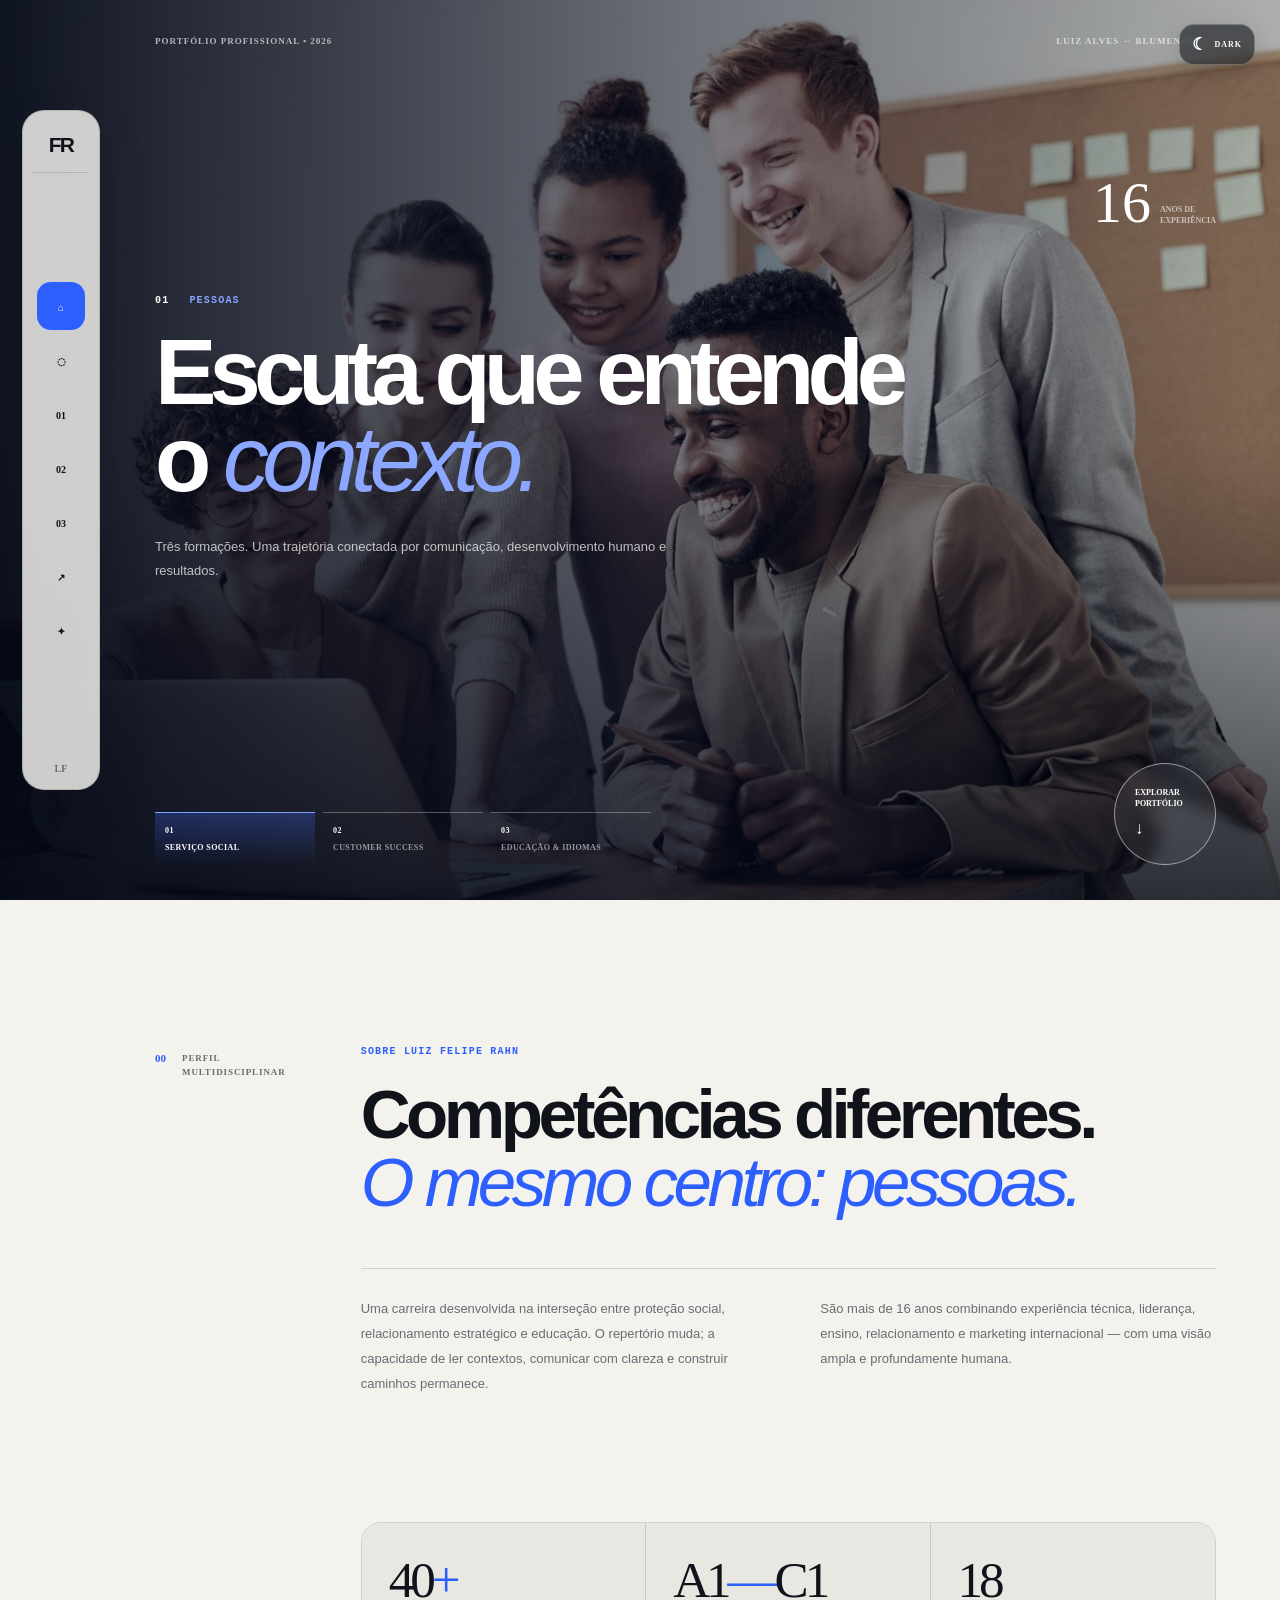
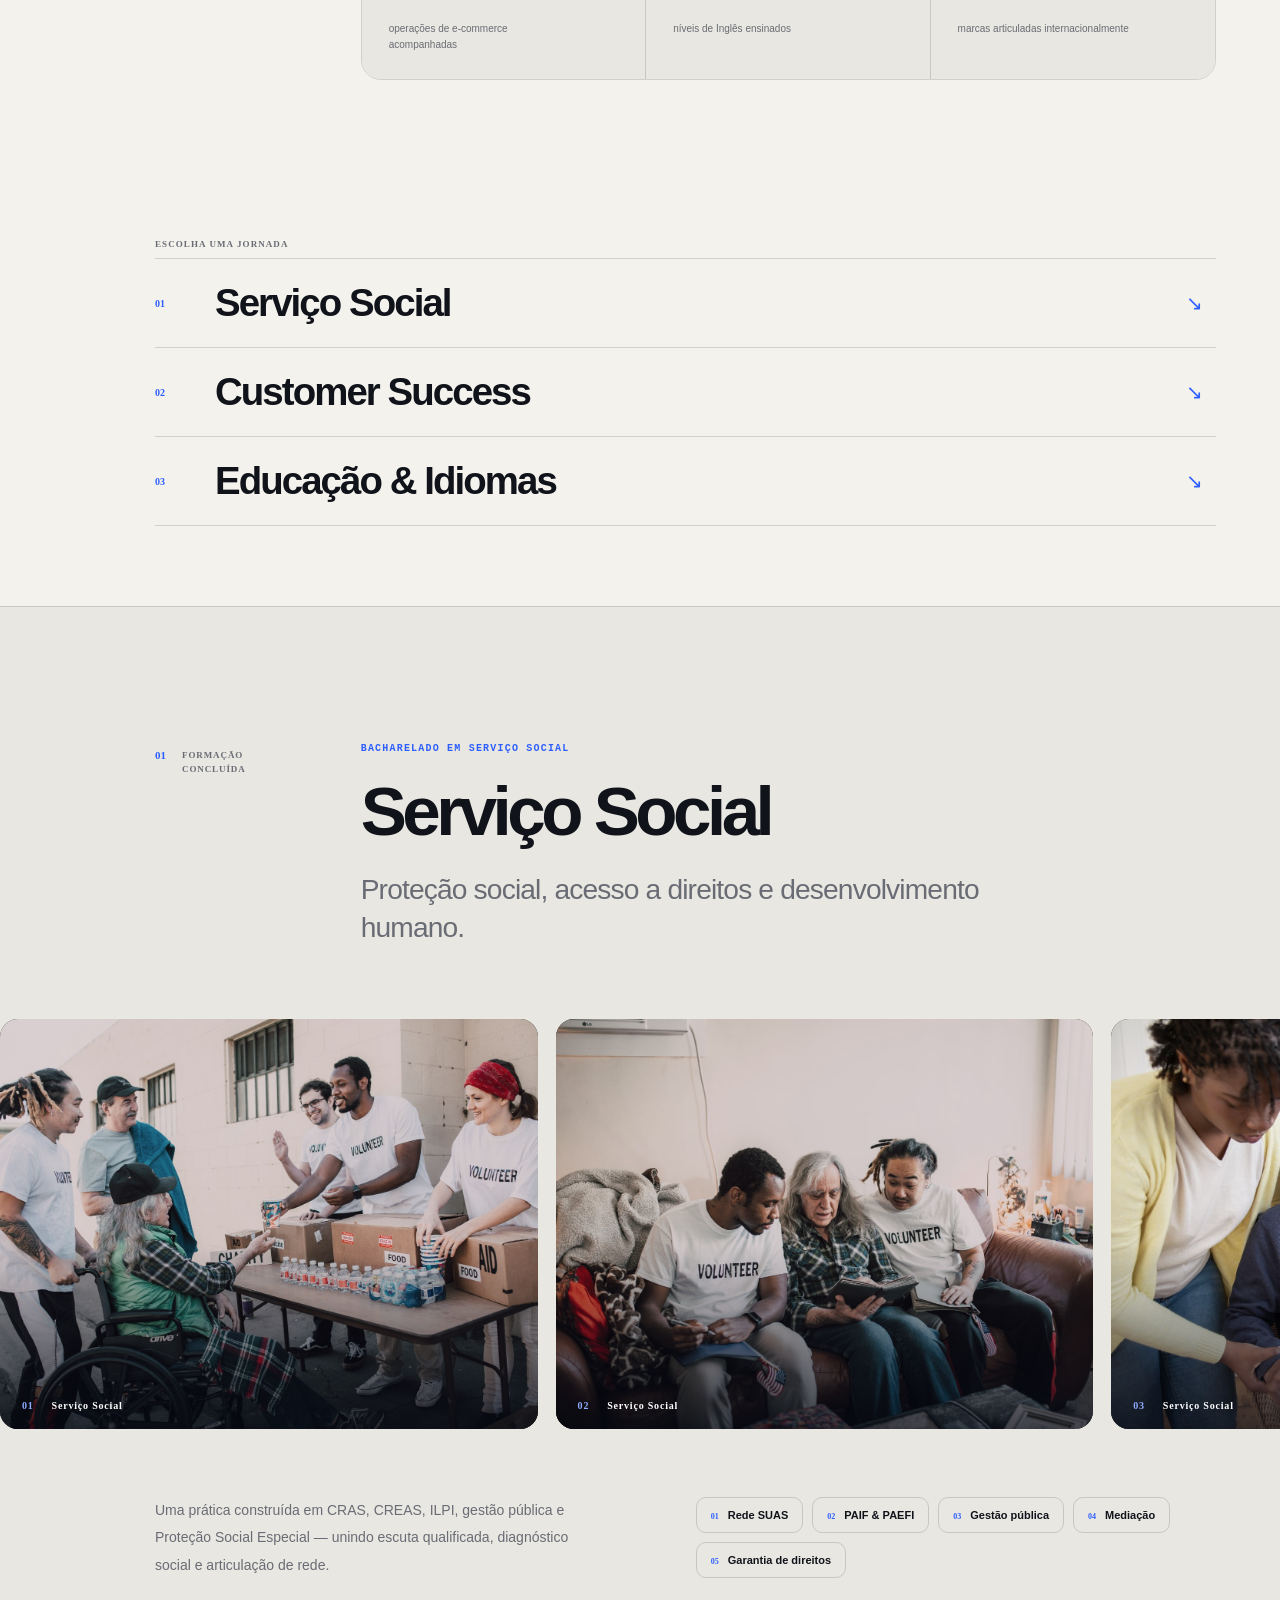
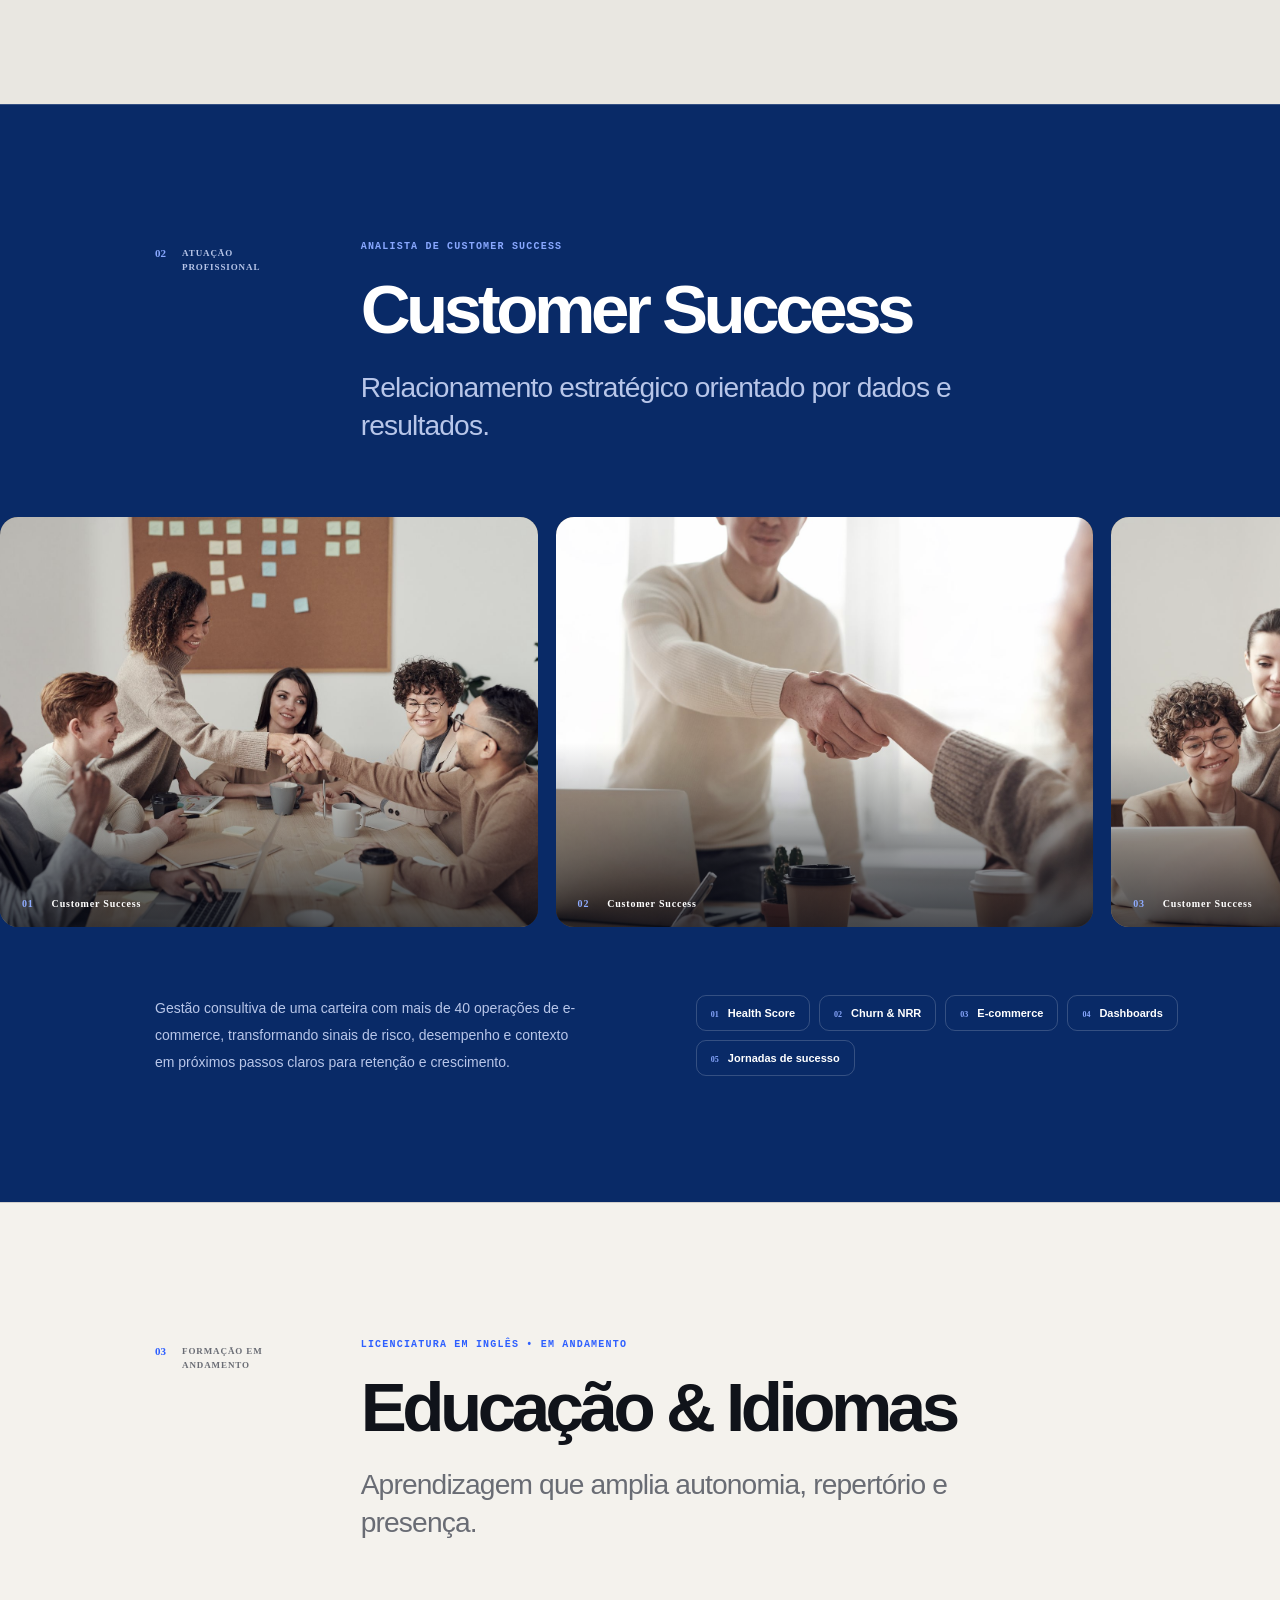
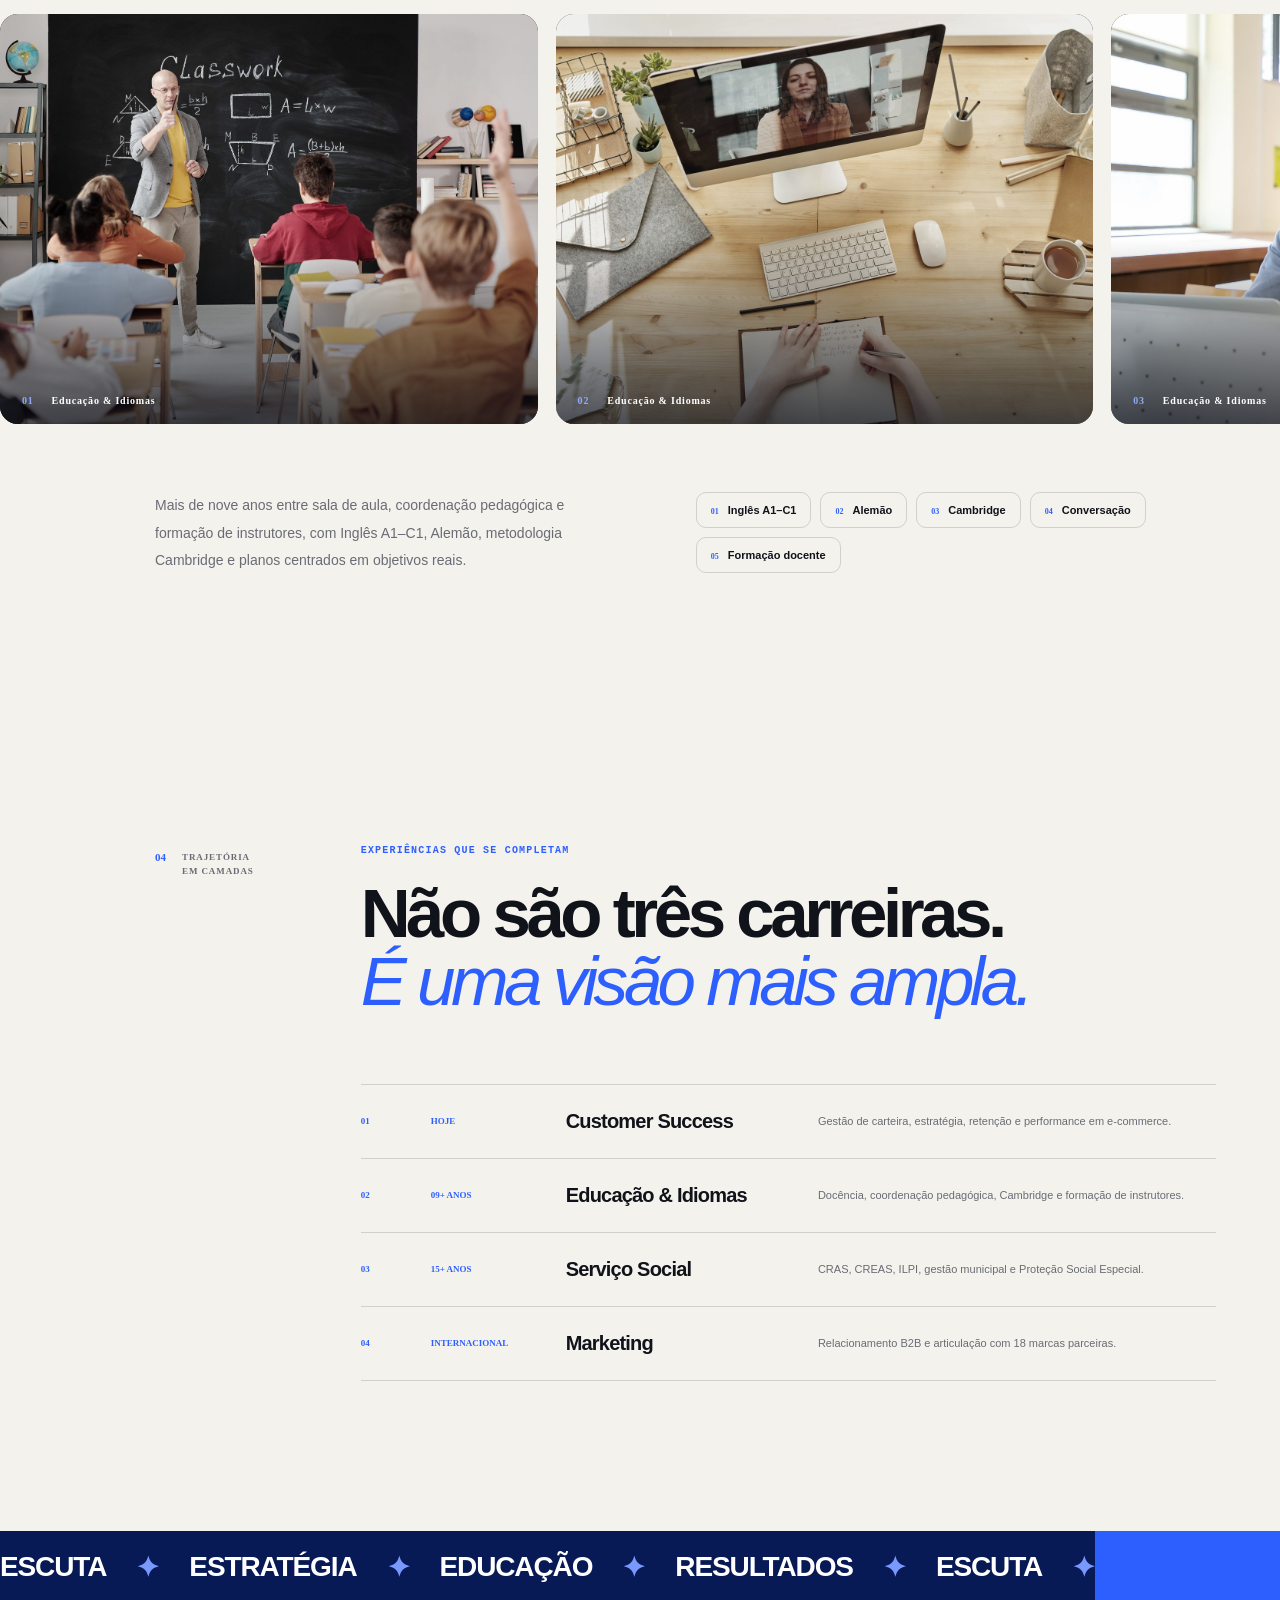
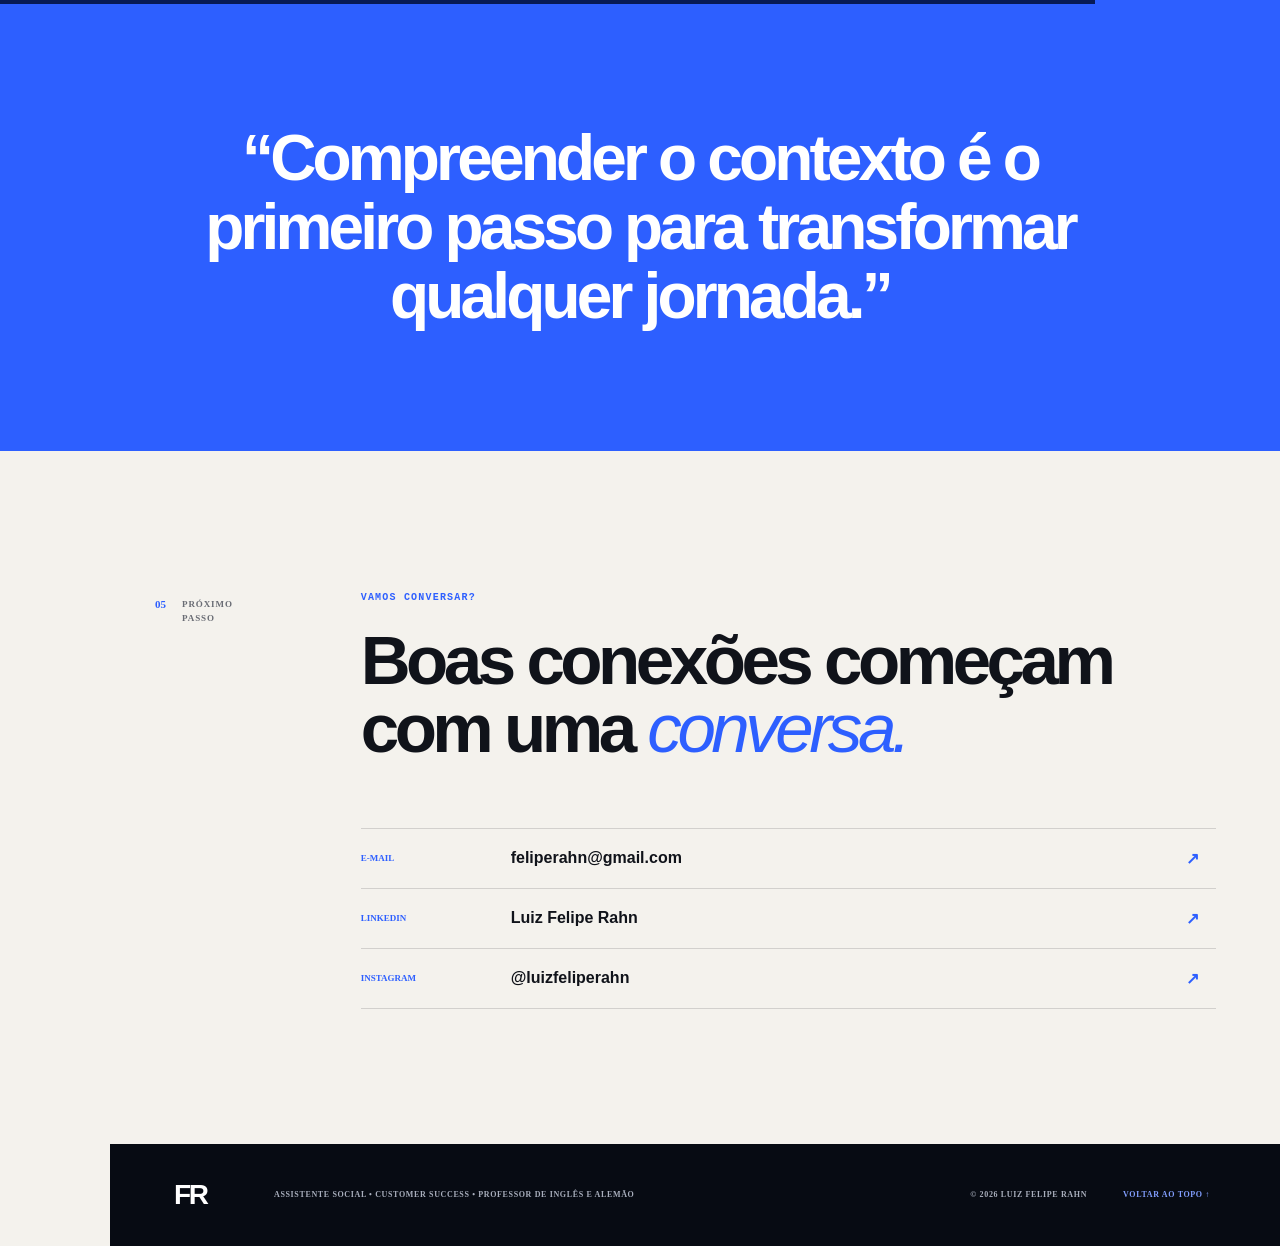
==== index.html @ 81e2b0d2 "Add security package, fix font paths and a11y/robustness improvements Co-Authored-By: Claude Sonnet " ====
<!doctype html>
<html lang="pt-BR">
<head>
  <meta charset="UTF-8">
  <meta http-equiv="Content-Security-Policy" content="default-src 'none'; script-src 'self'; style-src 'self'; img-src 'self' data:; media-src 'self'; font-src 'self'; connect-src 'none'; manifest-src 'none'; object-src 'none'; base-uri 'none'; form-action 'none'">
  <meta name="referrer" content="strict-origin-when-cross-origin">
  <meta name="viewport" content="width=device-width,initial-scale=1">
  <meta name="description" content="Serviço Social, Customer Success e Educação conectados por comunicação, desenvolvimento humano e resultados.">
  <meta name="robots" content="index,follow">
  <meta name="theme-color" content="#10131a">
  <meta property="og:title" content="Luiz Felipe Rahn | Portfólio Profissional">
  <meta property="og:description" content="Três formações. Uma trajetória conectada por pessoas, estratégia e aprendizagem.">
  <meta property="og:image" content="og.png">
  <title>Luiz Felipe Rahn | Portfólio Profissional</title>
  <link rel="icon" href="favicon.svg">
  <link rel="stylesheet" href="style.css">
  <script src="script.js" defer></script>
</head>
<body>
<a class="skip-link" href="#about">Ir para o conteúdo</a>
<main>
  <aside class="side-nav" id="sideNav">
    <button class="brand" data-go="home" aria-label="Início"><b>FR</b><small>LUIZ FELIPE<br>RAHN</small></button>
    <nav aria-label="Navegação principal">
      <button class="active" data-go="home" aria-label="Início"><span>⌂</span><i>Início</i></button>
      <button data-go="about" aria-label="Sobre"><span>◌</span><i>Sobre</i></button>
      <button data-go="social" aria-label="Serviço Social"><span>01</span><i>Serviço Social</i></button>
      <button data-go="cs" aria-label="Customer Success"><span>02</span><i>Customer Success</i></button>
      <button data-go="education" aria-label="Educação"><span>03</span><i>Educação</i></button>
      <button data-go="trajectory" aria-label="Trajetória"><span>↗</span><i>Trajetória</i></button>
      <button data-go="contact" aria-label="Contato"><span>✦</span><i>Contato</i></button>
    </nav><span class="nav-index">LF</span>
  </aside>
  <button class="mobile-menu" id="mobileMenu" aria-label="Alternar menu">☰</button>
  <button class="theme-toggle" id="themeToggle" aria-label="Ativar modo escuro"><b>☾</b><span>DARK</span></button>

  <section id="home" class="hero">
    <video class="hero-video" preload="metadata" aria-hidden="true" autoplay muted loop playsinline poster="assets/images/cs-03.jpg"><source src="assets/video/hero-professional.mp4" type="video/mp4"></video>
    <div class="video-veil"></div><div class="hero-top"><span>PORTFÓLIO PROFISSIONAL • 2026</span><span>LUIZ ALVES ↔ BLUMENAU, SC</span></div>
    <div class="hero-copy" id="heroCopy"><p class="eyebrow"><span>01</span><b>PESSOAS</b></p><h1>Escuta que entende<br>o <em>contexto.</em></h1><p class="hero-sub">Três formações. Uma trajetória conectada por comunicação, desenvolvimento humano e resultados.</p></div>
    <div class="hero-controls"><div><button class="active" data-slide="0"><span>01</span>SERVIÇO SOCIAL</button><button data-slide="1"><span>02</span>CUSTOMER SUCCESS</button><button data-slide="2"><span>03</span>EDUCAÇÃO & IDIOMAS</button></div><button class="explore" data-go="about">EXPLORAR<br>PORTFÓLIO <b>↓</b></button></div>
    <div class="hero-counter"><strong>16</strong><span>ANOS DE<br>EXPERIÊNCIA</span></div>
  </section>

  <section id="about" class="intro shell"><div class="section-label"><span>00</span><p>PERFIL<br>MULTIDISCIPLINAR</p></div><div class="intro-main"><p class="eyebrow">SOBRE LUIZ FELIPE RAHN</p><h2>Competências diferentes.<br><em>O mesmo centro: pessoas.</em></h2><div class="intro-grid"><p>Uma carreira desenvolvida na interseção entre proteção social, relacionamento estratégico e educação. O repertório muda; a capacidade de ler contextos, comunicar com clareza e construir caminhos permanece.</p><p>São mais de 16 anos combinando experiência técnica, liderança, ensino, relacionamento e marketing internacional — com uma visão ampla e profundamente humana.</p></div></div><div class="stat-rail"><article><strong>40<span>+</span></strong><p>operações de e-commerce acompanhadas</p></article><article><strong>A1<span>—</span>C1</strong><p>níveis de Inglês ensinados</p></article><article><strong>18</strong><p>marcas articuladas internacionalmente</p></article></div></section>

  <section class="path-index shell"><p>ESCOLHA UMA JORNADA</p><button data-go="social"><span>01</span><strong>Serviço Social</strong><i>↘</i></button><button data-go="cs"><span>02</span><strong>Customer Success</strong><i>↘</i></button><button data-go="education"><span>03</span><strong>Educação & Idiomas</strong><i>↘</i></button></section>

  <section id="social" class="profession profession-1"><div class="profession-head shell"><div class="section-label"><span>01</span><p>FORMAÇÃO CONCLUÍDA</p></div><div><p class="eyebrow">BACHARELADO EM SERVIÇO SOCIAL</p><h2>Serviço Social</h2><h3>Proteção social, acesso a direitos e desenvolvimento humano.</h3></div></div><div class="media-carousel"><div class="carousel-track">
    <figure><img src="assets/images/social-01.jpg" alt="Serviço Social — ambiente profissional 1"><figcaption><span>01</span>Serviço Social</figcaption></figure><figure><img src="assets/images/social-02.jpg" alt="Serviço Social — ambiente profissional 2"><figcaption><span>02</span>Serviço Social</figcaption></figure><figure><img src="assets/images/social-03.jpg" alt="Serviço Social — ambiente profissional 3"><figcaption><span>03</span>Serviço Social</figcaption></figure><figure><img src="assets/images/social-01.jpg" alt="" aria-hidden="true"><figcaption><span>01</span>Serviço Social</figcaption></figure><figure><img src="assets/images/social-02.jpg" alt="" aria-hidden="true"><figcaption><span>02</span>Serviço Social</figcaption></figure><figure><img src="assets/images/social-03.jpg" alt="" aria-hidden="true"><figcaption><span>03</span>Serviço Social</figcaption></figure>
  </div></div><div class="profession-body shell"><p>Uma prática construída em CRAS, CREAS, ILPI, gestão pública e Proteção Social Especial — unindo escuta qualificada, diagnóstico social e articulação de rede.</p><div class="skill-cloud"><span><b>01</b>Rede SUAS</span><span><b>02</b>PAIF & PAEFI</span><span><b>03</b>Gestão pública</span><span><b>04</b>Mediação</span><span><b>05</b>Garantia de direitos</span></div></div></section>

  <section id="cs" class="profession profession-2"><div class="profession-head shell"><div class="section-label"><span>02</span><p>ATUAÇÃO PROFISSIONAL</p></div><div><p class="eyebrow">ANALISTA DE CUSTOMER SUCCESS</p><h2>Customer Success</h2><h3>Relacionamento estratégico orientado por dados e resultados.</h3></div></div><div class="media-carousel"><div class="carousel-track">
    <figure><img src="assets/images/cs-01.jpg" alt="Customer Success — ambiente profissional 1"><figcaption><span>01</span>Customer Success</figcaption></figure><figure><img src="assets/images/cs-02.jpg" alt="Customer Success — ambiente profissional 2"><figcaption><span>02</span>Customer Success</figcaption></figure><figure><img src="assets/images/cs-03.jpg" alt="Customer Success — ambiente profissional 3"><figcaption><span>03</span>Customer Success</figcaption></figure><figure><img src="assets/images/cs-01.jpg" alt="" aria-hidden="true"><figcaption><span>01</span>Customer Success</figcaption></figure><figure><img src="assets/images/cs-02.jpg" alt="" aria-hidden="true"><figcaption><span>02</span>Customer Success</figcaption></figure><figure><img src="assets/images/cs-03.jpg" alt="" aria-hidden="true"><figcaption><span>03</span>Customer Success</figcaption></figure>
  </div></div><div class="profession-body shell"><p>Gestão consultiva de uma carteira com mais de 40 operações de e-commerce, transformando sinais de risco, desempenho e contexto em próximos passos claros para retenção e crescimento.</p><div class="skill-cloud"><span><b>01</b>Health Score</span><span><b>02</b>Churn & NRR</span><span><b>03</b>E-commerce</span><span><b>04</b>Dashboards</span><span><b>05</b>Jornadas de sucesso</span></div></div></section>

  <section id="education" class="profession profession-3"><div class="profession-head shell"><div class="section-label"><span>03</span><p>FORMAÇÃO EM ANDAMENTO</p></div><div><p class="eyebrow">LICENCIATURA EM INGLÊS • EM ANDAMENTO</p><h2>Educação & Idiomas</h2><h3>Aprendizagem que amplia autonomia, repertório e presença.</h3></div></div><div class="media-carousel"><div class="carousel-track">
    <figure><img src="assets/images/education-01.jpg" alt="Educação — ambiente profissional 1"><figcaption><span>01</span>Educação & Idiomas</figcaption></figure><figure><img src="assets/images/education-02.jpg" alt="Educação — ambiente profissional 2"><figcaption><span>02</span>Educação & Idiomas</figcaption></figure><figure><img src="assets/images/education-03.jpg" alt="Educação — ambiente profissional 3"><figcaption><span>03</span>Educação & Idiomas</figcaption></figure><figure><img src="assets/images/education-01.jpg" alt="" aria-hidden="true"><figcaption><span>01</span>Educação & Idiomas</figcaption></figure><figure><img src="assets/images/education-02.jpg" alt="" aria-hidden="true"><figcaption><span>02</span>Educação & Idiomas</figcaption></figure><figure><img src="assets/images/education-03.jpg" alt="" aria-hidden="true"><figcaption><span>03</span>Educação & Idiomas</figcaption></figure>
  </div></div><div class="profession-body shell"><p>Mais de nove anos entre sala de aula, coordenação pedagógica e formação de instrutores, com Inglês A1–C1, Alemão, metodologia Cambridge e planos centrados em objetivos reais.</p><div class="skill-cloud"><span><b>01</b>Inglês A1–C1</span><span><b>02</b>Alemão</span><span><b>03</b>Cambridge</span><span><b>04</b>Conversação</span><span><b>05</b>Formação docente</span></div></div></section>

  <section id="trajectory" class="trajectory shell"><div class="section-label"><span>04</span><p>TRAJETÓRIA<br>EM CAMADAS</p></div><div class="trajectory-main"><p class="eyebrow">EXPERIÊNCIAS QUE SE COMPLETAM</p><h2>Não são três carreiras.<br><em>É uma visão mais ampla.</em></h2><div class="timeline"><article><span>01</span><time>HOJE</time><h3>Customer Success</h3><p>Gestão de carteira, estratégia, retenção e performance em e-commerce.</p></article><article><span>02</span><time>09+ ANOS</time><h3>Educação & Idiomas</h3><p>Docência, coordenação pedagógica, Cambridge e formação de instrutores.</p></article><article><span>03</span><time>15+ ANOS</time><h3>Serviço Social</h3><p>CRAS, CREAS, ILPI, gestão municipal e Proteção Social Especial.</p></article><article><span>04</span><time>INTERNACIONAL</time><h3>Marketing</h3><p>Relacionamento B2B e articulação com 18 marcas parceiras.</p></article></div></div></section>
  <section class="statement"><div class="statement-track"><span>ESCUTA</span><i>✦</i><span>ESTRATÉGIA</span><i>✦</i><span>EDUCAÇÃO</span><i>✦</i><span>RESULTADOS</span><i>✦</i><span>ESCUTA</span><i>✦</i></div><blockquote>“Compreender o contexto é o primeiro passo para transformar qualquer jornada.”</blockquote></section>
  <section id="contact" class="contact shell"><div class="section-label"><span>05</span><p>PRÓXIMO<br>PASSO</p></div><div><p class="eyebrow">VAMOS CONVERSAR?</p><h2>Boas conexões começam<br>com uma <em>conversa.</em></h2><div class="contact-links"><a href="mailto:feliperahn@gmail.com"><span>E-MAIL</span>feliperahn@gmail.com <b>↗</b></a><a href="https://www.linkedin.com/in/luiz-felipe-rahn-617aa8324" target="_blank" rel="noopener noreferrer"><span>LINKEDIN</span>Luiz Felipe Rahn <b>↗</b></a><a href="https://instagram.com/luizfeliperahn" target="_blank" rel="noopener noreferrer"><span>INSTAGRAM</span>@luizfeliperahn <b>↗</b></a></div></div></section>
  <footer><b>FR</b><p>ASSISTENTE SOCIAL • CUSTOMER SUCCESS • PROFESSOR DE INGLÊS E ALEMÃO</p><span>© 2026 LUIZ FELIPE RAHN</span><button data-go="home">VOLTAR AO TOPO ↑</button></footer>
</main>
</body>
</html>
---- style.css ----
@font-face{font-family:"Poppins";src:url("assets/fonts/poppins-400.ttf") format("truetype");font-style:normal;font-weight:400;font-display:swap}
@font-face{font-family:"Poppins";src:url("assets/fonts/poppins-500.ttf") format("truetype");font-style:normal;font-weight:500;font-display:swap}
@font-face{font-family:"Poppins";src:url("assets/fonts/poppins-600.ttf") format("truetype");font-style:normal;font-weight:600;font-display:swap}
@font-face{font-family:"Poppins";src:url("assets/fonts/poppins-700.ttf") format("truetype");font-style:normal;font-weight:700;font-display:swap}
@font-face{font-family:"Poppins";src:url("assets/fonts/poppins-800.ttf") format("truetype");font-style:normal;font-weight:800;font-display:swap}
@font-face{font-family:"Poppins";src:url("assets/fonts/poppins-italic-500.ttf") format("truetype");font-style:italic;font-weight:500;font-display:swap}
@font-face{font-family:"Poppins";src:url("assets/fonts/poppins-italic-600.ttf") format("truetype");font-style:italic;font-weight:600;font-display:swap}
@font-face{font-family:"Space Mono";src:url("assets/fonts/space-mono-400.ttf") format("truetype");font-style:normal;font-weight:400;font-display:swap}
@font-face{font-family:"Space Mono";src:url("assets/fonts/space-mono-700.ttf") format("truetype");font-style:normal;font-weight:700;font-display:swap}
:root{--bg:#f4f2ed;--surface:#e9e7e1;--ink:#10131a;--muted:#696c74;--line:rgba(16,19,26,.15);--blue:#2d5fff;--nav:rgba(248,247,243,.82);--ease:cubic-bezier(.22,1,.36,1)}:root[data-theme="dark"]{--bg:#0c0f16;--surface:#151922;--ink:#f0f1f4;--muted:#989ca8;--line:rgba(255,255,255,.14);--blue:#6388ff;--nav:rgba(17,20,28,.82)}
*{box-sizing:border-box}html{scroll-behavior:smooth}body{margin:0;background:var(--bg);color:var(--ink);font-family:"Poppins",sans-serif;transition:background .5s var(--ease),color .5s var(--ease)}button,a{font:inherit;color:inherit}button{cursor:pointer}a{text-decoration:none}.shell{padding-left:max(10vw,155px);padding-right:5vw}.eyebrow{margin:0 0 22px;color:var(--blue);font:700 10px/1.4 "Space Mono",monospace;letter-spacing:.12em}.section-label{display:flex;gap:16px;align-items:flex-start;padding-top:7px}.section-label span{font:700 11px "Space Mono";color:var(--blue)}.section-label p{margin:0;font:700 9px/1.55 "Space Mono";letter-spacing:.1em;color:var(--muted)}
.side-nav{position:fixed;z-index:50;top:50%;left:22px;transform:translateY(-50%);width:78px;height:min(680px,88vh);padding:15px 10px;display:flex;flex-direction:column;align-items:center;background:var(--nav);border:1px solid var(--line);border-radius:22px;backdrop-filter:blur(22px);box-shadow:0 18px 50px rgba(0,0,0,.13)}.brand{width:56px;border:0;background:none;padding:7px 0 15px;border-bottom:1px solid var(--line)}.brand b{display:block;font-size:21px;letter-spacing:-.08em}.brand small{display:none}.side-nav nav{display:flex;flex-direction:column;gap:6px;margin:auto 0}.side-nav nav button{position:relative;width:48px;height:48px;border:0;border-radius:14px;background:transparent;transition:.25s var(--ease)}.side-nav nav button span{font:700 10px "Space Mono"}.side-nav nav button i{position:absolute;left:58px;top:50%;transform:translateY(-50%) translateX(-5px);background:var(--ink);color:var(--bg);white-space:nowrap;padding:7px 10px;border-radius:8px;font:600 9px "Space Mono";font-style:normal;opacity:0;pointer-events:none;transition:.2s}.side-nav nav button:hover i{opacity:1;transform:translateY(-50%)}.side-nav nav button:hover,.side-nav nav button.active{background:var(--blue);color:#fff}.nav-index{font:700 10px "Space Mono";color:var(--muted)}
.theme-toggle{position:fixed;z-index:51;right:25px;top:24px;border:1px solid rgba(255,255,255,.25);border-radius:15px;background:rgba(11,14,20,.58);color:#fff;padding:9px 12px;display:flex;align-items:center;gap:8px;backdrop-filter:blur(15px);box-shadow:0 8px 28px rgba(0,0,0,.15)}.theme-toggle span{font:700 8px "Space Mono";letter-spacing:.12em}.theme-toggle b{font-size:17px}.mobile-menu{display:none}
.hero{height:100svh;min-height:720px;position:relative;overflow:hidden;background:#07122c;color:#fff}.hero-video{position:absolute;inset:0;width:100%;height:100%;object-fit:cover;filter:saturate(.62) contrast(1.05)}.video-veil{position:absolute;inset:0;background:linear-gradient(90deg,rgba(3,8,23,.94) 0%,rgba(4,11,31,.58) 46%,rgba(4,8,18,.25)),linear-gradient(0deg,rgba(3,8,20,.65),transparent 50%)}.hero-top{position:absolute;left:max(10vw,155px);right:5vw;top:36px;display:flex;justify-content:space-between;font:700 9px "Space Mono";letter-spacing:.11em;color:rgba(255,255,255,.65)}.hero-copy{position:absolute;left:max(10vw,155px);top:50%;transform:translateY(-54%);animation:reveal .9s var(--ease)}@keyframes reveal{from{opacity:0;transform:translateY(-45%)}to{opacity:1;transform:translateY(-54%)}}.hero-copy .eyebrow{color:#89a4ff}.hero-copy .eyebrow span{margin-right:20px;color:#fff}.hero h1{margin:0;font-weight:600;font-size:clamp(58px,7.2vw,116px);line-height:.94;letter-spacing:-.075em}.hero h1 em{font-style:italic;font-weight:500;color:#8ca7ff}.hero-sub{max-width:520px;margin:32px 0 0;color:rgba(255,255,255,.72);font-size:13px;line-height:1.8}.hero-controls{position:absolute;left:max(10vw,155px);right:5vw;bottom:35px;display:flex;align-items:end;justify-content:space-between}.hero-controls>div{display:flex;gap:8px}.hero-controls>div button{width:160px;text-align:left;padding:13px 10px;border:0;border-top:1px solid rgba(255,255,255,.3);background:none;color:rgba(255,255,255,.55);font:700 8px "Space Mono";letter-spacing:.05em}.hero-controls>div button span{display:block;margin-bottom:8px;color:#fff}.hero-controls>div button.active{border-color:#7fa0ff;color:#fff;background:linear-gradient(180deg,rgba(58,98,225,.32),transparent)}.explore{width:102px;height:102px;border-radius:50%;border:1px solid rgba(255,255,255,.5);background:rgba(255,255,255,.06);color:#fff;text-align:left;padding:20px;font:700 8px/1.45 "Space Mono";backdrop-filter:blur(8px);transition:.35s var(--ease)}.explore:hover{transform:rotate(-8deg);background:var(--blue)}.explore b{display:block;font-size:17px;margin-top:7px}.hero-counter{position:absolute;right:5vw;top:20%;display:flex;gap:9px;align-items:end}.hero-counter strong{font:400 58px/.8 "Space Mono"}.hero-counter span{font:700 8px/1.4 "Space Mono";color:rgba(255,255,255,.6)}
.intro{padding-top:145px;padding-bottom:125px;display:grid;grid-template-columns:.28fr 1.55fr;gap:4vw}.intro h2,.profession h2,.trajectory h2,.contact h2{margin:0;font-size:clamp(45px,5.4vw,84px);line-height:.98;letter-spacing:-.065em;font-weight:600}.intro h2 em,.trajectory h2 em,.contact h2 em{color:var(--blue);font-weight:500}.intro-grid{display:grid;grid-template-columns:1fr 1fr;gap:5vw;margin-top:52px;border-top:1px solid var(--line);padding-top:28px}.intro-grid p{margin:0;font-size:13px;line-height:1.9;color:var(--muted)}.stat-rail{grid-column:2;display:grid;grid-template-columns:repeat(3,1fr);margin-top:75px;border:1px solid var(--line);border-radius:20px;overflow:hidden}.stat-rail article{padding:27px;border-right:1px solid var(--line);background:var(--surface)}.stat-rail article:last-child{border:0}.stat-rail strong{font:400 clamp(38px,4vw,62px) "Space Mono";letter-spacing:-.08em}.stat-rail strong span{color:var(--blue)}.stat-rail p{max-width:180px;margin:12px 0 0;color:var(--muted);font-size:10px;line-height:1.55}
.path-index{padding-top:25px;padding-bottom:80px}.path-index>p{font:700 9px "Space Mono";letter-spacing:.12em;color:var(--muted)}.path-index button{display:grid;grid-template-columns:60px 1fr 30px;align-items:center;width:100%;border:0;border-top:1px solid var(--line);background:none;padding:22px 0;text-align:left}.path-index button:last-child{border-bottom:1px solid var(--line)}.path-index span{font:700 10px "Space Mono";color:var(--blue)}.path-index strong{font-size:clamp(25px,3vw,42px);letter-spacing:-.05em}.path-index i{font-style:normal;color:var(--blue);font-size:20px;transition:.25s}.path-index button:hover i{transform:translate(5px,5px)}
.profession{padding:135px 0 125px;scroll-margin-top:10px;border-top:1px solid var(--line);overflow:hidden}.profession-1{background:var(--surface)}.profession-2{background:#092a67;color:#fff;--line:rgba(255,255,255,.18);--muted:#b8c6e9;--blue:#89a8ff}.profession-3{background:var(--bg)}.profession-head{display:grid;grid-template-columns:.28fr 1.55fr;gap:4vw;margin-bottom:72px}.profession h3{max-width:650px;margin:25px 0 0;font-size:clamp(18px,2.2vw,30px);line-height:1.35;font-weight:500;color:var(--muted);letter-spacing:-.03em}.media-carousel{width:100%;overflow:hidden}.carousel-track{display:flex;gap:18px;width:max-content;animation:carousel 42s linear infinite}.media-carousel:hover .carousel-track{animation-play-state:paused}@keyframes carousel{to{transform:translateX(calc(-50% - 9px))}}.carousel-track figure{width:min(42vw,620px);height:410px;margin:0;position:relative;overflow:hidden;border-radius:18px;background:#222}.carousel-track img{width:100%;height:100%;object-fit:cover;filter:saturate(.72);transition:transform .8s var(--ease)}.carousel-track figure:hover img{transform:scale(1.04)}.carousel-track figure::after{content:"";position:absolute;inset:0;background:linear-gradient(0deg,rgba(4,8,18,.7),transparent 45%)}.carousel-track figcaption{position:absolute;z-index:1;left:22px;right:22px;bottom:18px;color:#fff;font:700 10px "Space Mono";letter-spacing:.08em}.carousel-track figcaption span{margin-right:18px;color:#8eabff}.profession-body{display:grid;grid-template-columns:.9fr 1.1fr;gap:9vw;margin-top:68px}.profession-body>p{margin:0;font-size:14px;line-height:1.95;color:var(--muted)}.skill-cloud{display:flex;flex-wrap:wrap;align-content:start;gap:9px}.skill-cloud span{padding:11px 14px;border:1px solid var(--line);border-radius:10px;font-size:11px;font-weight:600}.skill-cloud b{margin-right:9px;color:var(--blue);font:700 8px "Space Mono"}
.trajectory{padding-top:145px;padding-bottom:150px;display:grid;grid-template-columns:.28fr 1.55fr;gap:4vw}.timeline{margin-top:68px}.timeline article{display:grid;grid-template-columns:50px 115px .7fr 1.2fr;gap:20px;align-items:center;padding:25px 0;border-top:1px solid var(--line)}.timeline article:last-child{border-bottom:1px solid var(--line)}.timeline>article>span,.timeline time{font:700 9px "Space Mono";color:var(--blue)}.timeline h3{margin:0;font-size:20px;letter-spacing:-.04em}.timeline p{margin:0;color:var(--muted);font-size:11px;line-height:1.65}.statement{background:var(--blue);color:#fff;padding:0 0 120px;overflow:hidden}.statement-track{width:max-content;display:flex;align-items:center;gap:30px;padding:20px 0;background:#071a56;font-size:28px;font-weight:700;animation:ticker 22s linear infinite}.statement-track span{letter-spacing:-.04em}.statement-track i{font-style:normal;color:#7999ff}@keyframes ticker{to{transform:translateX(-35%)}}.statement blockquote{max-width:1050px;margin:120px auto 0;padding:0 5vw;text-align:center;font-size:clamp(35px,5vw,70px);font-weight:600;line-height:1.08;letter-spacing:-.06em}
.contact{padding-top:140px;padding-bottom:135px;display:grid;grid-template-columns:.28fr 1.55fr;gap:4vw}.contact-links{margin-top:65px}.contact-links a{display:grid;grid-template-columns:150px 1fr 30px;align-items:center;padding:20px 0;border-top:1px solid var(--line);font-size:16px;font-weight:600}.contact-links a:last-child{border-bottom:1px solid var(--line)}.contact-links a>span{font:700 9px "Space Mono";color:var(--blue)}.contact-links b{color:var(--blue);transition:.2s}.contact-links a:hover b{transform:translate(4px,-4px)}footer{margin-left:110px;padding:35px 5vw;display:grid;grid-template-columns:70px 1fr auto auto;gap:30px;align-items:center;background:#070b13;color:#fff}footer>b{font-size:28px;letter-spacing:-.08em}footer p,footer span,footer button{margin:0;font:700 8px "Space Mono";letter-spacing:.08em;color:#a9afbd}footer button{border:0;background:none;color:#829fff}
@media(max-width:900px){.shell{padding-left:120px}.hero-top,.hero-copy,.hero-controls{left:120px}.hero-counter{display:none}.carousel-track figure{width:65vw}.intro,.profession-head,.trajectory,.contact{grid-template-columns:1fr}.intro .section-label,.profession-head .section-label,.trajectory>.section-label,.contact>.section-label{margin-bottom:25px}.stat-rail{grid-column:1}.timeline article{grid-template-columns:35px 90px .8fr 1.2fr}.profession-body{grid-template-columns:1fr;gap:35px}}
@media(max-width:640px){.shell{padding-left:22px;padding-right:22px}.side-nav{top:76px;left:14px;right:14px;width:auto;height:auto;transform:none;border-radius:18px;padding:10px 12px;display:none;align-items:stretch}.side-nav.is-open{display:flex}.side-nav .brand{width:100%;display:flex;align-items:center;gap:12px;text-align:left}.side-nav .brand small{display:block;font:700 8px/1.3 "Space Mono"}.side-nav nav{margin:10px 0;display:grid}.side-nav nav button{width:100%;height:39px;display:flex;gap:15px;align-items:center;padding:0 12px}.side-nav nav button i{position:static;transform:none;opacity:1;background:none;color:inherit;padding:0}.side-nav nav button:hover i{transform:none}.nav-index{display:none}.mobile-menu{display:block;position:fixed;z-index:60;left:14px;top:15px;width:45px;height:45px;border:1px solid rgba(255,255,255,.25);border-radius:14px;background:rgba(11,14,20,.68);backdrop-filter:blur(12px);color:#fff}.theme-toggle{right:14px;top:15px;height:45px}.hero{min-height:700px}.hero-top{left:22px;right:22px;top:78px}.hero-top span:last-child{display:none}.hero-copy{left:22px;right:22px;top:44%}.hero h1{font-size:50px}.hero-sub{font-size:11px;max-width:320px}.hero-controls{left:22px;right:22px;bottom:22px}.hero-controls>div{width:calc(100% - 80px)}.hero-controls>div button{width:33.33%;padding:9px 5px;font-size:0}.hero-controls>div button span{font-size:8px}.explore{width:72px;height:72px;padding:13px;font-size:6px}.intro{padding-top:90px;padding-bottom:75px}.intro h2,.profession h2,.trajectory h2,.contact h2{font-size:41px}.intro-grid{grid-template-columns:1fr;gap:22px;margin-top:35px}.stat-rail{grid-template-columns:1fr;margin-top:45px}.stat-rail article{border-right:0;border-bottom:1px solid var(--line)}.path-index{padding-bottom:65px}.path-index button{grid-template-columns:40px 1fr 25px}.profession{padding:85px 0 75px}.profession-head{margin-bottom:45px}.carousel-track{gap:10px}.carousel-track figure{width:83vw;height:310px;border-radius:13px}.profession-body{margin-top:42px}.trajectory{padding-top:90px;padding-bottom:90px}.timeline{margin-top:45px}.timeline article{grid-template-columns:32px 1fr}.timeline time,.timeline h3,.timeline p{grid-column:2}.statement{padding-bottom:80px}.statement blockquote{margin-top:80px}.contact{padding-top:90px;padding-bottom:90px}.contact-links{margin-top:45px}.contact-links a{grid-template-columns:90px 1fr 20px;font-size:11px}footer{margin:0;grid-template-columns:50px 1fr;padding:28px 22px}footer span,footer button{grid-column:2}}
@media(prefers-reduced-motion:reduce){*{scroll-behavior:auto!important}.carousel-track,.statement-track{animation-play-state:paused}.hero-copy{animation:none}}

.skip-link{position:fixed;left:14px;top:-60px;z-index:100;padding:10px 16px;border-radius:10px;background:var(--blue);color:#fff;font:700 11px "Space Mono";text-decoration:none;transition:top .2s}.skip-link:focus{top:14px}
a:focus-visible,button:focus-visible{outline:2px solid var(--blue);outline-offset:3px}
@media(prefers-reduced-motion:reduce){.hero-video{display:none}.hero{background:#07122c url("assets/images/cs-03.jpg") center/cover}}
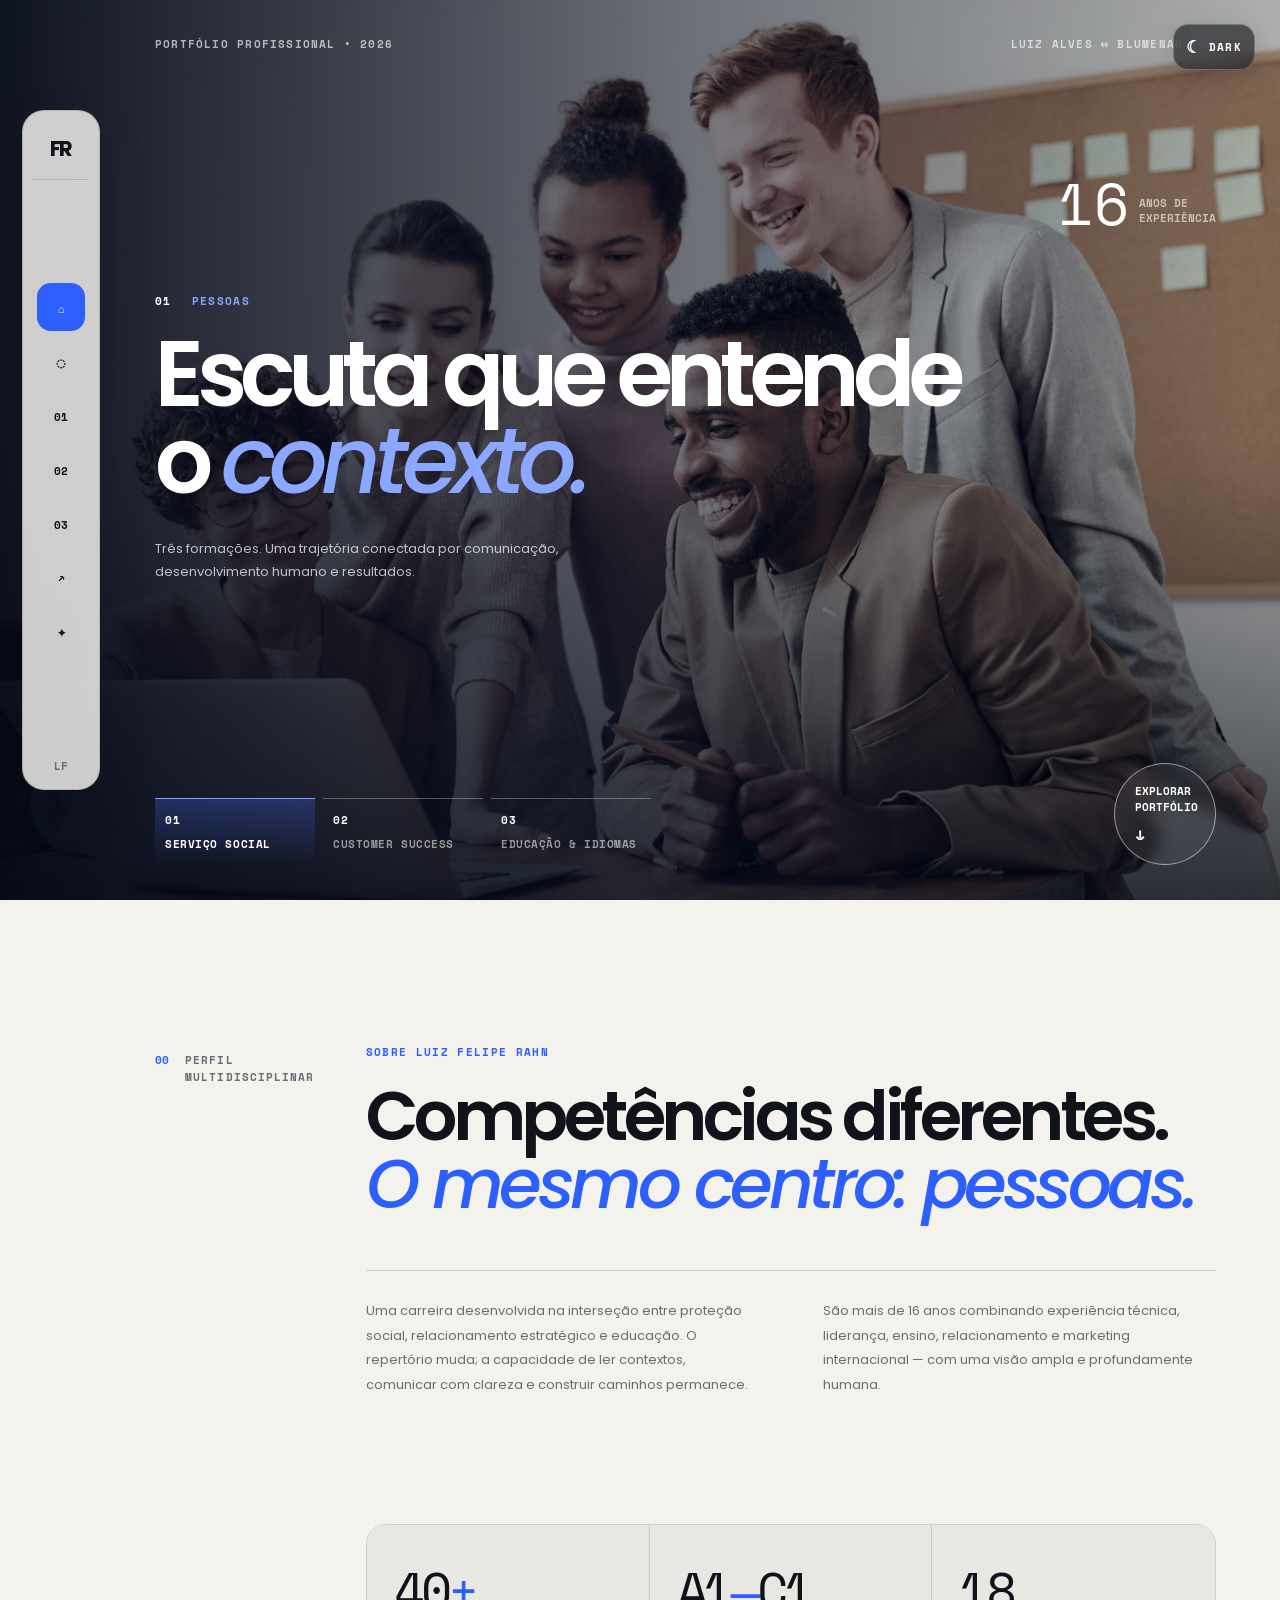
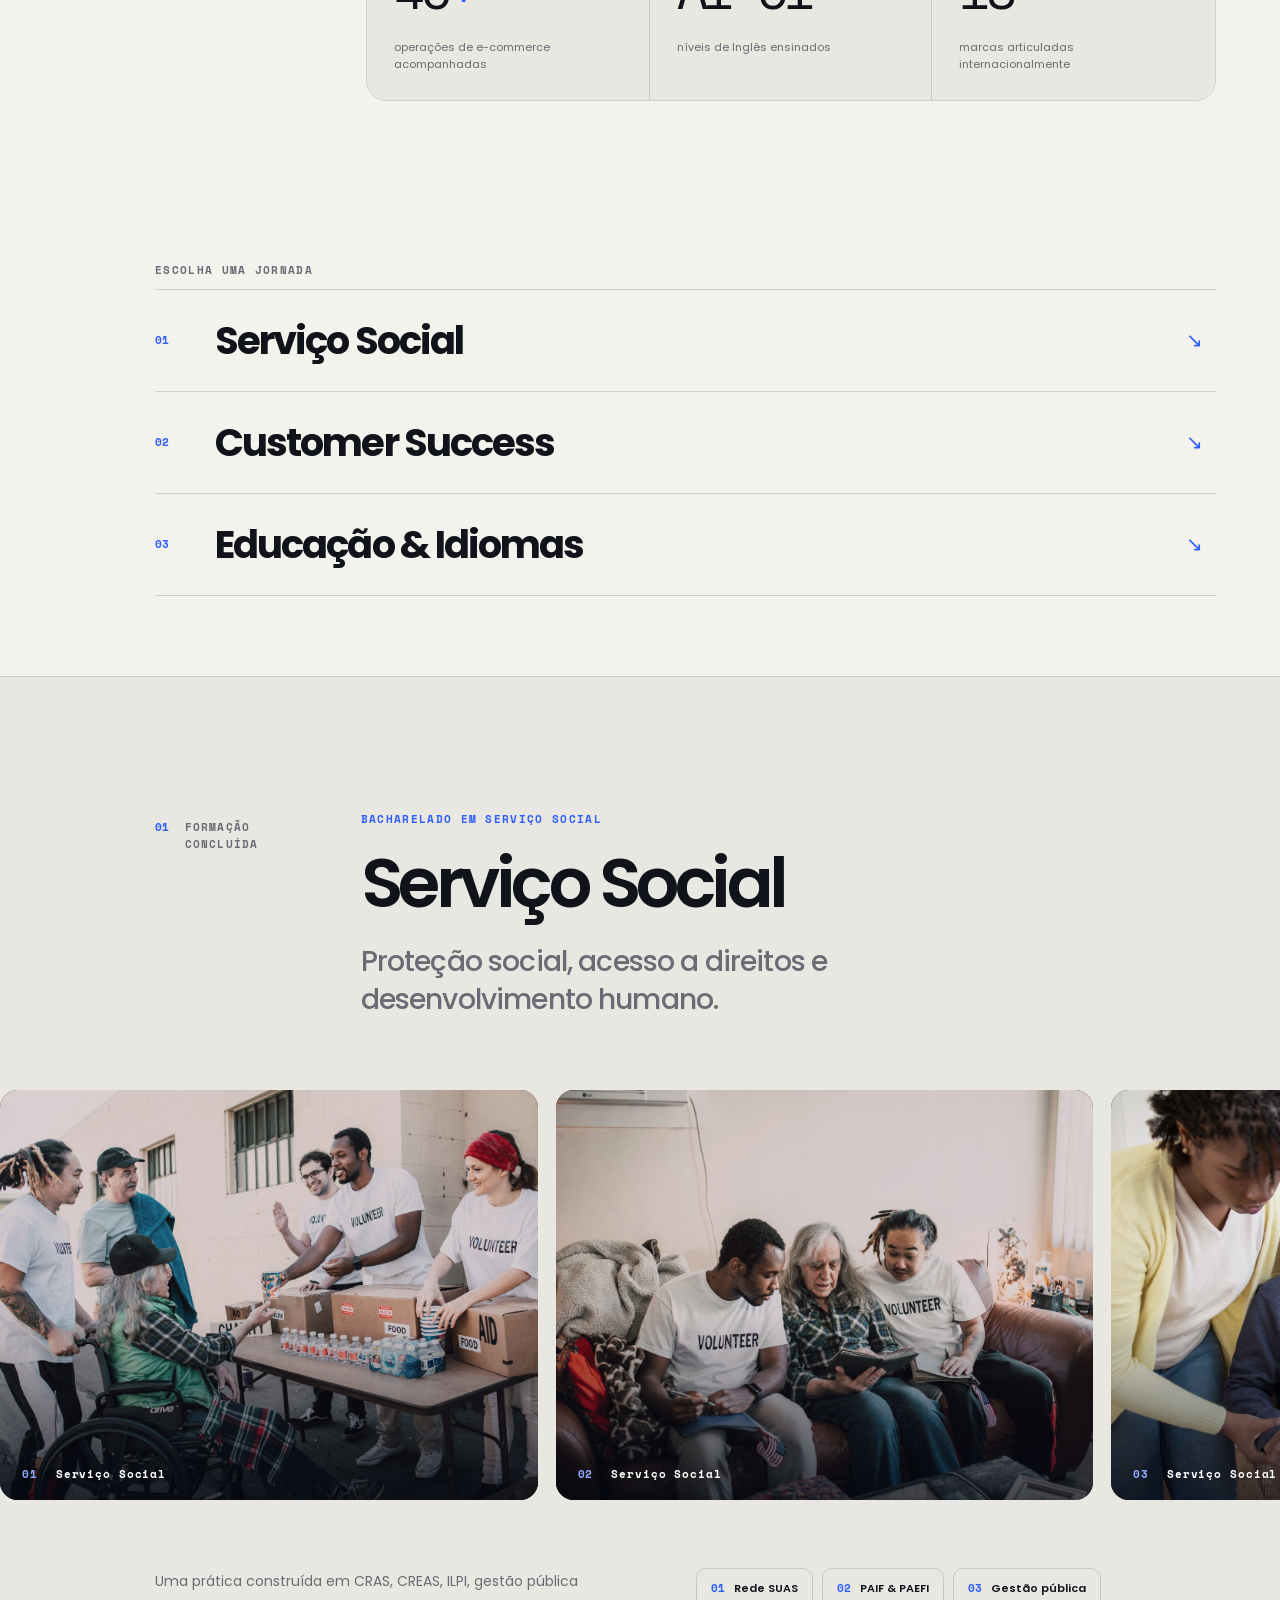
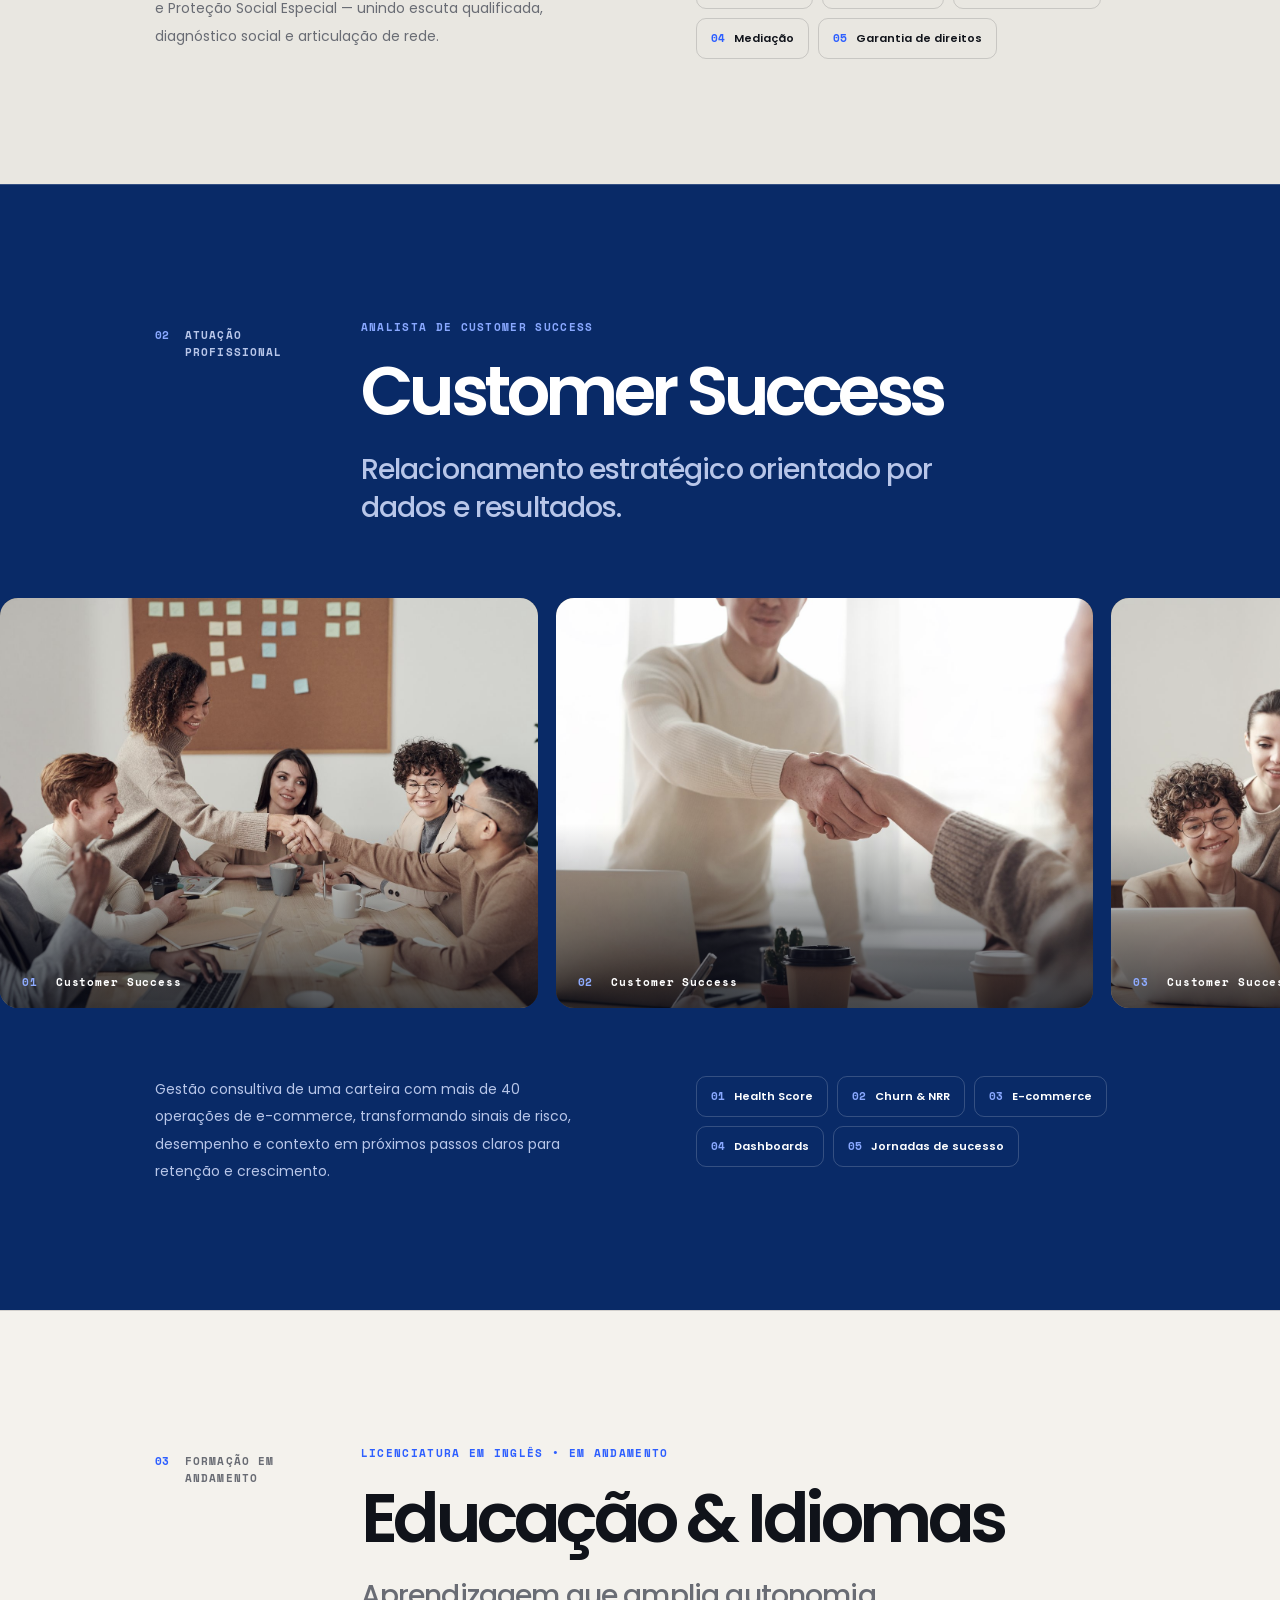
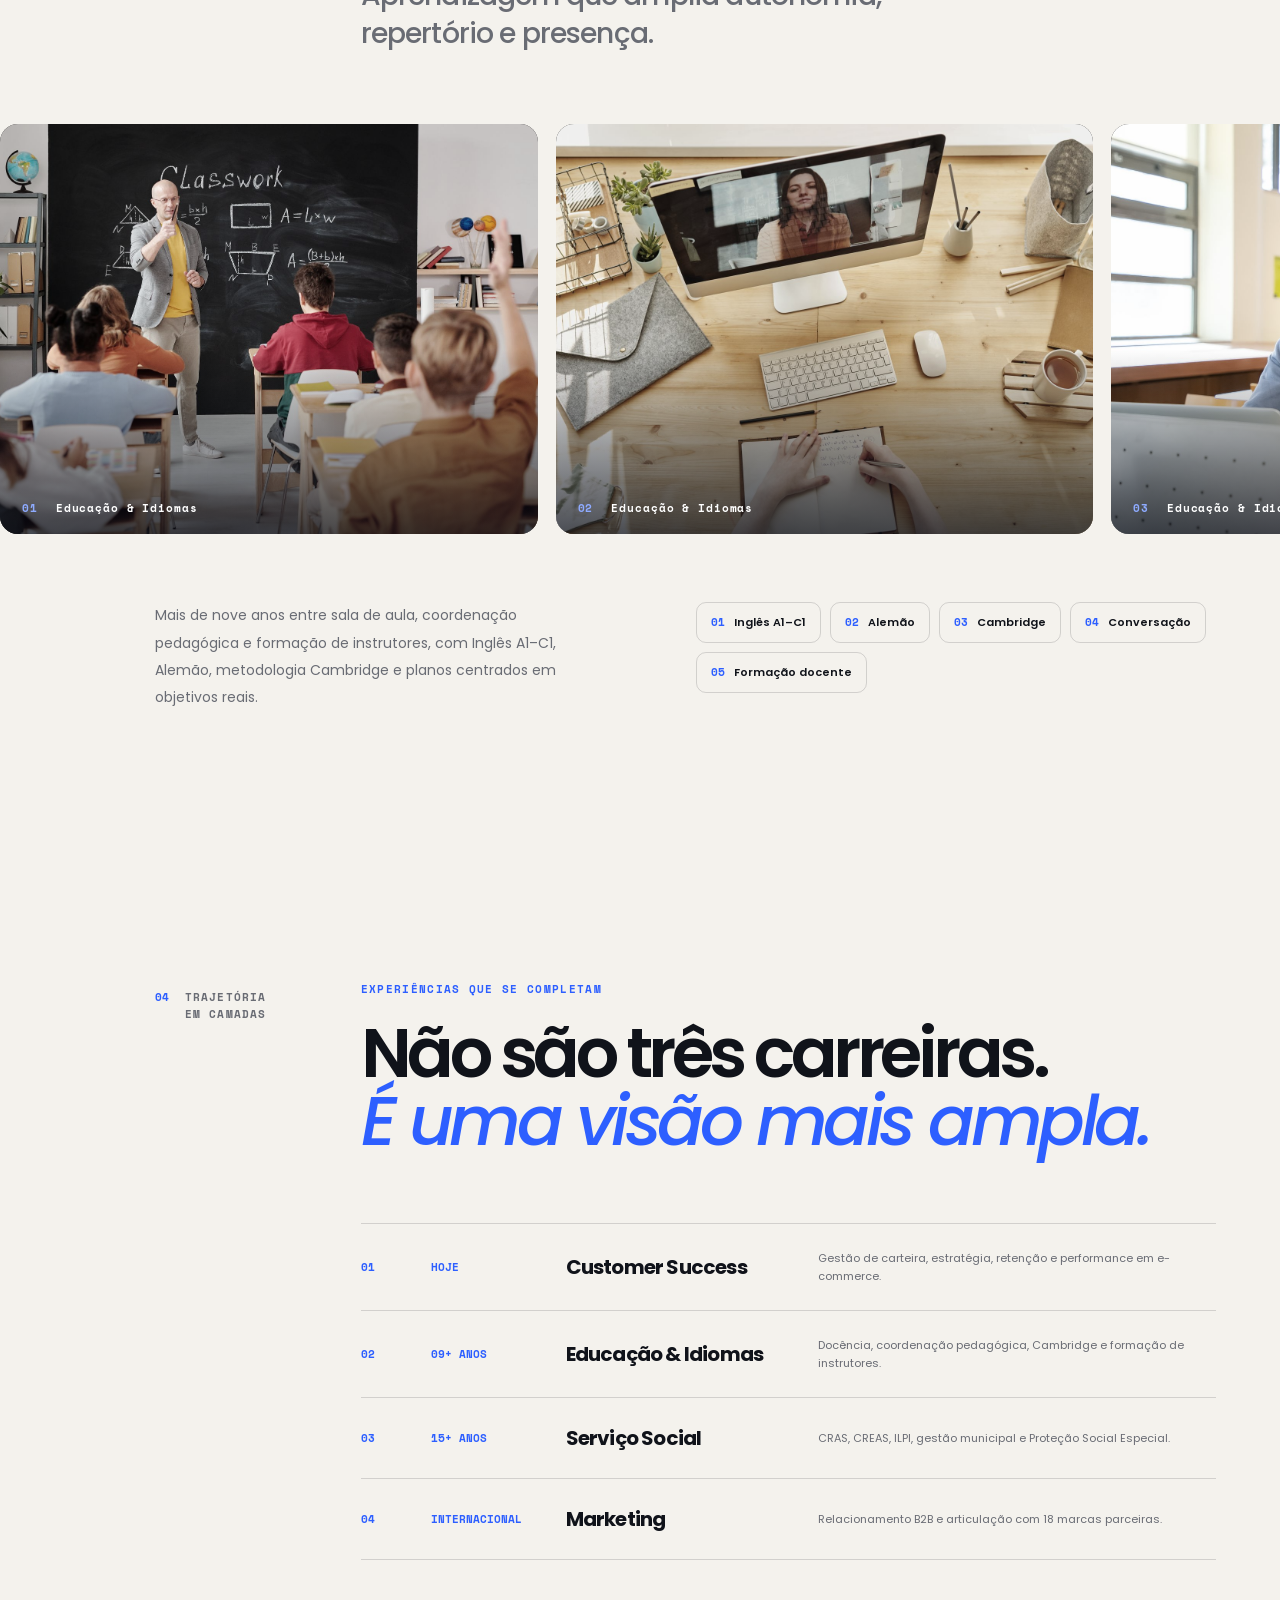
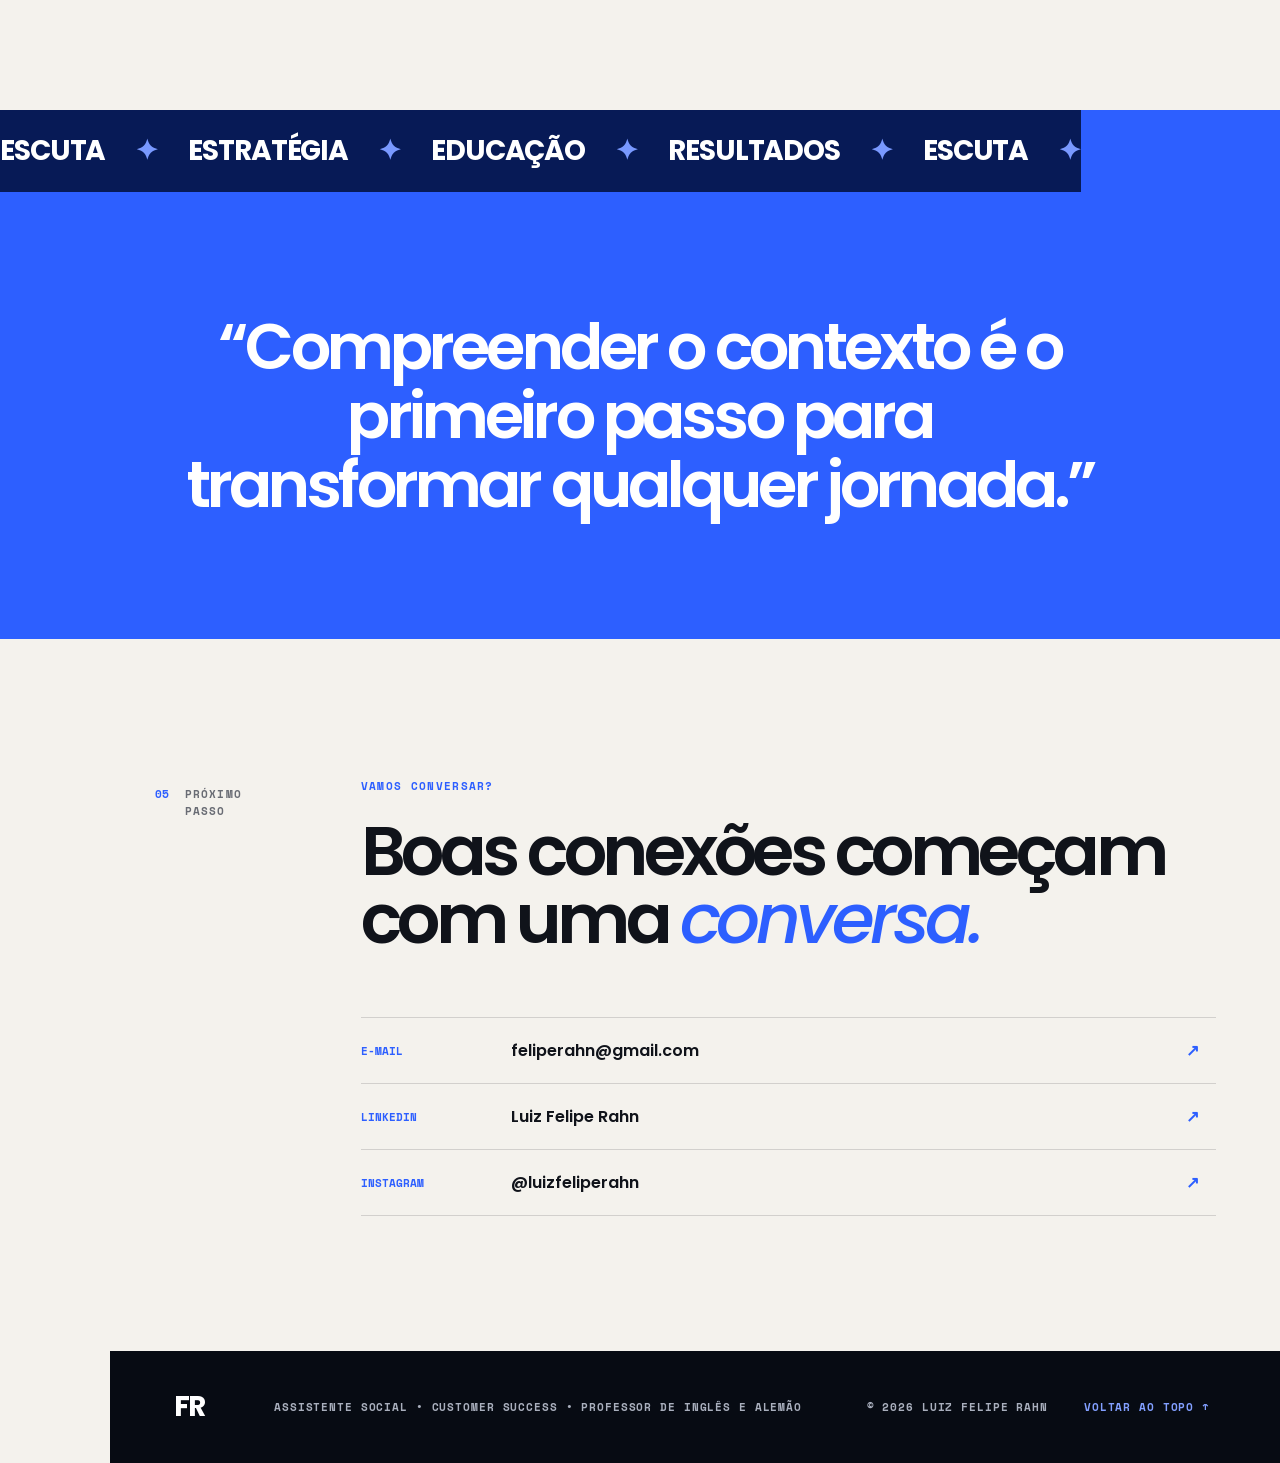
==== commit 01337c08: "Convert fonts to woff2, raise minimum text size, add canonical/OG/Twitter meta, pause carousel on fo" ====
--- a/index.html
+++ b/index.html
@@ -8,9 +8,13 @@
   <meta name="description" content="Serviço Social, Customer Success e Educação conectados por comunicação, desenvolvimento humano e resultados.">
   <meta name="robots" content="index,follow">
   <meta name="theme-color" content="#10131a">
+  <link rel="canonical" href="https://feliperahn-sudo.github.io/portfolio/">
+  <meta property="og:url" content="https://feliperahn-sudo.github.io/portfolio/">
+  <meta property="og:type" content="website">
+  <meta name="twitter:card" content="summary_large_image">
   <meta property="og:title" content="Luiz Felipe Rahn | Portfólio Profissional">
   <meta property="og:description" content="Três formações. Uma trajetória conectada por pessoas, estratégia e aprendizagem.">
-  <meta property="og:image" content="og.png">
+  <meta property="og:image" content="https://feliperahn-sudo.github.io/portfolio/og.png">
   <title>Luiz Felipe Rahn | Portfólio Profissional</title>
   <link rel="icon" href="favicon.svg">
   <link rel="stylesheet" href="style.css">
--- a/style.css
+++ b/style.css
@@ -1,26 +1,28 @@
-@font-face{font-family:"Poppins";src:url("assets/fonts/poppins-400.ttf") format("truetype");font-style:normal;font-weight:400;font-display:swap}
-@font-face{font-family:"Poppins";src:url("assets/fonts/poppins-500.ttf") format("truetype");font-style:normal;font-weight:500;font-display:swap}
-@font-face{font-family:"Poppins";src:url("assets/fonts/poppins-600.ttf") format("truetype");font-style:normal;font-weight:600;font-display:swap}
-@font-face{font-family:"Poppins";src:url("assets/fonts/poppins-700.ttf") format("truetype");font-style:normal;font-weight:700;font-display:swap}
-@font-face{font-family:"Poppins";src:url("assets/fonts/poppins-800.ttf") format("truetype");font-style:normal;font-weight:800;font-display:swap}
-@font-face{font-family:"Poppins";src:url("assets/fonts/poppins-italic-500.ttf") format("truetype");font-style:italic;font-weight:500;font-display:swap}
-@font-face{font-family:"Poppins";src:url("assets/fonts/poppins-italic-600.ttf") format("truetype");font-style:italic;font-weight:600;font-display:swap}
-@font-face{font-family:"Space Mono";src:url("assets/fonts/space-mono-400.ttf") format("truetype");font-style:normal;font-weight:400;font-display:swap}
-@font-face{font-family:"Space Mono";src:url("assets/fonts/space-mono-700.ttf") format("truetype");font-style:normal;font-weight:700;font-display:swap}
+@font-face{font-family:"Poppins";src:url("assets/fonts/poppins-400.woff2") format("woff2");font-style:normal;font-weight:400;font-display:swap}
+@font-face{font-family:"Poppins";src:url("assets/fonts/poppins-500.woff2") format("woff2");font-style:normal;font-weight:500;font-display:swap}
+@font-face{font-family:"Poppins";src:url("assets/fonts/poppins-600.woff2") format("woff2");font-style:normal;font-weight:600;font-display:swap}
+@font-face{font-family:"Poppins";src:url("assets/fonts/poppins-700.woff2") format("woff2");font-style:normal;font-weight:700;font-display:swap}
+@font-face{font-family:"Poppins";src:url("assets/fonts/poppins-800.woff2") format("woff2");font-style:normal;font-weight:800;font-display:swap}
+@font-face{font-family:"Poppins";src:url("assets/fonts/poppins-italic-500.woff2") format("woff2");font-style:italic;font-weight:500;font-display:swap}
+@font-face{font-family:"Poppins";src:url("assets/fonts/poppins-italic-600.woff2") format("woff2");font-style:italic;font-weight:600;font-display:swap}
+@font-face{font-family:"Space Mono";src:url("assets/fonts/space-mono-400.woff2") format("woff2");font-style:normal;font-weight:400;font-display:swap}
+@font-face{font-family:"Space Mono";src:url("assets/fonts/space-mono-700.woff2") format("woff2");font-style:normal;font-weight:700;font-display:swap}
 :root{--bg:#f4f2ed;--surface:#e9e7e1;--ink:#10131a;--muted:#696c74;--line:rgba(16,19,26,.15);--blue:#2d5fff;--nav:rgba(248,247,243,.82);--ease:cubic-bezier(.22,1,.36,1)}:root[data-theme="dark"]{--bg:#0c0f16;--surface:#151922;--ink:#f0f1f4;--muted:#989ca8;--line:rgba(255,255,255,.14);--blue:#6388ff;--nav:rgba(17,20,28,.82)}
-*{box-sizing:border-box}html{scroll-behavior:smooth}body{margin:0;background:var(--bg);color:var(--ink);font-family:"Poppins",sans-serif;transition:background .5s var(--ease),color .5s var(--ease)}button,a{font:inherit;color:inherit}button{cursor:pointer}a{text-decoration:none}.shell{padding-left:max(10vw,155px);padding-right:5vw}.eyebrow{margin:0 0 22px;color:var(--blue);font:700 10px/1.4 "Space Mono",monospace;letter-spacing:.12em}.section-label{display:flex;gap:16px;align-items:flex-start;padding-top:7px}.section-label span{font:700 11px "Space Mono";color:var(--blue)}.section-label p{margin:0;font:700 9px/1.55 "Space Mono";letter-spacing:.1em;color:var(--muted)}
-.side-nav{position:fixed;z-index:50;top:50%;left:22px;transform:translateY(-50%);width:78px;height:min(680px,88vh);padding:15px 10px;display:flex;flex-direction:column;align-items:center;background:var(--nav);border:1px solid var(--line);border-radius:22px;backdrop-filter:blur(22px);box-shadow:0 18px 50px rgba(0,0,0,.13)}.brand{width:56px;border:0;background:none;padding:7px 0 15px;border-bottom:1px solid var(--line)}.brand b{display:block;font-size:21px;letter-spacing:-.08em}.brand small{display:none}.side-nav nav{display:flex;flex-direction:column;gap:6px;margin:auto 0}.side-nav nav button{position:relative;width:48px;height:48px;border:0;border-radius:14px;background:transparent;transition:.25s var(--ease)}.side-nav nav button span{font:700 10px "Space Mono"}.side-nav nav button i{position:absolute;left:58px;top:50%;transform:translateY(-50%) translateX(-5px);background:var(--ink);color:var(--bg);white-space:nowrap;padding:7px 10px;border-radius:8px;font:600 9px "Space Mono";font-style:normal;opacity:0;pointer-events:none;transition:.2s}.side-nav nav button:hover i{opacity:1;transform:translateY(-50%)}.side-nav nav button:hover,.side-nav nav button.active{background:var(--blue);color:#fff}.nav-index{font:700 10px "Space Mono";color:var(--muted)}
-.theme-toggle{position:fixed;z-index:51;right:25px;top:24px;border:1px solid rgba(255,255,255,.25);border-radius:15px;background:rgba(11,14,20,.58);color:#fff;padding:9px 12px;display:flex;align-items:center;gap:8px;backdrop-filter:blur(15px);box-shadow:0 8px 28px rgba(0,0,0,.15)}.theme-toggle span{font:700 8px "Space Mono";letter-spacing:.12em}.theme-toggle b{font-size:17px}.mobile-menu{display:none}
-.hero{height:100svh;min-height:720px;position:relative;overflow:hidden;background:#07122c;color:#fff}.hero-video{position:absolute;inset:0;width:100%;height:100%;object-fit:cover;filter:saturate(.62) contrast(1.05)}.video-veil{position:absolute;inset:0;background:linear-gradient(90deg,rgba(3,8,23,.94) 0%,rgba(4,11,31,.58) 46%,rgba(4,8,18,.25)),linear-gradient(0deg,rgba(3,8,20,.65),transparent 50%)}.hero-top{position:absolute;left:max(10vw,155px);right:5vw;top:36px;display:flex;justify-content:space-between;font:700 9px "Space Mono";letter-spacing:.11em;color:rgba(255,255,255,.65)}.hero-copy{position:absolute;left:max(10vw,155px);top:50%;transform:translateY(-54%);animation:reveal .9s var(--ease)}@keyframes reveal{from{opacity:0;transform:translateY(-45%)}to{opacity:1;transform:translateY(-54%)}}.hero-copy .eyebrow{color:#89a4ff}.hero-copy .eyebrow span{margin-right:20px;color:#fff}.hero h1{margin:0;font-weight:600;font-size:clamp(58px,7.2vw,116px);line-height:.94;letter-spacing:-.075em}.hero h1 em{font-style:italic;font-weight:500;color:#8ca7ff}.hero-sub{max-width:520px;margin:32px 0 0;color:rgba(255,255,255,.72);font-size:13px;line-height:1.8}.hero-controls{position:absolute;left:max(10vw,155px);right:5vw;bottom:35px;display:flex;align-items:end;justify-content:space-between}.hero-controls>div{display:flex;gap:8px}.hero-controls>div button{width:160px;text-align:left;padding:13px 10px;border:0;border-top:1px solid rgba(255,255,255,.3);background:none;color:rgba(255,255,255,.55);font:700 8px "Space Mono";letter-spacing:.05em}.hero-controls>div button span{display:block;margin-bottom:8px;color:#fff}.hero-controls>div button.active{border-color:#7fa0ff;color:#fff;background:linear-gradient(180deg,rgba(58,98,225,.32),transparent)}.explore{width:102px;height:102px;border-radius:50%;border:1px solid rgba(255,255,255,.5);background:rgba(255,255,255,.06);color:#fff;text-align:left;padding:20px;font:700 8px/1.45 "Space Mono";backdrop-filter:blur(8px);transition:.35s var(--ease)}.explore:hover{transform:rotate(-8deg);background:var(--blue)}.explore b{display:block;font-size:17px;margin-top:7px}.hero-counter{position:absolute;right:5vw;top:20%;display:flex;gap:9px;align-items:end}.hero-counter strong{font:400 58px/.8 "Space Mono"}.hero-counter span{font:700 8px/1.4 "Space Mono";color:rgba(255,255,255,.6)}
-.intro{padding-top:145px;padding-bottom:125px;display:grid;grid-template-columns:.28fr 1.55fr;gap:4vw}.intro h2,.profession h2,.trajectory h2,.contact h2{margin:0;font-size:clamp(45px,5.4vw,84px);line-height:.98;letter-spacing:-.065em;font-weight:600}.intro h2 em,.trajectory h2 em,.contact h2 em{color:var(--blue);font-weight:500}.intro-grid{display:grid;grid-template-columns:1fr 1fr;gap:5vw;margin-top:52px;border-top:1px solid var(--line);padding-top:28px}.intro-grid p{margin:0;font-size:13px;line-height:1.9;color:var(--muted)}.stat-rail{grid-column:2;display:grid;grid-template-columns:repeat(3,1fr);margin-top:75px;border:1px solid var(--line);border-radius:20px;overflow:hidden}.stat-rail article{padding:27px;border-right:1px solid var(--line);background:var(--surface)}.stat-rail article:last-child{border:0}.stat-rail strong{font:400 clamp(38px,4vw,62px) "Space Mono";letter-spacing:-.08em}.stat-rail strong span{color:var(--blue)}.stat-rail p{max-width:180px;margin:12px 0 0;color:var(--muted);font-size:10px;line-height:1.55}
-.path-index{padding-top:25px;padding-bottom:80px}.path-index>p{font:700 9px "Space Mono";letter-spacing:.12em;color:var(--muted)}.path-index button{display:grid;grid-template-columns:60px 1fr 30px;align-items:center;width:100%;border:0;border-top:1px solid var(--line);background:none;padding:22px 0;text-align:left}.path-index button:last-child{border-bottom:1px solid var(--line)}.path-index span{font:700 10px "Space Mono";color:var(--blue)}.path-index strong{font-size:clamp(25px,3vw,42px);letter-spacing:-.05em}.path-index i{font-style:normal;color:var(--blue);font-size:20px;transition:.25s}.path-index button:hover i{transform:translate(5px,5px)}
-.profession{padding:135px 0 125px;scroll-margin-top:10px;border-top:1px solid var(--line);overflow:hidden}.profession-1{background:var(--surface)}.profession-2{background:#092a67;color:#fff;--line:rgba(255,255,255,.18);--muted:#b8c6e9;--blue:#89a8ff}.profession-3{background:var(--bg)}.profession-head{display:grid;grid-template-columns:.28fr 1.55fr;gap:4vw;margin-bottom:72px}.profession h3{max-width:650px;margin:25px 0 0;font-size:clamp(18px,2.2vw,30px);line-height:1.35;font-weight:500;color:var(--muted);letter-spacing:-.03em}.media-carousel{width:100%;overflow:hidden}.carousel-track{display:flex;gap:18px;width:max-content;animation:carousel 42s linear infinite}.media-carousel:hover .carousel-track{animation-play-state:paused}@keyframes carousel{to{transform:translateX(calc(-50% - 9px))}}.carousel-track figure{width:min(42vw,620px);height:410px;margin:0;position:relative;overflow:hidden;border-radius:18px;background:#222}.carousel-track img{width:100%;height:100%;object-fit:cover;filter:saturate(.72);transition:transform .8s var(--ease)}.carousel-track figure:hover img{transform:scale(1.04)}.carousel-track figure::after{content:"";position:absolute;inset:0;background:linear-gradient(0deg,rgba(4,8,18,.7),transparent 45%)}.carousel-track figcaption{position:absolute;z-index:1;left:22px;right:22px;bottom:18px;color:#fff;font:700 10px "Space Mono";letter-spacing:.08em}.carousel-track figcaption span{margin-right:18px;color:#8eabff}.profession-body{display:grid;grid-template-columns:.9fr 1.1fr;gap:9vw;margin-top:68px}.profession-body>p{margin:0;font-size:14px;line-height:1.95;color:var(--muted)}.skill-cloud{display:flex;flex-wrap:wrap;align-content:start;gap:9px}.skill-cloud span{padding:11px 14px;border:1px solid var(--line);border-radius:10px;font-size:11px;font-weight:600}.skill-cloud b{margin-right:9px;color:var(--blue);font:700 8px "Space Mono"}
-.trajectory{padding-top:145px;padding-bottom:150px;display:grid;grid-template-columns:.28fr 1.55fr;gap:4vw}.timeline{margin-top:68px}.timeline article{display:grid;grid-template-columns:50px 115px .7fr 1.2fr;gap:20px;align-items:center;padding:25px 0;border-top:1px solid var(--line)}.timeline article:last-child{border-bottom:1px solid var(--line)}.timeline>article>span,.timeline time{font:700 9px "Space Mono";color:var(--blue)}.timeline h3{margin:0;font-size:20px;letter-spacing:-.04em}.timeline p{margin:0;color:var(--muted);font-size:11px;line-height:1.65}.statement{background:var(--blue);color:#fff;padding:0 0 120px;overflow:hidden}.statement-track{width:max-content;display:flex;align-items:center;gap:30px;padding:20px 0;background:#071a56;font-size:28px;font-weight:700;animation:ticker 22s linear infinite}.statement-track span{letter-spacing:-.04em}.statement-track i{font-style:normal;color:#7999ff}@keyframes ticker{to{transform:translateX(-35%)}}.statement blockquote{max-width:1050px;margin:120px auto 0;padding:0 5vw;text-align:center;font-size:clamp(35px,5vw,70px);font-weight:600;line-height:1.08;letter-spacing:-.06em}
-.contact{padding-top:140px;padding-bottom:135px;display:grid;grid-template-columns:.28fr 1.55fr;gap:4vw}.contact-links{margin-top:65px}.contact-links a{display:grid;grid-template-columns:150px 1fr 30px;align-items:center;padding:20px 0;border-top:1px solid var(--line);font-size:16px;font-weight:600}.contact-links a:last-child{border-bottom:1px solid var(--line)}.contact-links a>span{font:700 9px "Space Mono";color:var(--blue)}.contact-links b{color:var(--blue);transition:.2s}.contact-links a:hover b{transform:translate(4px,-4px)}footer{margin-left:110px;padding:35px 5vw;display:grid;grid-template-columns:70px 1fr auto auto;gap:30px;align-items:center;background:#070b13;color:#fff}footer>b{font-size:28px;letter-spacing:-.08em}footer p,footer span,footer button{margin:0;font:700 8px "Space Mono";letter-spacing:.08em;color:#a9afbd}footer button{border:0;background:none;color:#829fff}
+*{box-sizing:border-box}html{scroll-behavior:smooth}body{margin:0;background:var(--bg);color:var(--ink);font-family:"Poppins",sans-serif;transition:background .5s var(--ease),color .5s var(--ease)}button,a{font:inherit;color:inherit}button{cursor:pointer}a{text-decoration:none}.shell{padding-left:max(10vw,155px);padding-right:5vw}.eyebrow{margin:0 0 22px;color:var(--blue);font:700 11px/1.4 "Space Mono",monospace;letter-spacing:.12em}.section-label{display:flex;gap:16px;align-items:flex-start;padding-top:7px}.section-label span{font:700 11px "Space Mono";color:var(--blue)}.section-label p{margin:0;font:700 11px/1.55 "Space Mono";letter-spacing:.1em;color:var(--muted)}
+.side-nav{position:fixed;z-index:50;top:50%;left:22px;transform:translateY(-50%);width:78px;height:min(680px,88vh);padding:15px 10px;display:flex;flex-direction:column;align-items:center;background:var(--nav);border:1px solid var(--line);border-radius:22px;backdrop-filter:blur(22px);box-shadow:0 18px 50px rgba(0,0,0,.13)}.brand{width:56px;border:0;background:none;padding:7px 0 15px;border-bottom:1px solid var(--line)}.brand b{display:block;font-size:21px;letter-spacing:-.08em}.brand small{display:none}.side-nav nav{display:flex;flex-direction:column;gap:6px;margin:auto 0}.side-nav nav button{position:relative;width:48px;height:48px;border:0;border-radius:14px;background:transparent;transition:.25s var(--ease)}.side-nav nav button span{font:700 11px "Space Mono"}.side-nav nav button i{position:absolute;left:58px;top:50%;transform:translateY(-50%) translateX(-5px);background:var(--ink);color:var(--bg);white-space:nowrap;padding:7px 10px;border-radius:8px;font:600 11px "Space Mono";font-style:normal;opacity:0;pointer-events:none;transition:.2s}.side-nav nav button:hover i{opacity:1;transform:translateY(-50%)}.side-nav nav button:hover,.side-nav nav button.active{background:var(--blue);color:#fff}.nav-index{font:700 11px "Space Mono";color:var(--muted)}
+.theme-toggle{position:fixed;z-index:51;right:25px;top:24px;border:1px solid rgba(255,255,255,.25);border-radius:15px;background:rgba(11,14,20,.58);color:#fff;padding:9px 12px;display:flex;align-items:center;gap:8px;backdrop-filter:blur(15px);box-shadow:0 8px 28px rgba(0,0,0,.15)}.theme-toggle span{font:700 11px "Space Mono";letter-spacing:.12em}.theme-toggle b{font-size:17px}.mobile-menu{display:none}
+.hero{height:100svh;min-height:720px;position:relative;overflow:hidden;background:#07122c;color:#fff}.hero-video{position:absolute;inset:0;width:100%;height:100%;object-fit:cover;filter:saturate(.62) contrast(1.05)}.video-veil{position:absolute;inset:0;background:linear-gradient(90deg,rgba(3,8,23,.94) 0%,rgba(4,11,31,.58) 46%,rgba(4,8,18,.25)),linear-gradient(0deg,rgba(3,8,20,.65),transparent 50%)}.hero-top{position:absolute;left:max(10vw,155px);right:5vw;top:36px;display:flex;justify-content:space-between;font:700 11px "Space Mono";letter-spacing:.11em;color:rgba(255,255,255,.65)}.hero-copy{position:absolute;left:max(10vw,155px);top:50%;transform:translateY(-54%);animation:reveal .9s var(--ease)}@keyframes reveal{from{opacity:0;transform:translateY(-45%)}to{opacity:1;transform:translateY(-54%)}}.hero-copy .eyebrow{color:#89a4ff}.hero-copy .eyebrow span{margin-right:20px;color:#fff}.hero h1{margin:0;font-weight:600;font-size:clamp(58px,7.2vw,116px);line-height:.94;letter-spacing:-.075em}.hero h1 em{font-style:italic;font-weight:500;color:#8ca7ff}.hero-sub{max-width:520px;margin:32px 0 0;color:rgba(255,255,255,.72);font-size:13px;line-height:1.8}.hero-controls{position:absolute;left:max(10vw,155px);right:5vw;bottom:35px;display:flex;align-items:end;justify-content:space-between}.hero-controls>div{display:flex;gap:8px}.hero-controls>div button{width:160px;text-align:left;padding:13px 10px;border:0;border-top:1px solid rgba(255,255,255,.3);background:none;color:rgba(255,255,255,.55);font:700 11px "Space Mono";letter-spacing:.05em}.hero-controls>div button span{display:block;margin-bottom:8px;color:#fff}.hero-controls>div button.active{border-color:#7fa0ff;color:#fff;background:linear-gradient(180deg,rgba(58,98,225,.32),transparent)}.explore{width:102px;height:102px;border-radius:50%;border:1px solid rgba(255,255,255,.5);background:rgba(255,255,255,.06);color:#fff;text-align:left;padding:20px;font:700 11px/1.45 "Space Mono";backdrop-filter:blur(8px);transition:.35s var(--ease)}.explore:hover{transform:rotate(-8deg);background:var(--blue)}.explore b{display:block;font-size:17px;margin-top:7px}.hero-counter{position:absolute;right:5vw;top:20%;display:flex;gap:9px;align-items:end}.hero-counter strong{font:400 58px/.8 "Space Mono"}.hero-counter span{font:700 11px/1.4 "Space Mono";color:rgba(255,255,255,.6)}
+.intro{padding-top:145px;padding-bottom:125px;display:grid;grid-template-columns:.28fr 1.55fr;gap:4vw}.intro h2,.profession h2,.trajectory h2,.contact h2{margin:0;font-size:clamp(45px,5.4vw,84px);line-height:.98;letter-spacing:-.065em;font-weight:600}.intro h2 em,.trajectory h2 em,.contact h2 em{color:var(--blue);font-weight:500}.intro-grid{display:grid;grid-template-columns:1fr 1fr;gap:5vw;margin-top:52px;border-top:1px solid var(--line);padding-top:28px}.intro-grid p{margin:0;font-size:13px;line-height:1.9;color:var(--muted)}.stat-rail{grid-column:2;display:grid;grid-template-columns:repeat(3,1fr);margin-top:75px;border:1px solid var(--line);border-radius:20px;overflow:hidden}.stat-rail article{padding:27px;border-right:1px solid var(--line);background:var(--surface)}.stat-rail article:last-child{border:0}.stat-rail strong{font:400 clamp(38px,4vw,62px) "Space Mono";letter-spacing:-.08em}.stat-rail strong span{color:var(--blue)}.stat-rail p{max-width:180px;margin:12px 0 0;color:var(--muted);font-size:11px;line-height:1.55}
+.path-index{padding-top:25px;padding-bottom:80px}.path-index>p{font:700 11px "Space Mono";letter-spacing:.12em;color:var(--muted)}.path-index button{display:grid;grid-template-columns:60px 1fr 30px;align-items:center;width:100%;border:0;border-top:1px solid var(--line);background:none;padding:22px 0;text-align:left}.path-index button:last-child{border-bottom:1px solid var(--line)}.path-index span{font:700 11px "Space Mono";color:var(--blue)}.path-index strong{font-size:clamp(25px,3vw,42px);letter-spacing:-.05em}.path-index i{font-style:normal;color:var(--blue);font-size:20px;transition:.25s}.path-index button:hover i{transform:translate(5px,5px)}
+.profession{padding:135px 0 125px;scroll-margin-top:10px;border-top:1px solid var(--line);overflow:hidden}.profession-1{background:var(--surface)}.profession-2{background:#092a67;color:#fff;--line:rgba(255,255,255,.18);--muted:#b8c6e9;--blue:#89a8ff}.profession-3{background:var(--bg)}.profession-head{display:grid;grid-template-columns:.28fr 1.55fr;gap:4vw;margin-bottom:72px}.profession h3{max-width:650px;margin:25px 0 0;font-size:clamp(18px,2.2vw,30px);line-height:1.35;font-weight:500;color:var(--muted);letter-spacing:-.03em}.media-carousel{width:100%;overflow:hidden}.carousel-track{display:flex;gap:18px;width:max-content;animation:carousel 42s linear infinite}.media-carousel:hover .carousel-track{animation-play-state:paused}@keyframes carousel{to{transform:translateX(calc(-50% - 9px))}}.carousel-track figure{width:min(42vw,620px);height:410px;margin:0;position:relative;overflow:hidden;border-radius:18px;background:#222}.carousel-track img{width:100%;height:100%;object-fit:cover;filter:saturate(.72);transition:transform .8s var(--ease)}.carousel-track figure:hover img{transform:scale(1.04)}.carousel-track figure::after{content:"";position:absolute;inset:0;background:linear-gradient(0deg,rgba(4,8,18,.7),transparent 45%)}.carousel-track figcaption{position:absolute;z-index:1;left:22px;right:22px;bottom:18px;color:#fff;font:700 11px "Space Mono";letter-spacing:.08em}.carousel-track figcaption span{margin-right:18px;color:#8eabff}.profession-body{display:grid;grid-template-columns:.9fr 1.1fr;gap:9vw;margin-top:68px}.profession-body>p{margin:0;font-size:14px;line-height:1.95;color:var(--muted)}.skill-cloud{display:flex;flex-wrap:wrap;align-content:start;gap:9px}.skill-cloud span{padding:11px 14px;border:1px solid var(--line);border-radius:10px;font-size:11px;font-weight:600}.skill-cloud b{margin-right:9px;color:var(--blue);font:700 11px "Space Mono"}
+.trajectory{padding-top:145px;padding-bottom:150px;display:grid;grid-template-columns:.28fr 1.55fr;gap:4vw}.timeline{margin-top:68px}.timeline article{display:grid;grid-template-columns:50px 115px .7fr 1.2fr;gap:20px;align-items:center;padding:25px 0;border-top:1px solid var(--line)}.timeline article:last-child{border-bottom:1px solid var(--line)}.timeline>article>span,.timeline time{font:700 11px "Space Mono";color:var(--blue)}.timeline h3{margin:0;font-size:20px;letter-spacing:-.04em}.timeline p{margin:0;color:var(--muted);font-size:11px;line-height:1.65}.statement{background:var(--blue);color:#fff;padding:0 0 120px;overflow:hidden}.statement-track{width:max-content;display:flex;align-items:center;gap:30px;padding:20px 0;background:#071a56;font-size:28px;font-weight:700;animation:ticker 22s linear infinite}.statement-track span{letter-spacing:-.04em}.statement-track i{font-style:normal;color:#7999ff}@keyframes ticker{to{transform:translateX(-35%)}}.statement blockquote{max-width:1050px;margin:120px auto 0;padding:0 5vw;text-align:center;font-size:clamp(35px,5vw,70px);font-weight:600;line-height:1.08;letter-spacing:-.06em}
+.contact{padding-top:140px;padding-bottom:135px;display:grid;grid-template-columns:.28fr 1.55fr;gap:4vw}.contact-links{margin-top:65px}.contact-links a{display:grid;grid-template-columns:150px 1fr 30px;align-items:center;padding:20px 0;border-top:1px solid var(--line);font-size:16px;font-weight:600}.contact-links a:last-child{border-bottom:1px solid var(--line)}.contact-links a>span{font:700 11px "Space Mono";color:var(--blue)}.contact-links b{color:var(--blue);transition:.2s}.contact-links a:hover b{transform:translate(4px,-4px)}footer{margin-left:110px;padding:35px 5vw;display:grid;grid-template-columns:70px 1fr auto auto;gap:30px;align-items:center;background:#070b13;color:#fff}footer>b{font-size:28px;letter-spacing:-.08em}footer p,footer span,footer button{margin:0;font:700 11px "Space Mono";letter-spacing:.08em;color:#a9afbd}footer button{border:0;background:none;color:#829fff}
 @media(max-width:900px){.shell{padding-left:120px}.hero-top,.hero-copy,.hero-controls{left:120px}.hero-counter{display:none}.carousel-track figure{width:65vw}.intro,.profession-head,.trajectory,.contact{grid-template-columns:1fr}.intro .section-label,.profession-head .section-label,.trajectory>.section-label,.contact>.section-label{margin-bottom:25px}.stat-rail{grid-column:1}.timeline article{grid-template-columns:35px 90px .8fr 1.2fr}.profession-body{grid-template-columns:1fr;gap:35px}}
-@media(max-width:640px){.shell{padding-left:22px;padding-right:22px}.side-nav{top:76px;left:14px;right:14px;width:auto;height:auto;transform:none;border-radius:18px;padding:10px 12px;display:none;align-items:stretch}.side-nav.is-open{display:flex}.side-nav .brand{width:100%;display:flex;align-items:center;gap:12px;text-align:left}.side-nav .brand small{display:block;font:700 8px/1.3 "Space Mono"}.side-nav nav{margin:10px 0;display:grid}.side-nav nav button{width:100%;height:39px;display:flex;gap:15px;align-items:center;padding:0 12px}.side-nav nav button i{position:static;transform:none;opacity:1;background:none;color:inherit;padding:0}.side-nav nav button:hover i{transform:none}.nav-index{display:none}.mobile-menu{display:block;position:fixed;z-index:60;left:14px;top:15px;width:45px;height:45px;border:1px solid rgba(255,255,255,.25);border-radius:14px;background:rgba(11,14,20,.68);backdrop-filter:blur(12px);color:#fff}.theme-toggle{right:14px;top:15px;height:45px}.hero{min-height:700px}.hero-top{left:22px;right:22px;top:78px}.hero-top span:last-child{display:none}.hero-copy{left:22px;right:22px;top:44%}.hero h1{font-size:50px}.hero-sub{font-size:11px;max-width:320px}.hero-controls{left:22px;right:22px;bottom:22px}.hero-controls>div{width:calc(100% - 80px)}.hero-controls>div button{width:33.33%;padding:9px 5px;font-size:0}.hero-controls>div button span{font-size:8px}.explore{width:72px;height:72px;padding:13px;font-size:6px}.intro{padding-top:90px;padding-bottom:75px}.intro h2,.profession h2,.trajectory h2,.contact h2{font-size:41px}.intro-grid{grid-template-columns:1fr;gap:22px;margin-top:35px}.stat-rail{grid-template-columns:1fr;margin-top:45px}.stat-rail article{border-right:0;border-bottom:1px solid var(--line)}.path-index{padding-bottom:65px}.path-index button{grid-template-columns:40px 1fr 25px}.profession{padding:85px 0 75px}.profession-head{margin-bottom:45px}.carousel-track{gap:10px}.carousel-track figure{width:83vw;height:310px;border-radius:13px}.profession-body{margin-top:42px}.trajectory{padding-top:90px;padding-bottom:90px}.timeline{margin-top:45px}.timeline article{grid-template-columns:32px 1fr}.timeline time,.timeline h3,.timeline p{grid-column:2}.statement{padding-bottom:80px}.statement blockquote{margin-top:80px}.contact{padding-top:90px;padding-bottom:90px}.contact-links{margin-top:45px}.contact-links a{grid-template-columns:90px 1fr 20px;font-size:11px}footer{margin:0;grid-template-columns:50px 1fr;padding:28px 22px}footer span,footer button{grid-column:2}}
+@media(max-width:640px){.shell{padding-left:22px;padding-right:22px}.side-nav{top:76px;left:14px;right:14px;width:auto;height:auto;transform:none;border-radius:18px;padding:10px 12px;display:none;align-items:stretch}.side-nav.is-open{display:flex}.side-nav .brand{width:100%;display:flex;align-items:center;gap:12px;text-align:left}.side-nav .brand small{display:block;font:700 11px/1.3 "Space Mono"}.side-nav nav{margin:10px 0;display:grid}.side-nav nav button{width:100%;height:39px;display:flex;gap:15px;align-items:center;padding:0 12px}.side-nav nav button i{position:static;transform:none;opacity:1;background:none;color:inherit;padding:0}.side-nav nav button:hover i{transform:none}.nav-index{display:none}.mobile-menu{display:block;position:fixed;z-index:60;left:14px;top:15px;width:45px;height:45px;border:1px solid rgba(255,255,255,.25);border-radius:14px;background:rgba(11,14,20,.68);backdrop-filter:blur(12px);color:#fff}.theme-toggle{right:14px;top:15px;height:45px}.hero{min-height:700px}.hero-top{left:22px;right:22px;top:78px}.hero-top span:last-child{display:none}.hero-copy{left:22px;right:22px;top:44%}.hero h1{font-size:50px}.hero-sub{font-size:11px;max-width:320px}.hero-controls{left:22px;right:22px;bottom:22px}.hero-controls>div{width:calc(100% - 80px)}.hero-controls>div button{width:33.33%;padding:9px 5px;font-size:0}.hero-controls>div button span{font-size:11px}.explore{width:72px;height:72px;padding:13px;font-size:9px}.intro{padding-top:90px;padding-bottom:75px}.intro h2,.profession h2,.trajectory h2,.contact h2{font-size:41px}.intro-grid{grid-template-columns:1fr;gap:22px;margin-top:35px}.stat-rail{grid-template-columns:1fr;margin-top:45px}.stat-rail article{border-right:0;border-bottom:1px solid var(--line)}.path-index{padding-bottom:65px}.path-index button{grid-template-columns:40px 1fr 25px}.profession{padding:85px 0 75px}.profession-head{margin-bottom:45px}.carousel-track{gap:10px}.carousel-track figure{width:83vw;height:310px;border-radius:13px}.profession-body{margin-top:42px}.trajectory{padding-top:90px;padding-bottom:90px}.timeline{margin-top:45px}.timeline article{grid-template-columns:32px 1fr}.timeline time,.timeline h3,.timeline p{grid-column:2}.statement{padding-bottom:80px}.statement blockquote{margin-top:80px}.contact{padding-top:90px;padding-bottom:90px}.contact-links{margin-top:45px}.contact-links a{grid-template-columns:90px 1fr 20px;font-size:11px}footer{margin:0;grid-template-columns:50px 1fr;padding:28px 22px}footer span,footer button{grid-column:2}}
 @media(prefers-reduced-motion:reduce){*{scroll-behavior:auto!important}.carousel-track,.statement-track{animation-play-state:paused}.hero-copy{animation:none}}
 
 .skip-link{position:fixed;left:14px;top:-60px;z-index:100;padding:10px 16px;border-radius:10px;background:var(--blue);color:#fff;font:700 11px "Space Mono";text-decoration:none;transition:top .2s}.skip-link:focus{top:14px}
 a:focus-visible,button:focus-visible{outline:2px solid var(--blue);outline-offset:3px}
 @media(prefers-reduced-motion:reduce){.hero-video{display:none}.hero{background:#07122c url("assets/images/cs-03.jpg") center/cover}}
+
+.media-carousel:focus-within .carousel-track{animation-play-state:paused}
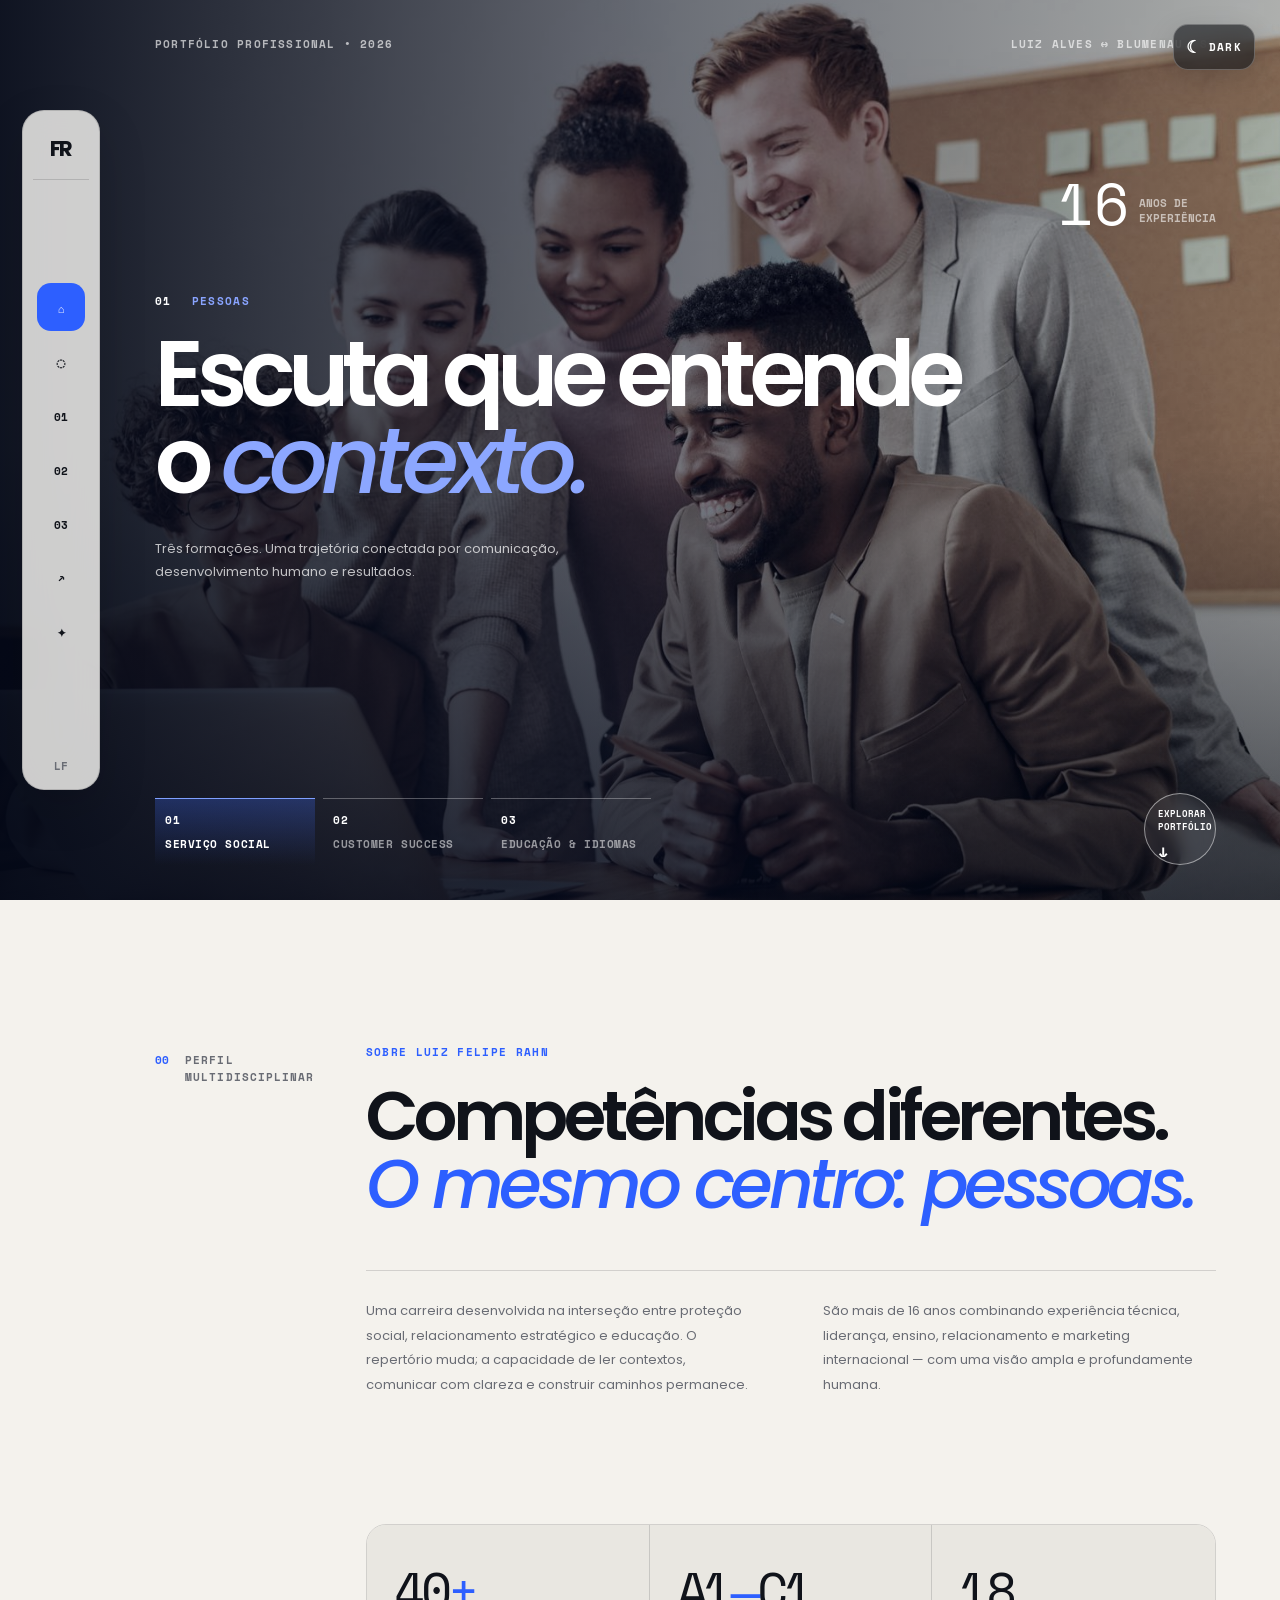
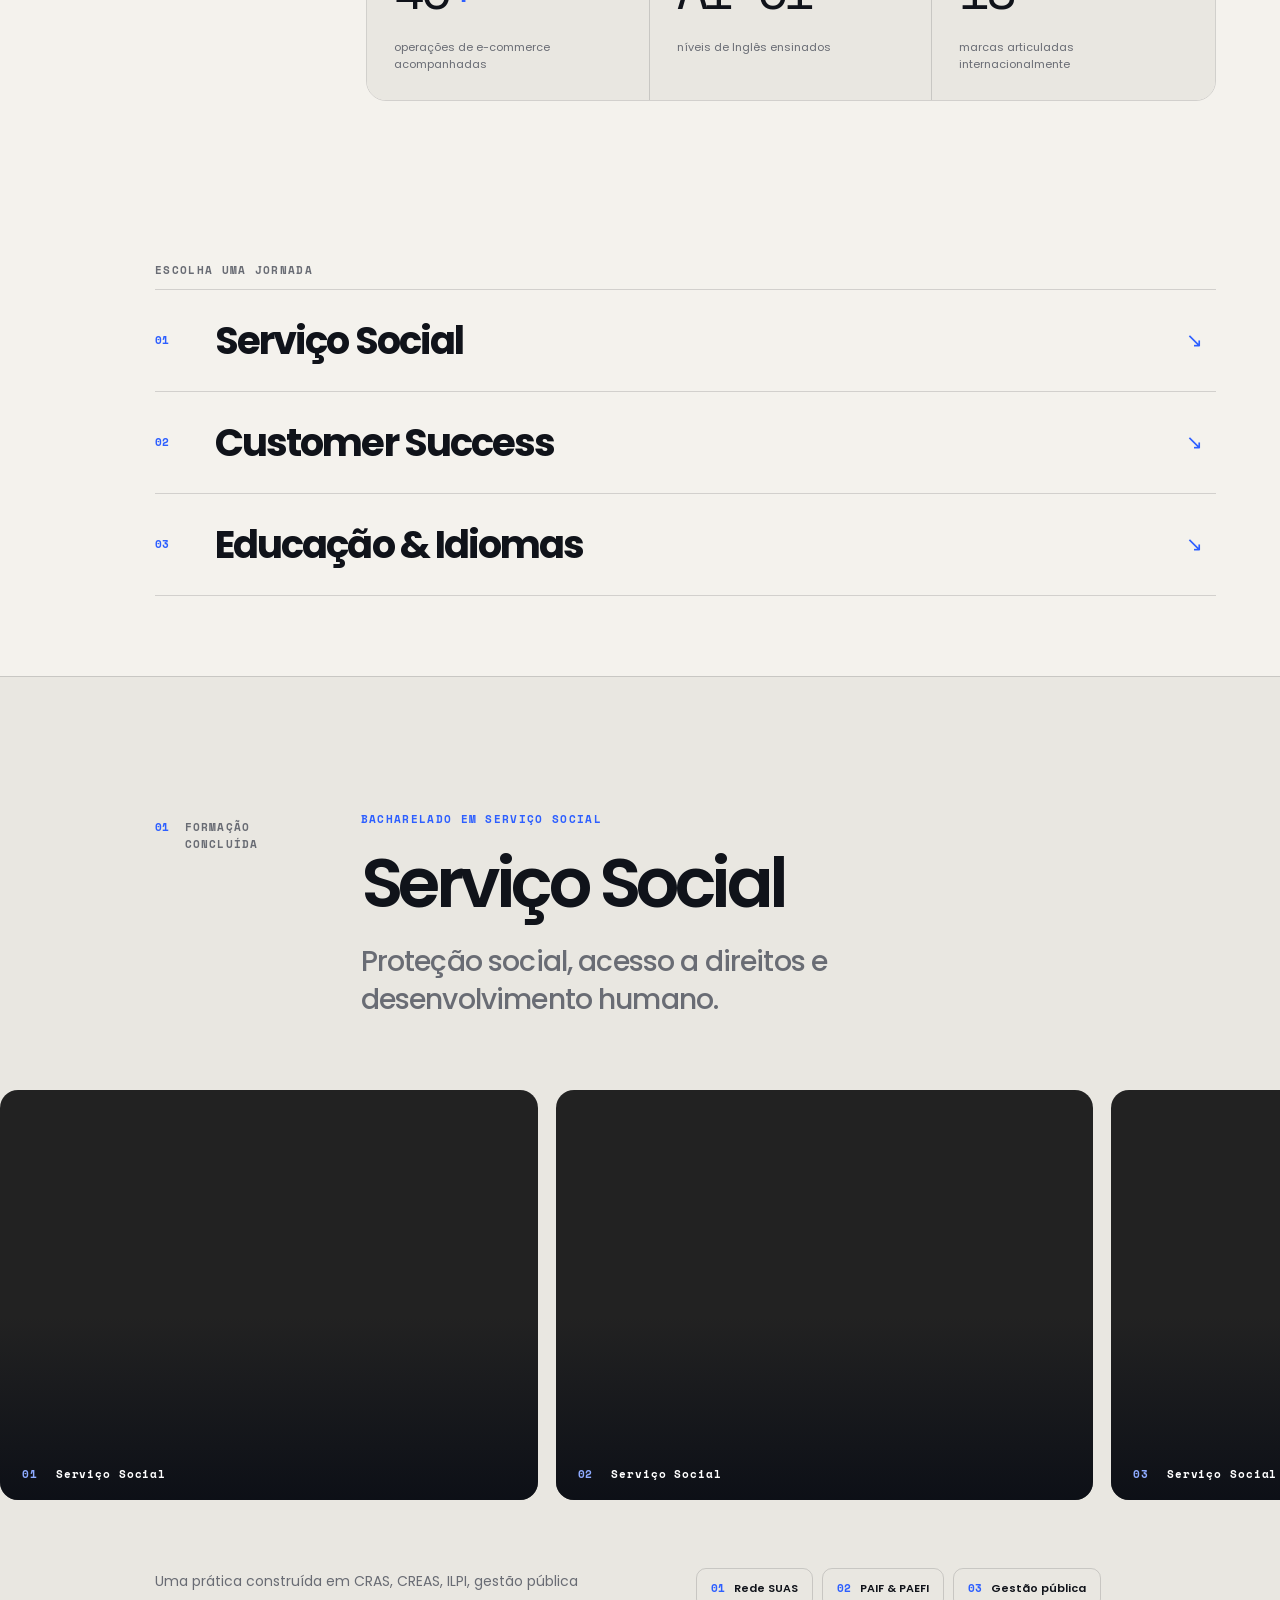
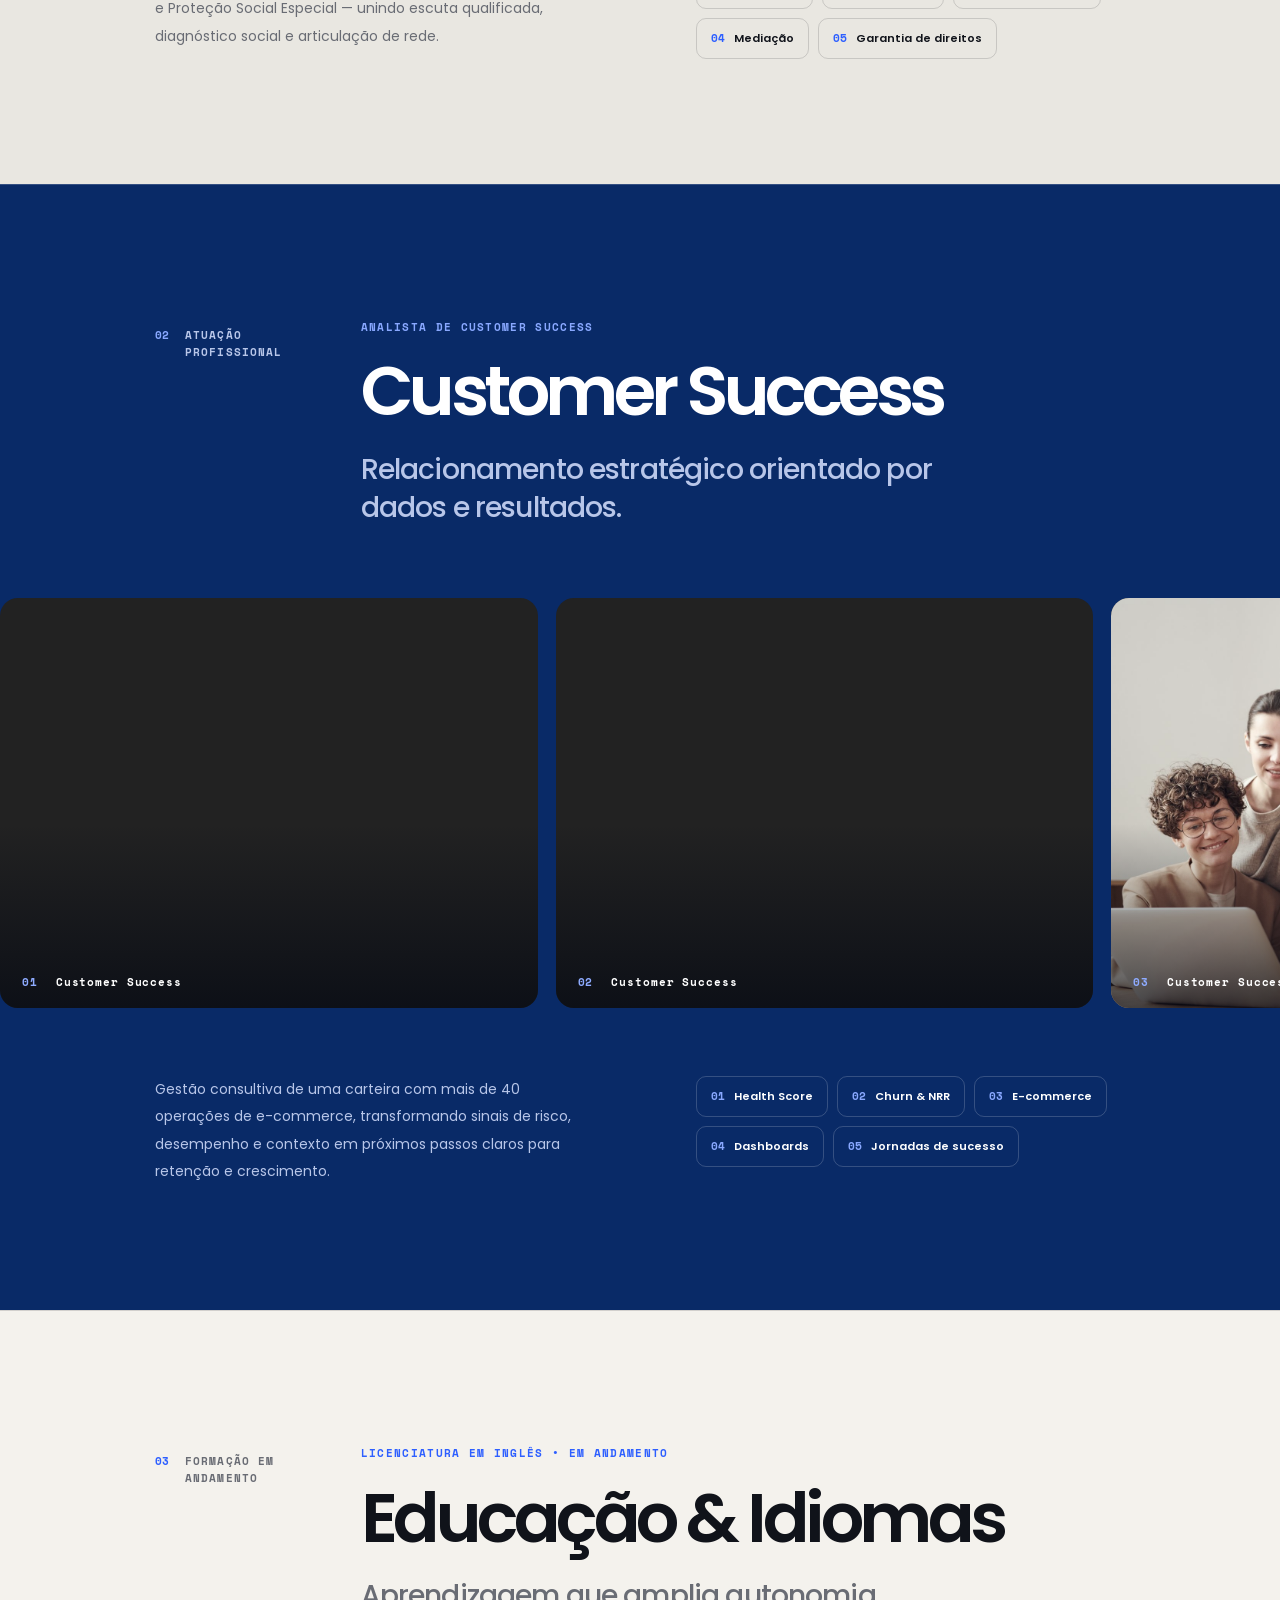
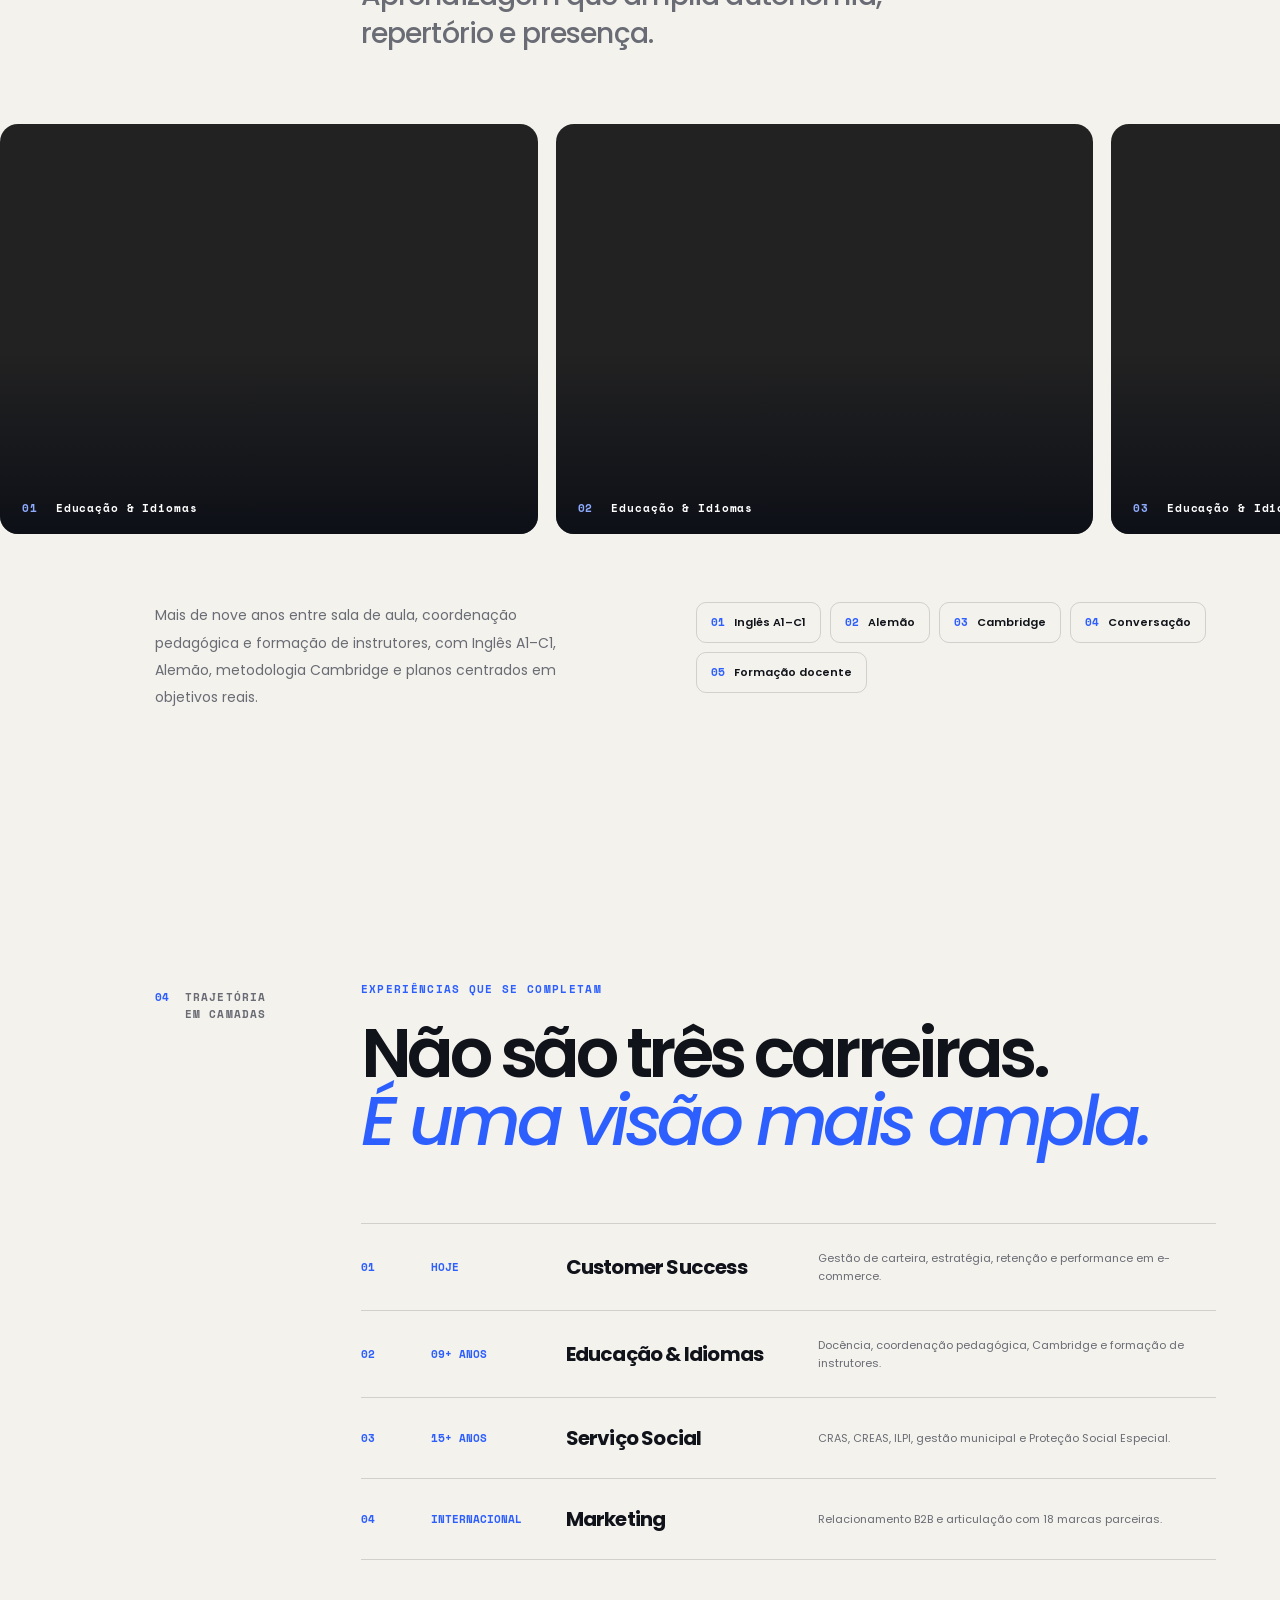
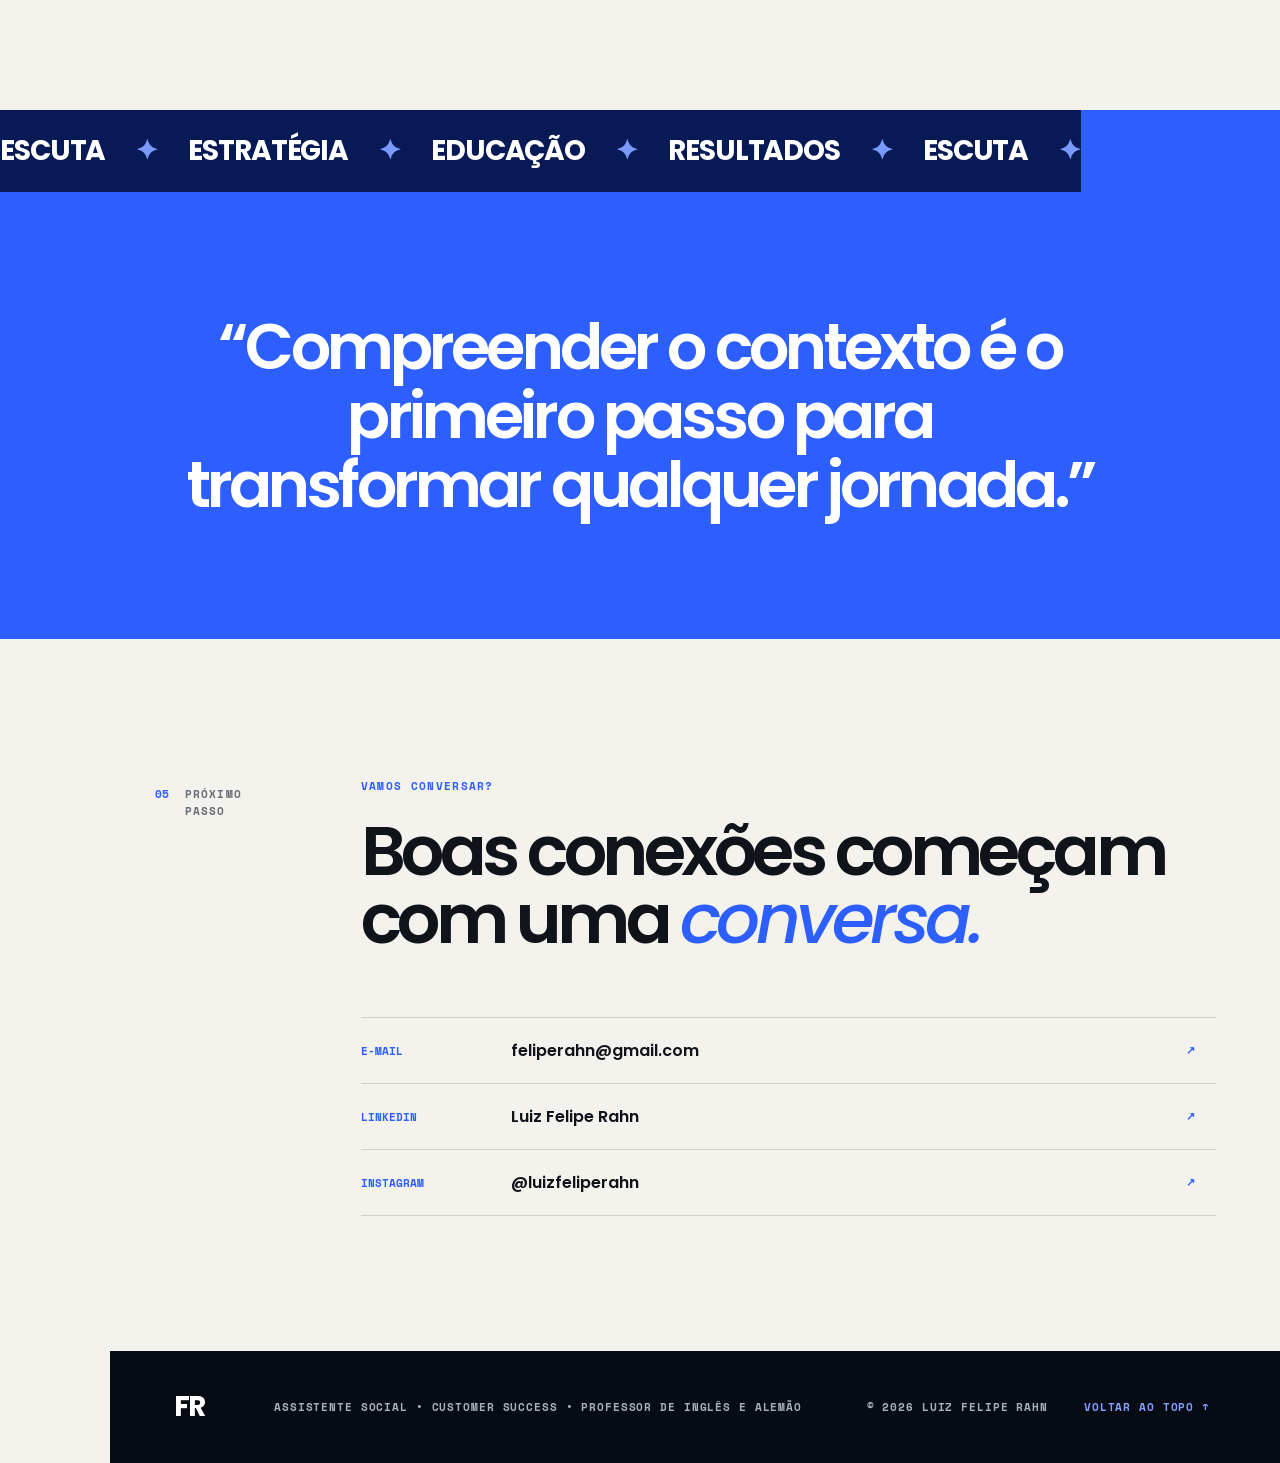
==== commit 9c999571: "Replace hero video with optimized image, lazy-load images, add light zoom motion Co-Authored-By: Cla" ====
--- a/index.html
+++ b/index.html
@@ -2,7 +2,7 @@
 <html lang="pt-BR">
 <head>
   <meta charset="UTF-8">
-  <meta http-equiv="Content-Security-Policy" content="default-src 'none'; script-src 'self'; style-src 'self'; img-src 'self' data:; media-src 'self'; font-src 'self'; connect-src 'none'; manifest-src 'none'; object-src 'none'; base-uri 'none'; form-action 'none'">
+  <meta http-equiv="Content-Security-Policy" content="default-src 'none'; script-src 'self'; style-src 'self'; img-src 'self' data:; font-src 'self'; connect-src 'none'; manifest-src 'none'; object-src 'none'; base-uri 'none'; form-action 'none'">
   <meta name="referrer" content="strict-origin-when-cross-origin">
   <meta name="viewport" content="width=device-width,initial-scale=1">
   <meta name="description" content="Serviço Social, Customer Success e Educação conectados por comunicação, desenvolvimento humano e resultados.">
@@ -39,7 +39,7 @@
   <button class="theme-toggle" id="themeToggle" aria-label="Ativar modo escuro"><b>☾</b><span>DARK</span></button>
 
   <section id="home" class="hero">
-    <video class="hero-video" preload="metadata" aria-hidden="true" autoplay muted loop playsinline poster="assets/images/cs-03.jpg"><source src="assets/video/hero-professional.mp4" type="video/mp4"></video>
+    <img class="hero-video" src="assets/images/cs-03.jpg" alt="" aria-hidden="true" fetchpriority="high" decoding="async">
     <div class="video-veil"></div><div class="hero-top"><span>PORTFÓLIO PROFISSIONAL • 2026</span><span>LUIZ ALVES ↔ BLUMENAU, SC</span></div>
     <div class="hero-copy" id="heroCopy"><p class="eyebrow"><span>01</span><b>PESSOAS</b></p><h1>Escuta que entende<br>o <em>contexto.</em></h1><p class="hero-sub">Três formações. Uma trajetória conectada por comunicação, desenvolvimento humano e resultados.</p></div>
     <div class="hero-controls"><div><button class="active" data-slide="0"><span>01</span>SERVIÇO SOCIAL</button><button data-slide="1"><span>02</span>CUSTOMER SUCCESS</button><button data-slide="2"><span>03</span>EDUCAÇÃO & IDIOMAS</button></div><button class="explore" data-go="about">EXPLORAR<br>PORTFÓLIO <b>↓</b></button></div>
@@ -51,15 +51,15 @@
   <section class="path-index shell"><p>ESCOLHA UMA JORNADA</p><button data-go="social"><span>01</span><strong>Serviço Social</strong><i>↘</i></button><button data-go="cs"><span>02</span><strong>Customer Success</strong><i>↘</i></button><button data-go="education"><span>03</span><strong>Educação & Idiomas</strong><i>↘</i></button></section>
 
   <section id="social" class="profession profession-1"><div class="profession-head shell"><div class="section-label"><span>01</span><p>FORMAÇÃO CONCLUÍDA</p></div><div><p class="eyebrow">BACHARELADO EM SERVIÇO SOCIAL</p><h2>Serviço Social</h2><h3>Proteção social, acesso a direitos e desenvolvimento humano.</h3></div></div><div class="media-carousel"><div class="carousel-track">
-    <figure><img src="assets/images/social-01.jpg" alt="Serviço Social — ambiente profissional 1"><figcaption><span>01</span>Serviço Social</figcaption></figure><figure><img src="assets/images/social-02.jpg" alt="Serviço Social — ambiente profissional 2"><figcaption><span>02</span>Serviço Social</figcaption></figure><figure><img src="assets/images/social-03.jpg" alt="Serviço Social — ambiente profissional 3"><figcaption><span>03</span>Serviço Social</figcaption></figure><figure><img src="assets/images/social-01.jpg" alt="" aria-hidden="true"><figcaption><span>01</span>Serviço Social</figcaption></figure><figure><img src="assets/images/social-02.jpg" alt="" aria-hidden="true"><figcaption><span>02</span>Serviço Social</figcaption></figure><figure><img src="assets/images/social-03.jpg" alt="" aria-hidden="true"><figcaption><span>03</span>Serviço Social</figcaption></figure>
+    <figure><img loading="lazy" decoding="async" src="assets/images/social-01.jpg" alt="Serviço Social — ambiente profissional 1"><figcaption><span>01</span>Serviço Social</figcaption></figure><figure><img loading="lazy" decoding="async" src="assets/images/social-02.jpg" alt="Serviço Social — ambiente profissional 2"><figcaption><span>02</span>Serviço Social</figcaption></figure><figure><img loading="lazy" decoding="async" src="assets/images/social-03.jpg" alt="Serviço Social — ambiente profissional 3"><figcaption><span>03</span>Serviço Social</figcaption></figure><figure><img loading="lazy" decoding="async" src="assets/images/social-01.jpg" alt="" aria-hidden="true"><figcaption><span>01</span>Serviço Social</figcaption></figure><figure><img loading="lazy" decoding="async" src="assets/images/social-02.jpg" alt="" aria-hidden="true"><figcaption><span>02</span>Serviço Social</figcaption></figure><figure><img loading="lazy" decoding="async" src="assets/images/social-03.jpg" alt="" aria-hidden="true"><figcaption><span>03</span>Serviço Social</figcaption></figure>
   </div></div><div class="profession-body shell"><p>Uma prática construída em CRAS, CREAS, ILPI, gestão pública e Proteção Social Especial — unindo escuta qualificada, diagnóstico social e articulação de rede.</p><div class="skill-cloud"><span><b>01</b>Rede SUAS</span><span><b>02</b>PAIF & PAEFI</span><span><b>03</b>Gestão pública</span><span><b>04</b>Mediação</span><span><b>05</b>Garantia de direitos</span></div></div></section>
 
   <section id="cs" class="profession profession-2"><div class="profession-head shell"><div class="section-label"><span>02</span><p>ATUAÇÃO PROFISSIONAL</p></div><div><p class="eyebrow">ANALISTA DE CUSTOMER SUCCESS</p><h2>Customer Success</h2><h3>Relacionamento estratégico orientado por dados e resultados.</h3></div></div><div class="media-carousel"><div class="carousel-track">
-    <figure><img src="assets/images/cs-01.jpg" alt="Customer Success — ambiente profissional 1"><figcaption><span>01</span>Customer Success</figcaption></figure><figure><img src="assets/images/cs-02.jpg" alt="Customer Success — ambiente profissional 2"><figcaption><span>02</span>Customer Success</figcaption></figure><figure><img src="assets/images/cs-03.jpg" alt="Customer Success — ambiente profissional 3"><figcaption><span>03</span>Customer Success</figcaption></figure><figure><img src="assets/images/cs-01.jpg" alt="" aria-hidden="true"><figcaption><span>01</span>Customer Success</figcaption></figure><figure><img src="assets/images/cs-02.jpg" alt="" aria-hidden="true"><figcaption><span>02</span>Customer Success</figcaption></figure><figure><img src="assets/images/cs-03.jpg" alt="" aria-hidden="true"><figcaption><span>03</span>Customer Success</figcaption></figure>
+    <figure><img loading="lazy" decoding="async" src="assets/images/cs-01.jpg" alt="Customer Success — ambiente profissional 1"><figcaption><span>01</span>Customer Success</figcaption></figure><figure><img loading="lazy" decoding="async" src="assets/images/cs-02.jpg" alt="Customer Success — ambiente profissional 2"><figcaption><span>02</span>Customer Success</figcaption></figure><figure><img loading="lazy" decoding="async" src="assets/images/cs-03.jpg" alt="Customer Success — ambiente profissional 3"><figcaption><span>03</span>Customer Success</figcaption></figure><figure><img loading="lazy" decoding="async" src="assets/images/cs-01.jpg" alt="" aria-hidden="true"><figcaption><span>01</span>Customer Success</figcaption></figure><figure><img loading="lazy" decoding="async" src="assets/images/cs-02.jpg" alt="" aria-hidden="true"><figcaption><span>02</span>Customer Success</figcaption></figure><figure><img loading="lazy" decoding="async" src="assets/images/cs-03.jpg" alt="" aria-hidden="true"><figcaption><span>03</span>Customer Success</figcaption></figure>
   </div></div><div class="profession-body shell"><p>Gestão consultiva de uma carteira com mais de 40 operações de e-commerce, transformando sinais de risco, desempenho e contexto em próximos passos claros para retenção e crescimento.</p><div class="skill-cloud"><span><b>01</b>Health Score</span><span><b>02</b>Churn & NRR</span><span><b>03</b>E-commerce</span><span><b>04</b>Dashboards</span><span><b>05</b>Jornadas de sucesso</span></div></div></section>
 
   <section id="education" class="profession profession-3"><div class="profession-head shell"><div class="section-label"><span>03</span><p>FORMAÇÃO EM ANDAMENTO</p></div><div><p class="eyebrow">LICENCIATURA EM INGLÊS • EM ANDAMENTO</p><h2>Educação & Idiomas</h2><h3>Aprendizagem que amplia autonomia, repertório e presença.</h3></div></div><div class="media-carousel"><div class="carousel-track">
-    <figure><img src="assets/images/education-01.jpg" alt="Educação — ambiente profissional 1"><figcaption><span>01</span>Educação & Idiomas</figcaption></figure><figure><img src="assets/images/education-02.jpg" alt="Educação — ambiente profissional 2"><figcaption><span>02</span>Educação & Idiomas</figcaption></figure><figure><img src="assets/images/education-03.jpg" alt="Educação — ambiente profissional 3"><figcaption><span>03</span>Educação & Idiomas</figcaption></figure><figure><img src="assets/images/education-01.jpg" alt="" aria-hidden="true"><figcaption><span>01</span>Educação & Idiomas</figcaption></figure><figure><img src="assets/images/education-02.jpg" alt="" aria-hidden="true"><figcaption><span>02</span>Educação & Idiomas</figcaption></figure><figure><img src="assets/images/education-03.jpg" alt="" aria-hidden="true"><figcaption><span>03</span>Educação & Idiomas</figcaption></figure>
+    <figure><img loading="lazy" decoding="async" src="assets/images/education-01.jpg" alt="Educação — ambiente profissional 1"><figcaption><span>01</span>Educação & Idiomas</figcaption></figure><figure><img loading="lazy" decoding="async" src="assets/images/education-02.jpg" alt="Educação — ambiente profissional 2"><figcaption><span>02</span>Educação & Idiomas</figcaption></figure><figure><img loading="lazy" decoding="async" src="assets/images/education-03.jpg" alt="Educação — ambiente profissional 3"><figcaption><span>03</span>Educação & Idiomas</figcaption></figure><figure><img loading="lazy" decoding="async" src="assets/images/education-01.jpg" alt="" aria-hidden="true"><figcaption><span>01</span>Educação & Idiomas</figcaption></figure><figure><img loading="lazy" decoding="async" src="assets/images/education-02.jpg" alt="" aria-hidden="true"><figcaption><span>02</span>Educação & Idiomas</figcaption></figure><figure><img loading="lazy" decoding="async" src="assets/images/education-03.jpg" alt="" aria-hidden="true"><figcaption><span>03</span>Educação & Idiomas</figcaption></figure>
   </div></div><div class="profession-body shell"><p>Mais de nove anos entre sala de aula, coordenação pedagógica e formação de instrutores, com Inglês A1–C1, Alemão, metodologia Cambridge e planos centrados em objetivos reais.</p><div class="skill-cloud"><span><b>01</b>Inglês A1–C1</span><span><b>02</b>Alemão</span><span><b>03</b>Cambridge</span><span><b>04</b>Conversação</span><span><b>05</b>Formação docente</span></div></div></section>
 
   <section id="trajectory" class="trajectory shell"><div class="section-label"><span>04</span><p>TRAJETÓRIA<br>EM CAMADAS</p></div><div class="trajectory-main"><p class="eyebrow">EXPERIÊNCIAS QUE SE COMPLETAM</p><h2>Não são três carreiras.<br><em>É uma visão mais ampla.</em></h2><div class="timeline"><article><span>01</span><time>HOJE</time><h3>Customer Success</h3><p>Gestão de carteira, estratégia, retenção e performance em e-commerce.</p></article><article><span>02</span><time>09+ ANOS</time><h3>Educação & Idiomas</h3><p>Docência, coordenação pedagógica, Cambridge e formação de instrutores.</p></article><article><span>03</span><time>15+ ANOS</time><h3>Serviço Social</h3><p>CRAS, CREAS, ILPI, gestão municipal e Proteção Social Especial.</p></article><article><span>04</span><time>INTERNACIONAL</time><h3>Marketing</h3><p>Relacionamento B2B e articulação com 18 marcas parceiras.</p></article></div></div></section>
--- a/style.css
+++ b/style.css
@@ -23,6 +23,6 @@
 
 .skip-link{position:fixed;left:14px;top:-60px;z-index:100;padding:10px 16px;border-radius:10px;background:var(--blue);color:#fff;font:700 11px "Space Mono";text-decoration:none;transition:top .2s}.skip-link:focus{top:14px}
 a:focus-visible,button:focus-visible{outline:2px solid var(--blue);outline-offset:3px}
-@media(prefers-reduced-motion:reduce){.hero-video{display:none}.hero{background:#07122c url("assets/images/cs-03.jpg") center/cover}}
 
 .media-carousel:focus-within .carousel-track{animation-play-state:paused}
+.carousel-track{will-change:transform}.hero-video{transform:scale(1.04);animation:herozoom 18s ease-in-out infinite alternate}@keyframes herozoom{to{transform:scale(1.12)}}@media(prefers-reduced-motion:reduce){.hero-video,.carousel-track{animation:none}}
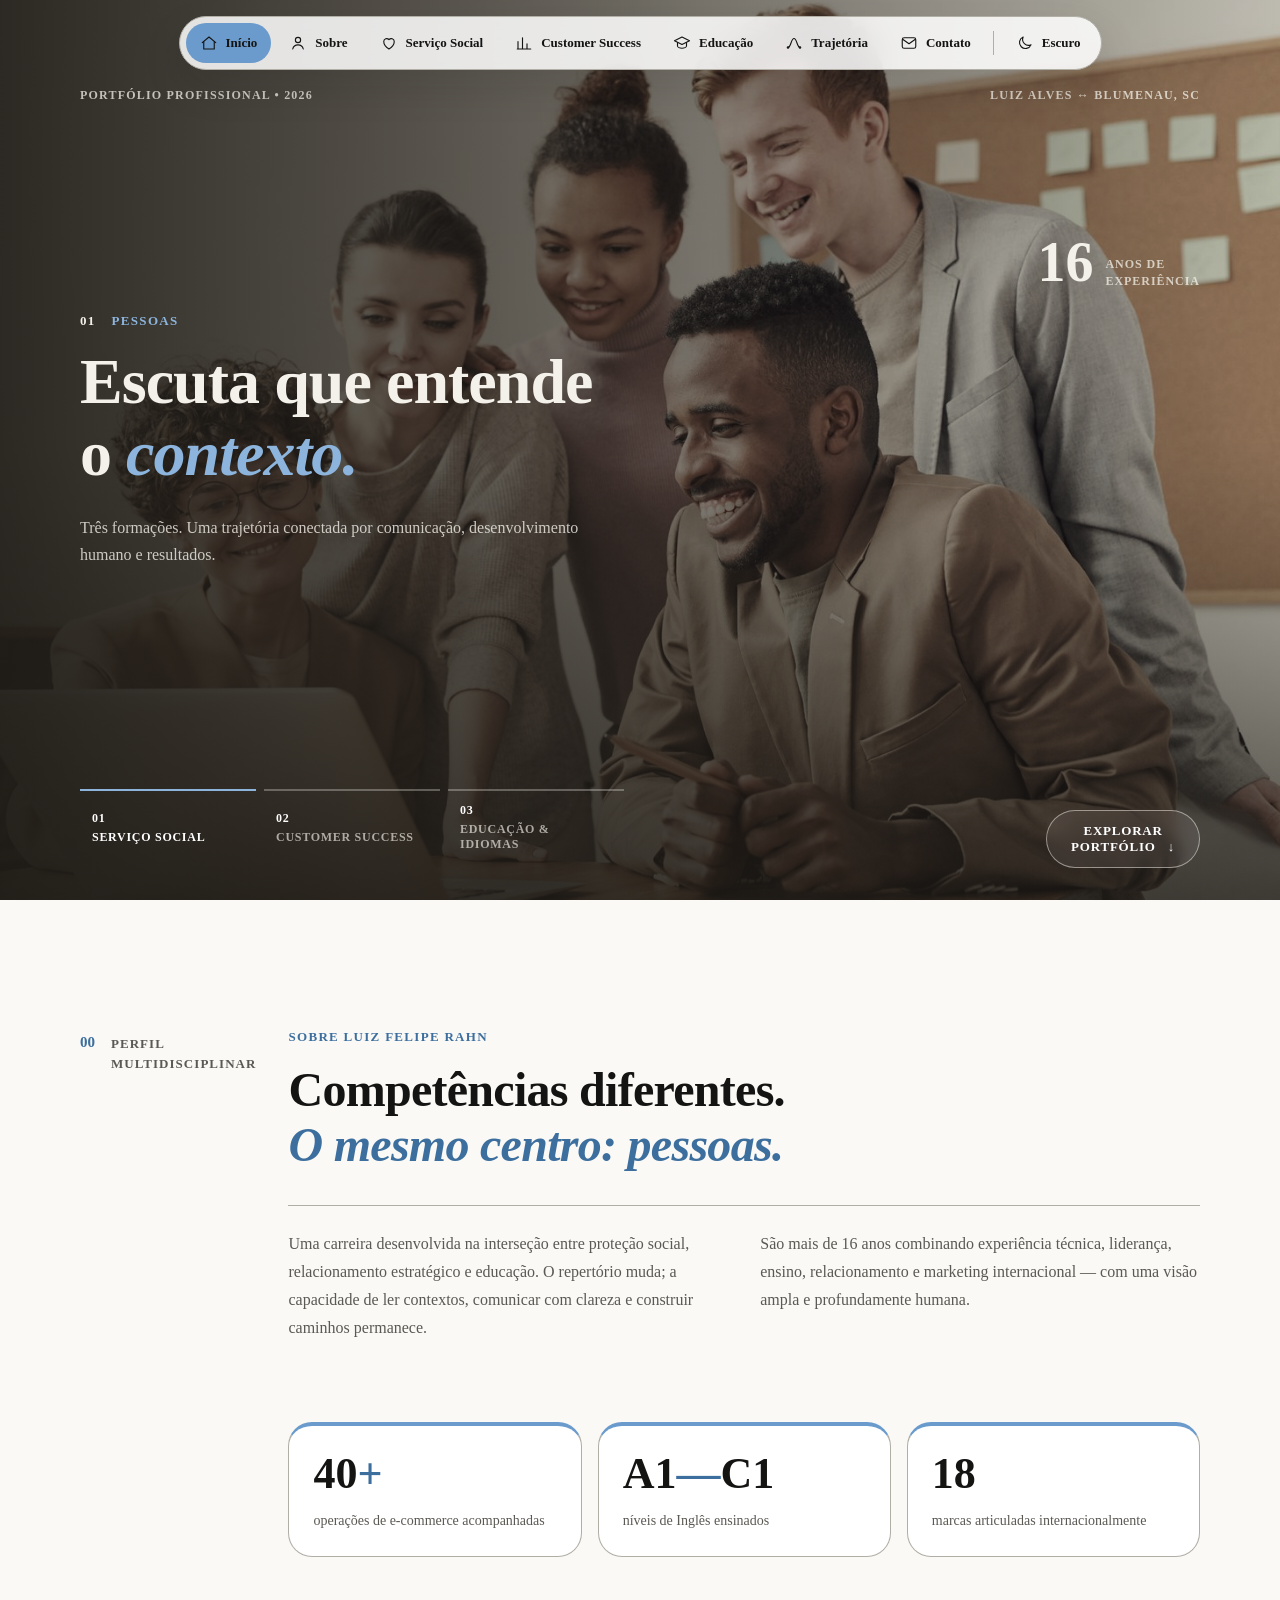
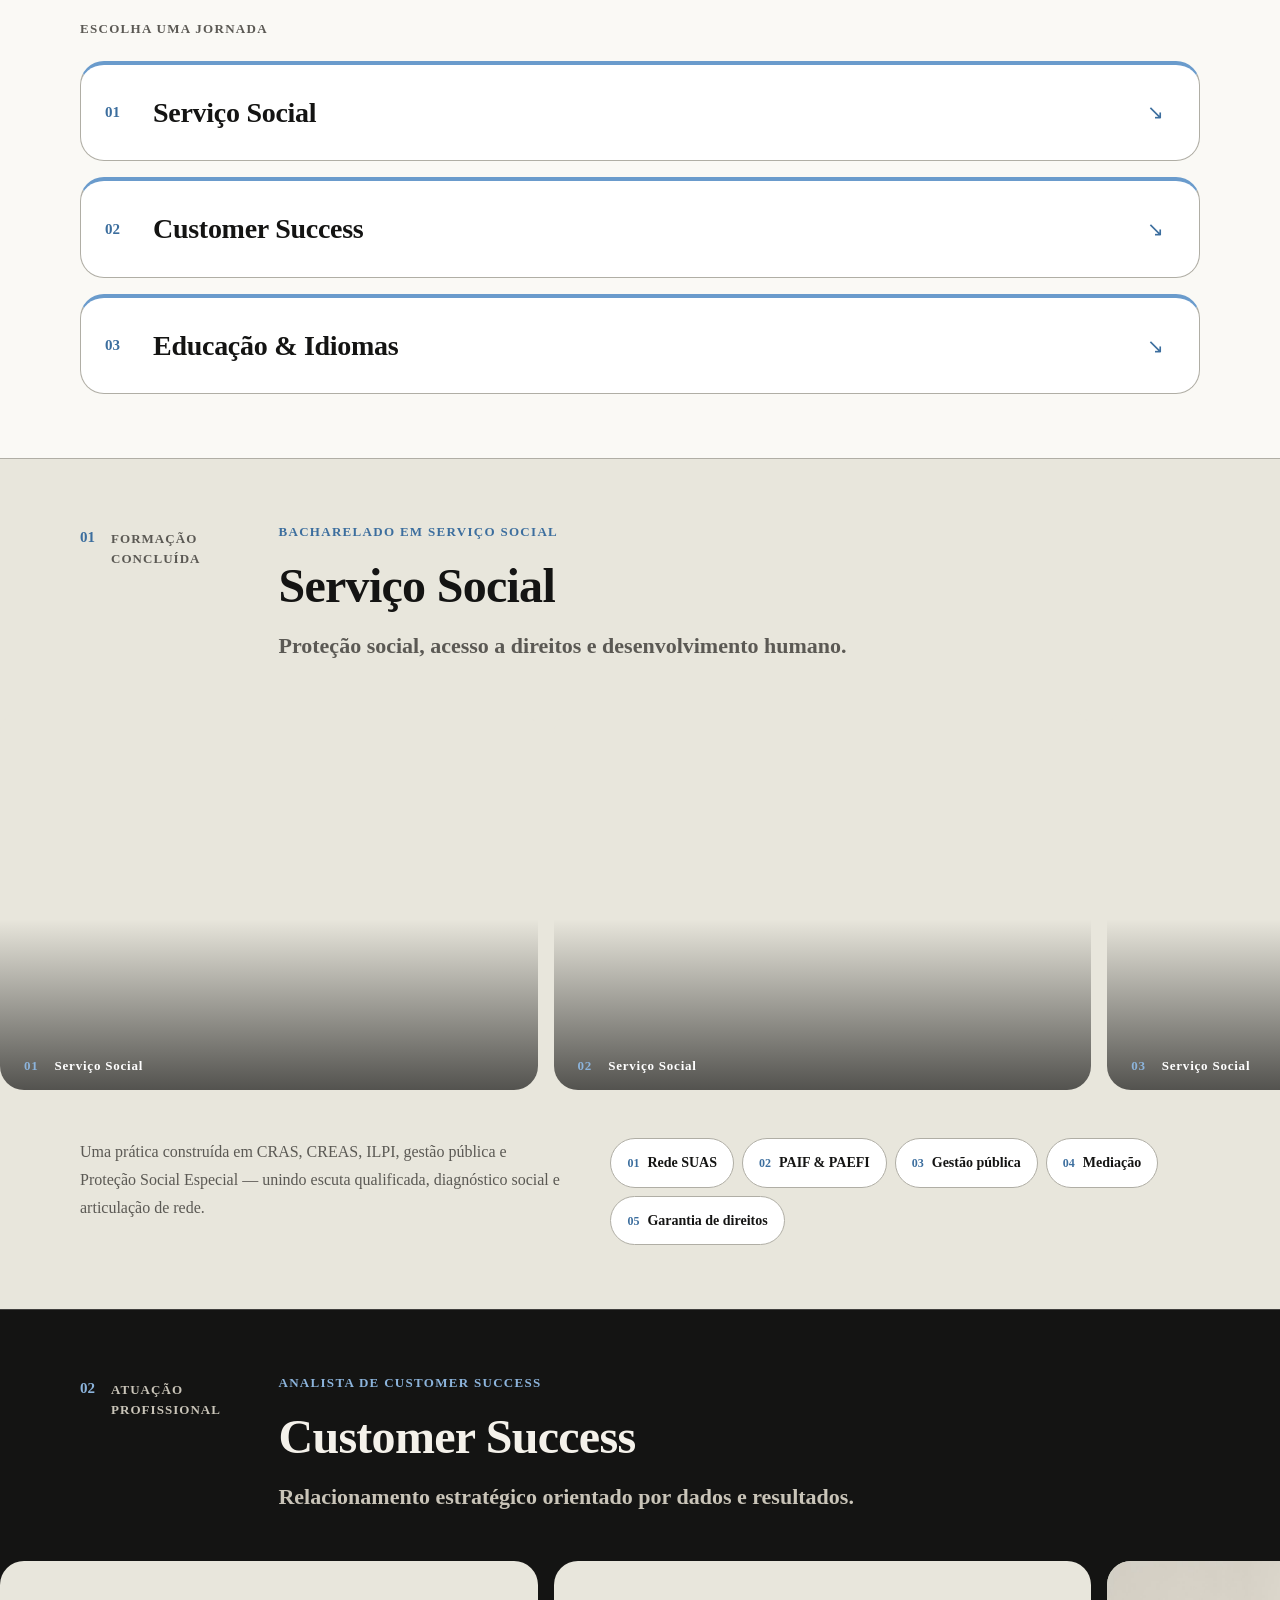
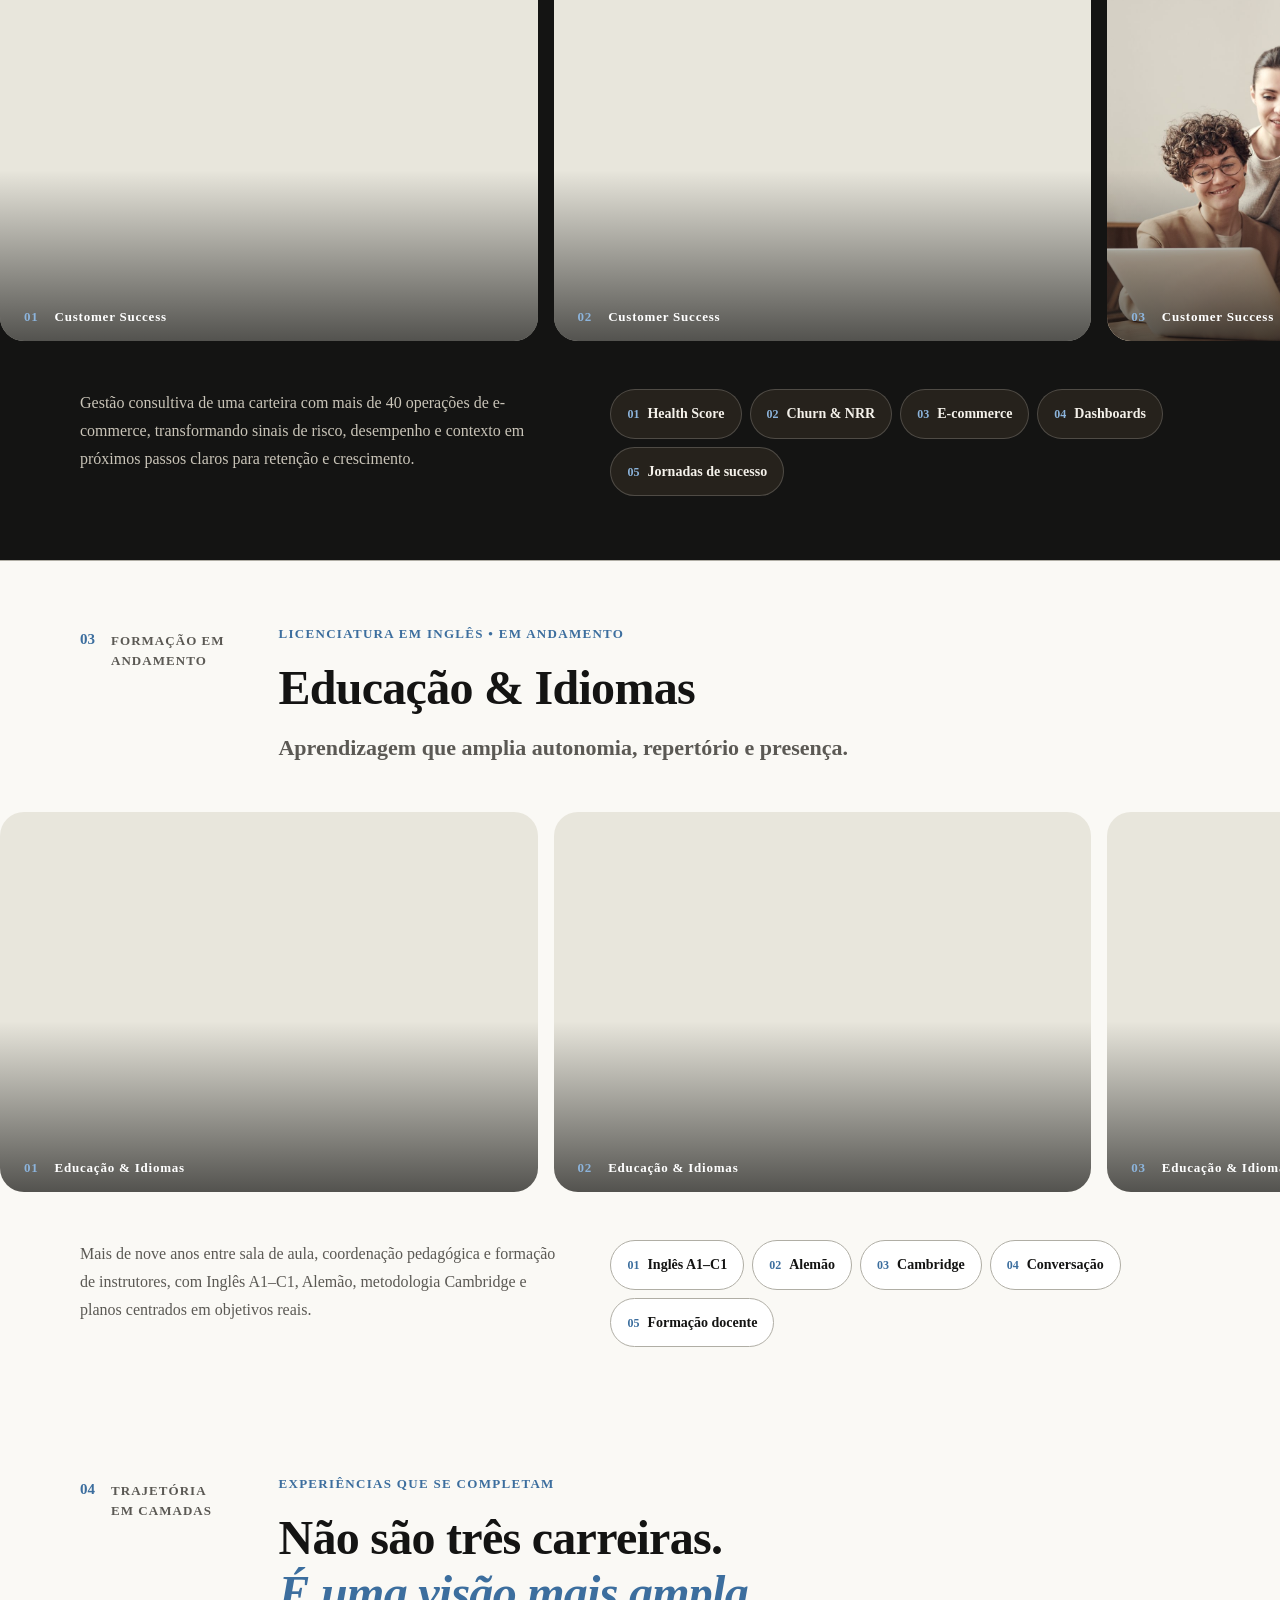
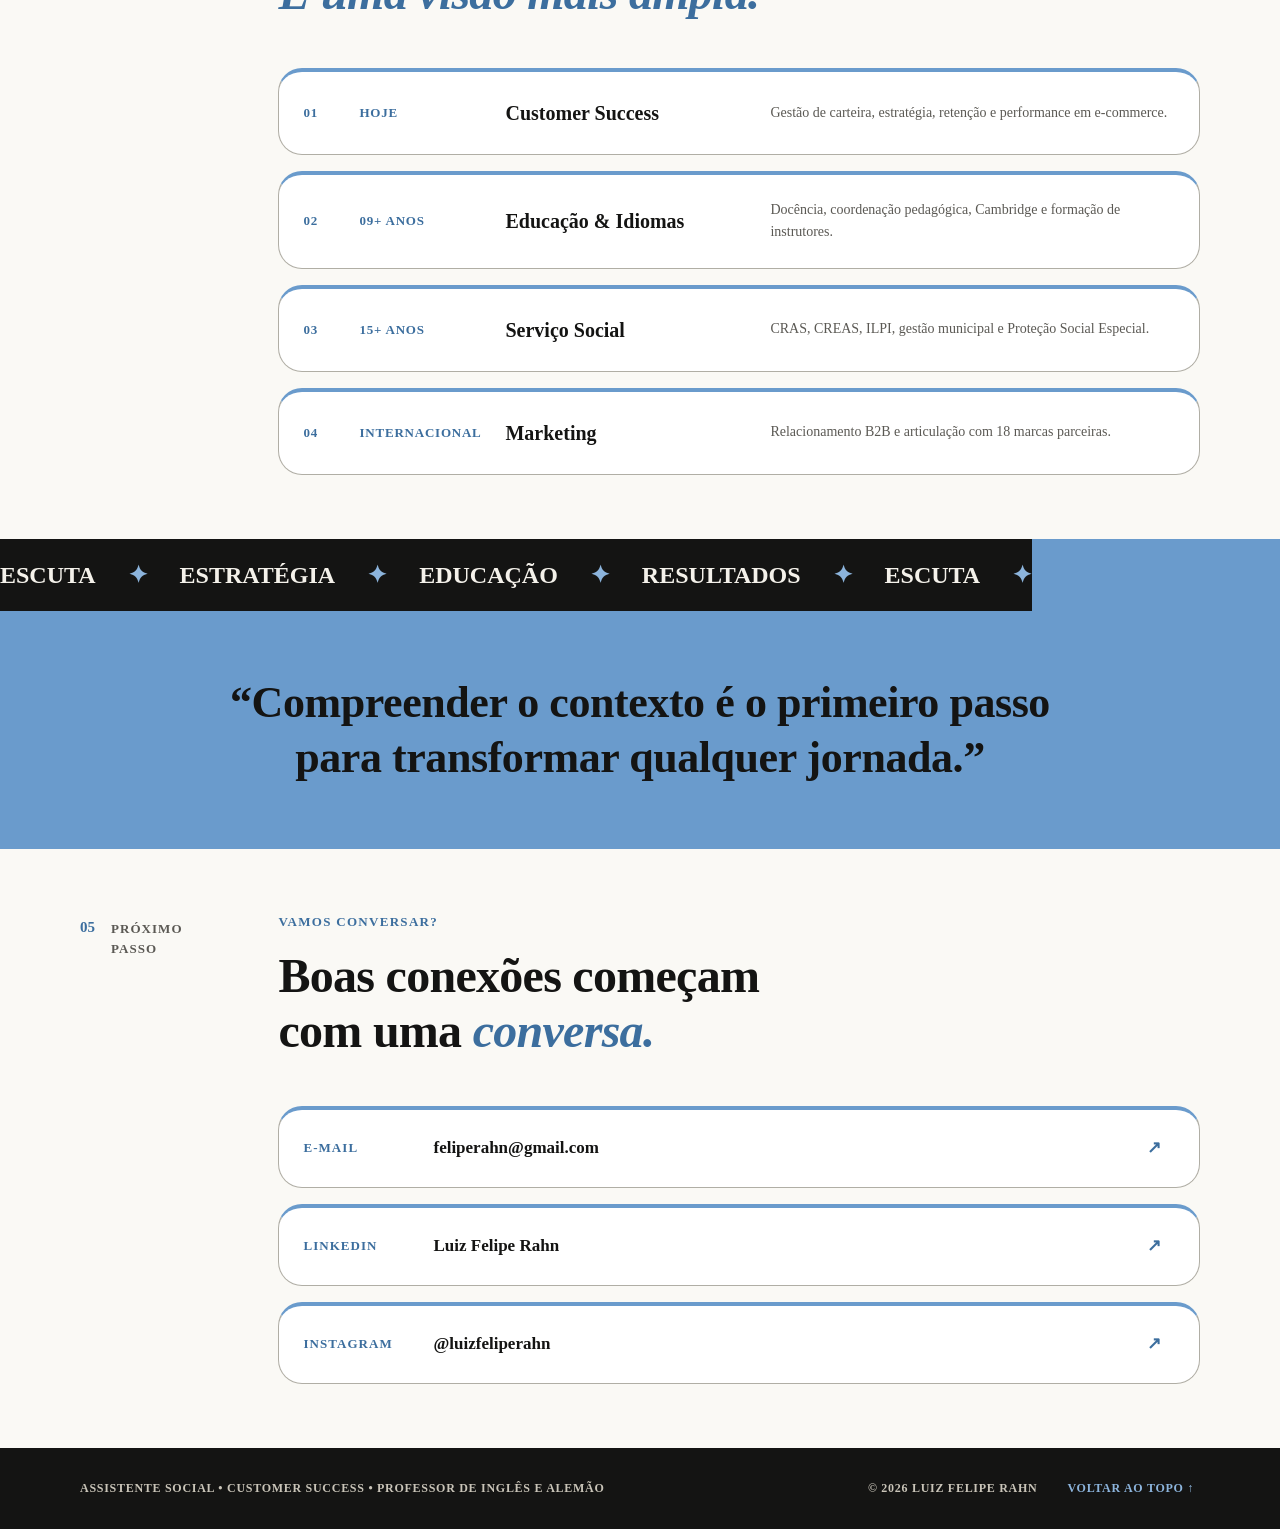
==== commit 5fdeb09a: "Apply updated visual identity (warm palette, Lora, capsule nav, 24px cards, micro-interactions) Co-A" ====
--- a/index.html
+++ b/index.html
@@ -7,7 +7,7 @@
   <meta name="viewport" content="width=device-width,initial-scale=1">
   <meta name="description" content="Serviço Social, Customer Success e Educação conectados por comunicação, desenvolvimento humano e resultados.">
   <meta name="robots" content="index,follow">
-  <meta name="theme-color" content="#10131a">
+  <meta name="theme-color" content="#FAF9F5">
   <link rel="canonical" href="https://feliperahn-sudo.github.io/portfolio/">
   <meta property="og:url" content="https://feliperahn-sudo.github.io/portfolio/">
   <meta property="og:type" content="website">
@@ -23,20 +23,7 @@
 <body>
 <a class="skip-link" href="#about">Ir para o conteúdo</a>
 <main>
-  <aside class="side-nav" id="sideNav">
-    <button class="brand" data-go="home" aria-label="Início"><b>FR</b><small>LUIZ FELIPE<br>RAHN</small></button>
-    <nav aria-label="Navegação principal">
-      <button class="active" data-go="home" aria-label="Início"><span>⌂</span><i>Início</i></button>
-      <button data-go="about" aria-label="Sobre"><span>◌</span><i>Sobre</i></button>
-      <button data-go="social" aria-label="Serviço Social"><span>01</span><i>Serviço Social</i></button>
-      <button data-go="cs" aria-label="Customer Success"><span>02</span><i>Customer Success</i></button>
-      <button data-go="education" aria-label="Educação"><span>03</span><i>Educação</i></button>
-      <button data-go="trajectory" aria-label="Trajetória"><span>↗</span><i>Trajetória</i></button>
-      <button data-go="contact" aria-label="Contato"><span>✦</span><i>Contato</i></button>
-    </nav><span class="nav-index">LF</span>
-  </aside>
-  <button class="mobile-menu" id="mobileMenu" aria-label="Alternar menu">☰</button>
-  <button class="theme-toggle" id="themeToggle" aria-label="Ativar modo escuro"><b>☾</b><span>DARK</span></button>
+  <header class="topbar"><nav class="capsule" id="sideNav" aria-label="Navegação principal"><button class="active" data-go="home" aria-label="Início"><svg viewBox="0 0 24 24" aria-hidden="true" fill="none" stroke="currentColor" stroke-width="1.5" stroke-linecap="round" stroke-linejoin="round"><path d="M3 11.5 12 4l9 7.5"/><path d="M5 10v10h14V10"/></svg><span>Início</span></button><button data-go="about" aria-label="Sobre"><svg viewBox="0 0 24 24" aria-hidden="true" fill="none" stroke="currentColor" stroke-width="1.5" stroke-linecap="round" stroke-linejoin="round"><circle cx="12" cy="8" r="3.5"/><path d="M5 20c.8-3.6 3.6-5.5 7-5.5s6.2 1.9 7 5.5"/></svg><span>Sobre</span></button><button data-go="social" aria-label="Serviço Social"><svg viewBox="0 0 24 24" aria-hidden="true" fill="none" stroke="currentColor" stroke-width="1.5" stroke-linecap="round" stroke-linejoin="round"><path d="M12 20s-7-4.4-7-10a4 4 0 0 1 7-2.5A4 4 0 0 1 19 10c0 5.6-7 10-7 10Z"/></svg><span>Serviço Social</span></button><button data-go="cs" aria-label="Customer Success"><svg viewBox="0 0 24 24" aria-hidden="true" fill="none" stroke="currentColor" stroke-width="1.5" stroke-linecap="round" stroke-linejoin="round"><path d="M4 20V10M10 20V5M16 20v-7M21 20H3"/></svg><span>Customer Success</span></button><button data-go="education" aria-label="Educação"><svg viewBox="0 0 24 24" aria-hidden="true" fill="none" stroke="currentColor" stroke-width="1.5" stroke-linecap="round" stroke-linejoin="round"><path d="m2 9 10-5 10 5-10 5Z"/><path d="M6 11.5V16c0 1.5 3 3 6 3s6-1.500 6-3v-4.500"/></svg><span>Educação</span></button><button data-go="trajectory" aria-label="Trajetória"><svg viewBox="0 0 24 24" aria-hidden="true" fill="none" stroke="currentColor" stroke-width="1.5" stroke-linecap="round" stroke-linejoin="round"><path d="M4 18c4 0 4-12 8-12s4 12 8 12"/><circle cx="4" cy="18" r="1"/><circle cx="20" cy="18" r="1"/></svg><span>Trajetória</span></button><button data-go="contact" aria-label="Contato"><svg viewBox="0 0 24 24" aria-hidden="true" fill="none" stroke="currentColor" stroke-width="1.5" stroke-linecap="round" stroke-linejoin="round"><rect x="3" y="5" width="18" height="14" rx="2.5"/><path d="m3.500 7 8.500 6 8.500-6"/></svg><span>Contato</span></button><i class="divider" aria-hidden="true"></i><button class="theme-toggle" id="themeToggle" aria-label="Ativar modo escuro"><b class="i-moon"><svg viewBox="0 0 24 24" aria-hidden="true" fill="none" stroke="currentColor" stroke-width="1.5" stroke-linecap="round" stroke-linejoin="round"><path d="M20 14.500A8 8 0 0 1 9.500 4 8 8 0 1 0 20 14.500Z"/></svg></b><b class="i-sun"><svg viewBox="0 0 24 24" aria-hidden="true" fill="none" stroke="currentColor" stroke-width="1.5" stroke-linecap="round" stroke-linejoin="round"><circle cx="12" cy="12" r="4"/><path d="M12 2v2M12 20v2M2 12h2M20 12h2M5 5l1.500 1.500M17.500 17.500 19 19M5 19l1.500-1.500M17.500 6.500 19 5"/></svg></b><span>Escuro</span></button></nav></header>
 
   <section id="home" class="hero">
     <img class="hero-video" src="assets/images/cs-03.jpg" alt="" aria-hidden="true" fetchpriority="high" decoding="async">
@@ -65,7 +52,7 @@
   <section id="trajectory" class="trajectory shell"><div class="section-label"><span>04</span><p>TRAJETÓRIA<br>EM CAMADAS</p></div><div class="trajectory-main"><p class="eyebrow">EXPERIÊNCIAS QUE SE COMPLETAM</p><h2>Não são três carreiras.<br><em>É uma visão mais ampla.</em></h2><div class="timeline"><article><span>01</span><time>HOJE</time><h3>Customer Success</h3><p>Gestão de carteira, estratégia, retenção e performance em e-commerce.</p></article><article><span>02</span><time>09+ ANOS</time><h3>Educação & Idiomas</h3><p>Docência, coordenação pedagógica, Cambridge e formação de instrutores.</p></article><article><span>03</span><time>15+ ANOS</time><h3>Serviço Social</h3><p>CRAS, CREAS, ILPI, gestão municipal e Proteção Social Especial.</p></article><article><span>04</span><time>INTERNACIONAL</time><h3>Marketing</h3><p>Relacionamento B2B e articulação com 18 marcas parceiras.</p></article></div></div></section>
   <section class="statement"><div class="statement-track"><span>ESCUTA</span><i>✦</i><span>ESTRATÉGIA</span><i>✦</i><span>EDUCAÇÃO</span><i>✦</i><span>RESULTADOS</span><i>✦</i><span>ESCUTA</span><i>✦</i></div><blockquote>“Compreender o contexto é o primeiro passo para transformar qualquer jornada.”</blockquote></section>
   <section id="contact" class="contact shell"><div class="section-label"><span>05</span><p>PRÓXIMO<br>PASSO</p></div><div><p class="eyebrow">VAMOS CONVERSAR?</p><h2>Boas conexões começam<br>com uma <em>conversa.</em></h2><div class="contact-links"><a href="mailto:feliperahn@gmail.com"><span>E-MAIL</span>feliperahn@gmail.com <b>↗</b></a><a href="https://www.linkedin.com/in/luiz-felipe-rahn-617aa8324" target="_blank" rel="noopener noreferrer"><span>LINKEDIN</span>Luiz Felipe Rahn <b>↗</b></a><a href="https://instagram.com/luizfeliperahn" target="_blank" rel="noopener noreferrer"><span>INSTAGRAM</span>@luizfeliperahn <b>↗</b></a></div></div></section>
-  <footer><b>FR</b><p>ASSISTENTE SOCIAL • CUSTOMER SUCCESS • PROFESSOR DE INGLÊS E ALEMÃO</p><span>© 2026 LUIZ FELIPE RAHN</span><button data-go="home">VOLTAR AO TOPO ↑</button></footer>
+  <footer><p>ASSISTENTE SOCIAL • CUSTOMER SUCCESS • PROFESSOR DE INGLÊS E ALEMÃO</p><span>© 2026 LUIZ FELIPE RAHN</span><button data-go="home">VOLTAR AO TOPO ↑</button></footer>
 </main>
 </body>
 </html>
--- a/style.css
+++ b/style.css
@@ -1,28 +1,113 @@
-@font-face{font-family:"Poppins";src:url("assets/fonts/poppins-400.woff2") format("woff2");font-style:normal;font-weight:400;font-display:swap}
-@font-face{font-family:"Poppins";src:url("assets/fonts/poppins-500.woff2") format("woff2");font-style:normal;font-weight:500;font-display:swap}
-@font-face{font-family:"Poppins";src:url("assets/fonts/poppins-600.woff2") format("woff2");font-style:normal;font-weight:600;font-display:swap}
-@font-face{font-family:"Poppins";src:url("assets/fonts/poppins-700.woff2") format("woff2");font-style:normal;font-weight:700;font-display:swap}
-@font-face{font-family:"Poppins";src:url("assets/fonts/poppins-800.woff2") format("woff2");font-style:normal;font-weight:800;font-display:swap}
-@font-face{font-family:"Poppins";src:url("assets/fonts/poppins-italic-500.woff2") format("woff2");font-style:italic;font-weight:500;font-display:swap}
-@font-face{font-family:"Poppins";src:url("assets/fonts/poppins-italic-600.woff2") format("woff2");font-style:italic;font-weight:600;font-display:swap}
-@font-face{font-family:"Space Mono";src:url("assets/fonts/space-mono-400.woff2") format("woff2");font-style:normal;font-weight:400;font-display:swap}
-@font-face{font-family:"Space Mono";src:url("assets/fonts/space-mono-700.woff2") format("woff2");font-style:normal;font-weight:700;font-display:swap}
-:root{--bg:#f4f2ed;--surface:#e9e7e1;--ink:#10131a;--muted:#696c74;--line:rgba(16,19,26,.15);--blue:#2d5fff;--nav:rgba(248,247,243,.82);--ease:cubic-bezier(.22,1,.36,1)}:root[data-theme="dark"]{--bg:#0c0f16;--surface:#151922;--ink:#f0f1f4;--muted:#989ca8;--line:rgba(255,255,255,.14);--blue:#6388ff;--nav:rgba(17,20,28,.82)}
-*{box-sizing:border-box}html{scroll-behavior:smooth}body{margin:0;background:var(--bg);color:var(--ink);font-family:"Poppins",sans-serif;transition:background .5s var(--ease),color .5s var(--ease)}button,a{font:inherit;color:inherit}button{cursor:pointer}a{text-decoration:none}.shell{padding-left:max(10vw,155px);padding-right:5vw}.eyebrow{margin:0 0 22px;color:var(--blue);font:700 11px/1.4 "Space Mono",monospace;letter-spacing:.12em}.section-label{display:flex;gap:16px;align-items:flex-start;padding-top:7px}.section-label span{font:700 11px "Space Mono";color:var(--blue)}.section-label p{margin:0;font:700 11px/1.55 "Space Mono";letter-spacing:.1em;color:var(--muted)}
-.side-nav{position:fixed;z-index:50;top:50%;left:22px;transform:translateY(-50%);width:78px;height:min(680px,88vh);padding:15px 10px;display:flex;flex-direction:column;align-items:center;background:var(--nav);border:1px solid var(--line);border-radius:22px;backdrop-filter:blur(22px);box-shadow:0 18px 50px rgba(0,0,0,.13)}.brand{width:56px;border:0;background:none;padding:7px 0 15px;border-bottom:1px solid var(--line)}.brand b{display:block;font-size:21px;letter-spacing:-.08em}.brand small{display:none}.side-nav nav{display:flex;flex-direction:column;gap:6px;margin:auto 0}.side-nav nav button{position:relative;width:48px;height:48px;border:0;border-radius:14px;background:transparent;transition:.25s var(--ease)}.side-nav nav button span{font:700 11px "Space Mono"}.side-nav nav button i{position:absolute;left:58px;top:50%;transform:translateY(-50%) translateX(-5px);background:var(--ink);color:var(--bg);white-space:nowrap;padding:7px 10px;border-radius:8px;font:600 11px "Space Mono";font-style:normal;opacity:0;pointer-events:none;transition:.2s}.side-nav nav button:hover i{opacity:1;transform:translateY(-50%)}.side-nav nav button:hover,.side-nav nav button.active{background:var(--blue);color:#fff}.nav-index{font:700 11px "Space Mono";color:var(--muted)}
-.theme-toggle{position:fixed;z-index:51;right:25px;top:24px;border:1px solid rgba(255,255,255,.25);border-radius:15px;background:rgba(11,14,20,.58);color:#fff;padding:9px 12px;display:flex;align-items:center;gap:8px;backdrop-filter:blur(15px);box-shadow:0 8px 28px rgba(0,0,0,.15)}.theme-toggle span{font:700 11px "Space Mono";letter-spacing:.12em}.theme-toggle b{font-size:17px}.mobile-menu{display:none}
-.hero{height:100svh;min-height:720px;position:relative;overflow:hidden;background:#07122c;color:#fff}.hero-video{position:absolute;inset:0;width:100%;height:100%;object-fit:cover;filter:saturate(.62) contrast(1.05)}.video-veil{position:absolute;inset:0;background:linear-gradient(90deg,rgba(3,8,23,.94) 0%,rgba(4,11,31,.58) 46%,rgba(4,8,18,.25)),linear-gradient(0deg,rgba(3,8,20,.65),transparent 50%)}.hero-top{position:absolute;left:max(10vw,155px);right:5vw;top:36px;display:flex;justify-content:space-between;font:700 11px "Space Mono";letter-spacing:.11em;color:rgba(255,255,255,.65)}.hero-copy{position:absolute;left:max(10vw,155px);top:50%;transform:translateY(-54%);animation:reveal .9s var(--ease)}@keyframes reveal{from{opacity:0;transform:translateY(-45%)}to{opacity:1;transform:translateY(-54%)}}.hero-copy .eyebrow{color:#89a4ff}.hero-copy .eyebrow span{margin-right:20px;color:#fff}.hero h1{margin:0;font-weight:600;font-size:clamp(58px,7.2vw,116px);line-height:.94;letter-spacing:-.075em}.hero h1 em{font-style:italic;font-weight:500;color:#8ca7ff}.hero-sub{max-width:520px;margin:32px 0 0;color:rgba(255,255,255,.72);font-size:13px;line-height:1.8}.hero-controls{position:absolute;left:max(10vw,155px);right:5vw;bottom:35px;display:flex;align-items:end;justify-content:space-between}.hero-controls>div{display:flex;gap:8px}.hero-controls>div button{width:160px;text-align:left;padding:13px 10px;border:0;border-top:1px solid rgba(255,255,255,.3);background:none;color:rgba(255,255,255,.55);font:700 11px "Space Mono";letter-spacing:.05em}.hero-controls>div button span{display:block;margin-bottom:8px;color:#fff}.hero-controls>div button.active{border-color:#7fa0ff;color:#fff;background:linear-gradient(180deg,rgba(58,98,225,.32),transparent)}.explore{width:102px;height:102px;border-radius:50%;border:1px solid rgba(255,255,255,.5);background:rgba(255,255,255,.06);color:#fff;text-align:left;padding:20px;font:700 11px/1.45 "Space Mono";backdrop-filter:blur(8px);transition:.35s var(--ease)}.explore:hover{transform:rotate(-8deg);background:var(--blue)}.explore b{display:block;font-size:17px;margin-top:7px}.hero-counter{position:absolute;right:5vw;top:20%;display:flex;gap:9px;align-items:end}.hero-counter strong{font:400 58px/.8 "Space Mono"}.hero-counter span{font:700 11px/1.4 "Space Mono";color:rgba(255,255,255,.6)}
-.intro{padding-top:145px;padding-bottom:125px;display:grid;grid-template-columns:.28fr 1.55fr;gap:4vw}.intro h2,.profession h2,.trajectory h2,.contact h2{margin:0;font-size:clamp(45px,5.4vw,84px);line-height:.98;letter-spacing:-.065em;font-weight:600}.intro h2 em,.trajectory h2 em,.contact h2 em{color:var(--blue);font-weight:500}.intro-grid{display:grid;grid-template-columns:1fr 1fr;gap:5vw;margin-top:52px;border-top:1px solid var(--line);padding-top:28px}.intro-grid p{margin:0;font-size:13px;line-height:1.9;color:var(--muted)}.stat-rail{grid-column:2;display:grid;grid-template-columns:repeat(3,1fr);margin-top:75px;border:1px solid var(--line);border-radius:20px;overflow:hidden}.stat-rail article{padding:27px;border-right:1px solid var(--line);background:var(--surface)}.stat-rail article:last-child{border:0}.stat-rail strong{font:400 clamp(38px,4vw,62px) "Space Mono";letter-spacing:-.08em}.stat-rail strong span{color:var(--blue)}.stat-rail p{max-width:180px;margin:12px 0 0;color:var(--muted);font-size:11px;line-height:1.55}
-.path-index{padding-top:25px;padding-bottom:80px}.path-index>p{font:700 11px "Space Mono";letter-spacing:.12em;color:var(--muted)}.path-index button{display:grid;grid-template-columns:60px 1fr 30px;align-items:center;width:100%;border:0;border-top:1px solid var(--line);background:none;padding:22px 0;text-align:left}.path-index button:last-child{border-bottom:1px solid var(--line)}.path-index span{font:700 11px "Space Mono";color:var(--blue)}.path-index strong{font-size:clamp(25px,3vw,42px);letter-spacing:-.05em}.path-index i{font-style:normal;color:var(--blue);font-size:20px;transition:.25s}.path-index button:hover i{transform:translate(5px,5px)}
-.profession{padding:135px 0 125px;scroll-margin-top:10px;border-top:1px solid var(--line);overflow:hidden}.profession-1{background:var(--surface)}.profession-2{background:#092a67;color:#fff;--line:rgba(255,255,255,.18);--muted:#b8c6e9;--blue:#89a8ff}.profession-3{background:var(--bg)}.profession-head{display:grid;grid-template-columns:.28fr 1.55fr;gap:4vw;margin-bottom:72px}.profession h3{max-width:650px;margin:25px 0 0;font-size:clamp(18px,2.2vw,30px);line-height:1.35;font-weight:500;color:var(--muted);letter-spacing:-.03em}.media-carousel{width:100%;overflow:hidden}.carousel-track{display:flex;gap:18px;width:max-content;animation:carousel 42s linear infinite}.media-carousel:hover .carousel-track{animation-play-state:paused}@keyframes carousel{to{transform:translateX(calc(-50% - 9px))}}.carousel-track figure{width:min(42vw,620px);height:410px;margin:0;position:relative;overflow:hidden;border-radius:18px;background:#222}.carousel-track img{width:100%;height:100%;object-fit:cover;filter:saturate(.72);transition:transform .8s var(--ease)}.carousel-track figure:hover img{transform:scale(1.04)}.carousel-track figure::after{content:"";position:absolute;inset:0;background:linear-gradient(0deg,rgba(4,8,18,.7),transparent 45%)}.carousel-track figcaption{position:absolute;z-index:1;left:22px;right:22px;bottom:18px;color:#fff;font:700 11px "Space Mono";letter-spacing:.08em}.carousel-track figcaption span{margin-right:18px;color:#8eabff}.profession-body{display:grid;grid-template-columns:.9fr 1.1fr;gap:9vw;margin-top:68px}.profession-body>p{margin:0;font-size:14px;line-height:1.95;color:var(--muted)}.skill-cloud{display:flex;flex-wrap:wrap;align-content:start;gap:9px}.skill-cloud span{padding:11px 14px;border:1px solid var(--line);border-radius:10px;font-size:11px;font-weight:600}.skill-cloud b{margin-right:9px;color:var(--blue);font:700 11px "Space Mono"}
-.trajectory{padding-top:145px;padding-bottom:150px;display:grid;grid-template-columns:.28fr 1.55fr;gap:4vw}.timeline{margin-top:68px}.timeline article{display:grid;grid-template-columns:50px 115px .7fr 1.2fr;gap:20px;align-items:center;padding:25px 0;border-top:1px solid var(--line)}.timeline article:last-child{border-bottom:1px solid var(--line)}.timeline>article>span,.timeline time{font:700 11px "Space Mono";color:var(--blue)}.timeline h3{margin:0;font-size:20px;letter-spacing:-.04em}.timeline p{margin:0;color:var(--muted);font-size:11px;line-height:1.65}.statement{background:var(--blue);color:#fff;padding:0 0 120px;overflow:hidden}.statement-track{width:max-content;display:flex;align-items:center;gap:30px;padding:20px 0;background:#071a56;font-size:28px;font-weight:700;animation:ticker 22s linear infinite}.statement-track span{letter-spacing:-.04em}.statement-track i{font-style:normal;color:#7999ff}@keyframes ticker{to{transform:translateX(-35%)}}.statement blockquote{max-width:1050px;margin:120px auto 0;padding:0 5vw;text-align:center;font-size:clamp(35px,5vw,70px);font-weight:600;line-height:1.08;letter-spacing:-.06em}
-.contact{padding-top:140px;padding-bottom:135px;display:grid;grid-template-columns:.28fr 1.55fr;gap:4vw}.contact-links{margin-top:65px}.contact-links a{display:grid;grid-template-columns:150px 1fr 30px;align-items:center;padding:20px 0;border-top:1px solid var(--line);font-size:16px;font-weight:600}.contact-links a:last-child{border-bottom:1px solid var(--line)}.contact-links a>span{font:700 11px "Space Mono";color:var(--blue)}.contact-links b{color:var(--blue);transition:.2s}.contact-links a:hover b{transform:translate(4px,-4px)}footer{margin-left:110px;padding:35px 5vw;display:grid;grid-template-columns:70px 1fr auto auto;gap:30px;align-items:center;background:#070b13;color:#fff}footer>b{font-size:28px;letter-spacing:-.08em}footer p,footer span,footer button{margin:0;font:700 11px "Space Mono";letter-spacing:.08em;color:#a9afbd}footer button{border:0;background:none;color:#829fff}
-@media(max-width:900px){.shell{padding-left:120px}.hero-top,.hero-copy,.hero-controls{left:120px}.hero-counter{display:none}.carousel-track figure{width:65vw}.intro,.profession-head,.trajectory,.contact{grid-template-columns:1fr}.intro .section-label,.profession-head .section-label,.trajectory>.section-label,.contact>.section-label{margin-bottom:25px}.stat-rail{grid-column:1}.timeline article{grid-template-columns:35px 90px .8fr 1.2fr}.profession-body{grid-template-columns:1fr;gap:35px}}
-@media(max-width:640px){.shell{padding-left:22px;padding-right:22px}.side-nav{top:76px;left:14px;right:14px;width:auto;height:auto;transform:none;border-radius:18px;padding:10px 12px;display:none;align-items:stretch}.side-nav.is-open{display:flex}.side-nav .brand{width:100%;display:flex;align-items:center;gap:12px;text-align:left}.side-nav .brand small{display:block;font:700 11px/1.3 "Space Mono"}.side-nav nav{margin:10px 0;display:grid}.side-nav nav button{width:100%;height:39px;display:flex;gap:15px;align-items:center;padding:0 12px}.side-nav nav button i{position:static;transform:none;opacity:1;background:none;color:inherit;padding:0}.side-nav nav button:hover i{transform:none}.nav-index{display:none}.mobile-menu{display:block;position:fixed;z-index:60;left:14px;top:15px;width:45px;height:45px;border:1px solid rgba(255,255,255,.25);border-radius:14px;background:rgba(11,14,20,.68);backdrop-filter:blur(12px);color:#fff}.theme-toggle{right:14px;top:15px;height:45px}.hero{min-height:700px}.hero-top{left:22px;right:22px;top:78px}.hero-top span:last-child{display:none}.hero-copy{left:22px;right:22px;top:44%}.hero h1{font-size:50px}.hero-sub{font-size:11px;max-width:320px}.hero-controls{left:22px;right:22px;bottom:22px}.hero-controls>div{width:calc(100% - 80px)}.hero-controls>div button{width:33.33%;padding:9px 5px;font-size:0}.hero-controls>div button span{font-size:11px}.explore{width:72px;height:72px;padding:13px;font-size:9px}.intro{padding-top:90px;padding-bottom:75px}.intro h2,.profession h2,.trajectory h2,.contact h2{font-size:41px}.intro-grid{grid-template-columns:1fr;gap:22px;margin-top:35px}.stat-rail{grid-template-columns:1fr;margin-top:45px}.stat-rail article{border-right:0;border-bottom:1px solid var(--line)}.path-index{padding-bottom:65px}.path-index button{grid-template-columns:40px 1fr 25px}.profession{padding:85px 0 75px}.profession-head{margin-bottom:45px}.carousel-track{gap:10px}.carousel-track figure{width:83vw;height:310px;border-radius:13px}.profession-body{margin-top:42px}.trajectory{padding-top:90px;padding-bottom:90px}.timeline{margin-top:45px}.timeline article{grid-template-columns:32px 1fr}.timeline time,.timeline h3,.timeline p{grid-column:2}.statement{padding-bottom:80px}.statement blockquote{margin-top:80px}.contact{padding-top:90px;padding-bottom:90px}.contact-links{margin-top:45px}.contact-links a{grid-template-columns:90px 1fr 20px;font-size:11px}footer{margin:0;grid-template-columns:50px 1fr;padding:28px 22px}footer span,footer button{grid-column:2}}
-@media(prefers-reduced-motion:reduce){*{scroll-behavior:auto!important}.carousel-track,.statement-track{animation-play-state:paused}.hero-copy{animation:none}}
+@font-face{font-family:"Lora";src:url("assets/fonts/lora-400-normal.woff2") format("woff2");font-style:normal;font-weight:400;font-display:swap}
+@font-face{font-family:"Lora";src:url("assets/fonts/lora-600-normal.woff2") format("woff2");font-style:normal;font-weight:600;font-display:swap}
+@font-face{font-family:"Lora";src:url("assets/fonts/lora-700-normal.woff2") format("woff2");font-style:normal;font-weight:700;font-display:swap}
+@font-face{font-family:"Lora";src:url("assets/fonts/lora-400-italic.woff2") format("woff2");font-style:italic;font-weight:400;font-display:swap}
+@font-face{font-family:"Lora";src:url("assets/fonts/lora-600-italic.woff2") format("woff2");font-style:italic;font-weight:600;font-display:swap}
+@font-face{font-family:"Lora";src:url("assets/fonts/lora-700-italic.woff2") format("woff2");font-style:italic;font-weight:700;font-display:swap}
 
-.skip-link{position:fixed;left:14px;top:-60px;z-index:100;padding:10px 16px;border-radius:10px;background:var(--blue);color:#fff;font:700 11px "Space Mono";text-decoration:none;transition:top .2s}.skip-link:focus{top:14px}
-a:focus-visible,button:focus-visible{outline:2px solid var(--blue);outline-offset:3px}
+/* Identidade visual 27/09/2026 — tokens */
+:root{--bg:#FAF9F5;--card:#FFFFFF;--soft:#E8E6DC;--ink:#141413;--muted:#5B5954;--line:#B0AEA5;--accent:#6A9BCC;--accent-ink:#3C6E9E;--terra:#D97757;--green:#788C5D;--nav:rgba(255,255,255,.86);--shadow:0 16px 40px rgba(20,20,19,.12);--band:#141413;--ease:cubic-bezier(.22,1,.36,1);--r:24px;--s1:8px;--s2:12px;--s3:16px;--s4:24px;--s5:32px;--s6:48px;--s7:64px;--wrap:1120px;--gut:max(24px,calc((100vw - var(--wrap))/2))}
+:root[data-theme="dark"]{--bg:#1E1B16;--card:#26221C;--soft:#332E26;--ink:#F4F1EA;--muted:#B9B4A8;--line:#4A443A;--accent:#8CB4DC;--accent-ink:#8CB4DC;--terra:#E08A67;--nav:rgba(38,34,28,.88);--shadow:0 16px 40px rgba(0,0,0,.45);--band:#141210}
 
-.media-carousel:focus-within .carousel-track{animation-play-state:paused}
-.carousel-track{will-change:transform}.hero-video{transform:scale(1.04);animation:herozoom 18s ease-in-out infinite alternate}@keyframes herozoom{to{transform:scale(1.12)}}@media(prefers-reduced-motion:reduce){.hero-video,.carousel-track{animation:none}}
+*{box-sizing:border-box}html{scroll-behavior:smooth}
+body{margin:0;background:var(--bg);color:var(--ink);font-family:"Lora",Georgia,serif;font-size:16px;line-height:1.7;transition:background .4s var(--ease),color .4s var(--ease)}
+button,a{font:inherit;color:inherit}button{cursor:pointer}a{text-decoration:none}
+h1,h2,h3{font-weight:700}
+.shell{max-width:none;padding-left:var(--gut);padding-right:var(--gut)}
+.eyebrow{margin:0 0 var(--s3);color:var(--accent-ink);font:600 13px/1.4 "Lora",serif;letter-spacing:.1em;text-transform:uppercase}
+.section-label{display:flex;gap:var(--s3);align-items:flex-start;padding-top:6px}.section-label span{font:700 15px "Lora";color:var(--accent-ink)}.section-label p{margin:0;font:600 13px/1.5 "Lora";letter-spacing:.08em;color:var(--muted)}
+
+/* Navegação em cápsula */
+.topbar{position:fixed;z-index:50;top:var(--s3);left:0;right:0;display:flex;justify-content:center;pointer-events:none;padding:0 var(--s3)}
+.capsule{pointer-events:auto;display:flex;align-items:center;gap:4px;padding:6px;background:var(--nav);border:1px solid var(--line);border-radius:999px;backdrop-filter:blur(16px);box-shadow:var(--shadow);max-width:100%}
+.capsule button{display:flex;align-items:center;gap:8px;height:40px;padding:0 14px;border:0;border-radius:999px;background:transparent;color:var(--ink);font:600 13px "Lora";white-space:nowrap;transition:background .25s var(--ease),transform .25s var(--ease)}
+.capsule button svg{width:18px;height:18px;flex:none}
+.capsule button:hover{background:var(--soft);transform:translateY(-1px)}
+.capsule button.active{background:var(--accent);color:#141413}
+.capsule .divider{width:1px;height:24px;background:var(--line);margin:0 4px;flex:none}
+.theme-toggle .i-sun{display:none}:root[data-theme="dark"] .theme-toggle .i-sun{display:inline-flex}:root[data-theme="dark"] .theme-toggle .i-moon{display:none}.theme-toggle b{display:inline-flex}
+
+/* Hero */
+.hero{height:100svh;min-height:680px;position:relative;overflow:hidden;background:#1E1B16;color:#F4F1EA}
+.hero-video{position:absolute;inset:0;width:100%;height:100%;object-fit:cover;filter:saturate(.7) sepia(.12);transform:scale(1.04);animation:herozoom 18s ease-in-out infinite alternate}
+@keyframes herozoom{to{transform:scale(1.12)}}
+.video-veil{position:absolute;inset:0;background:linear-gradient(90deg,rgba(30,27,22,.92) 0%,rgba(30,27,22,.6) 50%,rgba(30,27,22,.22)),linear-gradient(0deg,rgba(30,27,22,.7),transparent 50%)}
+.hero-top{position:absolute;left:var(--gut);right:var(--gut);top:88px;display:flex;justify-content:space-between;font:600 12px "Lora";letter-spacing:.1em;color:rgba(244,241,234,.75)}
+.hero-copy{position:absolute;left:var(--gut);right:var(--gut);top:50%;transform:translateY(-54%);animation:reveal .8s var(--ease)}
+@keyframes reveal{from{opacity:0;transform:translateY(-45%)}to{opacity:1;transform:translateY(-54%)}}
+.hero-copy .eyebrow{color:#8CB4DC}.hero-copy .eyebrow span{margin-right:var(--s3);color:#F4F1EA}
+.hero h1{margin:0;max-width:760px;font-weight:700;font-size:clamp(36px,5.4vw,64px);line-height:1.12;letter-spacing:-.015em}
+.hero h1 em{font-style:italic;font-weight:600;color:#8CB4DC}
+.hero-sub{max-width:520px;margin:var(--s4) 0 0;color:rgba(244,241,234,.8);font-size:16px;line-height:1.7}
+.hero-controls{position:absolute;left:var(--gut);right:var(--gut);bottom:var(--s5);display:flex;align-items:end;justify-content:space-between;gap:var(--s3)}
+.hero-controls>div{display:flex;gap:var(--s1)}
+.hero-controls>div button{width:176px;text-align:left;padding:var(--s2) var(--s2) var(--s3);border:0;border-top:2px solid rgba(244,241,234,.3);background:none;color:rgba(244,241,234,.65);font:600 12px "Lora";letter-spacing:.06em;text-transform:uppercase;transition:color .25s,border-color .25s,transform .25s var(--ease)}
+.hero-controls>div button:hover{transform:translateY(-2px);color:#fff}
+.hero-controls>div button span{display:block;margin-bottom:4px;color:#fff;font-weight:700}
+.hero-controls>div button.active{border-color:#8CB4DC;color:#fff}
+.explore{padding:var(--s2) var(--s4);border-radius:999px;border:1px solid rgba(244,241,234,.5);background:rgba(244,241,234,.08);color:#fff;font:600 13px "Lora";letter-spacing:.06em;text-transform:uppercase;backdrop-filter:blur(8px);transition:transform .3s var(--ease),background .3s}
+.explore:hover{transform:translateY(-3px);background:var(--accent);color:#141413}.explore b{display:inline-block;margin-left:var(--s1);transition:transform .3s var(--ease)}.explore:hover b{transform:translateY(3px)}
+.hero-counter{position:absolute;right:var(--gut);top:26%;display:flex;gap:var(--s2);align-items:end}.hero-counter strong{font:700 56px/1 "Lora"}.hero-counter span{font:600 12px/1.4 "Lora";letter-spacing:.08em;color:rgba(244,241,234,.75)}
+
+/* Sobre */
+.intro{padding-top:var(--s7);padding-bottom:var(--s7);margin-top:var(--s7);display:grid;grid-template-columns:.28fr 1.55fr;gap:var(--s5)}
+.intro h2,.profession h2,.trajectory h2,.contact h2{margin:0;font-size:clamp(30px,3.8vw,48px);line-height:1.15;letter-spacing:-.015em}
+.intro h2 em,.trajectory h2 em,.contact h2 em{color:var(--accent-ink);font-weight:600}
+.intro-grid{display:grid;grid-template-columns:1fr 1fr;gap:var(--s5);margin-top:var(--s5);border-top:1px solid var(--line);padding-top:var(--s4)}
+.intro-grid p{margin:0;font-size:16px;line-height:1.75;color:var(--muted)}
+.stat-rail{grid-column:2;display:grid;grid-template-columns:repeat(3,1fr);gap:var(--s3);margin-top:var(--s6)}
+.stat-rail article{padding:var(--s4);background:var(--card);border:1px solid var(--line);border-top:4px solid var(--accent);border-radius:var(--r);transition:transform .3s var(--ease),box-shadow .3s var(--ease)}
+.stat-rail article:hover,.path-index button:hover,.contact-links a:hover,.timeline article:hover{transform:translateY(-4px);box-shadow:var(--shadow)}
+.stat-rail strong{font:700 clamp(32px,3.6vw,44px)/1.1 "Lora"}.stat-rail strong span{color:var(--accent-ink)}.stat-rail p{margin:var(--s2) 0 0;color:var(--muted);font-size:14px;line-height:1.55}
+
+/* Jornadas */
+.path-index{padding-top:0;padding-bottom:var(--s7);display:grid;gap:var(--s3)}
+.path-index>p{margin:0 0 var(--s1);font:600 13px "Lora";letter-spacing:.1em;color:var(--muted)}
+.path-index button{display:grid;grid-template-columns:48px 1fr 28px;align-items:center;width:100%;border:1px solid var(--line);border-top:4px solid var(--accent);border-radius:var(--r);background:var(--card);padding:var(--s4);text-align:left;transition:transform .3s var(--ease),box-shadow .3s var(--ease)}
+.path-index span{font:700 15px "Lora";color:var(--accent-ink)}.path-index strong{font-size:clamp(20px,2.4vw,28px);letter-spacing:-.01em}
+.path-index i{font-style:normal;color:var(--accent-ink);font-size:20px;transition:transform .3s var(--ease)}.path-index button:hover i{transform:translate(5px,5px)}
+
+/* Áreas */
+.profession{padding:var(--s7) 0;border-top:1px solid var(--line);overflow:hidden}
+.profession-1{background:var(--soft)}.profession-2{background:var(--band);color:#F4F1EA;--line:rgba(244,241,234,.2);--muted:#C9C4B8;--accent-ink:#8CB4DC;--card:#26221C}.profession-3{background:var(--bg)}
+.profession-head{display:grid;grid-template-columns:.28fr 1.55fr;gap:var(--s5);margin-bottom:var(--s6)}
+.profession h3{max-width:640px;margin:var(--s3) 0 0;font-size:clamp(18px,2vw,22px);line-height:1.5;font-weight:600;color:var(--muted)}
+.media-carousel{width:100%;overflow:hidden}
+.carousel-track{display:flex;gap:var(--s3);width:max-content;animation:carousel 42s linear infinite;will-change:transform}
+.media-carousel:hover .carousel-track,.media-carousel:focus-within .carousel-track{animation-play-state:paused}
+@keyframes carousel{to{transform:translateX(calc(-50% - 8px))}}
+.carousel-track figure{width:min(42vw,560px);height:380px;margin:0;position:relative;overflow:hidden;border-radius:var(--r);background:var(--soft)}
+.carousel-track img{width:100%;height:100%;object-fit:cover;filter:saturate(.85) sepia(.08);transition:transform .8s var(--ease)}
+.carousel-track figure:hover img{transform:scale(1.04)}
+.carousel-track figure::after{content:"";position:absolute;inset:0;background:linear-gradient(0deg,rgba(20,20,19,.7),transparent 45%)}
+.carousel-track figcaption{position:absolute;z-index:1;left:var(--s4);right:var(--s4);bottom:var(--s3);color:#fff;font:600 13px "Lora";letter-spacing:.06em}.carousel-track figcaption span{margin-right:var(--s3);color:#8CB4DC}
+.profession-body{display:grid;grid-template-columns:.9fr 1.1fr;gap:var(--s6);margin-top:var(--s6)}
+.profession-body>p{margin:0;font-size:16px;line-height:1.75;color:var(--muted)}
+.skill-cloud{display:flex;flex-wrap:wrap;align-content:start;gap:var(--s1)}
+.skill-cloud span{padding:var(--s2) var(--s3);border:1px solid var(--line);border-radius:999px;background:var(--card);font-size:14px;font-weight:600;transition:transform .25s var(--ease),border-color .25s}
+.skill-cloud span:hover{transform:translateY(-2px);border-color:var(--accent)}.skill-cloud b{margin-right:var(--s1);color:var(--accent-ink);font-weight:700;font-size:12px}
+
+/* Trajetória */
+.trajectory{padding-top:var(--s7);padding-bottom:var(--s7);display:grid;grid-template-columns:.28fr 1.55fr;gap:var(--s5)}
+.timeline{margin-top:var(--s6);display:grid;gap:var(--s3)}
+.timeline article{display:grid;grid-template-columns:40px 130px .8fr 1.3fr;gap:var(--s3);align-items:center;padding:var(--s4);background:var(--card);border:1px solid var(--line);border-top:4px solid var(--accent);border-radius:var(--r);transition:transform .3s var(--ease),box-shadow .3s var(--ease)}
+.timeline>article>span,.timeline time{font:700 13px "Lora";letter-spacing:.06em;color:var(--accent-ink)}.timeline h3{margin:0;font-size:20px}.timeline p{margin:0;color:var(--muted);font-size:14px;line-height:1.6}
+.statement{background:var(--accent);color:#141413;padding:0 0 var(--s7);overflow:hidden}
+.statement-track{width:max-content;display:flex;align-items:center;gap:var(--s5);padding:var(--s3) 0;background:var(--band);color:#F4F1EA;font-size:24px;font-weight:700;animation:ticker 22s linear infinite}.statement-track i{font-style:normal;color:#8CB4DC}
+@keyframes ticker{to{transform:translateX(-35%)}}
+.statement blockquote{max-width:960px;margin:var(--s7) auto 0;padding:0 var(--s4);text-align:center;font-size:clamp(26px,3.6vw,44px);font-weight:700;line-height:1.25;letter-spacing:-.01em}
+
+/* Contato */
+.contact{padding-top:var(--s7);padding-bottom:var(--s7);display:grid;grid-template-columns:.28fr 1.55fr;gap:var(--s5)}
+.contact-links{margin-top:var(--s6);display:grid;gap:var(--s3)}
+.contact-links a{display:grid;grid-template-columns:130px 1fr 28px;align-items:center;padding:var(--s4);background:var(--card);border:1px solid var(--line);border-top:4px solid var(--accent);border-radius:var(--r);font-size:17px;font-weight:700;transition:transform .3s var(--ease),box-shadow .3s var(--ease)}
+.contact-links a>span{font:600 13px "Lora";letter-spacing:.08em;color:var(--accent-ink)}.contact-links b{color:var(--accent-ink);transition:transform .25s var(--ease)}.contact-links a:hover b{transform:translate(4px,-4px)}
+footer{padding:var(--s5) var(--gut);display:grid;grid-template-columns:1fr auto auto;gap:var(--s4);align-items:center;background:var(--band);color:#F4F1EA}
+footer p,footer span,footer button{margin:0;font:600 12px "Lora";letter-spacing:.06em;color:#C9C4B8}footer button{border:0;background:none;color:#8CB4DC;transition:transform .25s var(--ease)}footer button:hover{transform:translateY(-2px)}
+
+.skip-link{position:fixed;left:var(--s3);top:-60px;z-index:100;padding:10px 16px;border-radius:999px;background:var(--accent);color:#141413;font:700 13px "Lora";transition:top .2s}.skip-link:focus{top:var(--s3)}
+a:focus-visible,button:focus-visible{outline:2px solid var(--accent-ink);outline-offset:3px}
+
+@media(max-width:900px){.capsule button span{display:none}.capsule button{padding:0 12px}.intro,.profession-head,.trajectory,.contact{grid-template-columns:1fr;gap:var(--s3)}.intro .section-label,.profession-head .section-label,.trajectory>.section-label,.contact>.section-label{margin-bottom:var(--s2)}.stat-rail{grid-column:1}.hero-counter{display:none}.carousel-track figure{width:65vw}.timeline article{grid-template-columns:32px 100px 1fr}.timeline article p{grid-column:2/4}.profession-body{grid-template-columns:1fr;gap:var(--s4)}.capsule button.theme-toggle span{display:none}}
+@media(max-width:640px){.shell,.hero-top,.hero-copy,.hero-controls{--gut:20px}.capsule{gap:0;padding:4px}.capsule button{height:38px;padding:0 9px}.capsule .divider{margin:0 2px}.hero{min-height:640px}.hero-top{top:76px}.hero-top span:last-child{display:none}.hero-copy{top:46%}.hero h1{font-size:34px}.hero-sub{font-size:15px}.hero-controls>div{width:100%}.hero-controls{flex-direction:column;align-items:stretch;bottom:20px}.hero-controls>div button{width:33.33%;font-size:11px;padding:var(--s2) 6px}.hero-controls>div button{font-size:0}.hero-controls>div button span{font-size:12px;margin:0}.explore{text-align:center;padding:var(--s2)}.intro{padding-top:var(--s6);margin-top:var(--s5)}.intro-grid{grid-template-columns:1fr;gap:var(--s3)}.stat-rail{grid-template-columns:1fr}.path-index button{grid-template-columns:36px 1fr 24px;padding:var(--s3)}.profession{padding:var(--s6) 0}.carousel-track figure{width:82vw;height:300px}.timeline article{grid-template-columns:1fr;gap:var(--s1)}.timeline article p{grid-column:auto}.contact-links a{grid-template-columns:1fr 24px;gap:var(--s1)}.contact-links a>span{grid-column:1/3}.contact-links b{grid-row:2;grid-column:2}footer{grid-template-columns:1fr;gap:var(--s2);padding:var(--s4) 20px}}
+@media(prefers-reduced-motion:reduce){*{scroll-behavior:auto!important;transition-duration:.01ms!important}.hero-video,.carousel-track,.statement-track,.hero-copy{animation:none!important}}
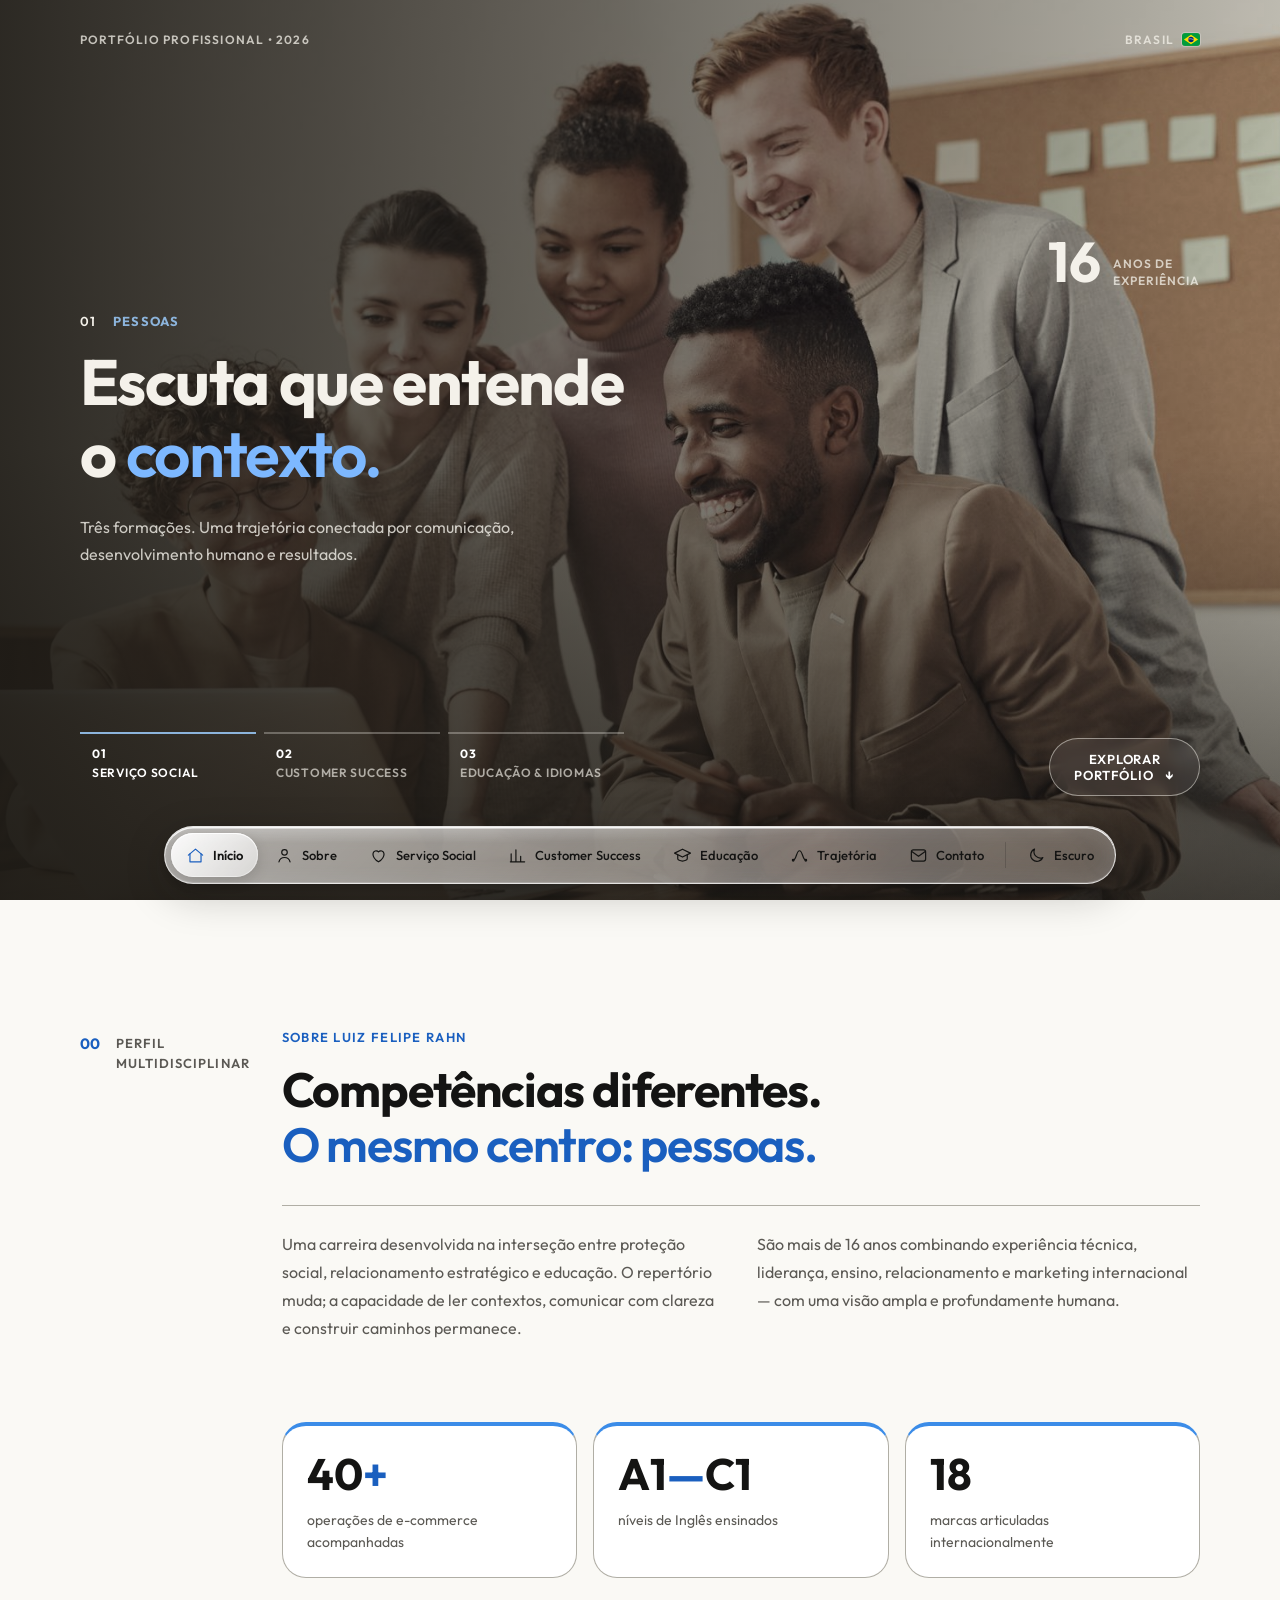
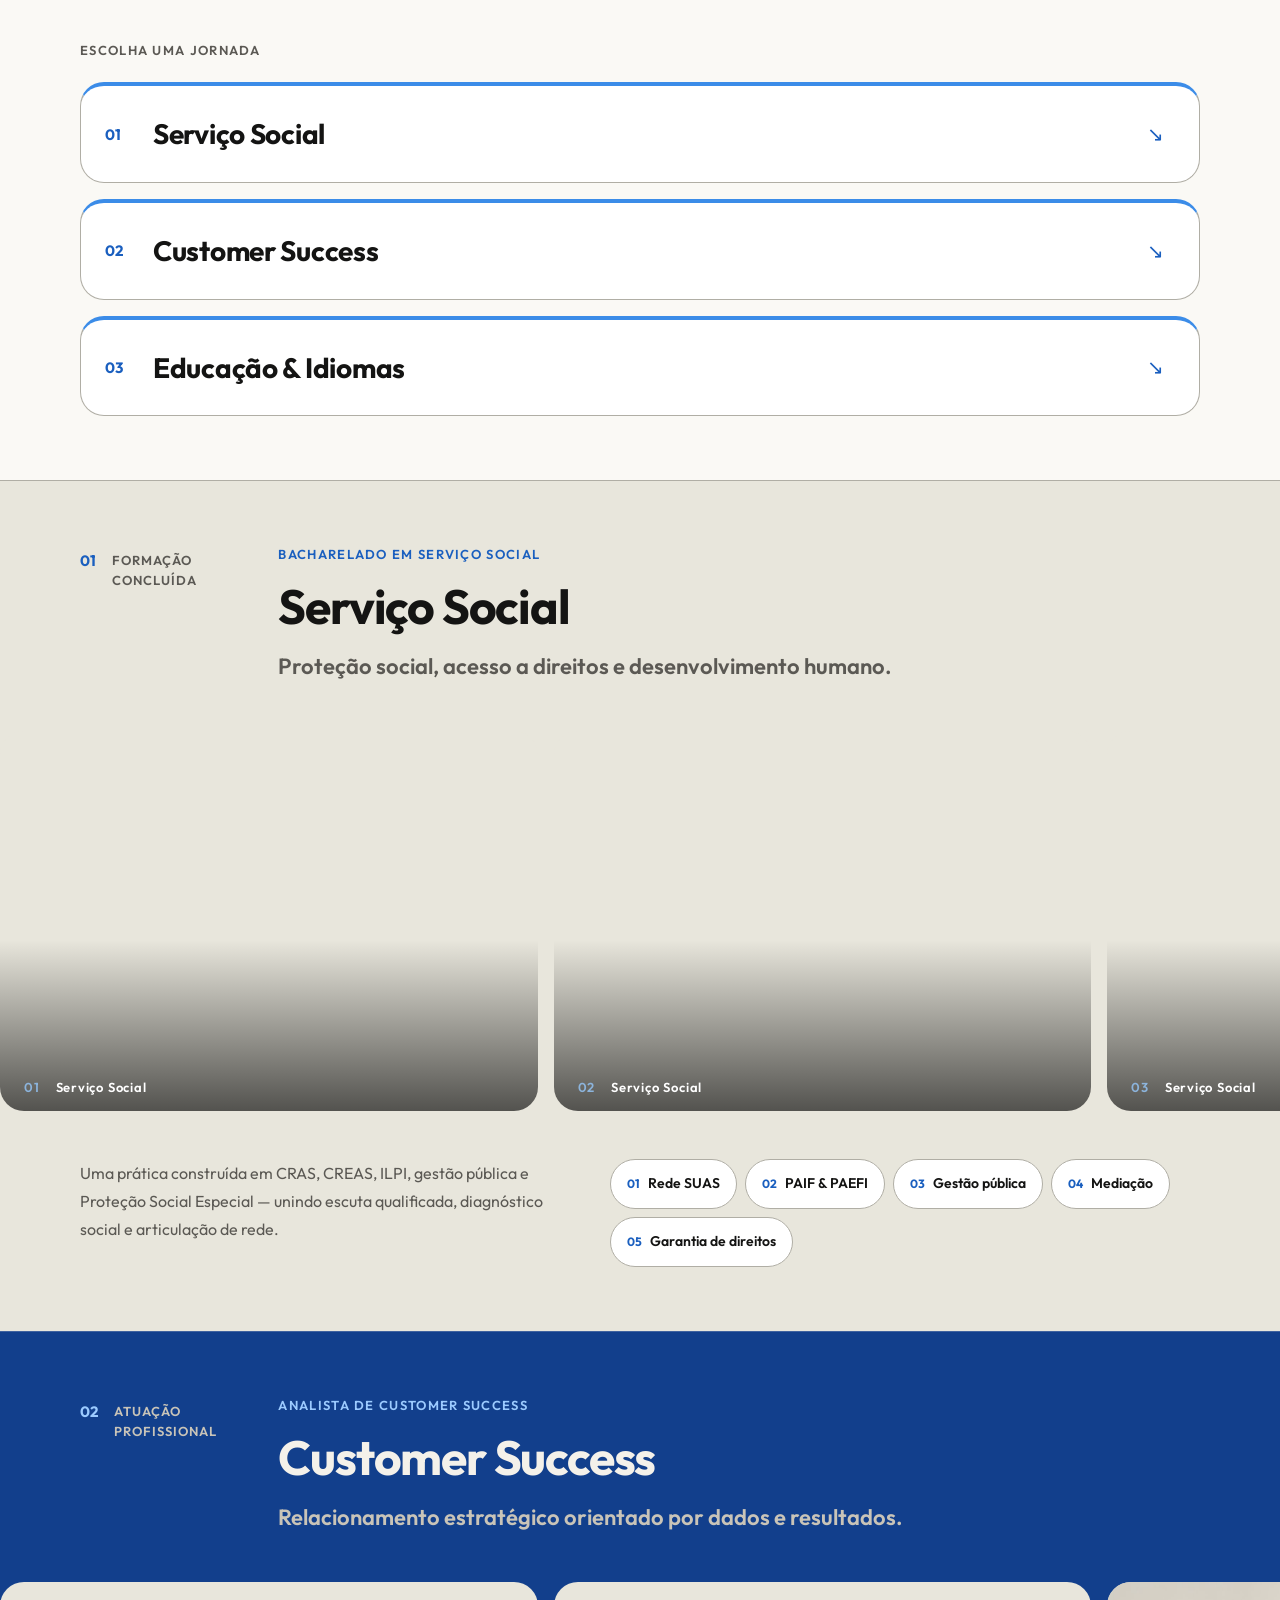
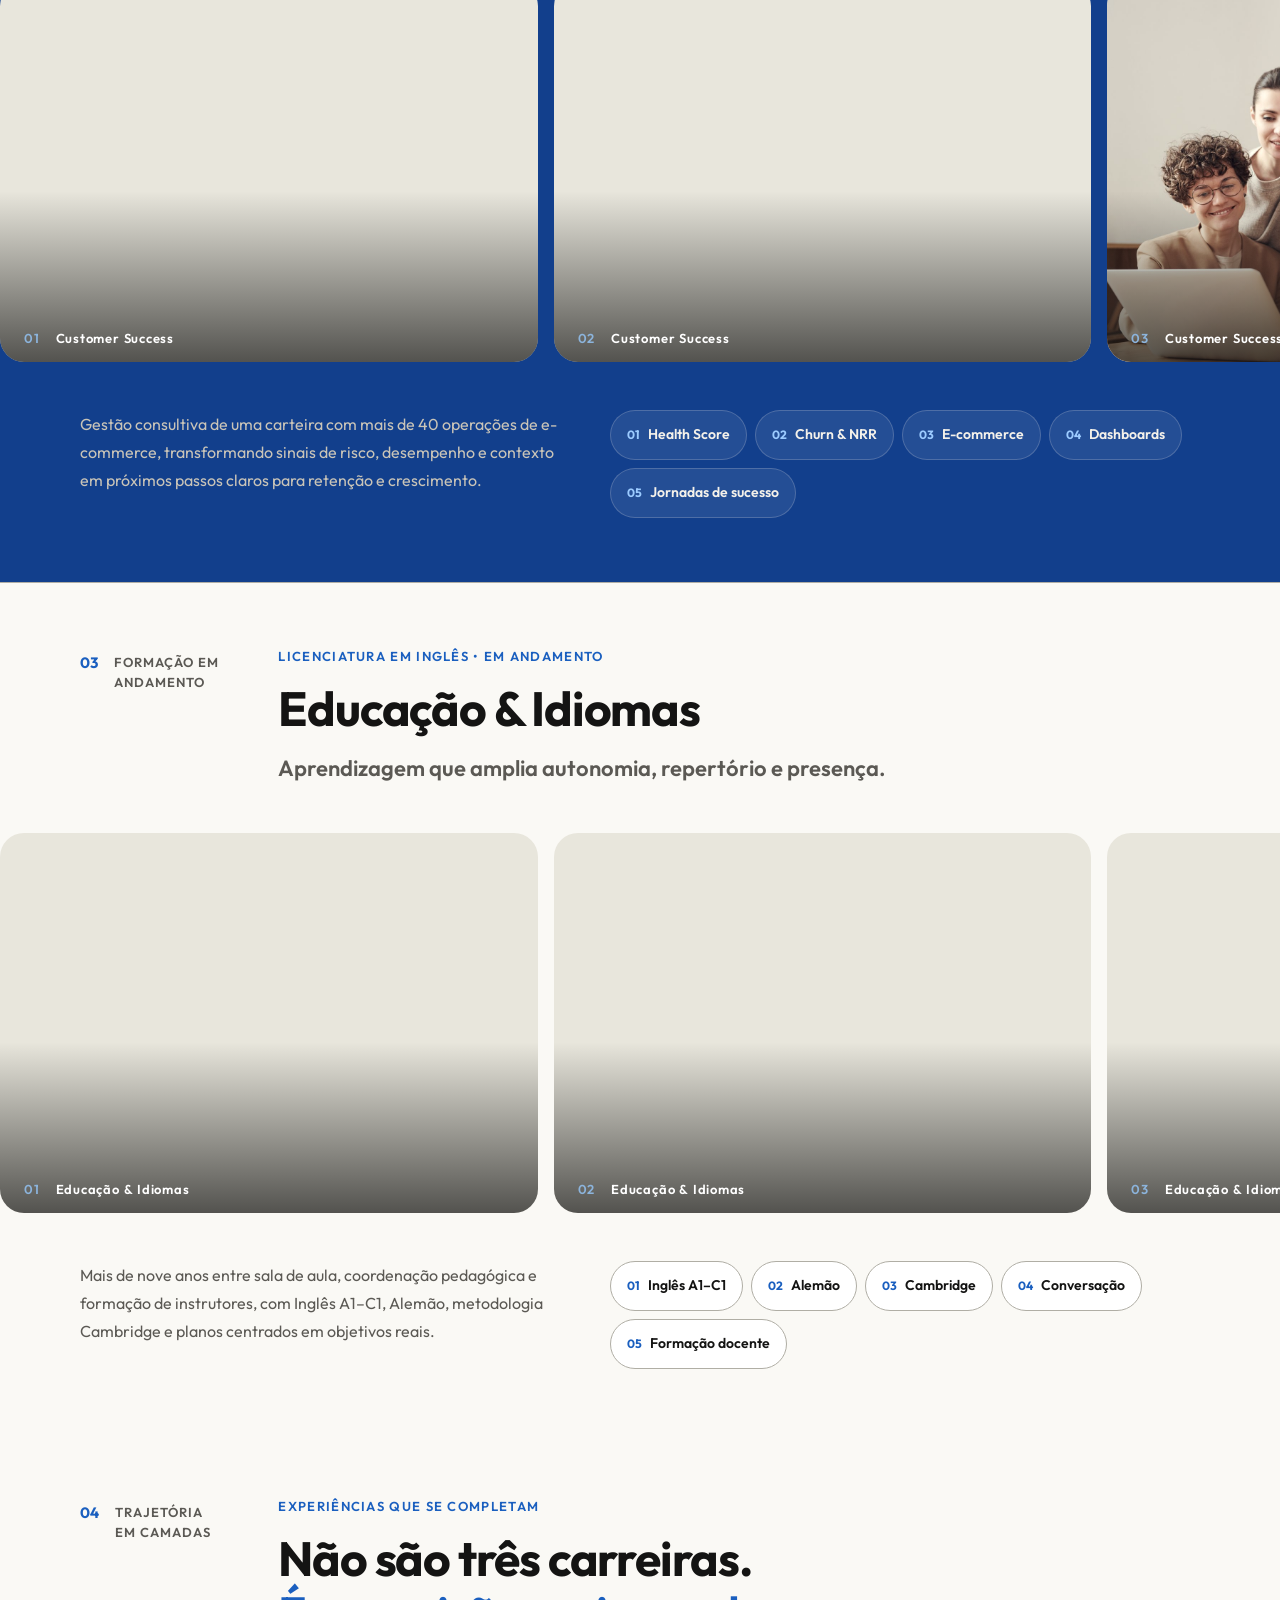
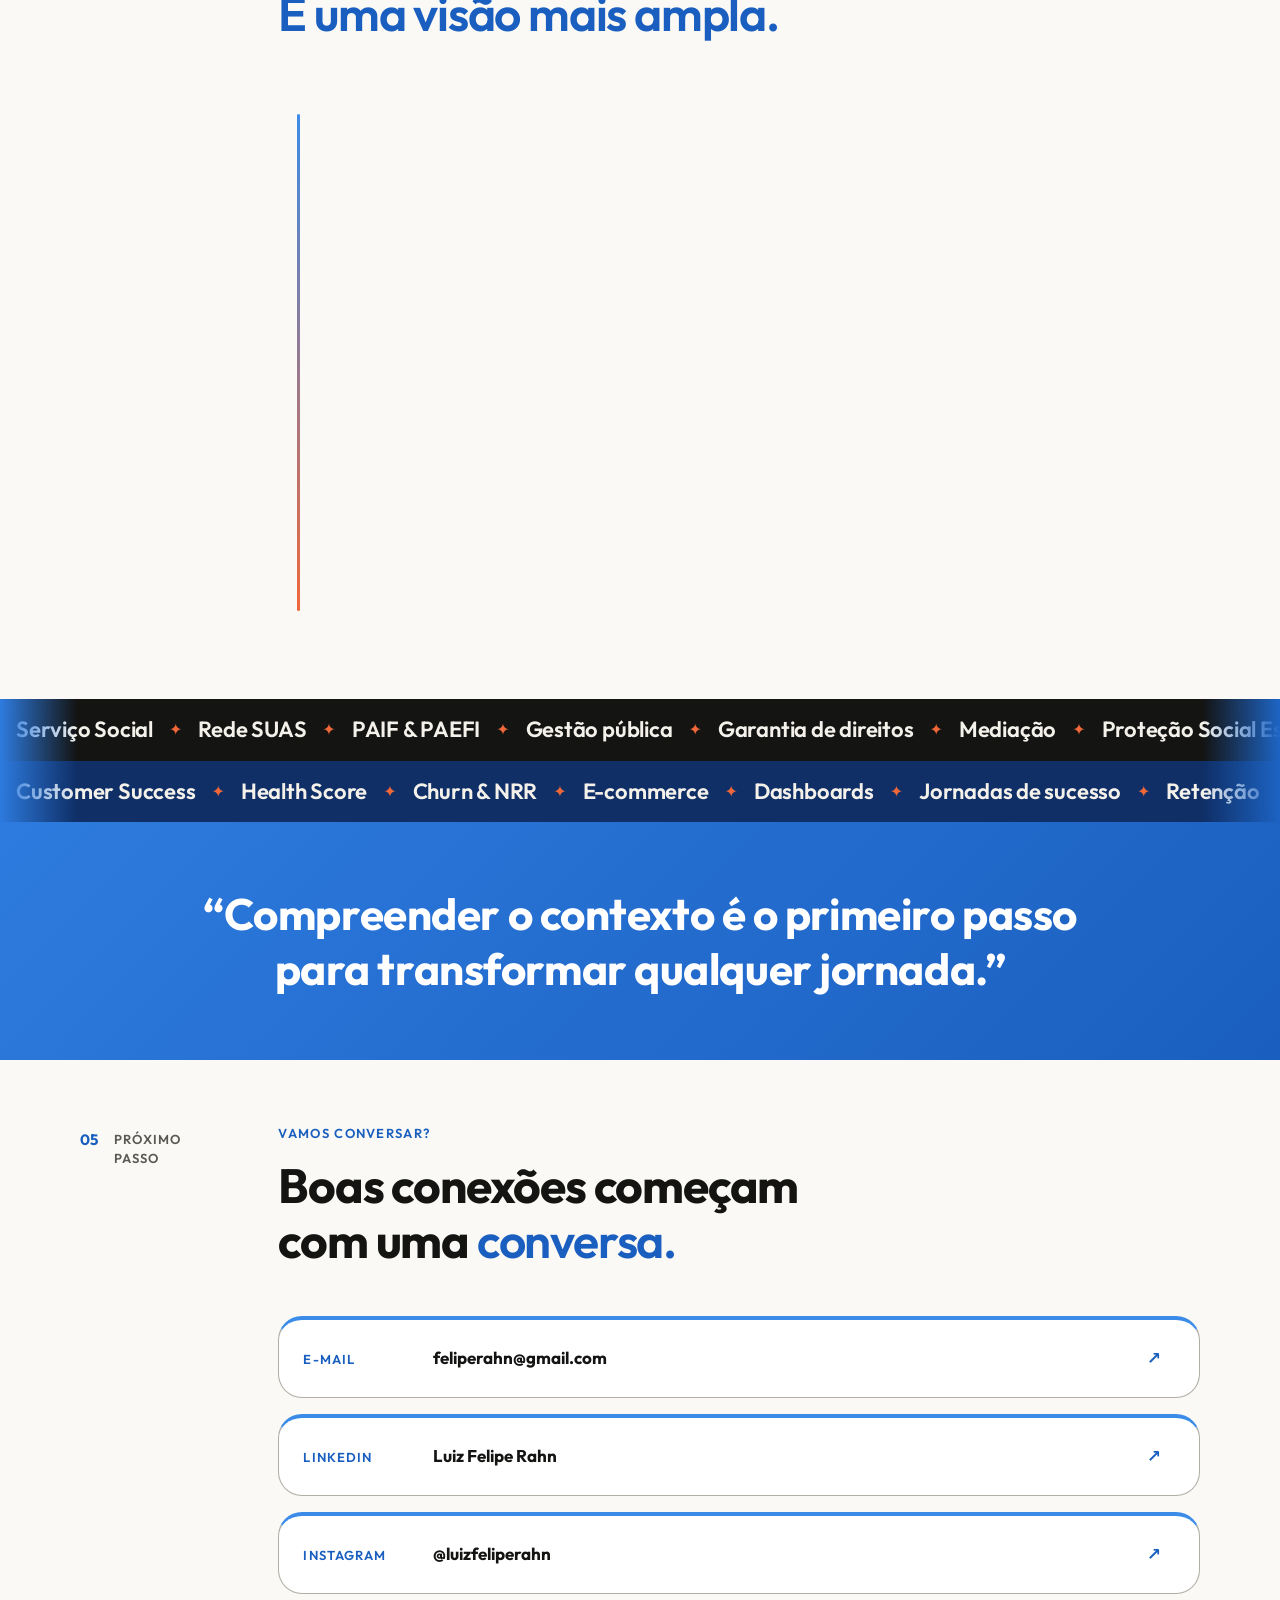
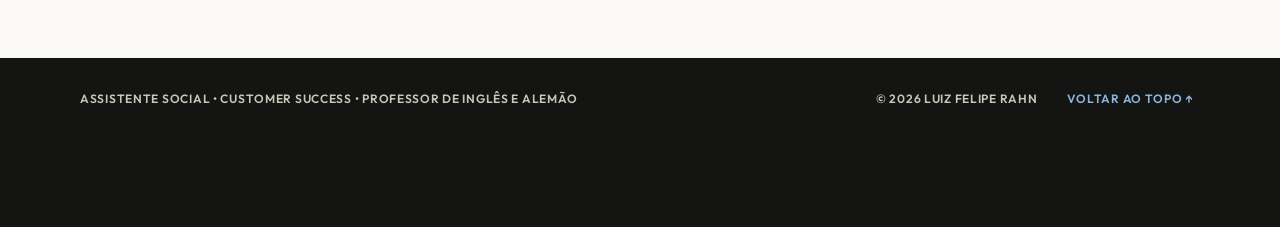
==== commit 2d7a6249: "Switch to Outfit, liquid-glass bottom menu, richer colors, fluid timeline cards, keyword ticker, Bra" ====
--- a/index.html
+++ b/index.html
@@ -2,7 +2,7 @@
 <html lang="pt-BR">
 <head>
   <meta charset="UTF-8">
-  <meta http-equiv="Content-Security-Policy" content="default-src 'none'; script-src 'self'; style-src 'self'; img-src 'self' data:; font-src 'self'; connect-src 'none'; manifest-src 'none'; object-src 'none'; base-uri 'none'; form-action 'none'">
+  <meta http-equiv="Content-Security-Policy" content="default-src 'none'; script-src 'self'; style-src 'self'; img-src 'self' data:; font-src 'self'; connect-src 'none'; manifest-src 'none'; object-src 'none'; frame-src 'none'; worker-src 'none'; base-uri 'none'; form-action 'none'; upgrade-insecure-requests; require-trusted-types-for 'script'">
   <meta name="referrer" content="strict-origin-when-cross-origin">
   <meta name="viewport" content="width=device-width,initial-scale=1">
   <meta name="description" content="Serviço Social, Customer Success e Educação conectados por comunicação, desenvolvimento humano e resultados.">
@@ -27,7 +27,7 @@
 
   <section id="home" class="hero">
     <img class="hero-video" src="assets/images/cs-03.jpg" alt="" aria-hidden="true" fetchpriority="high" decoding="async">
-    <div class="video-veil"></div><div class="hero-top"><span>PORTFÓLIO PROFISSIONAL • 2026</span><span>LUIZ ALVES ↔ BLUMENAU, SC</span></div>
+    <div class="video-veil"></div><div class="hero-top"><span>PORTFÓLIO PROFISSIONAL • 2026</span><span>BRASIL<svg class="flag" viewBox="0 0 28 20" aria-hidden="true"><rect width="28" height="20" fill="#009C3B"/><path d="M14 2.500 25 10 14 17.500 3 10Z" fill="#FFDF00"/><circle cx="14" cy="10" r="4.200" fill="#002776"/><path d="M10 9.200q4-1.200 8 1" stroke="#fff" stroke-width=".8" fill="none"/></svg></span></div>
     <div class="hero-copy" id="heroCopy"><p class="eyebrow"><span>01</span><b>PESSOAS</b></p><h1>Escuta que entende<br>o <em>contexto.</em></h1><p class="hero-sub">Três formações. Uma trajetória conectada por comunicação, desenvolvimento humano e resultados.</p></div>
     <div class="hero-controls"><div><button class="active" data-slide="0"><span>01</span>SERVIÇO SOCIAL</button><button data-slide="1"><span>02</span>CUSTOMER SUCCESS</button><button data-slide="2"><span>03</span>EDUCAÇÃO & IDIOMAS</button></div><button class="explore" data-go="about">EXPLORAR<br>PORTFÓLIO <b>↓</b></button></div>
     <div class="hero-counter"><strong>16</strong><span>ANOS DE<br>EXPERIÊNCIA</span></div>
@@ -50,7 +50,7 @@
   </div></div><div class="profession-body shell"><p>Mais de nove anos entre sala de aula, coordenação pedagógica e formação de instrutores, com Inglês A1–C1, Alemão, metodologia Cambridge e planos centrados em objetivos reais.</p><div class="skill-cloud"><span><b>01</b>Inglês A1–C1</span><span><b>02</b>Alemão</span><span><b>03</b>Cambridge</span><span><b>04</b>Conversação</span><span><b>05</b>Formação docente</span></div></div></section>
 
   <section id="trajectory" class="trajectory shell"><div class="section-label"><span>04</span><p>TRAJETÓRIA<br>EM CAMADAS</p></div><div class="trajectory-main"><p class="eyebrow">EXPERIÊNCIAS QUE SE COMPLETAM</p><h2>Não são três carreiras.<br><em>É uma visão mais ampla.</em></h2><div class="timeline"><article><span>01</span><time>HOJE</time><h3>Customer Success</h3><p>Gestão de carteira, estratégia, retenção e performance em e-commerce.</p></article><article><span>02</span><time>09+ ANOS</time><h3>Educação & Idiomas</h3><p>Docência, coordenação pedagógica, Cambridge e formação de instrutores.</p></article><article><span>03</span><time>15+ ANOS</time><h3>Serviço Social</h3><p>CRAS, CREAS, ILPI, gestão municipal e Proteção Social Especial.</p></article><article><span>04</span><time>INTERNACIONAL</time><h3>Marketing</h3><p>Relacionamento B2B e articulação com 18 marcas parceiras.</p></article></div></div></section>
-  <section class="statement"><div class="statement-track"><span>ESCUTA</span><i>✦</i><span>ESTRATÉGIA</span><i>✦</i><span>EDUCAÇÃO</span><i>✦</i><span>RESULTADOS</span><i>✦</i><span>ESCUTA</span><i>✦</i></div><blockquote>“Compreender o contexto é o primeiro passo para transformar qualquer jornada.”</blockquote></section>
+  <section class="statement" aria-label="Palavras-chave"><div class="ticker"><div class="statement-track"><span>Serviço Social</span><i>✦</i><span>Rede SUAS</span><i>✦</i><span>PAIF & PAEFI</span><i>✦</i><span>Gestão pública</span><i>✦</i><span>Garantia de direitos</span><i>✦</i><span>Mediação</span><i>✦</i><span>Proteção Social Especial</span><i>✦</i><span>CRAS & CREAS</span><i>✦</i><span>Escuta qualificada</span><i>✦</i><span>Desenvolvimento humano</span><i>✦</i><span>Educação & Idiomas</span><i>✦</i><span>Inglês A1–C1</span><i>✦</i><span>Alemão</span><i>✦</i><span>Cambridge</span><i>✦</i><span>Conversação</span><i>✦</i><span>Formação docente</span><i>✦</i><span>Coordenação pedagógica</span><i>✦</i><span>Aprendizagem</span><i>✦</i><span>Comunicação</span><i>✦</i><span>Pessoas</span><i>✦</i><span aria-hidden="true">Serviço Social</span><i>✦</i><span aria-hidden="true">Rede SUAS</span><i>✦</i><span aria-hidden="true">PAIF & PAEFI</span><i>✦</i><span aria-hidden="true">Gestão pública</span><i>✦</i><span aria-hidden="true">Garantia de direitos</span><i>✦</i><span aria-hidden="true">Mediação</span><i>✦</i><span aria-hidden="true">Proteção Social Especial</span><i>✦</i><span aria-hidden="true">CRAS & CREAS</span><i>✦</i><span aria-hidden="true">Escuta qualificada</span><i>✦</i><span aria-hidden="true">Desenvolvimento humano</span><i>✦</i><span aria-hidden="true">Educação & Idiomas</span><i>✦</i><span aria-hidden="true">Inglês A1–C1</span><i>✦</i><span aria-hidden="true">Alemão</span><i>✦</i><span aria-hidden="true">Cambridge</span><i>✦</i><span aria-hidden="true">Conversação</span><i>✦</i><span aria-hidden="true">Formação docente</span><i>✦</i><span aria-hidden="true">Coordenação pedagógica</span><i>✦</i><span aria-hidden="true">Aprendizagem</span><i>✦</i><span aria-hidden="true">Comunicação</span><i>✦</i><span aria-hidden="true">Pessoas</span><i>✦</i></div></div><div class="ticker rev"><div class="statement-track"><span>Customer Success</span><i>✦</i><span>Health Score</span><i>✦</i><span>Churn & NRR</span><i>✦</i><span>E-commerce</span><i>✦</i><span>Dashboards</span><i>✦</i><span>Jornadas de sucesso</span><i>✦</i><span>Retenção</span><i>✦</i><span>Estratégia</span><i>✦</i><span>Marketing internacional</span><i>✦</i><span>Resultados</span><i>✦</i><span>Pessoas</span><i>✦</i><span>Comunicação</span><i>✦</i><span>Aprendizagem</span><i>✦</i><span>Coordenação pedagógica</span><i>✦</i><span>Formação docente</span><i>✦</i><span>Conversação</span><i>✦</i><span>Cambridge</span><i>✦</i><span>Alemão</span><i>✦</i><span>Inglês A1–C1</span><i>✦</i><span>Educação & Idiomas</span><i>✦</i><span aria-hidden="true">Customer Success</span><i>✦</i><span aria-hidden="true">Health Score</span><i>✦</i><span aria-hidden="true">Churn & NRR</span><i>✦</i><span aria-hidden="true">E-commerce</span><i>✦</i><span aria-hidden="true">Dashboards</span><i>✦</i><span aria-hidden="true">Jornadas de sucesso</span><i>✦</i><span aria-hidden="true">Retenção</span><i>✦</i><span aria-hidden="true">Estratégia</span><i>✦</i><span aria-hidden="true">Marketing internacional</span><i>✦</i><span aria-hidden="true">Resultados</span><i>✦</i><span aria-hidden="true">Pessoas</span><i>✦</i><span aria-hidden="true">Comunicação</span><i>✦</i><span aria-hidden="true">Aprendizagem</span><i>✦</i><span aria-hidden="true">Coordenação pedagógica</span><i>✦</i><span aria-hidden="true">Formação docente</span><i>✦</i><span aria-hidden="true">Conversação</span><i>✦</i><span aria-hidden="true">Cambridge</span><i>✦</i><span aria-hidden="true">Alemão</span><i>✦</i><span aria-hidden="true">Inglês A1–C1</span><i>✦</i><span aria-hidden="true">Educação & Idiomas</span><i>✦</i></div></div><blockquote>“Compreender o contexto é o primeiro passo para transformar qualquer jornada.”</blockquote></section>
   <section id="contact" class="contact shell"><div class="section-label"><span>05</span><p>PRÓXIMO<br>PASSO</p></div><div><p class="eyebrow">VAMOS CONVERSAR?</p><h2>Boas conexões começam<br>com uma <em>conversa.</em></h2><div class="contact-links"><a href="mailto:feliperahn@gmail.com"><span>E-MAIL</span>feliperahn@gmail.com <b>↗</b></a><a href="https://www.linkedin.com/in/luiz-felipe-rahn-617aa8324" target="_blank" rel="noopener noreferrer"><span>LINKEDIN</span>Luiz Felipe Rahn <b>↗</b></a><a href="https://instagram.com/luizfeliperahn" target="_blank" rel="noopener noreferrer"><span>INSTAGRAM</span>@luizfeliperahn <b>↗</b></a></div></div></section>
   <footer><p>ASSISTENTE SOCIAL • CUSTOMER SUCCESS • PROFESSOR DE INGLÊS E ALEMÃO</p><span>© 2026 LUIZ FELIPE RAHN</span><button data-go="home">VOLTAR AO TOPO ↑</button></footer>
 </main>
--- a/style.css
+++ b/style.css
@@ -1,30 +1,32 @@
-@font-face{font-family:"Lora";src:url("assets/fonts/lora-400-normal.woff2") format("woff2");font-style:normal;font-weight:400;font-display:swap}
-@font-face{font-family:"Lora";src:url("assets/fonts/lora-600-normal.woff2") format("woff2");font-style:normal;font-weight:600;font-display:swap}
-@font-face{font-family:"Lora";src:url("assets/fonts/lora-700-normal.woff2") format("woff2");font-style:normal;font-weight:700;font-display:swap}
-@font-face{font-family:"Lora";src:url("assets/fonts/lora-400-italic.woff2") format("woff2");font-style:italic;font-weight:400;font-display:swap}
-@font-face{font-family:"Lora";src:url("assets/fonts/lora-600-italic.woff2") format("woff2");font-style:italic;font-weight:600;font-display:swap}
-@font-face{font-family:"Lora";src:url("assets/fonts/lora-700-italic.woff2") format("woff2");font-style:italic;font-weight:700;font-display:swap}
+@font-face{font-family:"Outfit";src:url("assets/fonts/outfit-400.woff2") format("woff2");font-style:normal;font-weight:400;font-display:swap}
+@font-face{font-family:"Outfit";src:url("assets/fonts/outfit-500.woff2") format("woff2");font-style:normal;font-weight:500;font-display:swap}
+@font-face{font-family:"Outfit";src:url("assets/fonts/outfit-600.woff2") format("woff2");font-style:normal;font-weight:600;font-display:swap}
+@font-face{font-family:"Outfit";src:url("assets/fonts/outfit-700.woff2") format("woff2");font-style:normal;font-weight:700;font-display:swap}
 
 /* Identidade visual 27/09/2026 — tokens */
-:root{--bg:#FAF9F5;--card:#FFFFFF;--soft:#E8E6DC;--ink:#141413;--muted:#5B5954;--line:#B0AEA5;--accent:#6A9BCC;--accent-ink:#3C6E9E;--terra:#D97757;--green:#788C5D;--nav:rgba(255,255,255,.86);--shadow:0 16px 40px rgba(20,20,19,.12);--band:#141413;--ease:cubic-bezier(.22,1,.36,1);--r:24px;--s1:8px;--s2:12px;--s3:16px;--s4:24px;--s5:32px;--s6:48px;--s7:64px;--wrap:1120px;--gut:max(24px,calc((100vw - var(--wrap))/2))}
-:root[data-theme="dark"]{--bg:#1E1B16;--card:#26221C;--soft:#332E26;--ink:#F4F1EA;--muted:#B9B4A8;--line:#4A443A;--accent:#8CB4DC;--accent-ink:#8CB4DC;--terra:#E08A67;--nav:rgba(38,34,28,.88);--shadow:0 16px 40px rgba(0,0,0,.45);--band:#141210}
+:root{--bg:#FAF9F5;--card:#FFFFFF;--soft:#E8E6DC;--ink:#141413;--muted:#5B5954;--line:#B0AEA5;--accent:#3B8CE8;--accent-ink:#1A5FBF;--terra:#F0683A;--green:#4F9A2E;--nav:rgba(255,255,255,.86);--shadow:0 16px 40px rgba(20,20,19,.12);--band:#141413;--ease:cubic-bezier(.22,1,.36,1);--r:24px;--s1:8px;--s2:12px;--s3:16px;--s4:24px;--s5:32px;--s6:48px;--s7:64px;--wrap:1120px;--gut:max(24px,calc((100vw - var(--wrap))/2))}
+:root[data-theme="dark"]{--bg:#1E1B16;--card:#26221C;--soft:#332E26;--ink:#F4F1EA;--muted:#B9B4A8;--line:#4A443A;--accent:#5AA6FF;--accent-ink:#6FB2FF;--terra:#FF8459;--nav:rgba(38,34,28,.88);--shadow:0 16px 40px rgba(0,0,0,.45);--band:#141210}
 
 *{box-sizing:border-box}html{scroll-behavior:smooth}
-body{margin:0;background:var(--bg);color:var(--ink);font-family:"Lora",Georgia,serif;font-size:16px;line-height:1.7;transition:background .4s var(--ease),color .4s var(--ease)}
+body{margin:0;background:var(--bg);color:var(--ink);font-family:"Outfit","Poppins",system-ui,sans-serif;font-size:16px;line-height:1.7;transition:background .4s var(--ease),color .4s var(--ease)}
 button,a{font:inherit;color:inherit}button{cursor:pointer}a{text-decoration:none}
 h1,h2,h3{font-weight:700}
 .shell{max-width:none;padding-left:var(--gut);padding-right:var(--gut)}
-.eyebrow{margin:0 0 var(--s3);color:var(--accent-ink);font:600 13px/1.4 "Lora",serif;letter-spacing:.1em;text-transform:uppercase}
-.section-label{display:flex;gap:var(--s3);align-items:flex-start;padding-top:6px}.section-label span{font:700 15px "Lora";color:var(--accent-ink)}.section-label p{margin:0;font:600 13px/1.5 "Lora";letter-spacing:.08em;color:var(--muted)}
+.eyebrow{margin:0 0 var(--s3);color:var(--accent-ink);font:600 13px/1.4 "Outfit",sans-serif;letter-spacing:.1em;text-transform:uppercase}
+.section-label{display:flex;gap:var(--s3);align-items:flex-start;padding-top:6px}.section-label span{font:700 15px "Outfit";color:var(--accent-ink)}.section-label p{margin:0;font:600 13px/1.5 "Outfit";letter-spacing:.08em;color:var(--muted)}
 
-/* Navegação em cápsula */
-.topbar{position:fixed;z-index:50;top:var(--s3);left:0;right:0;display:flex;justify-content:center;pointer-events:none;padding:0 var(--s3)}
-.capsule{pointer-events:auto;display:flex;align-items:center;gap:4px;padding:6px;background:var(--nav);border:1px solid var(--line);border-radius:999px;backdrop-filter:blur(16px);box-shadow:var(--shadow);max-width:100%}
-.capsule button{display:flex;align-items:center;gap:8px;height:40px;padding:0 14px;border:0;border-radius:999px;background:transparent;color:var(--ink);font:600 13px "Lora";white-space:nowrap;transition:background .25s var(--ease),transform .25s var(--ease)}
-.capsule button svg{width:18px;height:18px;flex:none}
-.capsule button:hover{background:var(--soft);transform:translateY(-1px)}
-.capsule button.active{background:var(--accent);color:#141413}
-.capsule .divider{width:1px;height:24px;background:var(--line);margin:0 4px;flex:none}
+/* Navegação inferior — vidro líquido (liquid glass) */
+:root{--bar:88px;--glass-bg:linear-gradient(135deg,rgba(255,255,255,.62),rgba(255,255,255,.26));--glass-edge:rgba(255,255,255,.75);--glass-shadow:0 12px 40px rgba(20,20,19,.22),0 2px 8px rgba(20,20,19,.1);--glass-hi:rgba(255,255,255,.9);--glass-active:linear-gradient(135deg,rgba(255,255,255,.95),rgba(255,255,255,.55))}
+:root[data-theme="dark"]{--glass-bg:linear-gradient(135deg,rgba(255,255,255,.2),rgba(255,255,255,.06));--glass-edge:rgba(255,255,255,.28);--glass-shadow:0 14px 44px rgba(0,0,0,.55),0 2px 8px rgba(0,0,0,.35);--glass-hi:rgba(255,255,255,.4);--glass-active:linear-gradient(135deg,rgba(255,255,255,.34),rgba(255,255,255,.12))}
+.topbar{position:fixed;z-index:50;left:0;right:0;bottom:0;display:flex;justify-content:center;padding:0 var(--s3) calc(var(--s3) + env(safe-area-inset-bottom));pointer-events:none}
+.capsule{pointer-events:auto;position:relative;display:flex;align-items:center;gap:2px;padding:6px;border-radius:999px;max-width:100%;background:var(--glass-bg);border:1px solid var(--glass-edge);-webkit-backdrop-filter:blur(26px) saturate(190%) brightness(1.06);backdrop-filter:blur(26px) saturate(190%) brightness(1.06);box-shadow:var(--glass-shadow),inset 0 1.5px 0 var(--glass-hi),inset 0 -1px 0 rgba(255,255,255,.18),inset 0 0 22px rgba(255,255,255,.12)}
+.capsule::before{content:"";position:absolute;inset:0;border-radius:inherit;pointer-events:none;background:radial-gradient(120% 90% at 18% -20%,rgba(255,255,255,.55),transparent 55%);opacity:.7}
+.capsule button{position:relative;display:flex;align-items:center;gap:8px;height:44px;padding:0 15px;border:0;border-radius:999px;background:transparent;color:var(--ink);font:500 13px "Outfit";white-space:nowrap;transition:background .3s var(--ease),transform .3s var(--ease),box-shadow .3s var(--ease)}
+.capsule button svg{width:19px;height:19px;flex:none}
+.capsule button:hover{background:rgba(255,255,255,.35);transform:translateY(-2px)}
+.capsule button.active{background:var(--glass-active);font-weight:600;box-shadow:0 4px 14px rgba(20,20,19,.16),inset 0 1px 0 rgba(255,255,255,.9),inset 0 0 0 1px rgba(255,255,255,.4);color:var(--ink)}
+.capsule button.active svg{color:var(--accent-ink)}
+.capsule .divider{width:1px;height:26px;background:var(--ink);opacity:.18;margin:0 4px;flex:none}
 .theme-toggle .i-sun{display:none}:root[data-theme="dark"] .theme-toggle .i-sun{display:inline-flex}:root[data-theme="dark"] .theme-toggle .i-moon{display:none}.theme-toggle b{display:inline-flex}
 
 /* Hero */
@@ -32,44 +34,44 @@
 .hero-video{position:absolute;inset:0;width:100%;height:100%;object-fit:cover;filter:saturate(.7) sepia(.12);transform:scale(1.04);animation:herozoom 18s ease-in-out infinite alternate}
 @keyframes herozoom{to{transform:scale(1.12)}}
 .video-veil{position:absolute;inset:0;background:linear-gradient(90deg,rgba(30,27,22,.92) 0%,rgba(30,27,22,.6) 50%,rgba(30,27,22,.22)),linear-gradient(0deg,rgba(30,27,22,.7),transparent 50%)}
-.hero-top{position:absolute;left:var(--gut);right:var(--gut);top:88px;display:flex;justify-content:space-between;font:600 12px "Lora";letter-spacing:.1em;color:rgba(244,241,234,.75)}
+.hero-top{position:absolute;left:var(--gut);right:var(--gut);top:32px;display:flex;justify-content:space-between;align-items:center;font:600 12px "Outfit";letter-spacing:.1em;color:rgba(244,241,234,.75)}
 .hero-copy{position:absolute;left:var(--gut);right:var(--gut);top:50%;transform:translateY(-54%);animation:reveal .8s var(--ease)}
 @keyframes reveal{from{opacity:0;transform:translateY(-45%)}to{opacity:1;transform:translateY(-54%)}}
 .hero-copy .eyebrow{color:#8CB4DC}.hero-copy .eyebrow span{margin-right:var(--s3);color:#F4F1EA}
-.hero h1{margin:0;max-width:760px;font-weight:700;font-size:clamp(36px,5.4vw,64px);line-height:1.12;letter-spacing:-.015em}
-.hero h1 em{font-style:italic;font-weight:600;color:#8CB4DC}
+.hero h1{margin:0;max-width:760px;font-weight:700;font-size:clamp(36px,5.4vw,64px);line-height:1.12;letter-spacing:-.025em}
+.hero h1 em{font-style:normal;font-weight:600;color:#7DB8FF}
 .hero-sub{max-width:520px;margin:var(--s4) 0 0;color:rgba(244,241,234,.8);font-size:16px;line-height:1.7}
-.hero-controls{position:absolute;left:var(--gut);right:var(--gut);bottom:var(--s5);display:flex;align-items:end;justify-content:space-between;gap:var(--s3)}
+.hero-controls{position:absolute;left:var(--gut);right:var(--gut);bottom:calc(var(--bar) + var(--s3));display:flex;align-items:end;justify-content:space-between;gap:var(--s3)}
 .hero-controls>div{display:flex;gap:var(--s1)}
-.hero-controls>div button{width:176px;text-align:left;padding:var(--s2) var(--s2) var(--s3);border:0;border-top:2px solid rgba(244,241,234,.3);background:none;color:rgba(244,241,234,.65);font:600 12px "Lora";letter-spacing:.06em;text-transform:uppercase;transition:color .25s,border-color .25s,transform .25s var(--ease)}
+.hero-controls>div button{width:176px;text-align:left;padding:var(--s2) var(--s2) var(--s3);border:0;border-top:2px solid rgba(244,241,234,.3);background:none;color:rgba(244,241,234,.65);font:600 12px "Outfit";letter-spacing:.06em;text-transform:uppercase;transition:color .25s,border-color .25s,transform .25s var(--ease)}
 .hero-controls>div button:hover{transform:translateY(-2px);color:#fff}
 .hero-controls>div button span{display:block;margin-bottom:4px;color:#fff;font-weight:700}
 .hero-controls>div button.active{border-color:#8CB4DC;color:#fff}
-.explore{padding:var(--s2) var(--s4);border-radius:999px;border:1px solid rgba(244,241,234,.5);background:rgba(244,241,234,.08);color:#fff;font:600 13px "Lora";letter-spacing:.06em;text-transform:uppercase;backdrop-filter:blur(8px);transition:transform .3s var(--ease),background .3s}
+.explore{padding:var(--s2) var(--s4);border-radius:999px;border:1px solid rgba(244,241,234,.5);background:rgba(244,241,234,.08);color:#fff;font:600 13px "Outfit";letter-spacing:.06em;text-transform:uppercase;backdrop-filter:blur(8px);transition:transform .3s var(--ease),background .3s}
 .explore:hover{transform:translateY(-3px);background:var(--accent);color:#141413}.explore b{display:inline-block;margin-left:var(--s1);transition:transform .3s var(--ease)}.explore:hover b{transform:translateY(3px)}
-.hero-counter{position:absolute;right:var(--gut);top:26%;display:flex;gap:var(--s2);align-items:end}.hero-counter strong{font:700 56px/1 "Lora"}.hero-counter span{font:600 12px/1.4 "Lora";letter-spacing:.08em;color:rgba(244,241,234,.75)}
+.hero-counter{position:absolute;right:var(--gut);top:26%;display:flex;gap:var(--s2);align-items:end}.hero-counter strong{font:700 56px/1 "Outfit"}.hero-counter span{font:600 12px/1.4 "Outfit";letter-spacing:.08em;color:rgba(244,241,234,.75)}
 
 /* Sobre */
 .intro{padding-top:var(--s7);padding-bottom:var(--s7);margin-top:var(--s7);display:grid;grid-template-columns:.28fr 1.55fr;gap:var(--s5)}
-.intro h2,.profession h2,.trajectory h2,.contact h2{margin:0;font-size:clamp(30px,3.8vw,48px);line-height:1.15;letter-spacing:-.015em}
+.intro h2,.profession h2,.trajectory h2,.contact h2{margin:0;font-size:clamp(30px,3.8vw,48px);line-height:1.15;letter-spacing:-.025em}
 .intro h2 em,.trajectory h2 em,.contact h2 em{color:var(--accent-ink);font-weight:600}
 .intro-grid{display:grid;grid-template-columns:1fr 1fr;gap:var(--s5);margin-top:var(--s5);border-top:1px solid var(--line);padding-top:var(--s4)}
 .intro-grid p{margin:0;font-size:16px;line-height:1.75;color:var(--muted)}
 .stat-rail{grid-column:2;display:grid;grid-template-columns:repeat(3,1fr);gap:var(--s3);margin-top:var(--s6)}
 .stat-rail article{padding:var(--s4);background:var(--card);border:1px solid var(--line);border-top:4px solid var(--accent);border-radius:var(--r);transition:transform .3s var(--ease),box-shadow .3s var(--ease)}
 .stat-rail article:hover,.path-index button:hover,.contact-links a:hover,.timeline article:hover{transform:translateY(-4px);box-shadow:var(--shadow)}
-.stat-rail strong{font:700 clamp(32px,3.6vw,44px)/1.1 "Lora"}.stat-rail strong span{color:var(--accent-ink)}.stat-rail p{margin:var(--s2) 0 0;color:var(--muted);font-size:14px;line-height:1.55}
+.stat-rail strong{font:700 clamp(32px,3.6vw,44px)/1.1 "Outfit"}.stat-rail strong span{color:var(--accent-ink)}.stat-rail p{margin:var(--s2) 0 0;color:var(--muted);font-size:14px;line-height:1.55}
 
 /* Jornadas */
 .path-index{padding-top:0;padding-bottom:var(--s7);display:grid;gap:var(--s3)}
-.path-index>p{margin:0 0 var(--s1);font:600 13px "Lora";letter-spacing:.1em;color:var(--muted)}
+.path-index>p{margin:0 0 var(--s1);font:600 13px "Outfit";letter-spacing:.1em;color:var(--muted)}
 .path-index button{display:grid;grid-template-columns:48px 1fr 28px;align-items:center;width:100%;border:1px solid var(--line);border-top:4px solid var(--accent);border-radius:var(--r);background:var(--card);padding:var(--s4);text-align:left;transition:transform .3s var(--ease),box-shadow .3s var(--ease)}
-.path-index span{font:700 15px "Lora";color:var(--accent-ink)}.path-index strong{font-size:clamp(20px,2.4vw,28px);letter-spacing:-.01em}
+.path-index span{font:700 15px "Outfit";color:var(--accent-ink)}.path-index strong{font-size:clamp(20px,2.4vw,28px);letter-spacing:-.01em}
 .path-index i{font-style:normal;color:var(--accent-ink);font-size:20px;transition:transform .3s var(--ease)}.path-index button:hover i{transform:translate(5px,5px)}
 
 /* Áreas */
 .profession{padding:var(--s7) 0;border-top:1px solid var(--line);overflow:hidden}
-.profession-1{background:var(--soft)}.profession-2{background:var(--band);color:#F4F1EA;--line:rgba(244,241,234,.2);--muted:#C9C4B8;--accent-ink:#8CB4DC;--card:#26221C}.profession-3{background:var(--bg)}
+.profession-1{background:var(--soft)}.profession-2{background:#123F8C;color:#F4F1EA;--line:rgba(244,241,234,.2);--muted:#C9C4B8;--accent:#6FB2FF;--accent-ink:#9CCBFF;--card:rgba(255,255,255,.08)}.profession-3{background:var(--bg)}
 .profession-head{display:grid;grid-template-columns:.28fr 1.55fr;gap:var(--s5);margin-bottom:var(--s6)}
 .profession h3{max-width:640px;margin:var(--s3) 0 0;font-size:clamp(18px,2vw,22px);line-height:1.5;font-weight:600;color:var(--muted)}
 .media-carousel{width:100%;overflow:hidden}
@@ -80,7 +82,7 @@
 .carousel-track img{width:100%;height:100%;object-fit:cover;filter:saturate(.85) sepia(.08);transition:transform .8s var(--ease)}
 .carousel-track figure:hover img{transform:scale(1.04)}
 .carousel-track figure::after{content:"";position:absolute;inset:0;background:linear-gradient(0deg,rgba(20,20,19,.7),transparent 45%)}
-.carousel-track figcaption{position:absolute;z-index:1;left:var(--s4);right:var(--s4);bottom:var(--s3);color:#fff;font:600 13px "Lora";letter-spacing:.06em}.carousel-track figcaption span{margin-right:var(--s3);color:#8CB4DC}
+.carousel-track figcaption{position:absolute;z-index:1;left:var(--s4);right:var(--s4);bottom:var(--s3);color:#fff;font:600 13px "Outfit";letter-spacing:.06em}.carousel-track figcaption span{margin-right:var(--s3);color:#8CB4DC}
 .profession-body{display:grid;grid-template-columns:.9fr 1.1fr;gap:var(--s6);margin-top:var(--s6)}
 .profession-body>p{margin:0;font-size:16px;line-height:1.75;color:var(--muted)}
 .skill-cloud{display:flex;flex-wrap:wrap;align-content:start;gap:var(--s1)}
@@ -89,25 +91,42 @@
 
 /* Trajetória */
 .trajectory{padding-top:var(--s7);padding-bottom:var(--s7);display:grid;grid-template-columns:.28fr 1.55fr;gap:var(--s5)}
-.timeline{margin-top:var(--s6);display:grid;gap:var(--s3)}
-.timeline article{display:grid;grid-template-columns:40px 130px .8fr 1.3fr;gap:var(--s3);align-items:center;padding:var(--s4);background:var(--card);border:1px solid var(--line);border-top:4px solid var(--accent);border-radius:var(--r);transition:transform .3s var(--ease),box-shadow .3s var(--ease)}
-.timeline>article>span,.timeline time{font:700 13px "Lora";letter-spacing:.06em;color:var(--accent-ink)}.timeline h3{margin:0;font-size:20px}.timeline p{margin:0;color:var(--muted);font-size:14px;line-height:1.6}
-.statement{background:var(--accent);color:#141413;padding:0 0 var(--s7);overflow:hidden}
-.statement-track{width:max-content;display:flex;align-items:center;gap:var(--s5);padding:var(--s3) 0;background:var(--band);color:#F4F1EA;font-size:24px;font-weight:700;animation:ticker 22s linear infinite}.statement-track i{font-style:normal;color:#8CB4DC}
-@keyframes ticker{to{transform:translateX(-35%)}}
+.timeline{position:relative;margin-top:var(--s6);display:grid;gap:var(--s4);padding-left:var(--s6)}
+.timeline::before{content:"";position:absolute;left:19px;top:24px;bottom:24px;width:3px;border-radius:3px;background:linear-gradient(180deg,var(--accent),var(--terra))}
+.timeline article{position:relative;display:grid;grid-template-columns:auto 1fr;grid-template-areas:"time time" "title text";column-gap:var(--s5);row-gap:var(--s1);align-items:baseline;padding:var(--s4) var(--s5);background:linear-gradient(135deg,var(--card),color-mix(in srgb,var(--accent) 7%,var(--card)));border:1px solid var(--line);border-radius:28px;box-shadow:0 2px 10px rgba(20,20,19,.05);transition:transform .45s var(--ease),box-shadow .45s var(--ease),border-color .3s}
+.timeline article::before{content:"";position:absolute;left:calc(-1 * var(--s6) + 10px);top:30px;width:21px;height:21px;border-radius:50%;background:var(--bg);border:4px solid var(--accent);box-shadow:0 0 0 6px color-mix(in srgb,var(--accent) 18%,transparent);transition:transform .4s var(--ease),background .3s}
+.timeline article:hover::before{transform:scale(1.25);background:var(--terra);border-color:var(--terra)}
+.timeline article:hover{border-color:var(--accent)}
+.timeline>article>span{position:absolute;right:var(--s4);top:var(--s2);font:700 44px/1 "Outfit";color:color-mix(in srgb,var(--accent) 18%,transparent)}
+.timeline time{grid-area:time;justify-self:start;padding:4px 12px;border-radius:999px;background:color-mix(in srgb,var(--terra) 14%,transparent);color:var(--terra);font:700 12px "Outfit";letter-spacing:.08em}
+.timeline h3{grid-area:title;margin:0;font-size:22px}.timeline p{grid-area:text;margin:0;color:var(--muted);font-size:15px;line-height:1.6;max-width:520px}
+.timeline article.will-reveal{opacity:0;transform:translateY(22px)}.timeline article.will-reveal.in{opacity:1;transform:none}
+.timeline article.will-reveal{transition:opacity .7s var(--ease),transform .7s var(--ease),box-shadow .45s var(--ease),border-color .3s}
+.statement{background:linear-gradient(135deg,#2F7DE1,#1A5FBF);color:#fff;padding:0 0 var(--s7);overflow:hidden}
+.ticker{overflow:hidden;background:var(--band);color:#F4F1EA;padding:var(--s2) 0;-webkit-mask-image:linear-gradient(90deg,transparent,#000 6%,#000 94%,transparent);mask-image:linear-gradient(90deg,transparent,#000 6%,#000 94%,transparent)}
+.ticker+.ticker{background:#0F2F66}
+.statement-track{width:max-content;display:flex;align-items:center;animation:ticker 60s linear infinite}
+.ticker.rev .statement-track{animation-direction:reverse;animation-duration:70s}
+.statement-track:hover{animation-play-state:paused}
+.statement-track span{font-size:22px;font-weight:600;letter-spacing:-.01em;padding:0 var(--s3);white-space:nowrap}
+.statement-track i{font-style:normal;color:var(--terra);font-size:16px}
+@keyframes ticker{to{transform:translateX(-50%)}}
 .statement blockquote{max-width:960px;margin:var(--s7) auto 0;padding:0 var(--s4);text-align:center;font-size:clamp(26px,3.6vw,44px);font-weight:700;line-height:1.25;letter-spacing:-.01em}
 
 /* Contato */
 .contact{padding-top:var(--s7);padding-bottom:var(--s7);display:grid;grid-template-columns:.28fr 1.55fr;gap:var(--s5)}
 .contact-links{margin-top:var(--s6);display:grid;gap:var(--s3)}
 .contact-links a{display:grid;grid-template-columns:130px 1fr 28px;align-items:center;padding:var(--s4);background:var(--card);border:1px solid var(--line);border-top:4px solid var(--accent);border-radius:var(--r);font-size:17px;font-weight:700;transition:transform .3s var(--ease),box-shadow .3s var(--ease)}
-.contact-links a>span{font:600 13px "Lora";letter-spacing:.08em;color:var(--accent-ink)}.contact-links b{color:var(--accent-ink);transition:transform .25s var(--ease)}.contact-links a:hover b{transform:translate(4px,-4px)}
-footer{padding:var(--s5) var(--gut);display:grid;grid-template-columns:1fr auto auto;gap:var(--s4);align-items:center;background:var(--band);color:#F4F1EA}
-footer p,footer span,footer button{margin:0;font:600 12px "Lora";letter-spacing:.06em;color:#C9C4B8}footer button{border:0;background:none;color:#8CB4DC;transition:transform .25s var(--ease)}footer button:hover{transform:translateY(-2px)}
+.contact-links a>span{font:600 13px "Outfit";letter-spacing:.08em;color:var(--accent-ink)}.contact-links b{color:var(--accent-ink);transition:transform .25s var(--ease)}.contact-links a:hover b{transform:translate(4px,-4px)}
+footer{padding:var(--s5) var(--gut) calc(var(--s5) + var(--bar));display:grid;grid-template-columns:1fr auto auto;gap:var(--s4);align-items:center;background:var(--band);color:#F4F1EA}
+footer p,footer span,footer button{margin:0;font:600 12px "Outfit";letter-spacing:.06em;color:#C9C4B8}footer button{border:0;background:none;color:#8CB4DC;transition:transform .25s var(--ease)}footer button:hover{transform:translateY(-2px)}
 
-.skip-link{position:fixed;left:var(--s3);top:-60px;z-index:100;padding:10px 16px;border-radius:999px;background:var(--accent);color:#141413;font:700 13px "Lora";transition:top .2s}.skip-link:focus{top:var(--s3)}
+.skip-link{position:fixed;left:var(--s3);top:-60px;z-index:100;padding:10px 16px;border-radius:999px;background:var(--accent);color:#141413;font:700 13px "Outfit";transition:top .2s}.skip-link:focus{top:var(--s3)}
 a:focus-visible,button:focus-visible{outline:2px solid var(--accent-ink);outline-offset:3px}
 
-@media(max-width:900px){.capsule button span{display:none}.capsule button{padding:0 12px}.intro,.profession-head,.trajectory,.contact{grid-template-columns:1fr;gap:var(--s3)}.intro .section-label,.profession-head .section-label,.trajectory>.section-label,.contact>.section-label{margin-bottom:var(--s2)}.stat-rail{grid-column:1}.hero-counter{display:none}.carousel-track figure{width:65vw}.timeline article{grid-template-columns:32px 100px 1fr}.timeline article p{grid-column:2/4}.profession-body{grid-template-columns:1fr;gap:var(--s4)}.capsule button.theme-toggle span{display:none}}
-@media(max-width:640px){.shell,.hero-top,.hero-copy,.hero-controls{--gut:20px}.capsule{gap:0;padding:4px}.capsule button{height:38px;padding:0 9px}.capsule .divider{margin:0 2px}.hero{min-height:640px}.hero-top{top:76px}.hero-top span:last-child{display:none}.hero-copy{top:46%}.hero h1{font-size:34px}.hero-sub{font-size:15px}.hero-controls>div{width:100%}.hero-controls{flex-direction:column;align-items:stretch;bottom:20px}.hero-controls>div button{width:33.33%;font-size:11px;padding:var(--s2) 6px}.hero-controls>div button{font-size:0}.hero-controls>div button span{font-size:12px;margin:0}.explore{text-align:center;padding:var(--s2)}.intro{padding-top:var(--s6);margin-top:var(--s5)}.intro-grid{grid-template-columns:1fr;gap:var(--s3)}.stat-rail{grid-template-columns:1fr}.path-index button{grid-template-columns:36px 1fr 24px;padding:var(--s3)}.profession{padding:var(--s6) 0}.carousel-track figure{width:82vw;height:300px}.timeline article{grid-template-columns:1fr;gap:var(--s1)}.timeline article p{grid-column:auto}.contact-links a{grid-template-columns:1fr 24px;gap:var(--s1)}.contact-links a>span{grid-column:1/3}.contact-links b{grid-row:2;grid-column:2}footer{grid-template-columns:1fr;gap:var(--s2);padding:var(--s4) 20px}}
+@media(max-width:900px){.capsule button span{display:none}.capsule button{padding:0 12px}.intro,.profession-head,.trajectory,.contact{grid-template-columns:1fr;gap:var(--s3)}.intro .section-label,.profession-head .section-label,.trajectory>.section-label,.contact>.section-label{margin-bottom:var(--s2)}.stat-rail{grid-column:1}.hero-counter{display:none}.carousel-track figure{width:65vw}.profession-body{grid-template-columns:1fr;gap:var(--s4)}.capsule button.theme-toggle span{display:none}}
+@media(max-width:640px){.shell,.hero-top,.hero-copy,.hero-controls{--gut:20px}.topbar{padding:0 10px calc(10px + env(safe-area-inset-bottom))}.capsule{gap:0;padding:5px}.capsule button{height:42px;padding:0 10px}.capsule .divider{margin:0 2px}.hero{min-height:680px}.hero-top{top:24px}.hero-top span:last-child{display:none}.hero-copy{top:46%}.hero h1{font-size:34px}.hero-sub{font-size:15px}.hero-controls>div{width:100%}.hero-controls{flex-direction:column;align-items:stretch;bottom:calc(var(--bar) + 4px)}.hero-controls>div button{width:33.33%;font-size:11px;padding:var(--s2) 6px}.hero-controls>div button{font-size:0}.hero-controls>div button span{font-size:12px;margin:0}.explore{text-align:center;padding:var(--s2)}.intro{padding-top:var(--s6);margin-top:var(--s5)}.intro-grid{grid-template-columns:1fr;gap:var(--s3)}.stat-rail{grid-template-columns:1fr}.path-index button{grid-template-columns:36px 1fr 24px;padding:var(--s3)}.profession{padding:var(--s6) 0}.carousel-track figure{width:82vw;height:300px}.timeline{padding-left:var(--s5)}.timeline::before{left:11px}.timeline article{grid-template-columns:1fr;grid-template-areas:"time" "title" "text";padding:var(--s3) var(--s4);border-radius:22px}.timeline article::before{left:calc(-1 * var(--s5) + 2px);top:26px}.timeline>article>span{font-size:32px}.contact-links a{grid-template-columns:1fr 24px;gap:var(--s1)}.contact-links a>span{grid-column:1/3}.contact-links b{grid-row:2;grid-column:2}footer{grid-template-columns:1fr;gap:var(--s2);padding:var(--s4) 20px calc(var(--s4) + var(--bar))}}
 @media(prefers-reduced-motion:reduce){*{scroll-behavior:auto!important;transition-duration:.01ms!important}.hero-video,.carousel-track,.statement-track,.hero-copy{animation:none!important}}
+
+.flag{display:inline-block;width:18px;height:13px;margin-left:8px;vertical-align:-2px;border-radius:3px;box-shadow:0 0 0 1px rgba(255,255,255,.25)}
+em{font-style:normal}
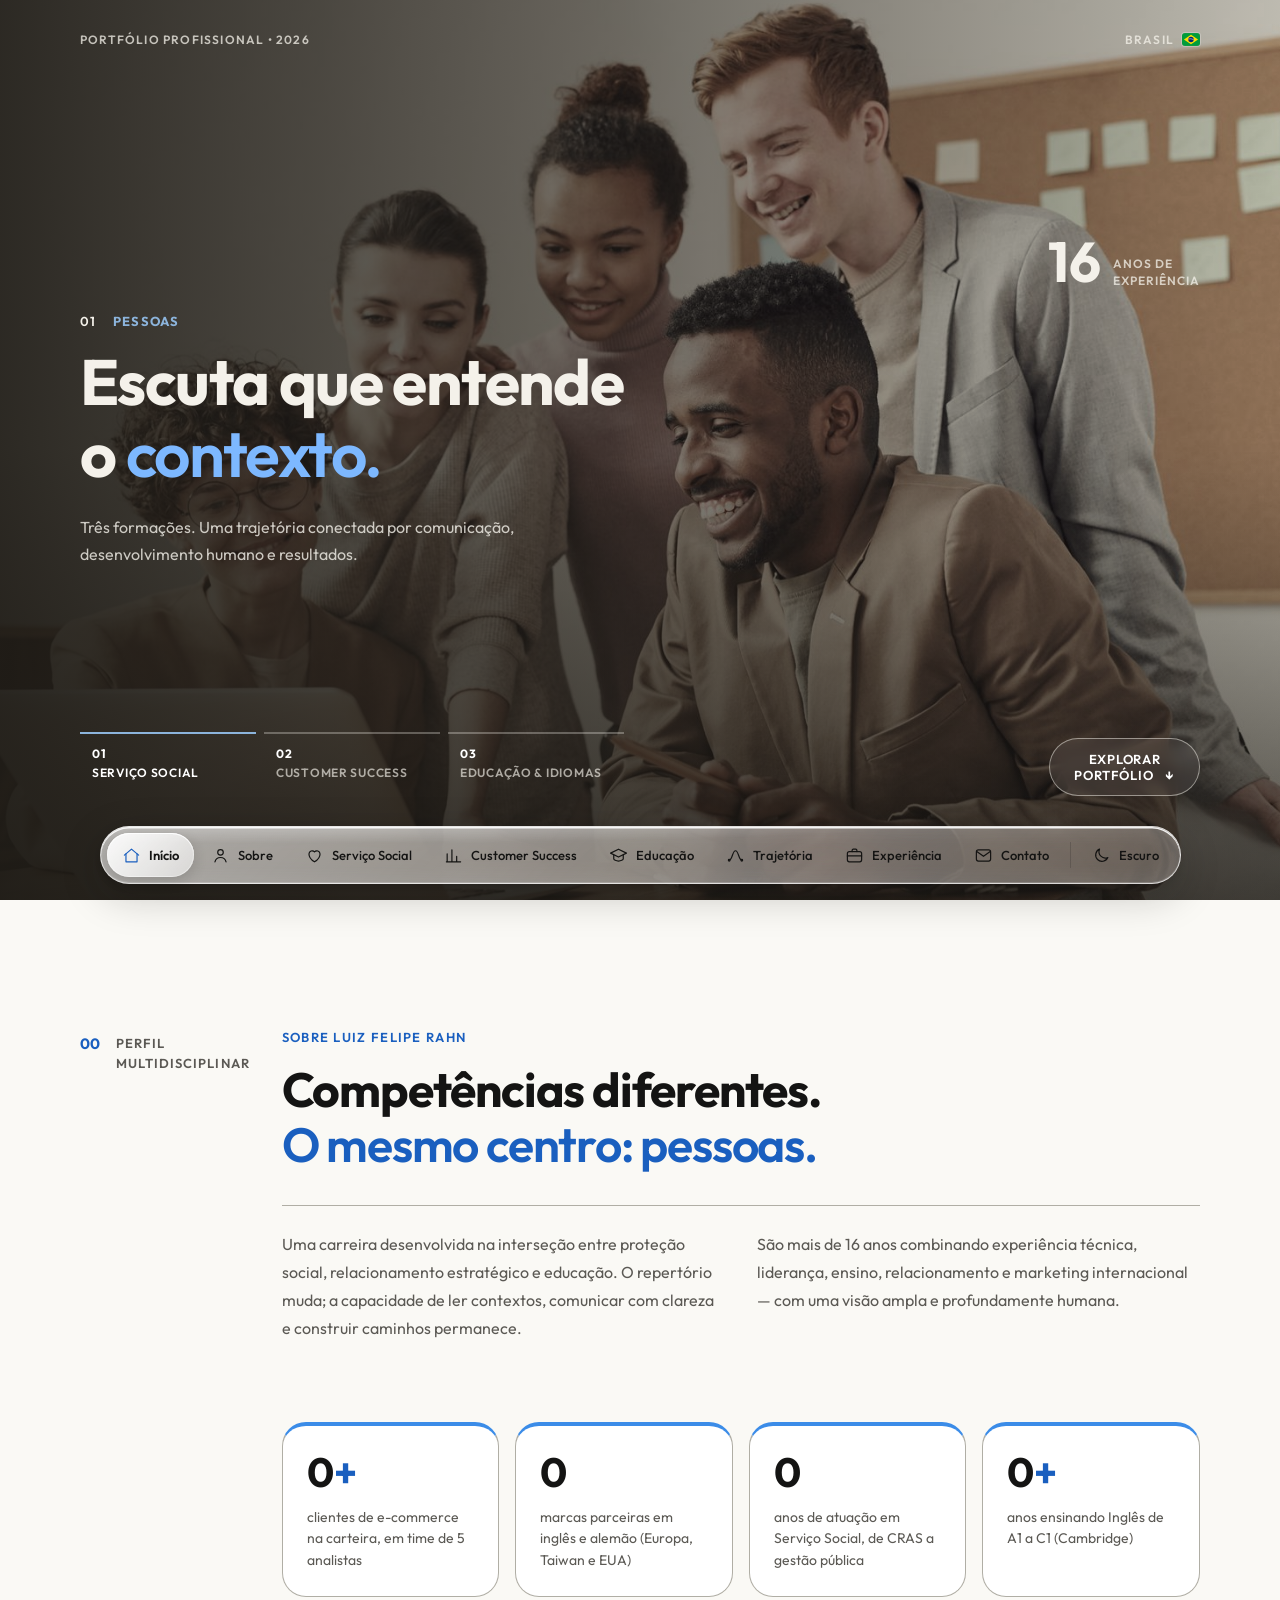
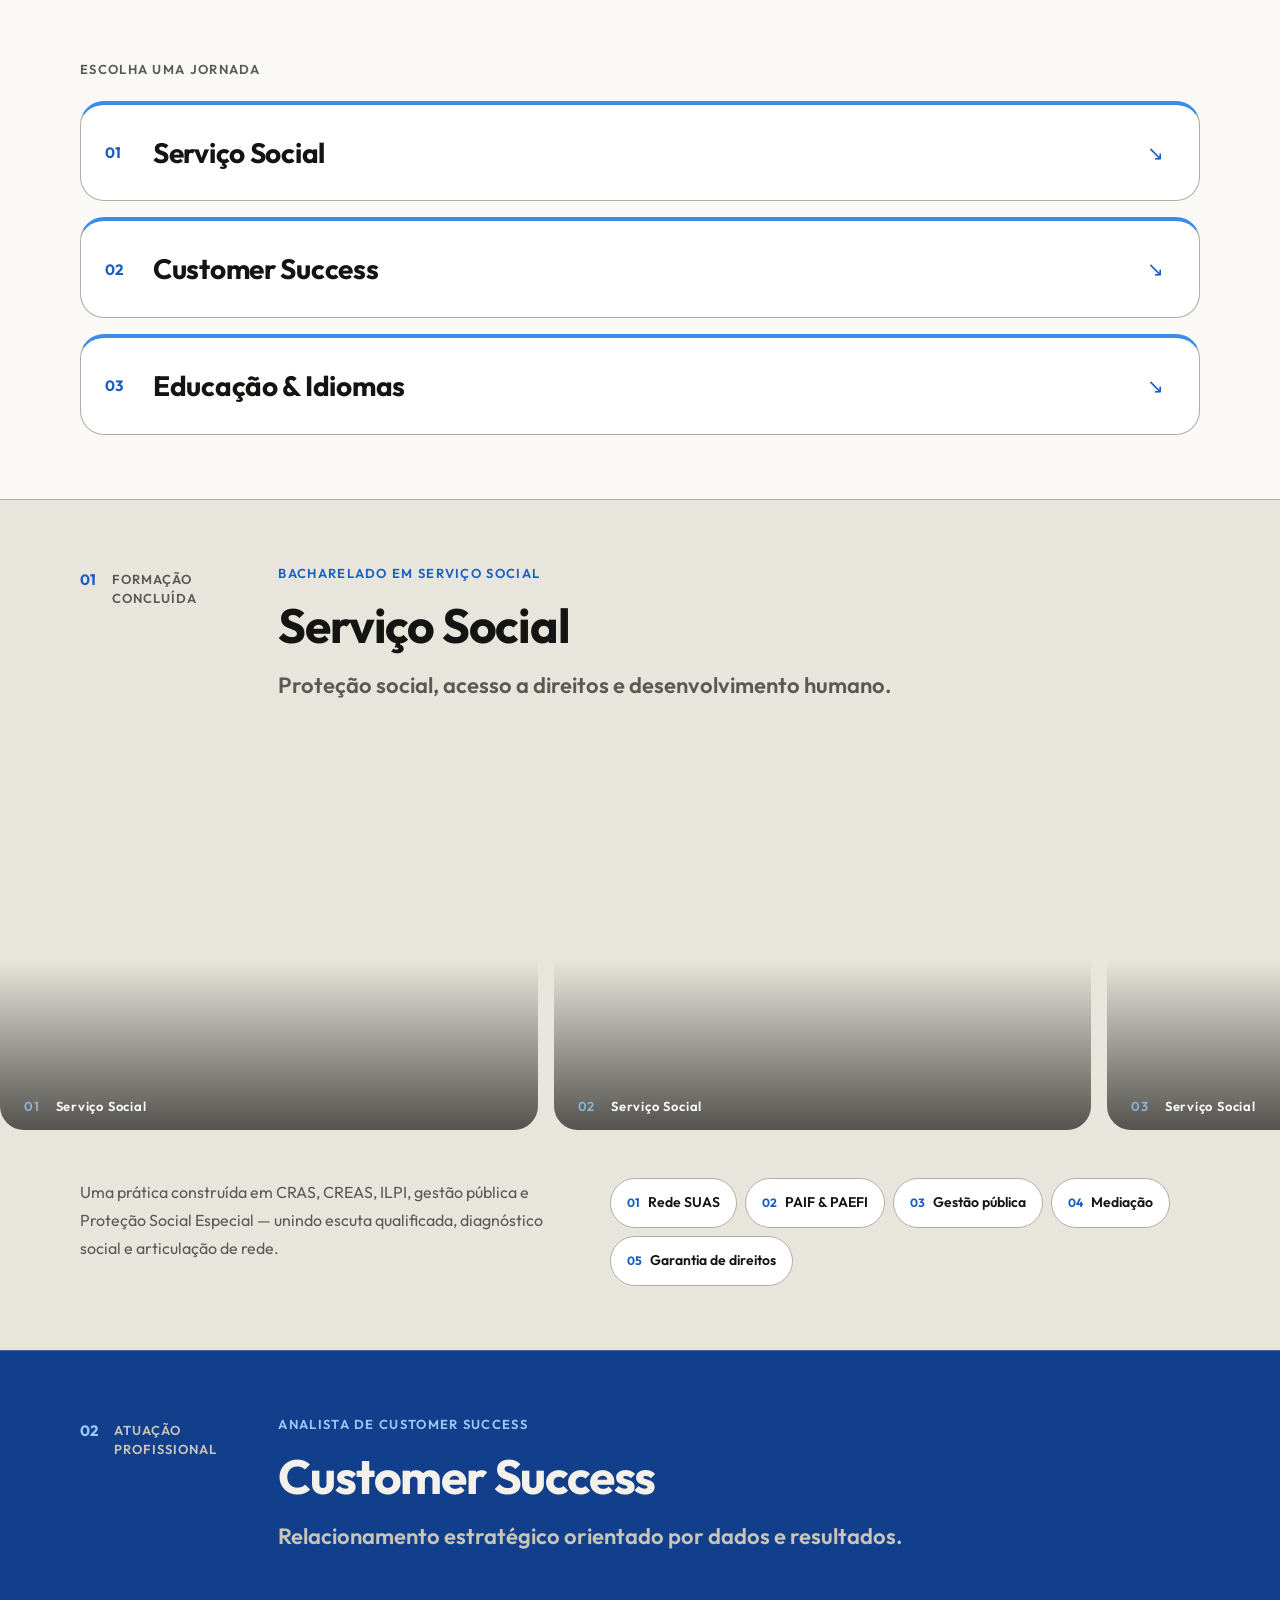
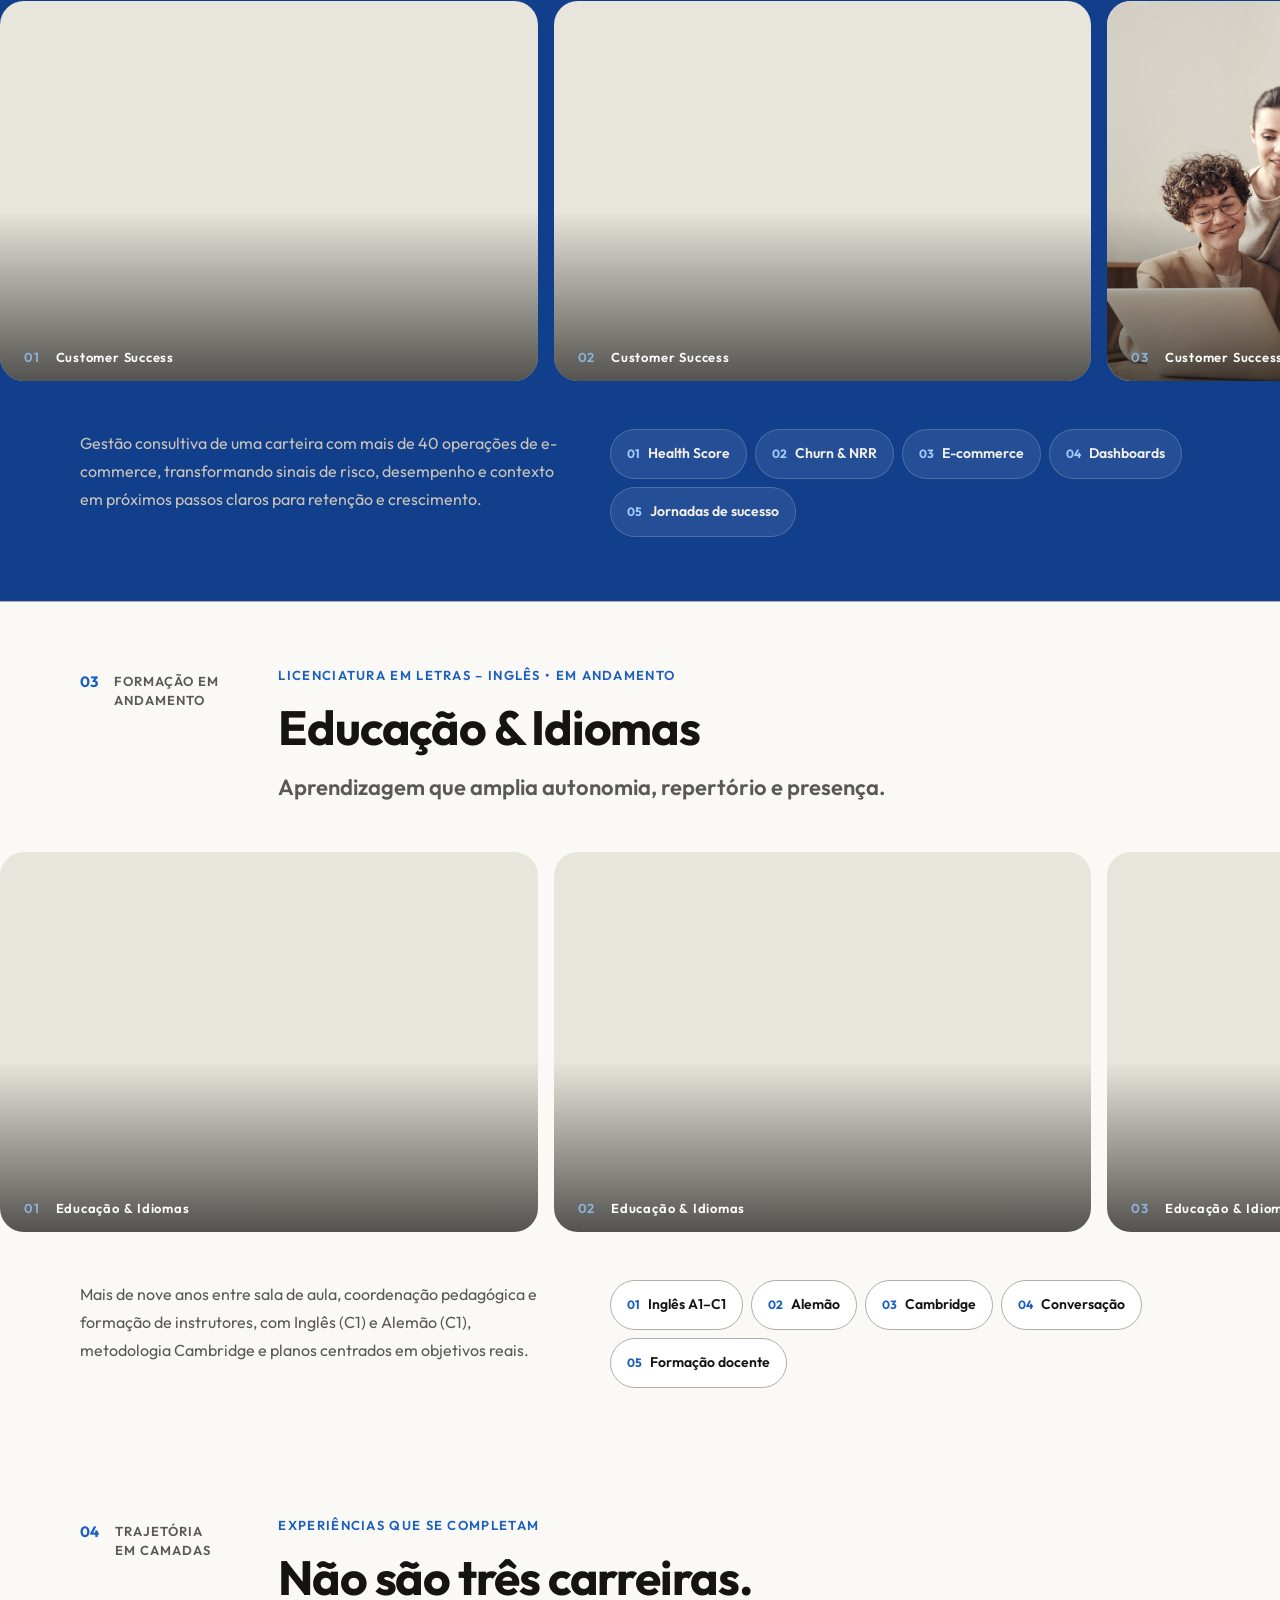
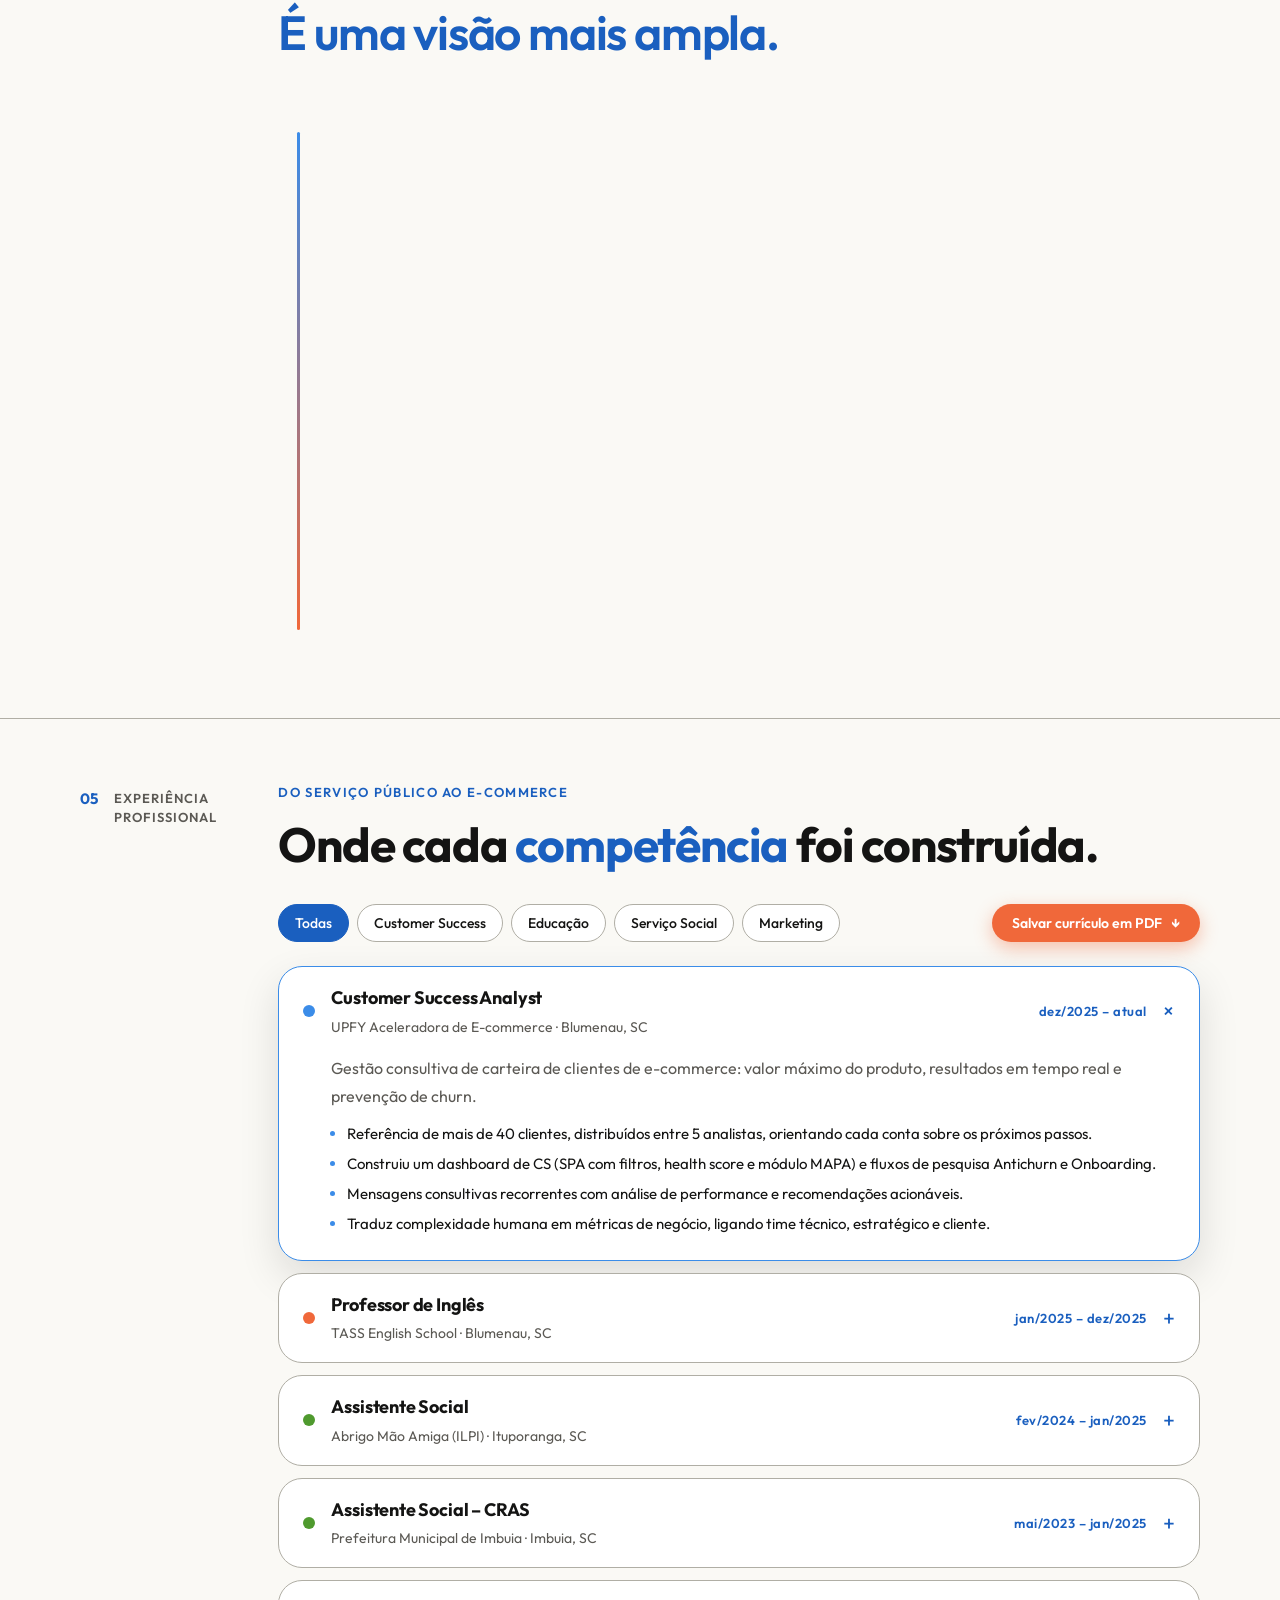
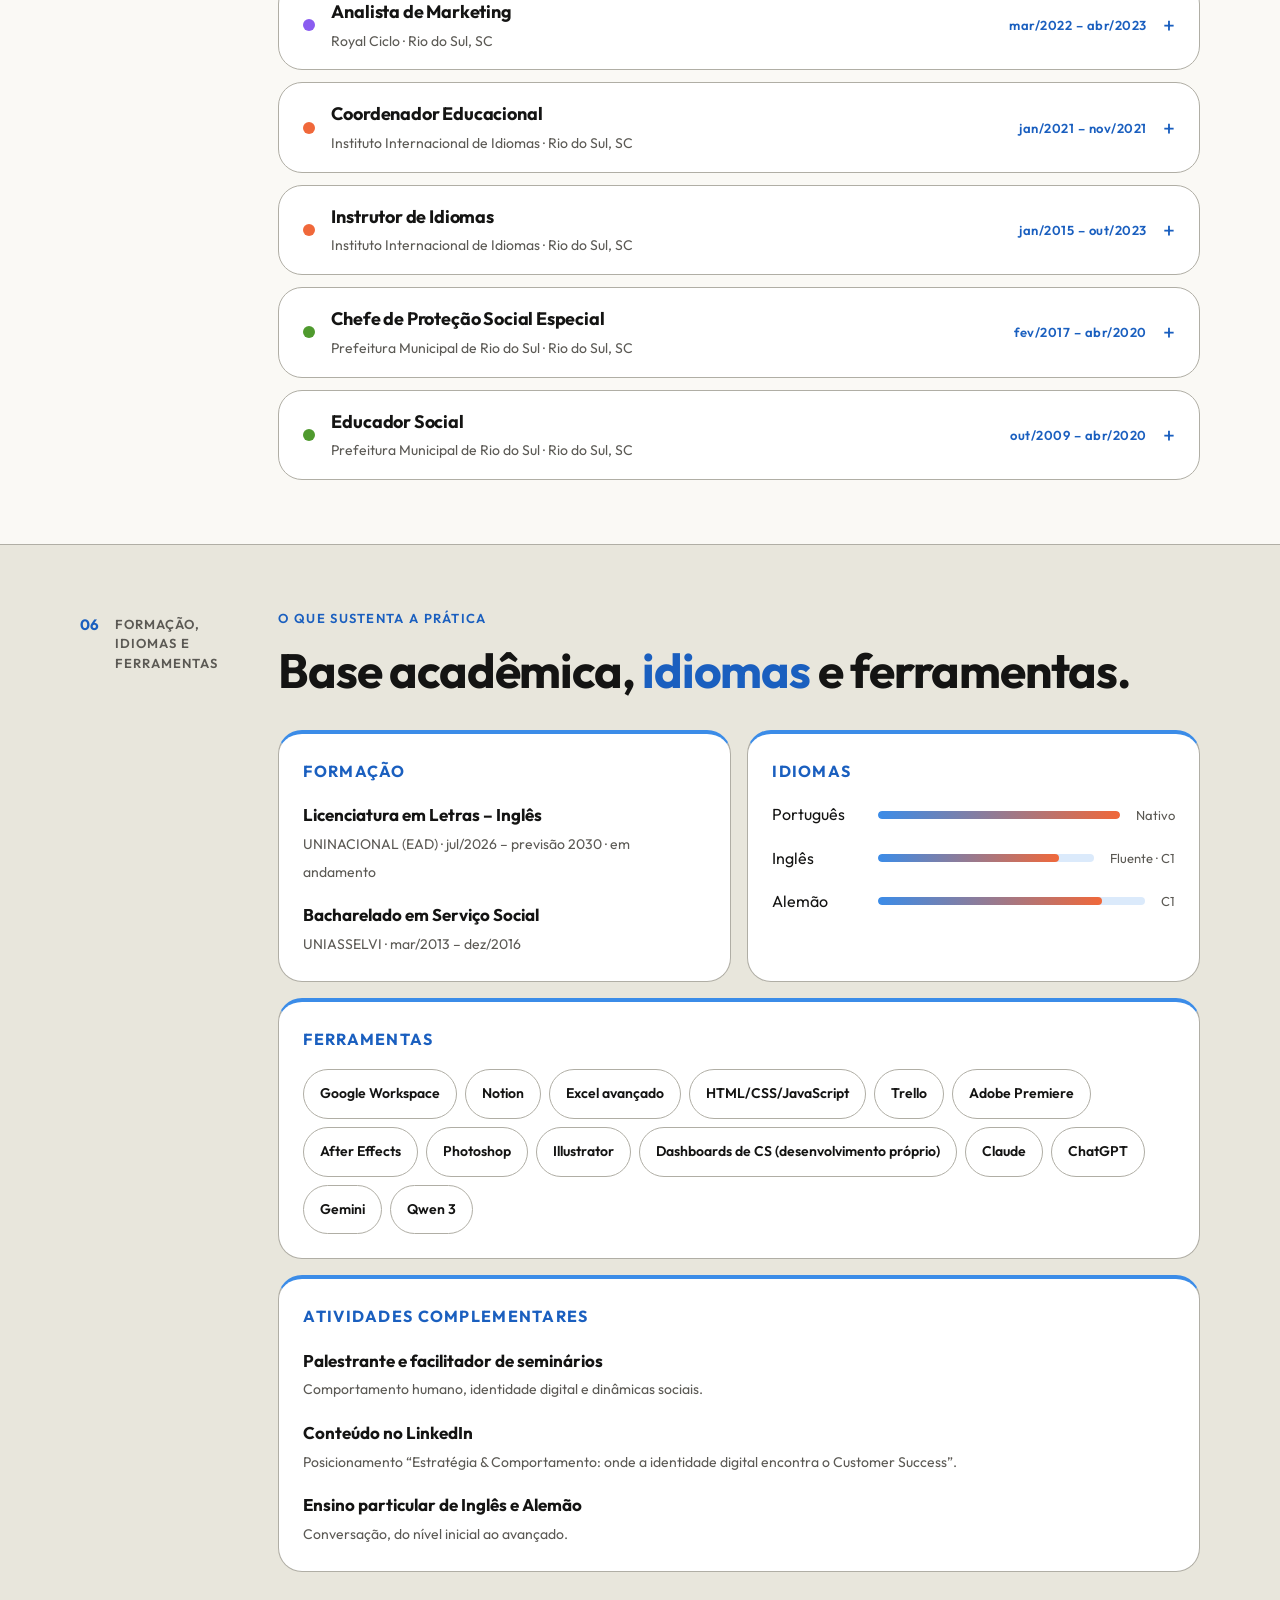
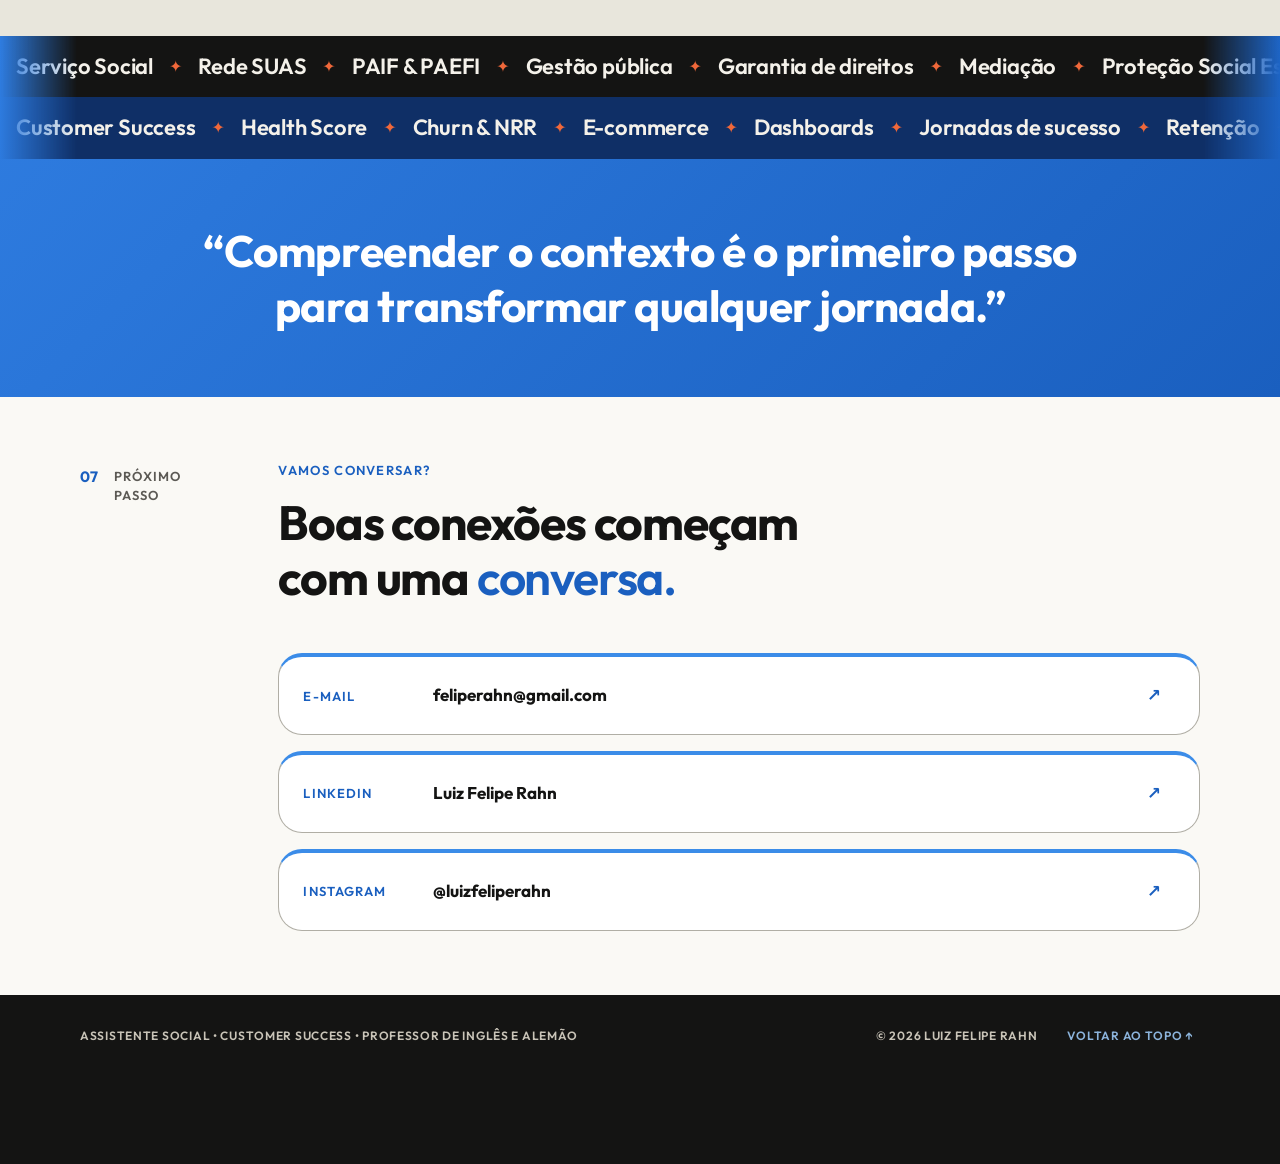
==== commit bf1ed2ae: "Connect site to résumé: experience timeline with filters, education/languages/tools, updated stats, " ====
--- a/index.html
+++ b/index.html
@@ -21,9 +21,10 @@
   <script src="script.js" defer></script>
 </head>
 <body>
+<div class="progress" id="progress" aria-hidden="true"></div>
 <a class="skip-link" href="#about">Ir para o conteúdo</a>
 <main>
-  <header class="topbar"><nav class="capsule" id="sideNav" aria-label="Navegação principal"><button class="active" data-go="home" aria-label="Início"><svg viewBox="0 0 24 24" aria-hidden="true" fill="none" stroke="currentColor" stroke-width="1.5" stroke-linecap="round" stroke-linejoin="round"><path d="M3 11.5 12 4l9 7.5"/><path d="M5 10v10h14V10"/></svg><span>Início</span></button><button data-go="about" aria-label="Sobre"><svg viewBox="0 0 24 24" aria-hidden="true" fill="none" stroke="currentColor" stroke-width="1.5" stroke-linecap="round" stroke-linejoin="round"><circle cx="12" cy="8" r="3.5"/><path d="M5 20c.8-3.6 3.6-5.5 7-5.5s6.2 1.9 7 5.5"/></svg><span>Sobre</span></button><button data-go="social" aria-label="Serviço Social"><svg viewBox="0 0 24 24" aria-hidden="true" fill="none" stroke="currentColor" stroke-width="1.5" stroke-linecap="round" stroke-linejoin="round"><path d="M12 20s-7-4.4-7-10a4 4 0 0 1 7-2.5A4 4 0 0 1 19 10c0 5.6-7 10-7 10Z"/></svg><span>Serviço Social</span></button><button data-go="cs" aria-label="Customer Success"><svg viewBox="0 0 24 24" aria-hidden="true" fill="none" stroke="currentColor" stroke-width="1.5" stroke-linecap="round" stroke-linejoin="round"><path d="M4 20V10M10 20V5M16 20v-7M21 20H3"/></svg><span>Customer Success</span></button><button data-go="education" aria-label="Educação"><svg viewBox="0 0 24 24" aria-hidden="true" fill="none" stroke="currentColor" stroke-width="1.5" stroke-linecap="round" stroke-linejoin="round"><path d="m2 9 10-5 10 5-10 5Z"/><path d="M6 11.5V16c0 1.5 3 3 6 3s6-1.500 6-3v-4.500"/></svg><span>Educação</span></button><button data-go="trajectory" aria-label="Trajetória"><svg viewBox="0 0 24 24" aria-hidden="true" fill="none" stroke="currentColor" stroke-width="1.5" stroke-linecap="round" stroke-linejoin="round"><path d="M4 18c4 0 4-12 8-12s4 12 8 12"/><circle cx="4" cy="18" r="1"/><circle cx="20" cy="18" r="1"/></svg><span>Trajetória</span></button><button data-go="contact" aria-label="Contato"><svg viewBox="0 0 24 24" aria-hidden="true" fill="none" stroke="currentColor" stroke-width="1.5" stroke-linecap="round" stroke-linejoin="round"><rect x="3" y="5" width="18" height="14" rx="2.5"/><path d="m3.500 7 8.500 6 8.500-6"/></svg><span>Contato</span></button><i class="divider" aria-hidden="true"></i><button class="theme-toggle" id="themeToggle" aria-label="Ativar modo escuro"><b class="i-moon"><svg viewBox="0 0 24 24" aria-hidden="true" fill="none" stroke="currentColor" stroke-width="1.5" stroke-linecap="round" stroke-linejoin="round"><path d="M20 14.500A8 8 0 0 1 9.500 4 8 8 0 1 0 20 14.500Z"/></svg></b><b class="i-sun"><svg viewBox="0 0 24 24" aria-hidden="true" fill="none" stroke="currentColor" stroke-width="1.5" stroke-linecap="round" stroke-linejoin="round"><circle cx="12" cy="12" r="4"/><path d="M12 2v2M12 20v2M2 12h2M20 12h2M5 5l1.500 1.500M17.500 17.500 19 19M5 19l1.500-1.500M17.500 6.500 19 5"/></svg></b><span>Escuro</span></button></nav></header>
+  <header class="topbar"><nav class="capsule" id="sideNav" aria-label="Navegação principal"><button class="active" data-go="home" aria-label="Início"><svg viewBox="0 0 24 24" aria-hidden="true" fill="none" stroke="currentColor" stroke-width="1.5" stroke-linecap="round" stroke-linejoin="round"><path d="M3 11.5 12 4l9 7.5"/><path d="M5 10v10h14V10"/></svg><span>Início</span></button><button data-go="about" aria-label="Sobre"><svg viewBox="0 0 24 24" aria-hidden="true" fill="none" stroke="currentColor" stroke-width="1.5" stroke-linecap="round" stroke-linejoin="round"><circle cx="12" cy="8" r="3.5"/><path d="M5 20c.8-3.6 3.6-5.5 7-5.5s6.2 1.9 7 5.5"/></svg><span>Sobre</span></button><button data-go="social" aria-label="Serviço Social"><svg viewBox="0 0 24 24" aria-hidden="true" fill="none" stroke="currentColor" stroke-width="1.5" stroke-linecap="round" stroke-linejoin="round"><path d="M12 20s-7-4.4-7-10a4 4 0 0 1 7-2.5A4 4 0 0 1 19 10c0 5.6-7 10-7 10Z"/></svg><span>Serviço Social</span></button><button data-go="cs" aria-label="Customer Success"><svg viewBox="0 0 24 24" aria-hidden="true" fill="none" stroke="currentColor" stroke-width="1.5" stroke-linecap="round" stroke-linejoin="round"><path d="M4 20V10M10 20V5M16 20v-7M21 20H3"/></svg><span>Customer Success</span></button><button data-go="education" aria-label="Educação"><svg viewBox="0 0 24 24" aria-hidden="true" fill="none" stroke="currentColor" stroke-width="1.5" stroke-linecap="round" stroke-linejoin="round"><path d="m2 9 10-5 10 5-10 5Z"/><path d="M6 11.5V16c0 1.5 3 3 6 3s6-1.500 6-3v-4.500"/></svg><span>Educação</span></button><button data-go="trajectory" aria-label="Trajetória"><svg viewBox="0 0 24 24" aria-hidden="true" fill="none" stroke="currentColor" stroke-width="1.5" stroke-linecap="round" stroke-linejoin="round"><path d="M4 18c4 0 4-12 8-12s4 12 8 12"/><circle cx="4" cy="18" r="1"/><circle cx="20" cy="18" r="1"/></svg><span>Trajetória</span></button><button data-go="experience" aria-label="Experiência"><svg viewBox="0 0 24 24" aria-hidden="true" fill="none" stroke="currentColor" stroke-width="1.5" stroke-linecap="round" stroke-linejoin="round"><rect x="3" y="7" width="18" height="13" rx="2.5"/><path d="M9 7V5.500A1.500 1.500 0 0 1 10.500 4h3A1.500 1.500 0 0 1 15 5.500V7M3 12.500h18"/></svg><span>Experiência</span></button><button data-go="contact" aria-label="Contato"><svg viewBox="0 0 24 24" aria-hidden="true" fill="none" stroke="currentColor" stroke-width="1.5" stroke-linecap="round" stroke-linejoin="round"><rect x="3" y="5" width="18" height="14" rx="2.5"/><path d="m3.500 7 8.500 6 8.500-6"/></svg><span>Contato</span></button><i class="divider" aria-hidden="true"></i><button class="theme-toggle" id="themeToggle" aria-label="Ativar modo escuro"><b class="i-moon"><svg viewBox="0 0 24 24" aria-hidden="true" fill="none" stroke="currentColor" stroke-width="1.5" stroke-linecap="round" stroke-linejoin="round"><path d="M20 14.500A8 8 0 0 1 9.500 4 8 8 0 1 0 20 14.500Z"/></svg></b><b class="i-sun"><svg viewBox="0 0 24 24" aria-hidden="true" fill="none" stroke="currentColor" stroke-width="1.5" stroke-linecap="round" stroke-linejoin="round"><circle cx="12" cy="12" r="4"/><path d="M12 2v2M12 20v2M2 12h2M20 12h2M5 5l1.500 1.500M17.500 17.500 19 19M5 19l1.500-1.500M17.500 6.500 19 5"/></svg></b><span>Escuro</span></button></nav></header>
 
   <section id="home" class="hero">
     <img class="hero-video" src="assets/images/cs-03.jpg" alt="" aria-hidden="true" fetchpriority="high" decoding="async">
@@ -33,7 +34,7 @@
     <div class="hero-counter"><strong>16</strong><span>ANOS DE<br>EXPERIÊNCIA</span></div>
   </section>
 
-  <section id="about" class="intro shell"><div class="section-label"><span>00</span><p>PERFIL<br>MULTIDISCIPLINAR</p></div><div class="intro-main"><p class="eyebrow">SOBRE LUIZ FELIPE RAHN</p><h2>Competências diferentes.<br><em>O mesmo centro: pessoas.</em></h2><div class="intro-grid"><p>Uma carreira desenvolvida na interseção entre proteção social, relacionamento estratégico e educação. O repertório muda; a capacidade de ler contextos, comunicar com clareza e construir caminhos permanece.</p><p>São mais de 16 anos combinando experiência técnica, liderança, ensino, relacionamento e marketing internacional — com uma visão ampla e profundamente humana.</p></div></div><div class="stat-rail"><article><strong>40<span>+</span></strong><p>operações de e-commerce acompanhadas</p></article><article><strong>A1<span>—</span>C1</strong><p>níveis de Inglês ensinados</p></article><article><strong>18</strong><p>marcas articuladas internacionalmente</p></article></div></section>
+  <section id="about" class="intro shell"><div class="section-label"><span>00</span><p>PERFIL<br>MULTIDISCIPLINAR</p></div><div class="intro-main"><p class="eyebrow">SOBRE LUIZ FELIPE RAHN</p><h2>Competências diferentes.<br><em>O mesmo centro: pessoas.</em></h2><div class="intro-grid"><p>Uma carreira desenvolvida na interseção entre proteção social, relacionamento estratégico e educação. O repertório muda; a capacidade de ler contextos, comunicar com clareza e construir caminhos permanece.</p><p>São mais de 16 anos combinando experiência técnica, liderança, ensino, relacionamento e marketing internacional — com uma visão ampla e profundamente humana.</p></div></div><div class="stat-rail"><article><strong data-count="40">40<span>+</span></strong><p>clientes de e-commerce na carteira, em time de 5 analistas</p></article><article><strong data-count="18">18</strong><p>marcas parceiras em inglês e alemão (Europa, Taiwan e EUA)</p></article><article><strong data-count="15">15</strong><p>anos de atuação em Serviço Social, de CRAS a gestão pública</p></article><article><strong data-count="9">9<span>+</span></strong><p>anos ensinando Inglês de A1 a C1 (Cambridge)</p></article></div></section>
 
   <section class="path-index shell"><p>ESCOLHA UMA JORNADA</p><button data-go="social"><span>01</span><strong>Serviço Social</strong><i>↘</i></button><button data-go="cs"><span>02</span><strong>Customer Success</strong><i>↘</i></button><button data-go="education"><span>03</span><strong>Educação & Idiomas</strong><i>↘</i></button></section>
 
@@ -45,13 +46,20 @@
     <figure><img loading="lazy" decoding="async" src="assets/images/cs-01.jpg" alt="Customer Success — ambiente profissional 1"><figcaption><span>01</span>Customer Success</figcaption></figure><figure><img loading="lazy" decoding="async" src="assets/images/cs-02.jpg" alt="Customer Success — ambiente profissional 2"><figcaption><span>02</span>Customer Success</figcaption></figure><figure><img loading="lazy" decoding="async" src="assets/images/cs-03.jpg" alt="Customer Success — ambiente profissional 3"><figcaption><span>03</span>Customer Success</figcaption></figure><figure><img loading="lazy" decoding="async" src="assets/images/cs-01.jpg" alt="" aria-hidden="true"><figcaption><span>01</span>Customer Success</figcaption></figure><figure><img loading="lazy" decoding="async" src="assets/images/cs-02.jpg" alt="" aria-hidden="true"><figcaption><span>02</span>Customer Success</figcaption></figure><figure><img loading="lazy" decoding="async" src="assets/images/cs-03.jpg" alt="" aria-hidden="true"><figcaption><span>03</span>Customer Success</figcaption></figure>
   </div></div><div class="profession-body shell"><p>Gestão consultiva de uma carteira com mais de 40 operações de e-commerce, transformando sinais de risco, desempenho e contexto em próximos passos claros para retenção e crescimento.</p><div class="skill-cloud"><span><b>01</b>Health Score</span><span><b>02</b>Churn & NRR</span><span><b>03</b>E-commerce</span><span><b>04</b>Dashboards</span><span><b>05</b>Jornadas de sucesso</span></div></div></section>
 
-  <section id="education" class="profession profession-3"><div class="profession-head shell"><div class="section-label"><span>03</span><p>FORMAÇÃO EM ANDAMENTO</p></div><div><p class="eyebrow">LICENCIATURA EM INGLÊS • EM ANDAMENTO</p><h2>Educação & Idiomas</h2><h3>Aprendizagem que amplia autonomia, repertório e presença.</h3></div></div><div class="media-carousel"><div class="carousel-track">
+  <section id="education" class="profession profession-3"><div class="profession-head shell"><div class="section-label"><span>03</span><p>FORMAÇÃO EM ANDAMENTO</p></div><div><p class="eyebrow">LICENCIATURA EM LETRAS – INGLÊS • EM ANDAMENTO</p><h2>Educação & Idiomas</h2><h3>Aprendizagem que amplia autonomia, repertório e presença.</h3></div></div><div class="media-carousel"><div class="carousel-track">
     <figure><img loading="lazy" decoding="async" src="assets/images/education-01.jpg" alt="Educação — ambiente profissional 1"><figcaption><span>01</span>Educação & Idiomas</figcaption></figure><figure><img loading="lazy" decoding="async" src="assets/images/education-02.jpg" alt="Educação — ambiente profissional 2"><figcaption><span>02</span>Educação & Idiomas</figcaption></figure><figure><img loading="lazy" decoding="async" src="assets/images/education-03.jpg" alt="Educação — ambiente profissional 3"><figcaption><span>03</span>Educação & Idiomas</figcaption></figure><figure><img loading="lazy" decoding="async" src="assets/images/education-01.jpg" alt="" aria-hidden="true"><figcaption><span>01</span>Educação & Idiomas</figcaption></figure><figure><img loading="lazy" decoding="async" src="assets/images/education-02.jpg" alt="" aria-hidden="true"><figcaption><span>02</span>Educação & Idiomas</figcaption></figure><figure><img loading="lazy" decoding="async" src="assets/images/education-03.jpg" alt="" aria-hidden="true"><figcaption><span>03</span>Educação & Idiomas</figcaption></figure>
-  </div></div><div class="profession-body shell"><p>Mais de nove anos entre sala de aula, coordenação pedagógica e formação de instrutores, com Inglês A1–C1, Alemão, metodologia Cambridge e planos centrados em objetivos reais.</p><div class="skill-cloud"><span><b>01</b>Inglês A1–C1</span><span><b>02</b>Alemão</span><span><b>03</b>Cambridge</span><span><b>04</b>Conversação</span><span><b>05</b>Formação docente</span></div></div></section>
+  </div></div><div class="profession-body shell"><p>Mais de nove anos entre sala de aula, coordenação pedagógica e formação de instrutores, com Inglês (C1) e Alemão (C1), metodologia Cambridge e planos centrados em objetivos reais.</p><div class="skill-cloud"><span><b>01</b>Inglês A1–C1</span><span><b>02</b>Alemão</span><span><b>03</b>Cambridge</span><span><b>04</b>Conversação</span><span><b>05</b>Formação docente</span></div></div></section>
 
   <section id="trajectory" class="trajectory shell"><div class="section-label"><span>04</span><p>TRAJETÓRIA<br>EM CAMADAS</p></div><div class="trajectory-main"><p class="eyebrow">EXPERIÊNCIAS QUE SE COMPLETAM</p><h2>Não são três carreiras.<br><em>É uma visão mais ampla.</em></h2><div class="timeline"><article><span>01</span><time>HOJE</time><h3>Customer Success</h3><p>Gestão de carteira, estratégia, retenção e performance em e-commerce.</p></article><article><span>02</span><time>09+ ANOS</time><h3>Educação & Idiomas</h3><p>Docência, coordenação pedagógica, Cambridge e formação de instrutores.</p></article><article><span>03</span><time>15+ ANOS</time><h3>Serviço Social</h3><p>CRAS, CREAS, ILPI, gestão municipal e Proteção Social Especial.</p></article><article><span>04</span><time>INTERNACIONAL</time><h3>Marketing</h3><p>Relacionamento B2B e articulação com 18 marcas parceiras.</p></article></div></div></section>
+  <section id="experience" class="experience shell"><div class="section-label"><span>05</span><p>EXPERIÊNCIA<br>PROFISSIONAL</p></div><div class="experience-main"><p class="eyebrow">DO SERVIÇO PÚBLICO AO E-COMMERCE</p><h2>Onde cada <em>competência</em> foi construída.</h2><div class="exp-tools"><div class="chips" role="group" aria-label="Filtrar por área"><button type="button" class="chip active" data-filter="all" aria-pressed="true">Todas</button><button type="button" class="chip" data-filter="cs" aria-pressed="false">Customer Success</button><button type="button" class="chip" data-filter="edu" aria-pressed="false">Educação</button><button type="button" class="chip" data-filter="social" aria-pressed="false">Serviço Social</button><button type="button" class="chip" data-filter="mkt" aria-pressed="false">Marketing</button></div><button type="button" class="btn-print" id="printCv">Salvar currículo em PDF <b>↓</b></button></div><div class="roles"><details class="role" data-area="cs" open><summary><span class="role-dot" aria-hidden="true"></span><div><h3>Customer Success Analyst</h3><p class="role-org">UPFY Aceleradora de E-commerce · Blumenau, SC</p></div><time>dez/2025 – atual</time><i class="role-chevron" aria-hidden="true">+</i></summary><div class="role-body"><p>Gestão consultiva de carteira de clientes de e-commerce: valor máximo do produto, resultados em tempo real e prevenção de churn.</p><ul><li>Referência de mais de 40 clientes, distribuídos entre 5 analistas, orientando cada conta sobre os próximos passos.</li><li>Construiu um dashboard de CS (SPA com filtros, health score e módulo MAPA) e fluxos de pesquisa Antichurn e Onboarding.</li><li>Mensagens consultivas recorrentes com análise de performance e recomendações acionáveis.</li><li>Traduz complexidade humana em métricas de negócio, ligando time técnico, estratégico e cliente.</li></ul></div></details><details class="role" data-area="edu"><summary><span class="role-dot" aria-hidden="true"></span><div><h3>Professor de Inglês</h3><p class="role-org">TASS English School · Blumenau, SC</p></div><time>jan/2025 – dez/2025</time><i class="role-chevron" aria-hidden="true">+</i></summary><div class="role-body"><p>Aulas para crianças (6–11), adolescentes (12–17), jovens e adultos, em todos os níveis (A1–C1).</p><ul><li>Metodologia Cambridge combinada a abordagens lúdicas e didática criativa.</li><li>Diagnóstico individual de perfil e necessidades para personalizar o plano de ensino.</li></ul></div></details><details class="role" data-area="social"><summary><span class="role-dot" aria-hidden="true"></span><div><h3>Assistente Social</h3><p class="role-org">Abrigo Mão Amiga (ILPI) · Ituporanga, SC</p></div><time>fev/2024 – jan/2025</time><i class="role-chevron" aria-hidden="true">+</i></summary><div class="role-body"><p>Assistência direta a idosos em Instituição de Longa Permanência.</p><ul><li>Acolhimento, avaliação socioeconômica e familiar e elaboração do Plano de Atendimento Individual (PAI).</li><li>Orientação sensível a familiares e trabalho com equipe de saúde e psicologia.</li><li>Garantia de direitos conforme o Estatuto do Idoso e normas sanitárias; participação no Conselho Municipal do Idoso.</li></ul></div></details><details class="role" data-area="social"><summary><span class="role-dot" aria-hidden="true"></span><div><h3>Assistente Social – CRAS</h3><p class="role-org">Prefeitura Municipal de Imbuia · Imbuia, SC</p></div><time>mai/2023 – jan/2025</time><i class="role-chevron" aria-hidden="true">+</i></summary><div class="role-body"><p>Acompanhamento psicossocial de famílias em vulnerabilidade, com execução do PAIF.</p><ul><li>Diagnóstico socioeconômico, visitas domiciliares e encaminhamentos à rede socioassistencial.</li><li>Execução de programas como Bolsa Família, BPC e benefícios eventuais, com prestação de contas.</li></ul></div></details><details class="role" data-area="mkt"><summary><span class="role-dot" aria-hidden="true"></span><div><h3>Analista de Marketing</h3><p class="role-org">Royal Ciclo · Rio do Sul, SC</p></div><time>mar/2022 – abr/2023</time><i class="role-chevron" aria-hidden="true">+</i></summary><div class="role-body"><p>Visibilidade de marca, aquisição de clientes e performance de campanhas on/offline.</p><ul><li>Articulou, em inglês e alemão, parcerias com 18 marcas (majoritariamente Europa, além de Taiwan e EUA).</li><li>Organizou eventos nacionais e internacionais da marca.</li><li>Pesquisa de mercado, funis de vendas, conteúdo e SEO, benchmarking e produção de imagem e vídeo (Adobe).</li></ul></div></details><details class="role" data-area="edu"><summary><span class="role-dot" aria-hidden="true"></span><div><h3>Coordenador Educacional</h3><p class="role-org">Instituto Internacional de Idiomas · Rio do Sul, SC</p></div><time>jan/2021 – nov/2021</time><i class="role-chevron" aria-hidden="true">+</i></summary><div class="role-body"><p>Liderança pedagógica: formação de instrutores, planejamento e avaliação de aulas.</p><ul><li>Implantou novo modelo de formação de instrutores, com contextos mais humanizados.</li><li>Conduziu a digitalização completa do ensino para o modelo online.</li><li>Reformulou o registro de evolução dos alunos e padronizou as redes sociais da escola.</li></ul></div></details><details class="role" data-area="edu"><summary><span class="role-dot" aria-hidden="true"></span><div><h3>Instrutor de Idiomas</h3><p class="role-org">Instituto Internacional de Idiomas · Rio do Sul, SC</p></div><time>jan/2015 – out/2023</time><i class="role-chevron" aria-hidden="true">+</i></summary><div class="role-body"><p>8 anos e 10 meses de aulas de Inglês para todas as idades e níveis (A1–C1).</p><ul><li>Centenas de alunos formados com base teórica da Universidade de Cambridge.</li><li>Métodos adaptados a cada faixa etária e perfil de aprendizagem.</li></ul></div></details><details class="role" data-area="social"><summary><span class="role-dot" aria-hidden="true"></span><div><h3>Chefe de Proteção Social Especial</h3><p class="role-org">Prefeitura Municipal de Rio do Sul · Rio do Sul, SC</p></div><time>fev/2017 – abr/2020</time><i class="role-chevron" aria-hidden="true">+</i></summary><div class="role-body"><p>Gestão da Proteção Social Especial do município e implantação do CREAS.</p><ul><li>Presidente do Conselho Municipal de Assistência Social, eleito para duas gestões (2017–2019).</li><li>Captação de recursos federais: elaboração e aprovação de projetos.</li><li>Coordenou a equipe que elaborou a Lei do SUAS e a Lei de Benefícios Eventuais do município.</li><li>Participou do NUEP (Educação Permanente do SUAS) do Governo de SC e geriu reformas de unidades.</li></ul></div></details><details class="role" data-area="social"><summary><span class="role-dot" aria-hidden="true"></span><div><h3>Educador Social</h3><p class="role-org">Prefeitura Municipal de Rio do Sul · Rio do Sul, SC</p></div><time>out/2009 – abr/2020</time><i class="role-chevron" aria-hidden="true">+</i></summary><div class="role-body"><p>Mais de uma década no serviço público municipal, com atendimento ao público e assessoria à chefia.</p><ul><li>Estruturou o Centro POP, unidade para a população em situação de rua.</li><li>Relatórios qualitativos e quantitativos, planilhas e gráficos em Excel; apoio técnico ao CRAS.</li></ul></div></details></div></div></section>
+  <section id="profile" class="profile shell"><div class="section-label"><span>06</span><p>FORMAÇÃO,<br>IDIOMAS E<br>FERRAMENTAS</p></div><div class="profile-main"><p class="eyebrow">O QUE SUSTENTA A PRÁTICA</p><h2>Base acadêmica, <em>idiomas</em> e ferramentas.</h2><div class="profile-grid">
+<article class="pcard"><h3>Formação</h3><ul class="plist"><li><strong>Licenciatura em Letras – Inglês</strong><span>UNINACIONAL (EAD) · jul/2026 – previsão 2030 · em andamento</span></li><li><strong>Bacharelado em Serviço Social</strong><span>UNIASSELVI · mar/2013 – dez/2016</span></li></ul></article>
+<article class="pcard"><h3>Idiomas</h3><ul class="langs"><li><span>Português</span><div class="meter" data-lv="6" role="img" aria-label="Nativo"><i></i></div><em>Nativo</em></li><li><span>Inglês</span><div class="meter" data-lv="5" role="img" aria-label="Fluente, C1"><i></i></div><em>Fluente · C1</em></li><li><span>Alemão</span><div class="meter" data-lv="5" role="img" aria-label="C1"><i></i></div><em>C1</em></li></ul></article>
+<article class="pcard wide"><h3>Ferramentas</h3><div class="skill-cloud"><span>Google Workspace</span><span>Notion</span><span>Excel avançado</span><span>HTML/CSS/JavaScript</span><span>Trello</span><span>Adobe Premiere</span><span>After Effects</span><span>Photoshop</span><span>Illustrator</span><span>Dashboards de CS (desenvolvimento próprio)</span><span>Claude</span><span>ChatGPT</span><span>Gemini</span><span>Qwen 3</span></div></article>
+<article class="pcard wide"><h3>Atividades complementares</h3><ul class="plist"><li><strong>Palestrante e facilitador de seminários</strong><span>Comportamento humano, identidade digital e dinâmicas sociais.</span></li><li><strong>Conteúdo no LinkedIn</strong><span>Posicionamento “Estratégia &amp; Comportamento: onde a identidade digital encontra o Customer Success”.</span></li><li><strong>Ensino particular de Inglês e Alemão</strong><span>Conversação, do nível inicial ao avançado.</span></li></ul></article>
+</div></div></section>
   <section class="statement" aria-label="Palavras-chave"><div class="ticker"><div class="statement-track"><span>Serviço Social</span><i>✦</i><span>Rede SUAS</span><i>✦</i><span>PAIF & PAEFI</span><i>✦</i><span>Gestão pública</span><i>✦</i><span>Garantia de direitos</span><i>✦</i><span>Mediação</span><i>✦</i><span>Proteção Social Especial</span><i>✦</i><span>CRAS & CREAS</span><i>✦</i><span>Escuta qualificada</span><i>✦</i><span>Desenvolvimento humano</span><i>✦</i><span>Educação & Idiomas</span><i>✦</i><span>Inglês A1–C1</span><i>✦</i><span>Alemão</span><i>✦</i><span>Cambridge</span><i>✦</i><span>Conversação</span><i>✦</i><span>Formação docente</span><i>✦</i><span>Coordenação pedagógica</span><i>✦</i><span>Aprendizagem</span><i>✦</i><span>Comunicação</span><i>✦</i><span>Pessoas</span><i>✦</i><span aria-hidden="true">Serviço Social</span><i>✦</i><span aria-hidden="true">Rede SUAS</span><i>✦</i><span aria-hidden="true">PAIF & PAEFI</span><i>✦</i><span aria-hidden="true">Gestão pública</span><i>✦</i><span aria-hidden="true">Garantia de direitos</span><i>✦</i><span aria-hidden="true">Mediação</span><i>✦</i><span aria-hidden="true">Proteção Social Especial</span><i>✦</i><span aria-hidden="true">CRAS & CREAS</span><i>✦</i><span aria-hidden="true">Escuta qualificada</span><i>✦</i><span aria-hidden="true">Desenvolvimento humano</span><i>✦</i><span aria-hidden="true">Educação & Idiomas</span><i>✦</i><span aria-hidden="true">Inglês A1–C1</span><i>✦</i><span aria-hidden="true">Alemão</span><i>✦</i><span aria-hidden="true">Cambridge</span><i>✦</i><span aria-hidden="true">Conversação</span><i>✦</i><span aria-hidden="true">Formação docente</span><i>✦</i><span aria-hidden="true">Coordenação pedagógica</span><i>✦</i><span aria-hidden="true">Aprendizagem</span><i>✦</i><span aria-hidden="true">Comunicação</span><i>✦</i><span aria-hidden="true">Pessoas</span><i>✦</i></div></div><div class="ticker rev"><div class="statement-track"><span>Customer Success</span><i>✦</i><span>Health Score</span><i>✦</i><span>Churn & NRR</span><i>✦</i><span>E-commerce</span><i>✦</i><span>Dashboards</span><i>✦</i><span>Jornadas de sucesso</span><i>✦</i><span>Retenção</span><i>✦</i><span>Estratégia</span><i>✦</i><span>Marketing internacional</span><i>✦</i><span>Resultados</span><i>✦</i><span>Pessoas</span><i>✦</i><span>Comunicação</span><i>✦</i><span>Aprendizagem</span><i>✦</i><span>Coordenação pedagógica</span><i>✦</i><span>Formação docente</span><i>✦</i><span>Conversação</span><i>✦</i><span>Cambridge</span><i>✦</i><span>Alemão</span><i>✦</i><span>Inglês A1–C1</span><i>✦</i><span>Educação & Idiomas</span><i>✦</i><span aria-hidden="true">Customer Success</span><i>✦</i><span aria-hidden="true">Health Score</span><i>✦</i><span aria-hidden="true">Churn & NRR</span><i>✦</i><span aria-hidden="true">E-commerce</span><i>✦</i><span aria-hidden="true">Dashboards</span><i>✦</i><span aria-hidden="true">Jornadas de sucesso</span><i>✦</i><span aria-hidden="true">Retenção</span><i>✦</i><span aria-hidden="true">Estratégia</span><i>✦</i><span aria-hidden="true">Marketing internacional</span><i>✦</i><span aria-hidden="true">Resultados</span><i>✦</i><span aria-hidden="true">Pessoas</span><i>✦</i><span aria-hidden="true">Comunicação</span><i>✦</i><span aria-hidden="true">Aprendizagem</span><i>✦</i><span aria-hidden="true">Coordenação pedagógica</span><i>✦</i><span aria-hidden="true">Formação docente</span><i>✦</i><span aria-hidden="true">Conversação</span><i>✦</i><span aria-hidden="true">Cambridge</span><i>✦</i><span aria-hidden="true">Alemão</span><i>✦</i><span aria-hidden="true">Inglês A1–C1</span><i>✦</i><span aria-hidden="true">Educação & Idiomas</span><i>✦</i></div></div><blockquote>“Compreender o contexto é o primeiro passo para transformar qualquer jornada.”</blockquote></section>
-  <section id="contact" class="contact shell"><div class="section-label"><span>05</span><p>PRÓXIMO<br>PASSO</p></div><div><p class="eyebrow">VAMOS CONVERSAR?</p><h2>Boas conexões começam<br>com uma <em>conversa.</em></h2><div class="contact-links"><a href="mailto:feliperahn@gmail.com"><span>E-MAIL</span>feliperahn@gmail.com <b>↗</b></a><a href="https://www.linkedin.com/in/luiz-felipe-rahn-617aa8324" target="_blank" rel="noopener noreferrer"><span>LINKEDIN</span>Luiz Felipe Rahn <b>↗</b></a><a href="https://instagram.com/luizfeliperahn" target="_blank" rel="noopener noreferrer"><span>INSTAGRAM</span>@luizfeliperahn <b>↗</b></a></div></div></section>
+  <section id="contact" class="contact shell"><div class="section-label"><span>07</span><p>PRÓXIMO<br>PASSO</p></div><div><p class="eyebrow">VAMOS CONVERSAR?</p><h2>Boas conexões começam<br>com uma <em>conversa.</em></h2><div class="contact-links"><a href="mailto:feliperahn@gmail.com"><span>E-MAIL</span>feliperahn@gmail.com <b>↗</b></a><a href="https://www.linkedin.com/in/luiz-felipe-rahn-617aa8324" target="_blank" rel="noopener noreferrer"><span>LINKEDIN</span>Luiz Felipe Rahn <b>↗</b></a><a href="https://instagram.com/luizfeliperahn" target="_blank" rel="noopener noreferrer"><span>INSTAGRAM</span>@luizfeliperahn <b>↗</b></a></div></div></section>
   <footer><p>ASSISTENTE SOCIAL • CUSTOMER SUCCESS • PROFESSOR DE INGLÊS E ALEMÃO</p><span>© 2026 LUIZ FELIPE RAHN</span><button data-go="home">VOLTAR AO TOPO ↑</button></footer>
 </main>
 </body>
--- a/style.css
+++ b/style.css
@@ -130,3 +130,40 @@
 
 .flag{display:inline-block;width:18px;height:13px;margin-left:8px;vertical-align:-2px;border-radius:3px;box-shadow:0 0 0 1px rgba(255,255,255,.25)}
 em{font-style:normal}
+
+/* Stats em 4 colunas */
+.stat-rail{grid-template-columns:repeat(4,1fr)}.stat-rail strong{font-size:clamp(30px,3.2vw,42px)}
+/* Barra de progresso */
+.progress{position:fixed;z-index:60;top:0;left:0;right:0;height:3px;transform-origin:0 50%;transform:scaleX(0);background:linear-gradient(90deg,var(--accent),var(--terra))}
+/* Experiência */
+.experience{padding-top:var(--s7);padding-bottom:var(--s7);display:grid;grid-template-columns:.28fr 1.55fr;gap:var(--s5);border-top:1px solid var(--line)}
+.experience h2,.profile h2{margin:0;font-size:clamp(30px,3.8vw,48px);line-height:1.15;letter-spacing:-.025em}.experience h2 em,.profile h2 em{color:var(--accent-ink)}
+.exp-tools{display:flex;flex-wrap:wrap;gap:var(--s3);justify-content:space-between;align-items:center;margin:var(--s5) 0 var(--s4)}
+.chips{display:flex;flex-wrap:wrap;gap:var(--s1)}
+.chip{padding:9px 16px;border:1px solid var(--line);border-radius:999px;background:var(--card);font:500 14px "Outfit";transition:transform .25s var(--ease),background .25s,color .25s,border-color .25s}
+.chip:hover{transform:translateY(-2px);border-color:var(--accent)}.chip.active{background:var(--accent-ink);border-color:var(--accent-ink);color:#fff}
+.btn-print{padding:10px 20px;border:0;border-radius:999px;background:var(--terra);color:#fff;font:600 14px "Outfit";box-shadow:0 6px 18px color-mix(in srgb,var(--terra) 40%,transparent);transition:transform .25s var(--ease),box-shadow .25s}
+.btn-print:hover{transform:translateY(-3px);box-shadow:0 12px 26px color-mix(in srgb,var(--terra) 45%,transparent)}.btn-print b{display:inline-block;margin-left:6px;transition:transform .25s var(--ease)}.btn-print:hover b{transform:translateY(3px)}
+.roles{display:grid;gap:var(--s2)}
+.role{background:var(--card);border:1px solid var(--line);border-radius:var(--r);transition:box-shadow .35s var(--ease),border-color .3s}
+.role[hidden]{display:none}.role:hover,.role[open]{border-color:var(--accent);box-shadow:var(--shadow)}
+.role summary{display:grid;grid-template-columns:auto 1fr auto auto;gap:var(--s3);align-items:center;padding:var(--s3) var(--s4);cursor:pointer;list-style:none}.role summary::-webkit-details-marker{display:none}
+.role-dot{width:12px;height:12px;border-radius:50%;background:var(--accent)}.role[data-area="cs"] .role-dot{background:var(--accent)}.role[data-area="edu"] .role-dot{background:var(--terra)}.role[data-area="social"] .role-dot{background:var(--green)}.role[data-area="mkt"] .role-dot{background:#8A5CF0}
+.role h3{margin:0;font-size:18px;letter-spacing:-.01em}.role-org{margin:2px 0 0;color:var(--muted);font-size:14px}
+.role time{font:600 13px "Outfit";letter-spacing:.04em;color:var(--accent-ink);white-space:nowrap}
+.role-chevron{font-style:normal;font-size:22px;line-height:1;color:var(--accent-ink);transition:transform .35s var(--ease)}.role[open] .role-chevron{transform:rotate(45deg)}
+.role-body{padding:0 var(--s4) var(--s4) calc(var(--s4) + 12px + var(--s3));animation:fade .4s var(--ease)}@keyframes fade{from{opacity:0;transform:translateY(-6px)}}
+.role-body p{margin:0 0 var(--s2);color:var(--muted)}.role-body ul{margin:0;padding-left:var(--s3);display:grid;gap:6px;font-size:15px;line-height:1.6}.role-body li::marker{color:var(--accent)}
+/* Perfil */
+.profile{padding-top:var(--s7);padding-bottom:var(--s7);display:grid;grid-template-columns:.28fr 1.55fr;gap:var(--s5);border-top:1px solid var(--line);background:var(--soft)}
+.profile-grid{display:grid;grid-template-columns:1fr 1fr;gap:var(--s3);margin-top:var(--s5)}
+.pcard{padding:var(--s4);background:var(--card);border:1px solid var(--line);border-top:4px solid var(--accent);border-radius:var(--r);transition:transform .3s var(--ease),box-shadow .3s var(--ease)}.pcard:hover{transform:translateY(-4px);box-shadow:var(--shadow)}.pcard.wide{grid-column:1/-1}
+.pcard h3{margin:0 0 var(--s3);font-size:16px;letter-spacing:.08em;text-transform:uppercase;color:var(--accent-ink)}
+.plist{list-style:none;margin:0;padding:0;display:grid;gap:var(--s3)}.plist strong{display:block;font-size:17px}.plist span{color:var(--muted);font-size:14px;line-height:1.5}
+.langs{list-style:none;margin:0;padding:0;display:grid;gap:var(--s3)}.langs li{display:grid;grid-template-columns:90px 1fr auto;gap:var(--s3);align-items:center}.langs em{font-style:normal;font-size:13px;color:var(--muted)}
+.meter{height:8px;border-radius:99px;background:color-mix(in srgb,var(--accent) 18%,transparent);overflow:hidden}.meter i{display:block;height:100%;border-radius:inherit;background:linear-gradient(90deg,var(--accent),var(--terra));width:0;transition:width 1.1s var(--ease)}
+.meter[data-lv="6"] i{width:100%}.meter[data-lv="5"] i{width:84%}
+@media(max-width:900px){.stat-rail{grid-template-columns:1fr 1fr}.experience,.profile{grid-template-columns:1fr;gap:var(--s3)}.profile-grid{grid-template-columns:1fr}.role summary{grid-template-columns:auto 1fr auto}.role summary time{grid-column:2;grid-row:2}.role-body{padding-left:var(--s4)}}
+@media(max-width:640px){.stat-rail{grid-template-columns:1fr}.capsule button{padding:0 8px}.capsule button svg{width:18px;height:18px}.role summary{padding:var(--s2) var(--s3)}}
+/* Impressão: currículo em PDF */
+@media print{.topbar,.progress,.hero,.skip-link,.media-carousel,.statement,.path-index,.exp-tools,.contact-links,footer,.profession-body .skill-cloud{display:none!important}body{background:#fff;color:#000;font-size:11pt}.profession,.profile{background:#fff!important;color:#000!important;padding:12pt 0}.shell,.experience,.profile{padding-left:0;padding-right:0}.role{break-inside:avoid;box-shadow:none;border-color:#999}.role-body{display:block!important}}
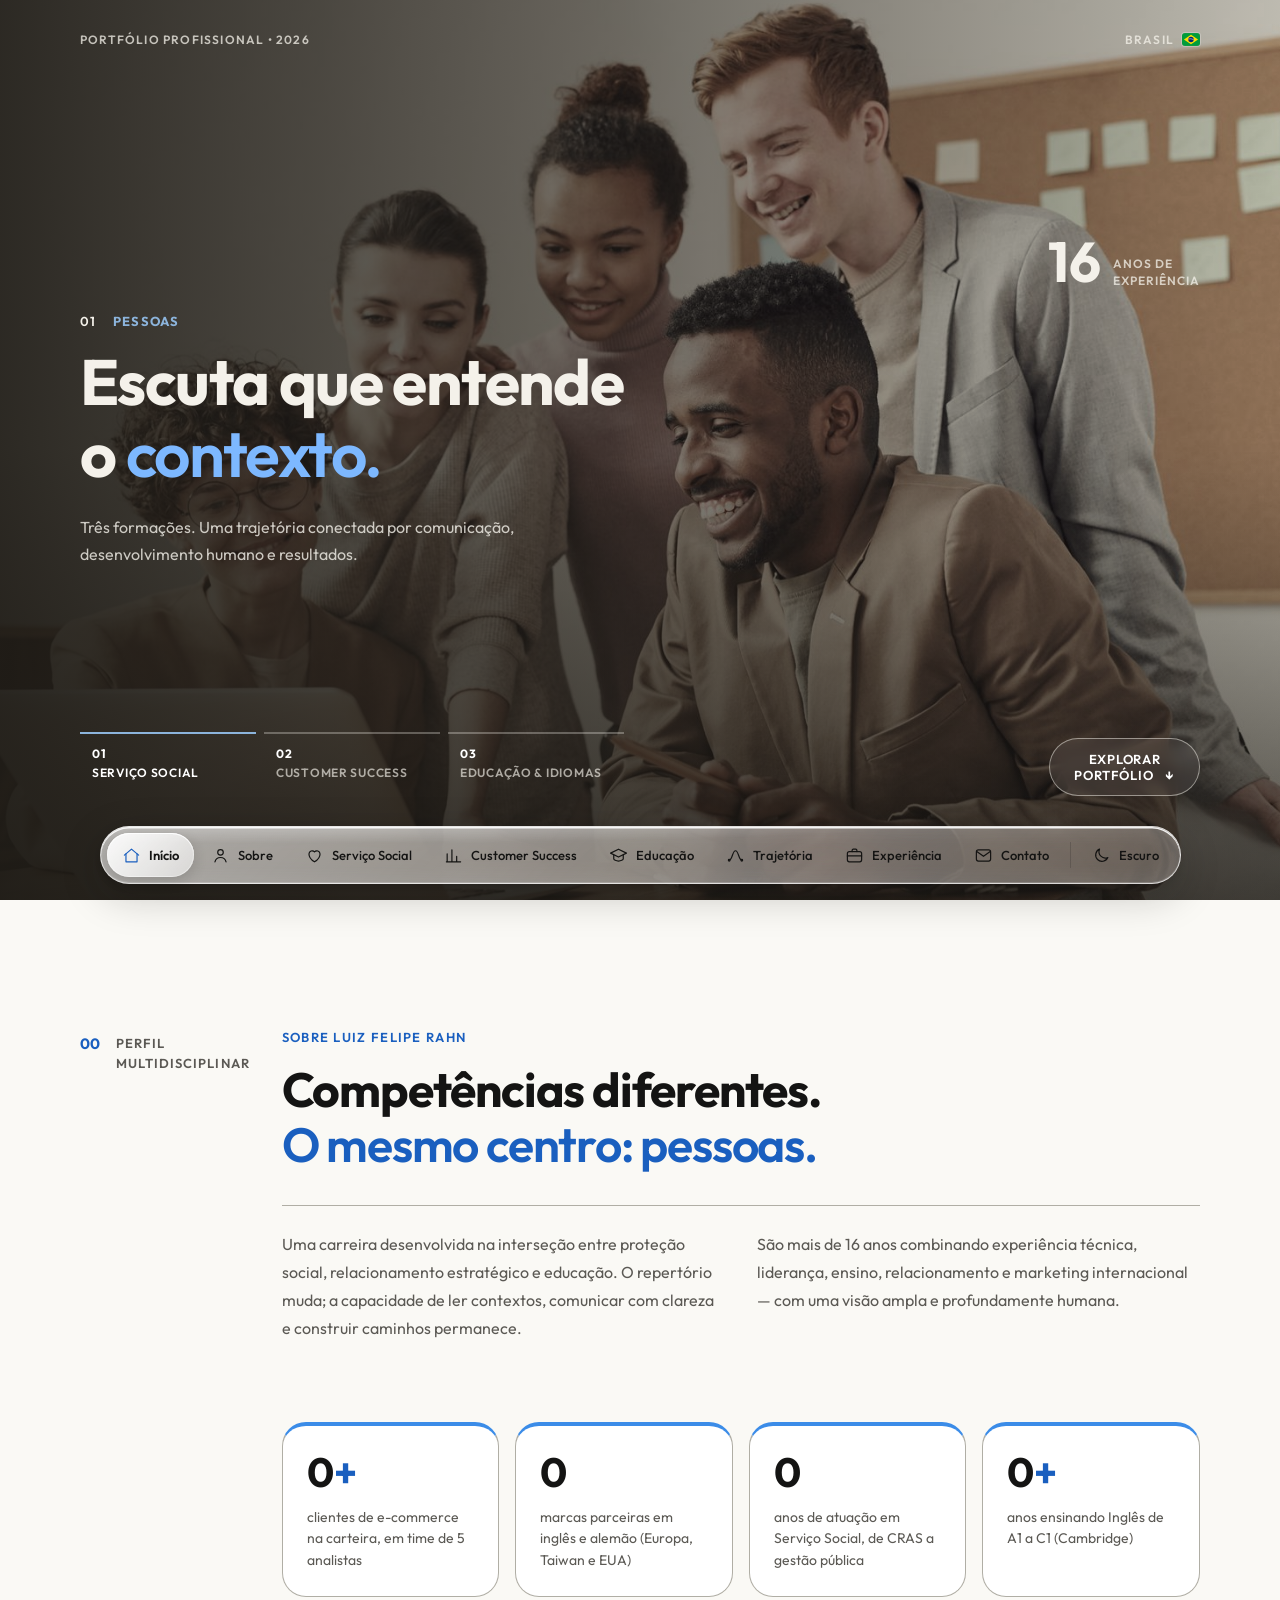
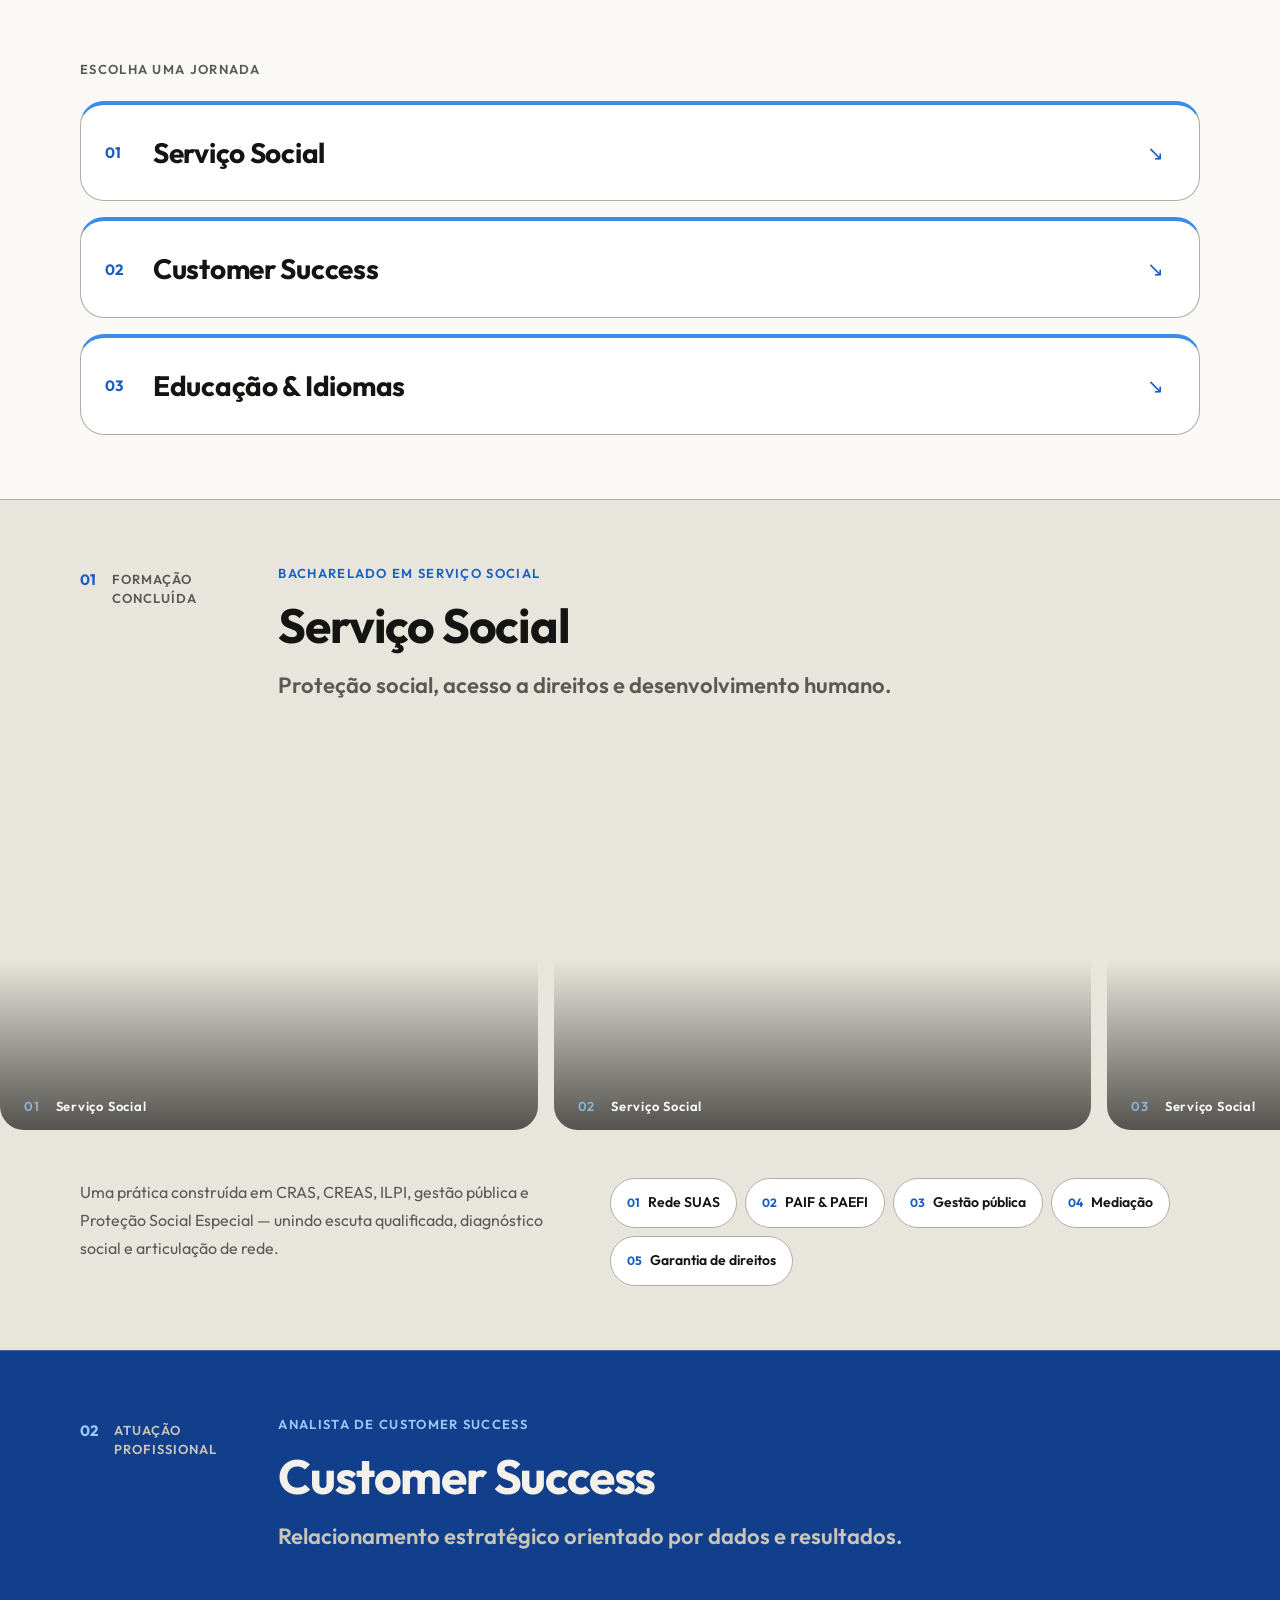
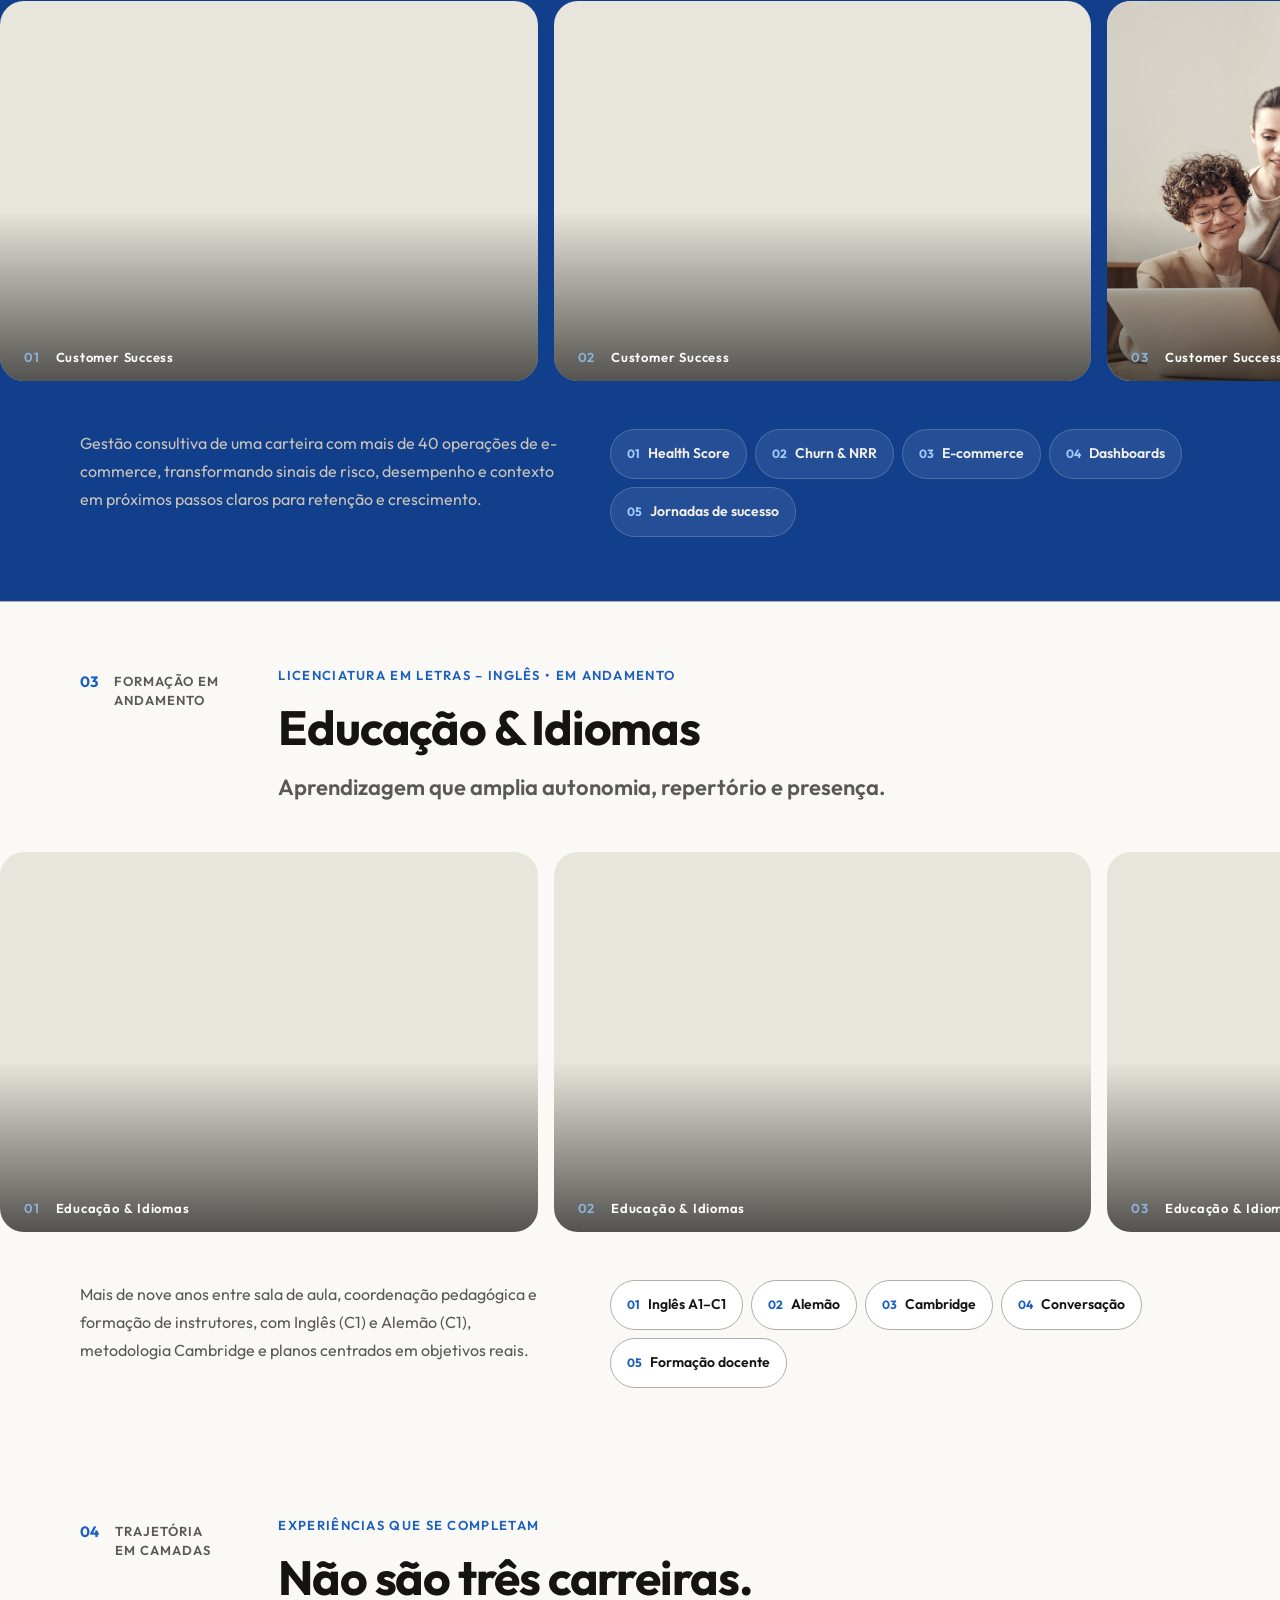
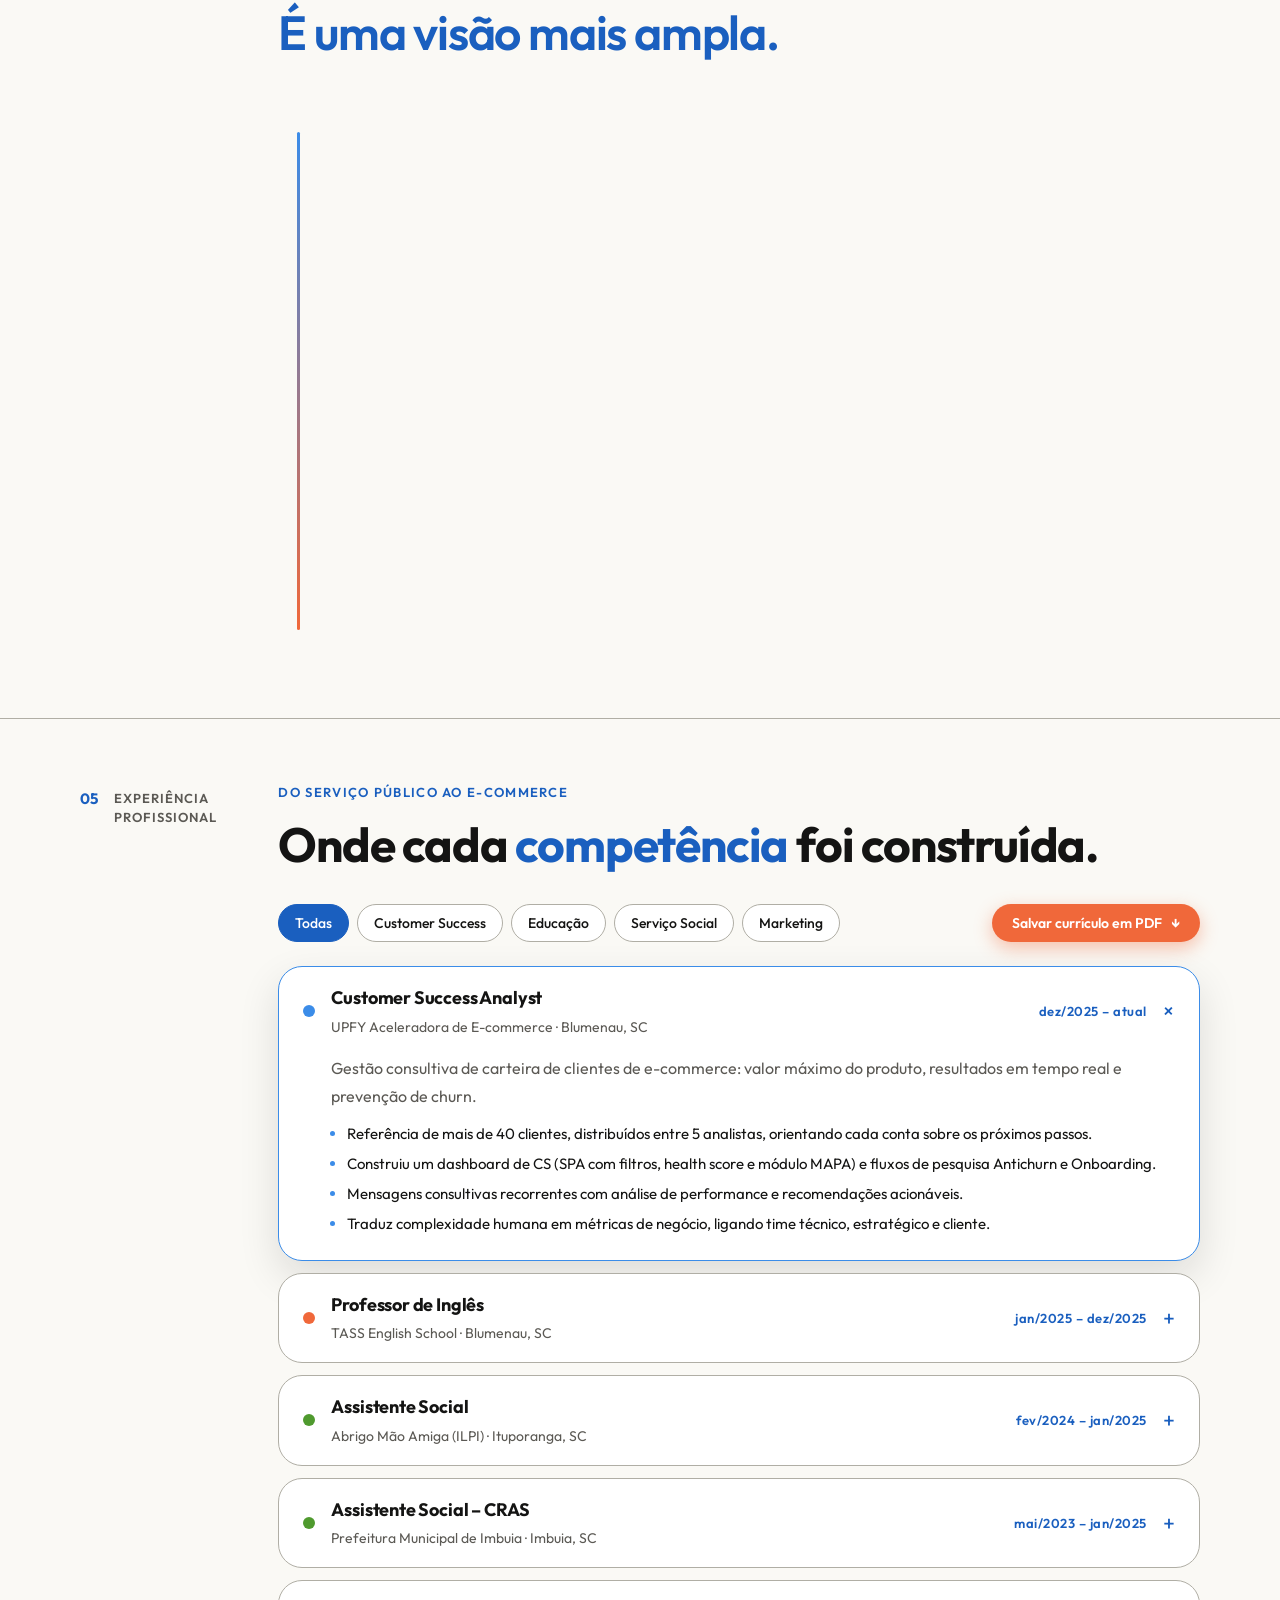
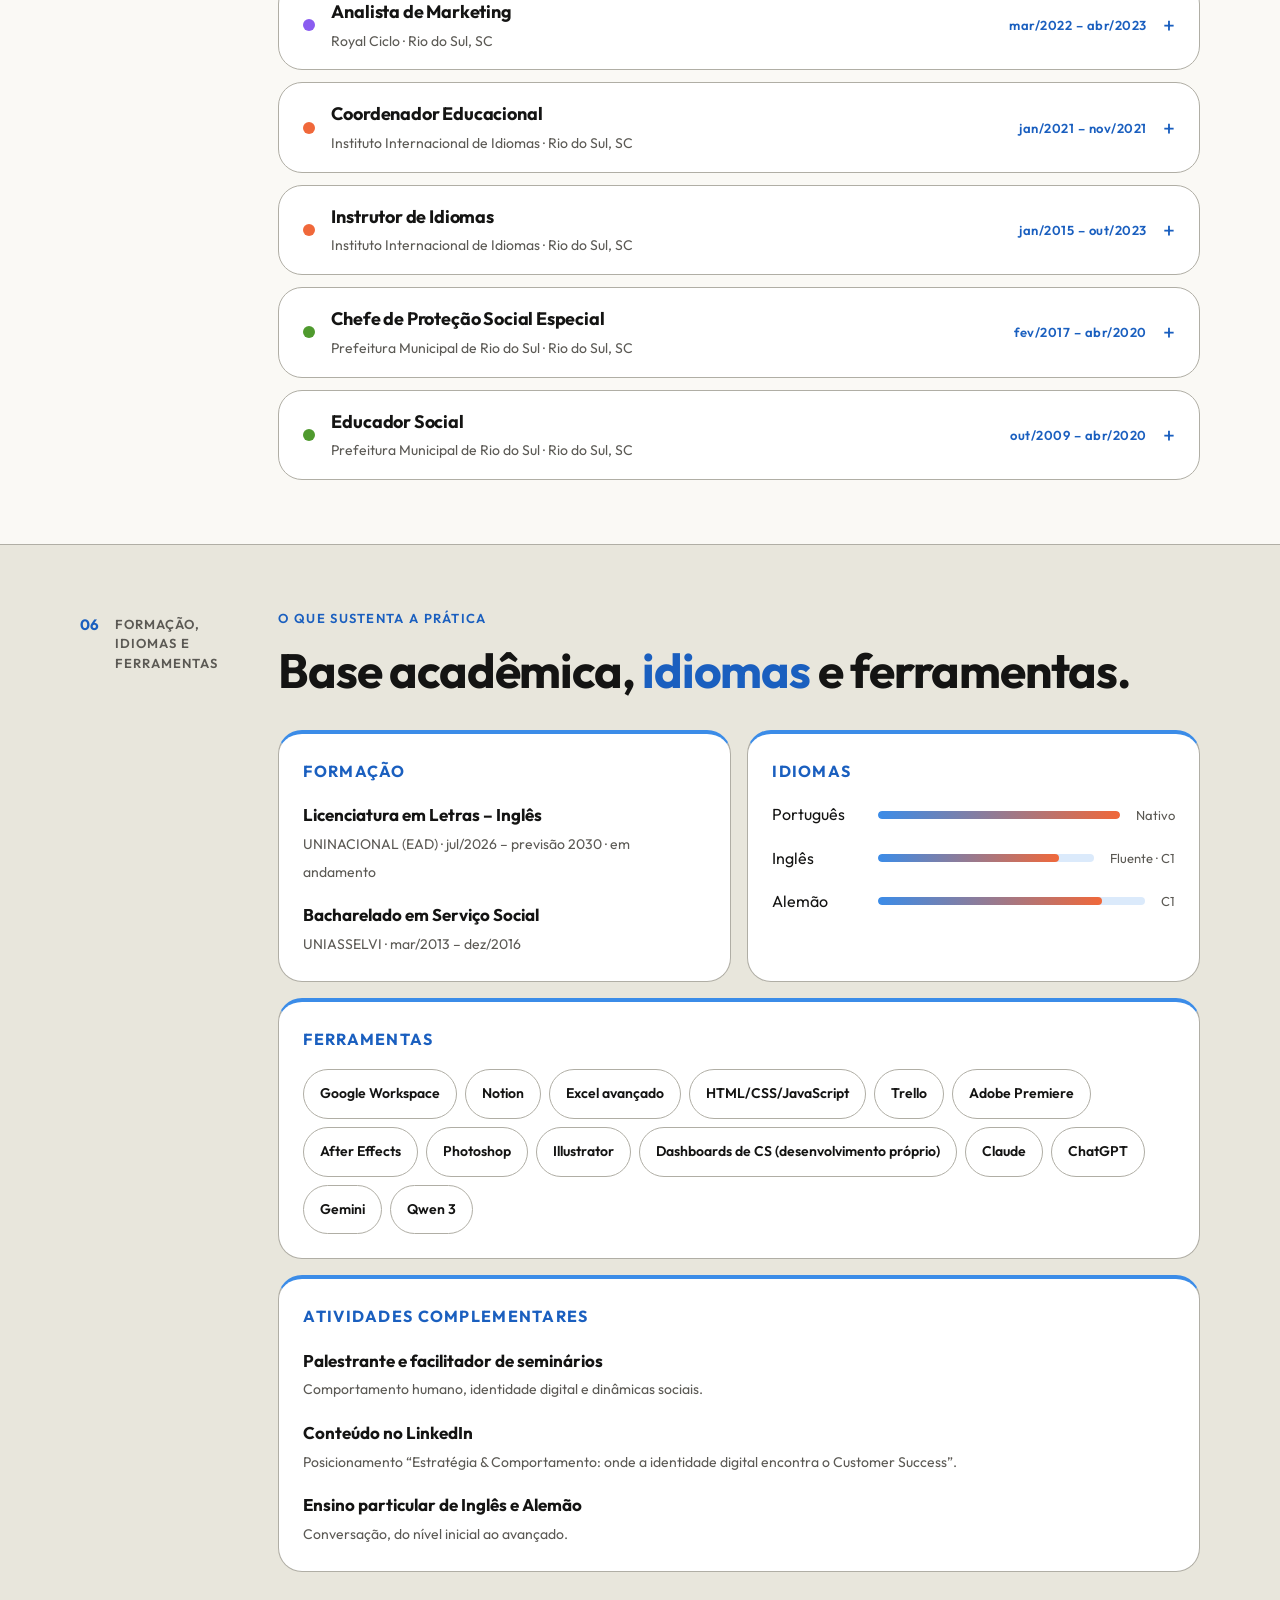
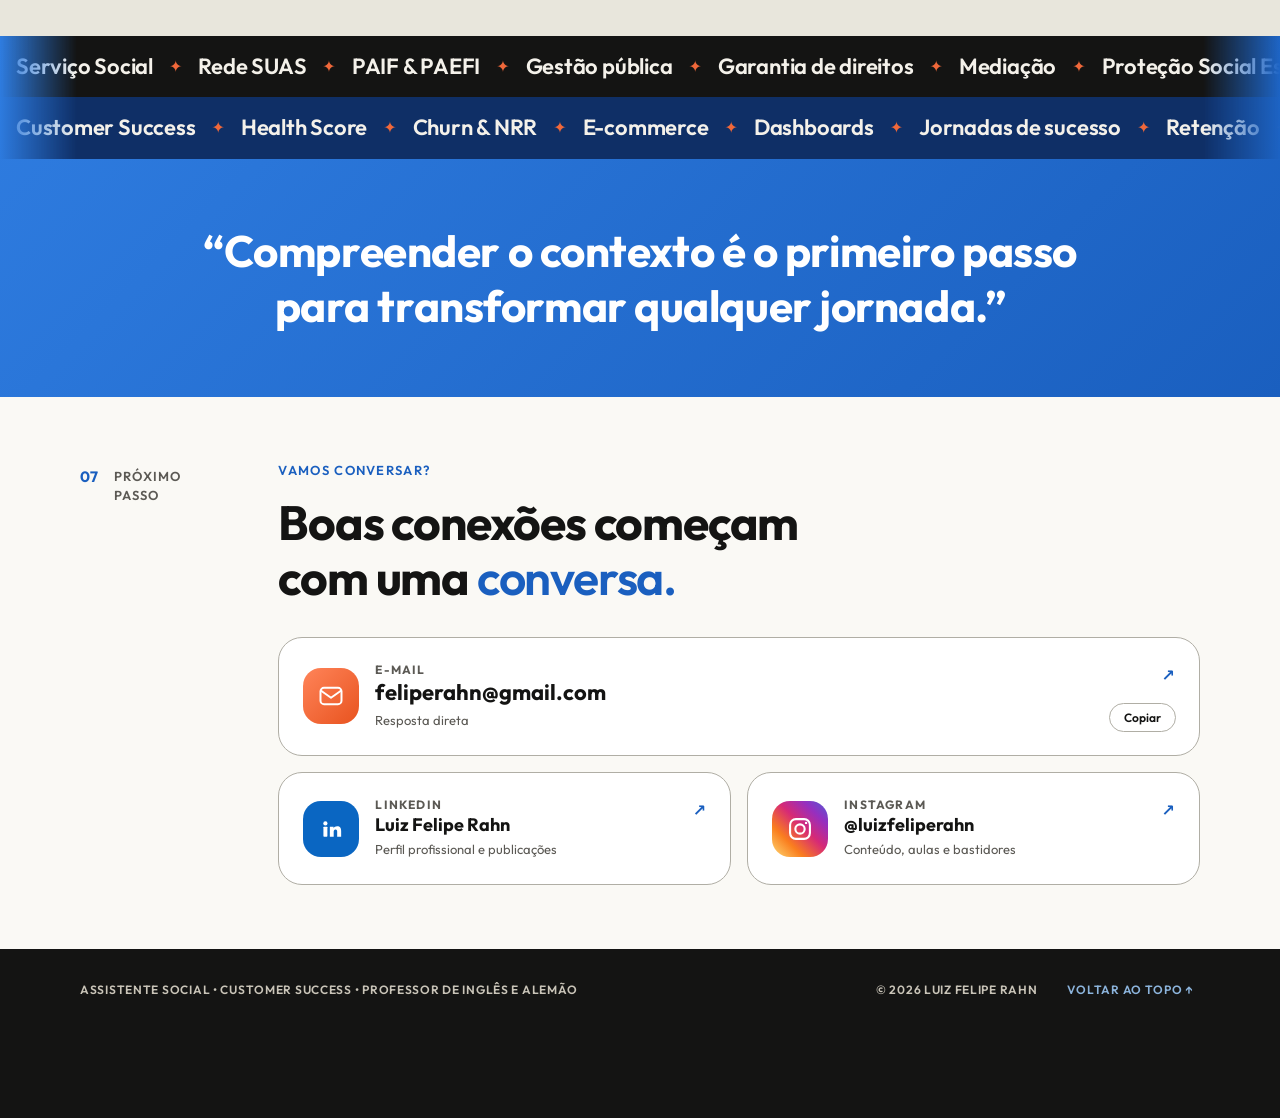
==== commit 08c44851: "Redesign contact section with brand icons (e-mail, LinkedIn, Instagram) and copy-email button Co-Aut" ====
--- a/index.html
+++ b/index.html
@@ -59,7 +59,7 @@
 <article class="pcard wide"><h3>Atividades complementares</h3><ul class="plist"><li><strong>Palestrante e facilitador de seminários</strong><span>Comportamento humano, identidade digital e dinâmicas sociais.</span></li><li><strong>Conteúdo no LinkedIn</strong><span>Posicionamento “Estratégia &amp; Comportamento: onde a identidade digital encontra o Customer Success”.</span></li><li><strong>Ensino particular de Inglês e Alemão</strong><span>Conversação, do nível inicial ao avançado.</span></li></ul></article>
 </div></div></section>
   <section class="statement" aria-label="Palavras-chave"><div class="ticker"><div class="statement-track"><span>Serviço Social</span><i>✦</i><span>Rede SUAS</span><i>✦</i><span>PAIF & PAEFI</span><i>✦</i><span>Gestão pública</span><i>✦</i><span>Garantia de direitos</span><i>✦</i><span>Mediação</span><i>✦</i><span>Proteção Social Especial</span><i>✦</i><span>CRAS & CREAS</span><i>✦</i><span>Escuta qualificada</span><i>✦</i><span>Desenvolvimento humano</span><i>✦</i><span>Educação & Idiomas</span><i>✦</i><span>Inglês A1–C1</span><i>✦</i><span>Alemão</span><i>✦</i><span>Cambridge</span><i>✦</i><span>Conversação</span><i>✦</i><span>Formação docente</span><i>✦</i><span>Coordenação pedagógica</span><i>✦</i><span>Aprendizagem</span><i>✦</i><span>Comunicação</span><i>✦</i><span>Pessoas</span><i>✦</i><span aria-hidden="true">Serviço Social</span><i>✦</i><span aria-hidden="true">Rede SUAS</span><i>✦</i><span aria-hidden="true">PAIF & PAEFI</span><i>✦</i><span aria-hidden="true">Gestão pública</span><i>✦</i><span aria-hidden="true">Garantia de direitos</span><i>✦</i><span aria-hidden="true">Mediação</span><i>✦</i><span aria-hidden="true">Proteção Social Especial</span><i>✦</i><span aria-hidden="true">CRAS & CREAS</span><i>✦</i><span aria-hidden="true">Escuta qualificada</span><i>✦</i><span aria-hidden="true">Desenvolvimento humano</span><i>✦</i><span aria-hidden="true">Educação & Idiomas</span><i>✦</i><span aria-hidden="true">Inglês A1–C1</span><i>✦</i><span aria-hidden="true">Alemão</span><i>✦</i><span aria-hidden="true">Cambridge</span><i>✦</i><span aria-hidden="true">Conversação</span><i>✦</i><span aria-hidden="true">Formação docente</span><i>✦</i><span aria-hidden="true">Coordenação pedagógica</span><i>✦</i><span aria-hidden="true">Aprendizagem</span><i>✦</i><span aria-hidden="true">Comunicação</span><i>✦</i><span aria-hidden="true">Pessoas</span><i>✦</i></div></div><div class="ticker rev"><div class="statement-track"><span>Customer Success</span><i>✦</i><span>Health Score</span><i>✦</i><span>Churn & NRR</span><i>✦</i><span>E-commerce</span><i>✦</i><span>Dashboards</span><i>✦</i><span>Jornadas de sucesso</span><i>✦</i><span>Retenção</span><i>✦</i><span>Estratégia</span><i>✦</i><span>Marketing internacional</span><i>✦</i><span>Resultados</span><i>✦</i><span>Pessoas</span><i>✦</i><span>Comunicação</span><i>✦</i><span>Aprendizagem</span><i>✦</i><span>Coordenação pedagógica</span><i>✦</i><span>Formação docente</span><i>✦</i><span>Conversação</span><i>✦</i><span>Cambridge</span><i>✦</i><span>Alemão</span><i>✦</i><span>Inglês A1–C1</span><i>✦</i><span>Educação & Idiomas</span><i>✦</i><span aria-hidden="true">Customer Success</span><i>✦</i><span aria-hidden="true">Health Score</span><i>✦</i><span aria-hidden="true">Churn & NRR</span><i>✦</i><span aria-hidden="true">E-commerce</span><i>✦</i><span aria-hidden="true">Dashboards</span><i>✦</i><span aria-hidden="true">Jornadas de sucesso</span><i>✦</i><span aria-hidden="true">Retenção</span><i>✦</i><span aria-hidden="true">Estratégia</span><i>✦</i><span aria-hidden="true">Marketing internacional</span><i>✦</i><span aria-hidden="true">Resultados</span><i>✦</i><span aria-hidden="true">Pessoas</span><i>✦</i><span aria-hidden="true">Comunicação</span><i>✦</i><span aria-hidden="true">Aprendizagem</span><i>✦</i><span aria-hidden="true">Coordenação pedagógica</span><i>✦</i><span aria-hidden="true">Formação docente</span><i>✦</i><span aria-hidden="true">Conversação</span><i>✦</i><span aria-hidden="true">Cambridge</span><i>✦</i><span aria-hidden="true">Alemão</span><i>✦</i><span aria-hidden="true">Inglês A1–C1</span><i>✦</i><span aria-hidden="true">Educação & Idiomas</span><i>✦</i></div></div><blockquote>“Compreender o contexto é o primeiro passo para transformar qualquer jornada.”</blockquote></section>
-  <section id="contact" class="contact shell"><div class="section-label"><span>07</span><p>PRÓXIMO<br>PASSO</p></div><div><p class="eyebrow">VAMOS CONVERSAR?</p><h2>Boas conexões começam<br>com uma <em>conversa.</em></h2><div class="contact-links"><a href="mailto:feliperahn@gmail.com"><span>E-MAIL</span>feliperahn@gmail.com <b>↗</b></a><a href="https://www.linkedin.com/in/luiz-felipe-rahn-617aa8324" target="_blank" rel="noopener noreferrer"><span>LINKEDIN</span>Luiz Felipe Rahn <b>↗</b></a><a href="https://instagram.com/luizfeliperahn" target="_blank" rel="noopener noreferrer"><span>INSTAGRAM</span>@luizfeliperahn <b>↗</b></a></div></div></section>
+  <section id="contact" class="contact shell"><div class="section-label"><span>07</span><p>PRÓXIMO<br>PASSO</p></div><div><p class="eyebrow">VAMOS CONVERSAR?</p><h2>Boas conexões começam<br>com uma <em>conversa.</em></h2><div class="contact-links"><div class="contact-item"><a class="contact-card c-mail" href="mailto:feliperahn@gmail.com" aria-label="E-mail: feliperahn@gmail.com"><i class="ci"><svg viewBox="0 0 24 24" aria-hidden="true" fill="none" stroke="currentColor" stroke-width="1.7" stroke-linecap="round" stroke-linejoin="round"><rect x="3" y="5" width="18" height="14" rx="3"/><path d="m3.500 7.500 8.500 6 8.500-6"/></svg></i><span class="cc-text"><span class="cc-label">E-mail</span><strong>feliperahn@gmail.com</strong><small>Resposta direta</small></span><b aria-hidden="true">↗</b></a><button type="button" class="copy-btn" id="copyMail" data-copy="feliperahn@gmail.com" aria-label="Copiar e-mail">Copiar</button></div><div class="contact-item"><a class="contact-card c-lin" href="https://www.linkedin.com/in/luiz-felipe-rahn-617aa8324" target="_blank" rel="noopener noreferrer" aria-label="LinkedIn: Luiz Felipe Rahn"><i class="ci"><svg viewBox="0 0 24 24" aria-hidden="true" fill="currentColor"><circle cx="7.200" cy="7.200" r="1.800"/><rect x="5.500" y="10" width="3.400" height="8.600" rx=".6"/><path d="M11 10h3.200v1.300c.6-1 1.700-1.600 3-1.600 2.700 0 3.500 1.700 3.500 4.100v4.800h-3.400v-4.300c0-1.100-.3-1.900-1.400-1.900-1.200 0-1.600.9-1.600 2v4.200H11z"/></svg></i><span class="cc-text"><span class="cc-label">LinkedIn</span><strong>Luiz Felipe Rahn</strong><small>Perfil profissional e publicações</small></span><b aria-hidden="true">↗</b></a></div><div class="contact-item"><a class="contact-card c-ig" href="https://instagram.com/luizfeliperahn" target="_blank" rel="noopener noreferrer" aria-label="Instagram: @luizfeliperahn"><i class="ci"><svg viewBox="0 0 24 24" aria-hidden="true" fill="none" stroke="currentColor" stroke-width="1.8"><rect x="3.500" y="3.500" width="17" height="17" rx="5"/><circle cx="12" cy="12" r="4"/><circle cx="17.200" cy="6.800" r="1" fill="currentColor" stroke="none"/></svg></i><span class="cc-text"><span class="cc-label">Instagram</span><strong>@luizfeliperahn</strong><small>Conteúdo, aulas e bastidores</small></span><b aria-hidden="true">↗</b></a></div></div></div></section>
   <footer><p>ASSISTENTE SOCIAL • CUSTOMER SUCCESS • PROFESSOR DE INGLÊS E ALEMÃO</p><span>© 2026 LUIZ FELIPE RAHN</span><button data-go="home">VOLTAR AO TOPO ↑</button></footer>
 </main>
 </body>
--- a/style.css
+++ b/style.css
@@ -116,8 +116,8 @@
 /* Contato */
 .contact{padding-top:var(--s7);padding-bottom:var(--s7);display:grid;grid-template-columns:.28fr 1.55fr;gap:var(--s5)}
 .contact-links{margin-top:var(--s6);display:grid;gap:var(--s3)}
-.contact-links a{display:grid;grid-template-columns:130px 1fr 28px;align-items:center;padding:var(--s4);background:var(--card);border:1px solid var(--line);border-top:4px solid var(--accent);border-radius:var(--r);font-size:17px;font-weight:700;transition:transform .3s var(--ease),box-shadow .3s var(--ease)}
-.contact-links a>span{font:600 13px "Outfit";letter-spacing:.08em;color:var(--accent-ink)}.contact-links b{color:var(--accent-ink);transition:transform .25s var(--ease)}.contact-links a:hover b{transform:translate(4px,-4px)}
+
+
 footer{padding:var(--s5) var(--gut) calc(var(--s5) + var(--bar));display:grid;grid-template-columns:1fr auto auto;gap:var(--s4);align-items:center;background:var(--band);color:#F4F1EA}
 footer p,footer span,footer button{margin:0;font:600 12px "Outfit";letter-spacing:.06em;color:#C9C4B8}footer button{border:0;background:none;color:#8CB4DC;transition:transform .25s var(--ease)}footer button:hover{transform:translateY(-2px)}
 
@@ -125,7 +125,7 @@
 a:focus-visible,button:focus-visible{outline:2px solid var(--accent-ink);outline-offset:3px}
 
 @media(max-width:900px){.capsule button span{display:none}.capsule button{padding:0 12px}.intro,.profession-head,.trajectory,.contact{grid-template-columns:1fr;gap:var(--s3)}.intro .section-label,.profession-head .section-label,.trajectory>.section-label,.contact>.section-label{margin-bottom:var(--s2)}.stat-rail{grid-column:1}.hero-counter{display:none}.carousel-track figure{width:65vw}.profession-body{grid-template-columns:1fr;gap:var(--s4)}.capsule button.theme-toggle span{display:none}}
-@media(max-width:640px){.shell,.hero-top,.hero-copy,.hero-controls{--gut:20px}.topbar{padding:0 10px calc(10px + env(safe-area-inset-bottom))}.capsule{gap:0;padding:5px}.capsule button{height:42px;padding:0 10px}.capsule .divider{margin:0 2px}.hero{min-height:680px}.hero-top{top:24px}.hero-top span:last-child{display:none}.hero-copy{top:46%}.hero h1{font-size:34px}.hero-sub{font-size:15px}.hero-controls>div{width:100%}.hero-controls{flex-direction:column;align-items:stretch;bottom:calc(var(--bar) + 4px)}.hero-controls>div button{width:33.33%;font-size:11px;padding:var(--s2) 6px}.hero-controls>div button{font-size:0}.hero-controls>div button span{font-size:12px;margin:0}.explore{text-align:center;padding:var(--s2)}.intro{padding-top:var(--s6);margin-top:var(--s5)}.intro-grid{grid-template-columns:1fr;gap:var(--s3)}.stat-rail{grid-template-columns:1fr}.path-index button{grid-template-columns:36px 1fr 24px;padding:var(--s3)}.profession{padding:var(--s6) 0}.carousel-track figure{width:82vw;height:300px}.timeline{padding-left:var(--s5)}.timeline::before{left:11px}.timeline article{grid-template-columns:1fr;grid-template-areas:"time" "title" "text";padding:var(--s3) var(--s4);border-radius:22px}.timeline article::before{left:calc(-1 * var(--s5) + 2px);top:26px}.timeline>article>span{font-size:32px}.contact-links a{grid-template-columns:1fr 24px;gap:var(--s1)}.contact-links a>span{grid-column:1/3}.contact-links b{grid-row:2;grid-column:2}footer{grid-template-columns:1fr;gap:var(--s2);padding:var(--s4) 20px calc(var(--s4) + var(--bar))}}
+@media(max-width:640px){.shell,.hero-top,.hero-copy,.hero-controls{--gut:20px}.topbar{padding:0 10px calc(10px + env(safe-area-inset-bottom))}.capsule{gap:0;padding:5px}.capsule button{height:42px;padding:0 10px}.capsule .divider{margin:0 2px}.hero{min-height:680px}.hero-top{top:24px}.hero-top span:last-child{display:none}.hero-copy{top:46%}.hero h1{font-size:34px}.hero-sub{font-size:15px}.hero-controls>div{width:100%}.hero-controls{flex-direction:column;align-items:stretch;bottom:calc(var(--bar) + 4px)}.hero-controls>div button{width:33.33%;font-size:11px;padding:var(--s2) 6px}.hero-controls>div button{font-size:0}.hero-controls>div button span{font-size:12px;margin:0}.explore{text-align:center;padding:var(--s2)}.intro{padding-top:var(--s6);margin-top:var(--s5)}.intro-grid{grid-template-columns:1fr;gap:var(--s3)}.stat-rail{grid-template-columns:1fr}.path-index button{grid-template-columns:36px 1fr 24px;padding:var(--s3)}.profession{padding:var(--s6) 0}.carousel-track figure{width:82vw;height:300px}.timeline{padding-left:var(--s5)}.timeline::before{left:11px}.timeline article{grid-template-columns:1fr;grid-template-areas:"time" "title" "text";padding:var(--s3) var(--s4);border-radius:22px}.timeline article::before{left:calc(-1 * var(--s5) + 2px);top:26px}.timeline>article>span{font-size:32px}footer{grid-template-columns:1fr;gap:var(--s2);padding:var(--s4) 20px calc(var(--s4) + var(--bar))}}
 @media(prefers-reduced-motion:reduce){*{scroll-behavior:auto!important;transition-duration:.01ms!important}.hero-video,.carousel-track,.statement-track,.hero-copy{animation:none!important}}
 
 .flag{display:inline-block;width:18px;height:13px;margin-left:8px;vertical-align:-2px;border-radius:3px;box-shadow:0 0 0 1px rgba(255,255,255,.25)}
@@ -167,3 +167,19 @@
 @media(max-width:640px){.stat-rail{grid-template-columns:1fr}.capsule button{padding:0 8px}.capsule button svg{width:18px;height:18px}.role summary{padding:var(--s2) var(--s3)}}
 /* Impressão: currículo em PDF */
 @media print{.topbar,.progress,.hero,.skip-link,.media-carousel,.statement,.path-index,.exp-tools,.contact-links,footer,.profession-body .skill-cloud{display:none!important}body{background:#fff;color:#000;font-size:11pt}.profession,.profile{background:#fff!important;color:#000!important;padding:12pt 0}.shell,.experience,.profile{padding-left:0;padding-right:0}.role{break-inside:avoid;box-shadow:none;border-color:#999}.role-body{display:block!important}}
+
+/* Contato visual */
+.contact-links{margin-top:var(--s5);display:grid;grid-template-columns:repeat(2,1fr);gap:var(--s3)}.contact-item:first-child{grid-column:1/-1}.contact-item:first-child .cc-text strong{font-size:22px}
+.contact-item{position:relative}
+.contact-card{display:grid;grid-template-columns:auto 1fr auto;gap:var(--s3);align-items:center;height:100%;padding:var(--s4);background:var(--card);border:1px solid var(--line);border-radius:var(--r);transition:transform .35s var(--ease),box-shadow .35s var(--ease),border-color .3s}
+.contact-card:hover{transform:translateY(-5px);box-shadow:var(--shadow)}
+.ci{display:grid;place-items:center;width:56px;height:56px;border-radius:18px;color:#fff;transition:transform .35s var(--ease)}.ci svg{width:28px;height:28px}.contact-card:hover .ci{transform:rotate(-6deg) scale(1.06)}
+.c-mail .ci{background:linear-gradient(135deg,#FF8459,#E8531F)}.c-lin .ci{background:#0A66C2}.c-ig .ci{background:linear-gradient(45deg,#FEDA75,#FA7E1E 28%,#D62976 55%,#962FBF 78%,#4F5BD5)}
+.c-mail:hover{border-color:#E8531F}.c-lin:hover{border-color:#0A66C2}.c-ig:hover{border-color:#D62976}
+.cc-text{display:grid;gap:2px;min-width:0}.cc-label{font:700 12px "Outfit";letter-spacing:.1em;text-transform:uppercase;color:var(--muted)}
+.cc-text strong{font-size:18px;line-height:1.25;overflow-wrap:anywhere}.cc-text small{font-size:13px;color:var(--muted)}
+.contact-card>b{align-self:start;color:var(--accent-ink);transition:transform .25s var(--ease)}.contact-card:hover>b{transform:translate(4px,-4px)}
+.copy-btn{position:absolute;right:var(--s4);bottom:var(--s4);padding:6px 14px;border:1px solid var(--line);border-radius:999px;background:var(--card);font:600 12px "Outfit";transition:transform .25s var(--ease),background .25s,color .25s}
+.copy-btn:hover{transform:translateY(-2px);background:var(--accent-ink);color:#fff;border-color:var(--accent-ink)}.copy-btn.done{background:var(--green);color:#fff;border-color:var(--green)}
+@media(max-width:900px){.contact-links{grid-template-columns:1fr}.contact-item:first-child .cc-text strong{font-size:18px}}
+@media(max-width:640px){.contact-card{padding:var(--s3)}.ci{width:48px;height:48px;border-radius:15px}.copy-btn{right:var(--s3);bottom:var(--s3)}}
